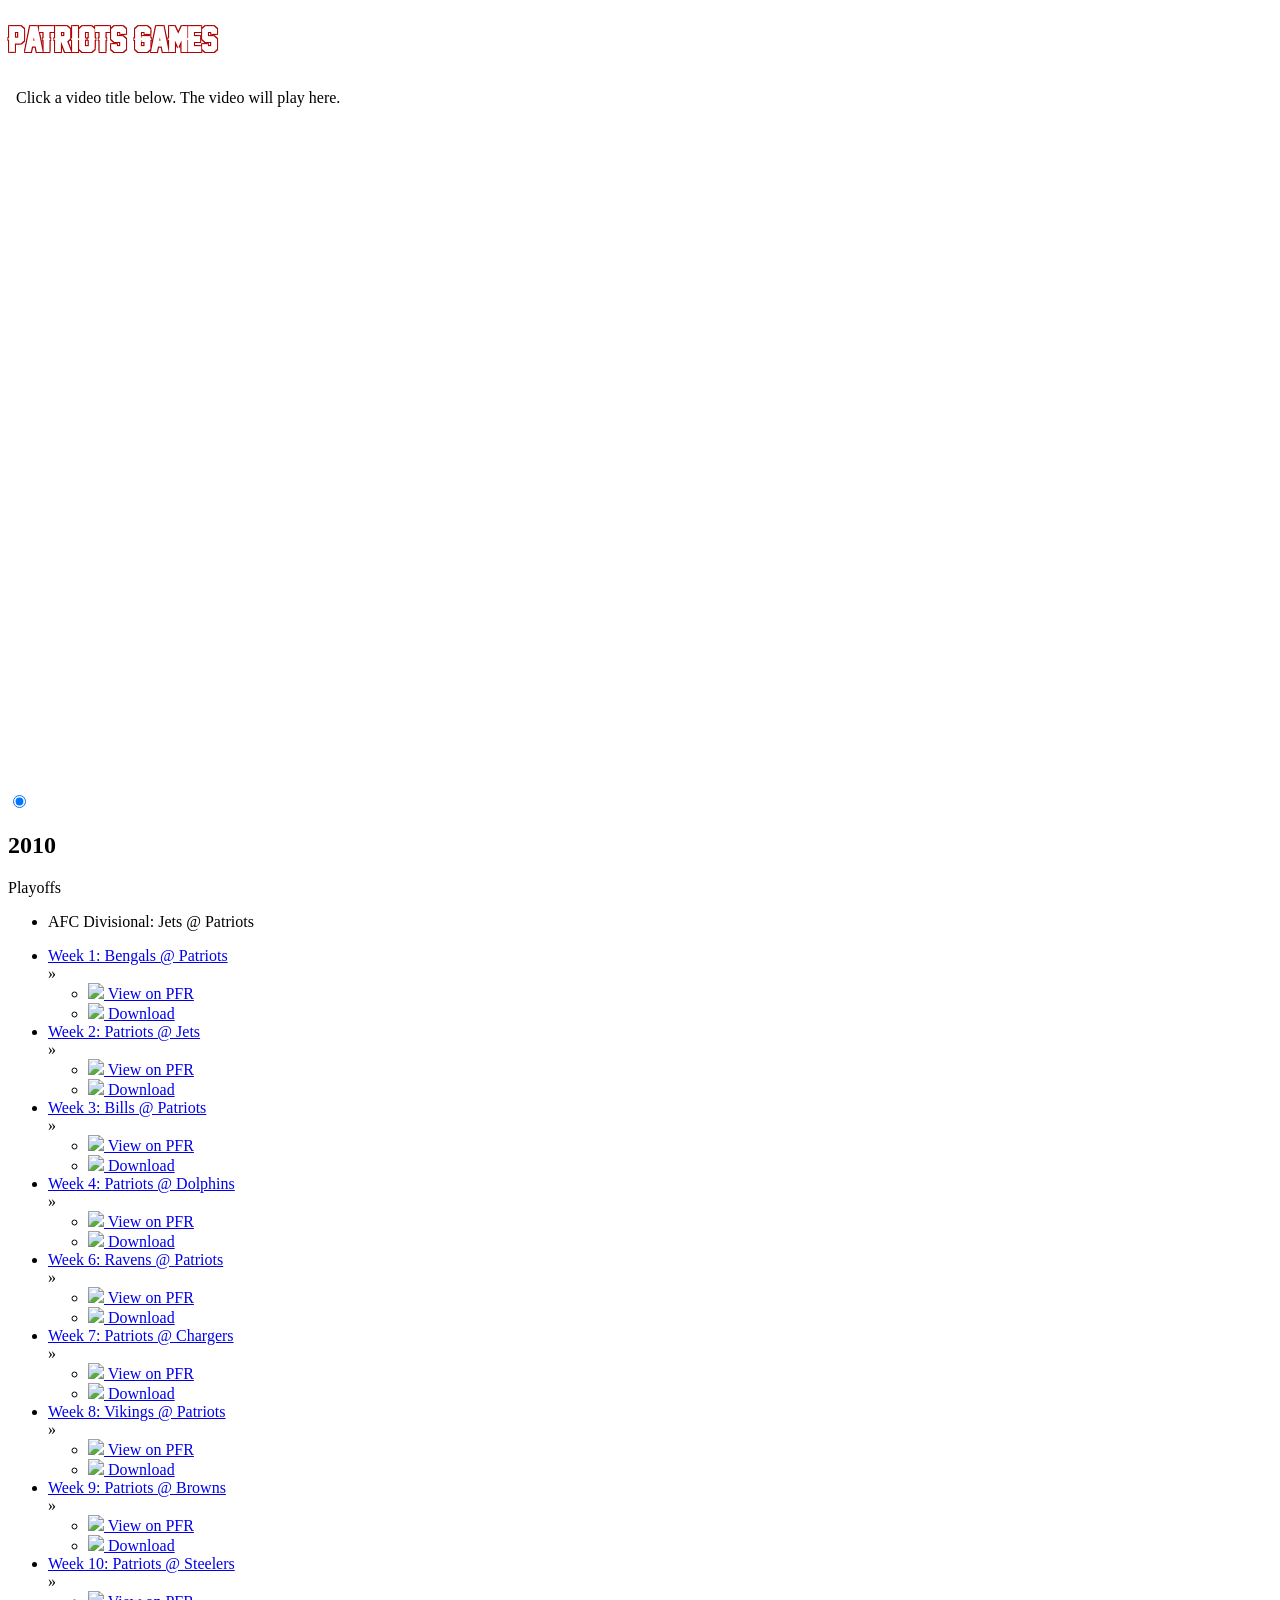
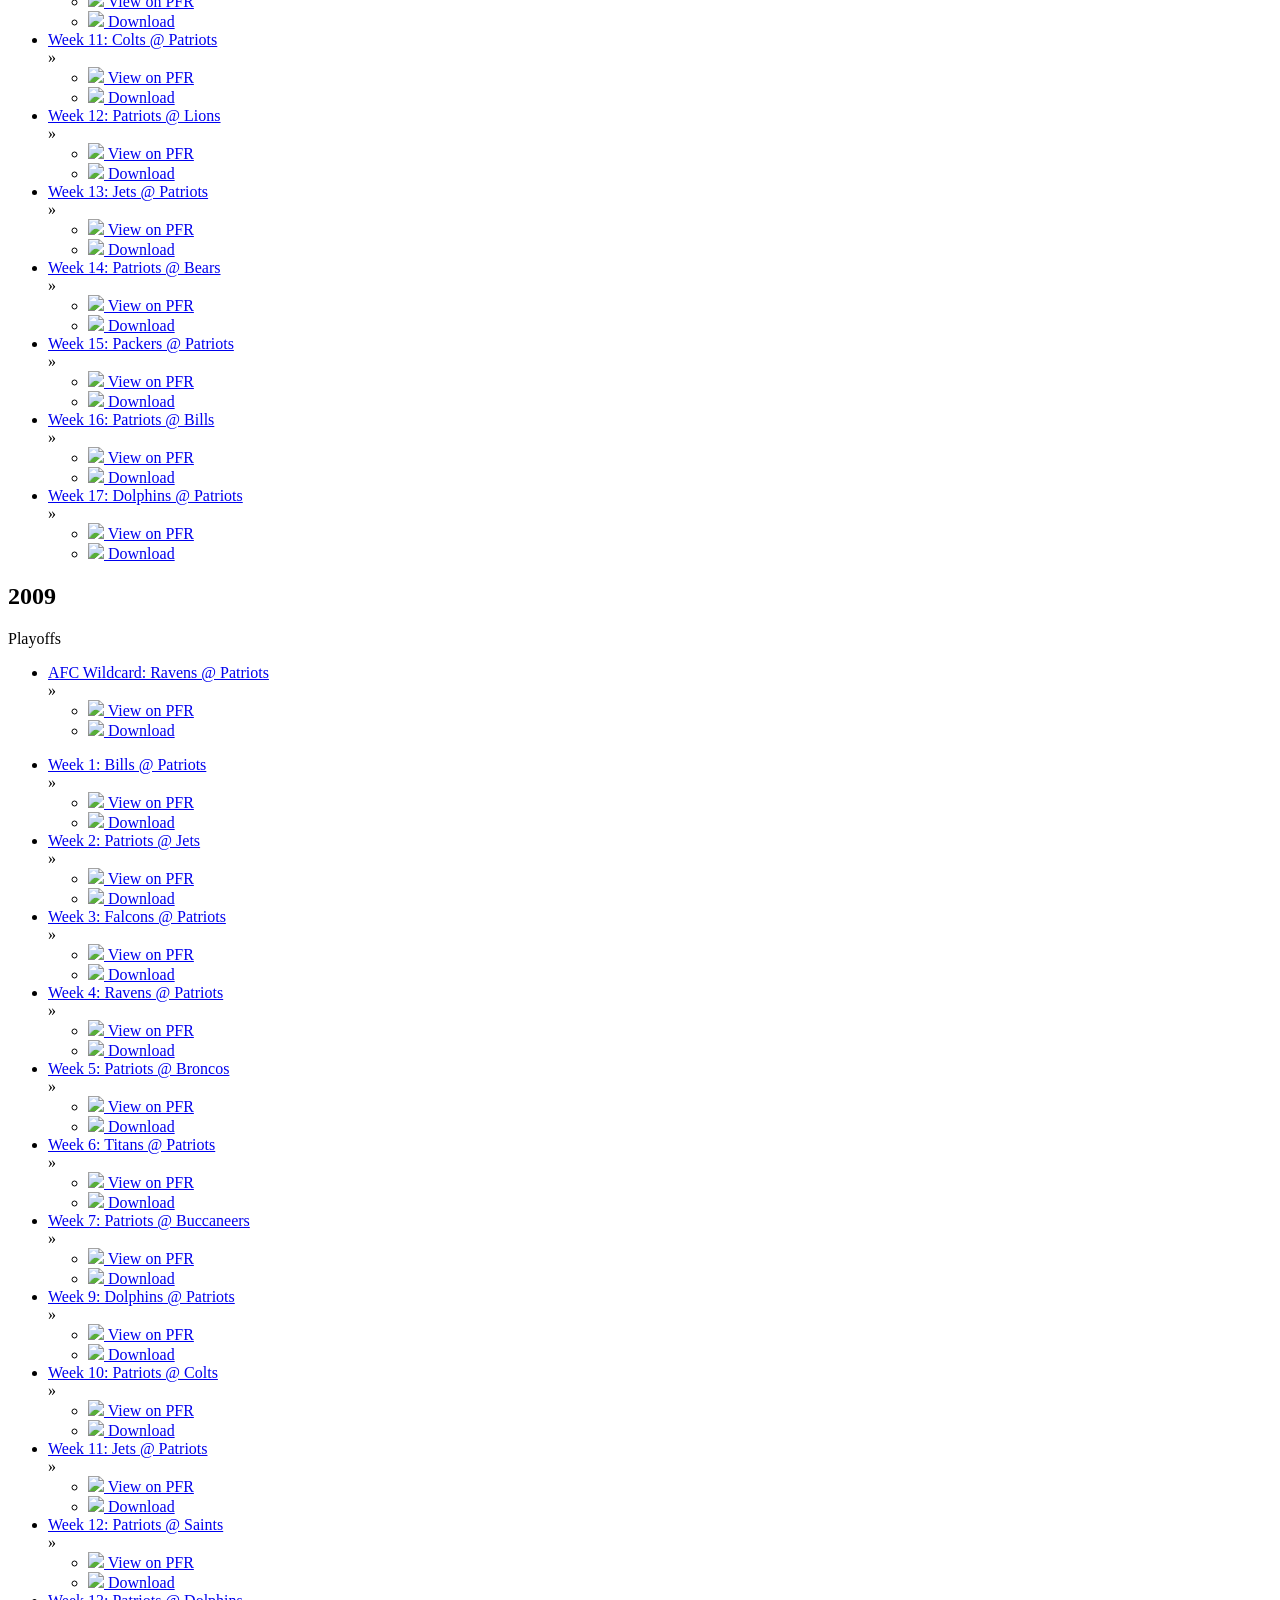
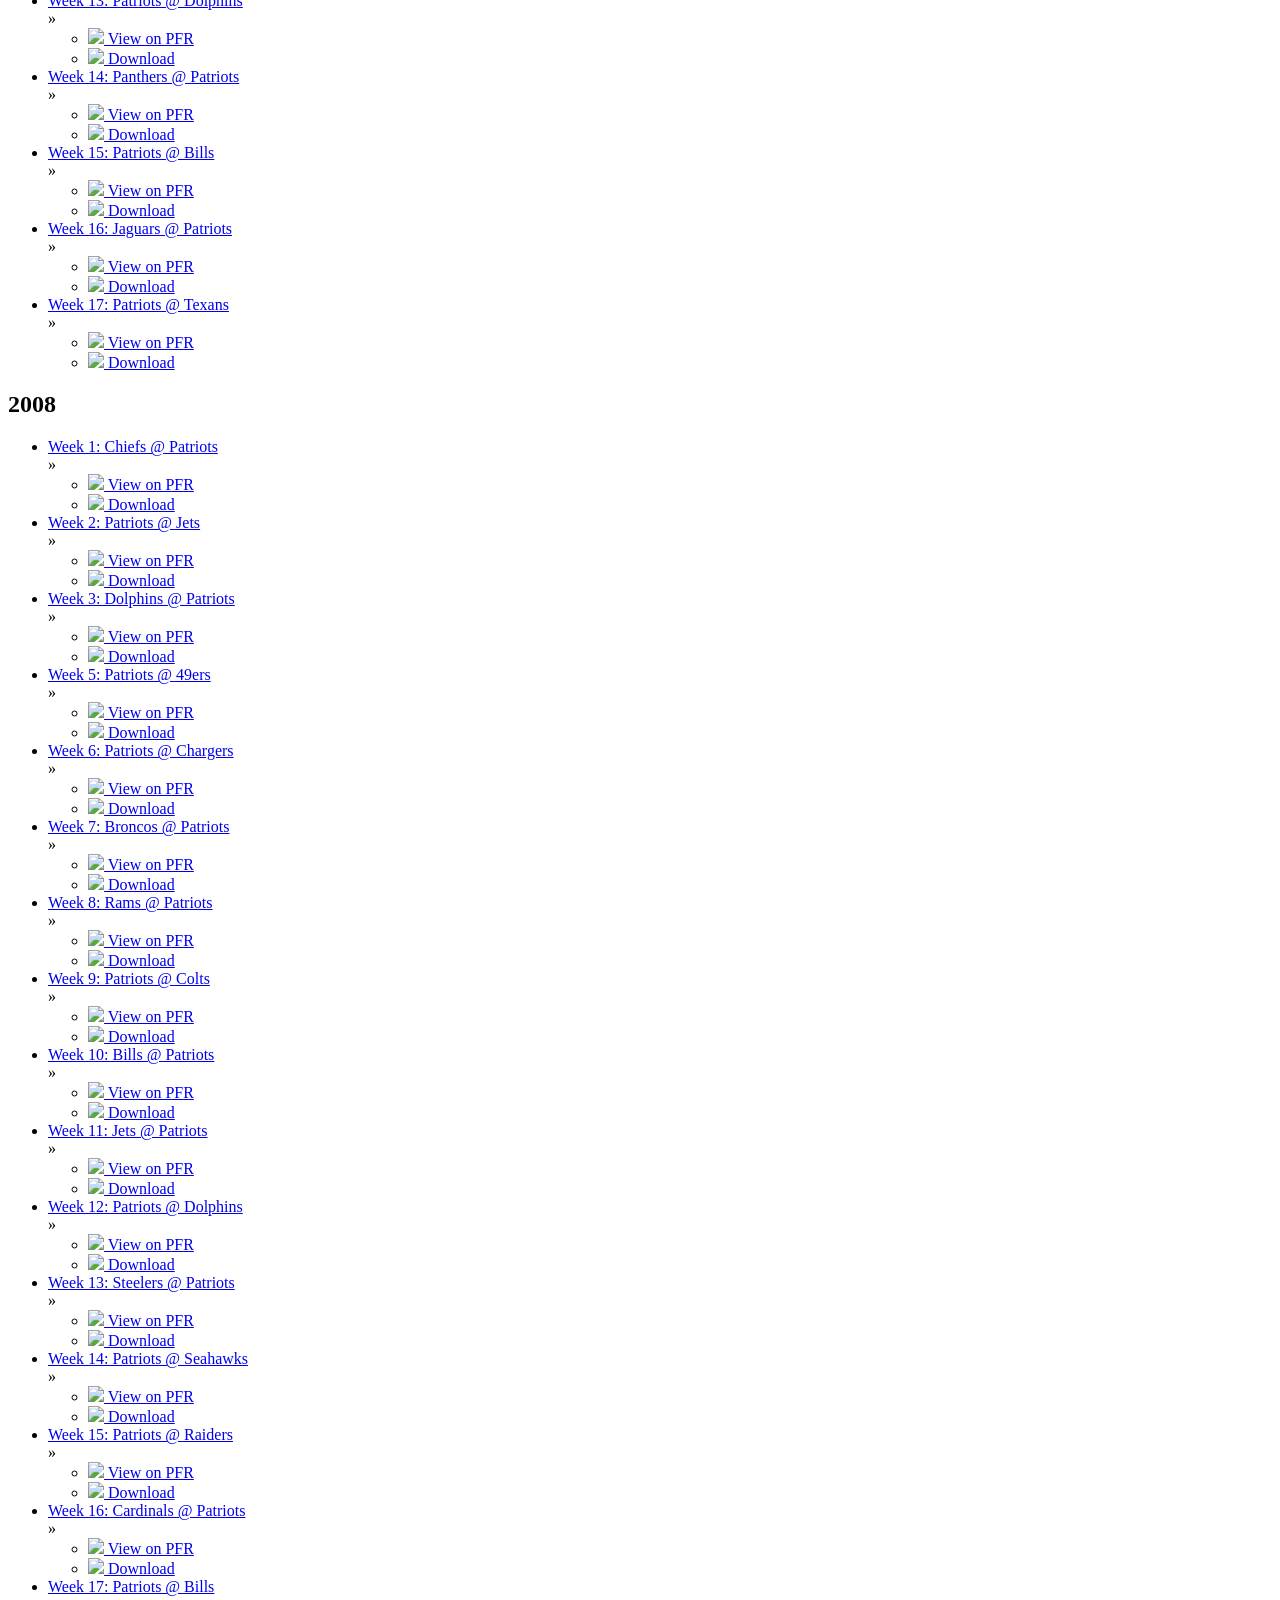
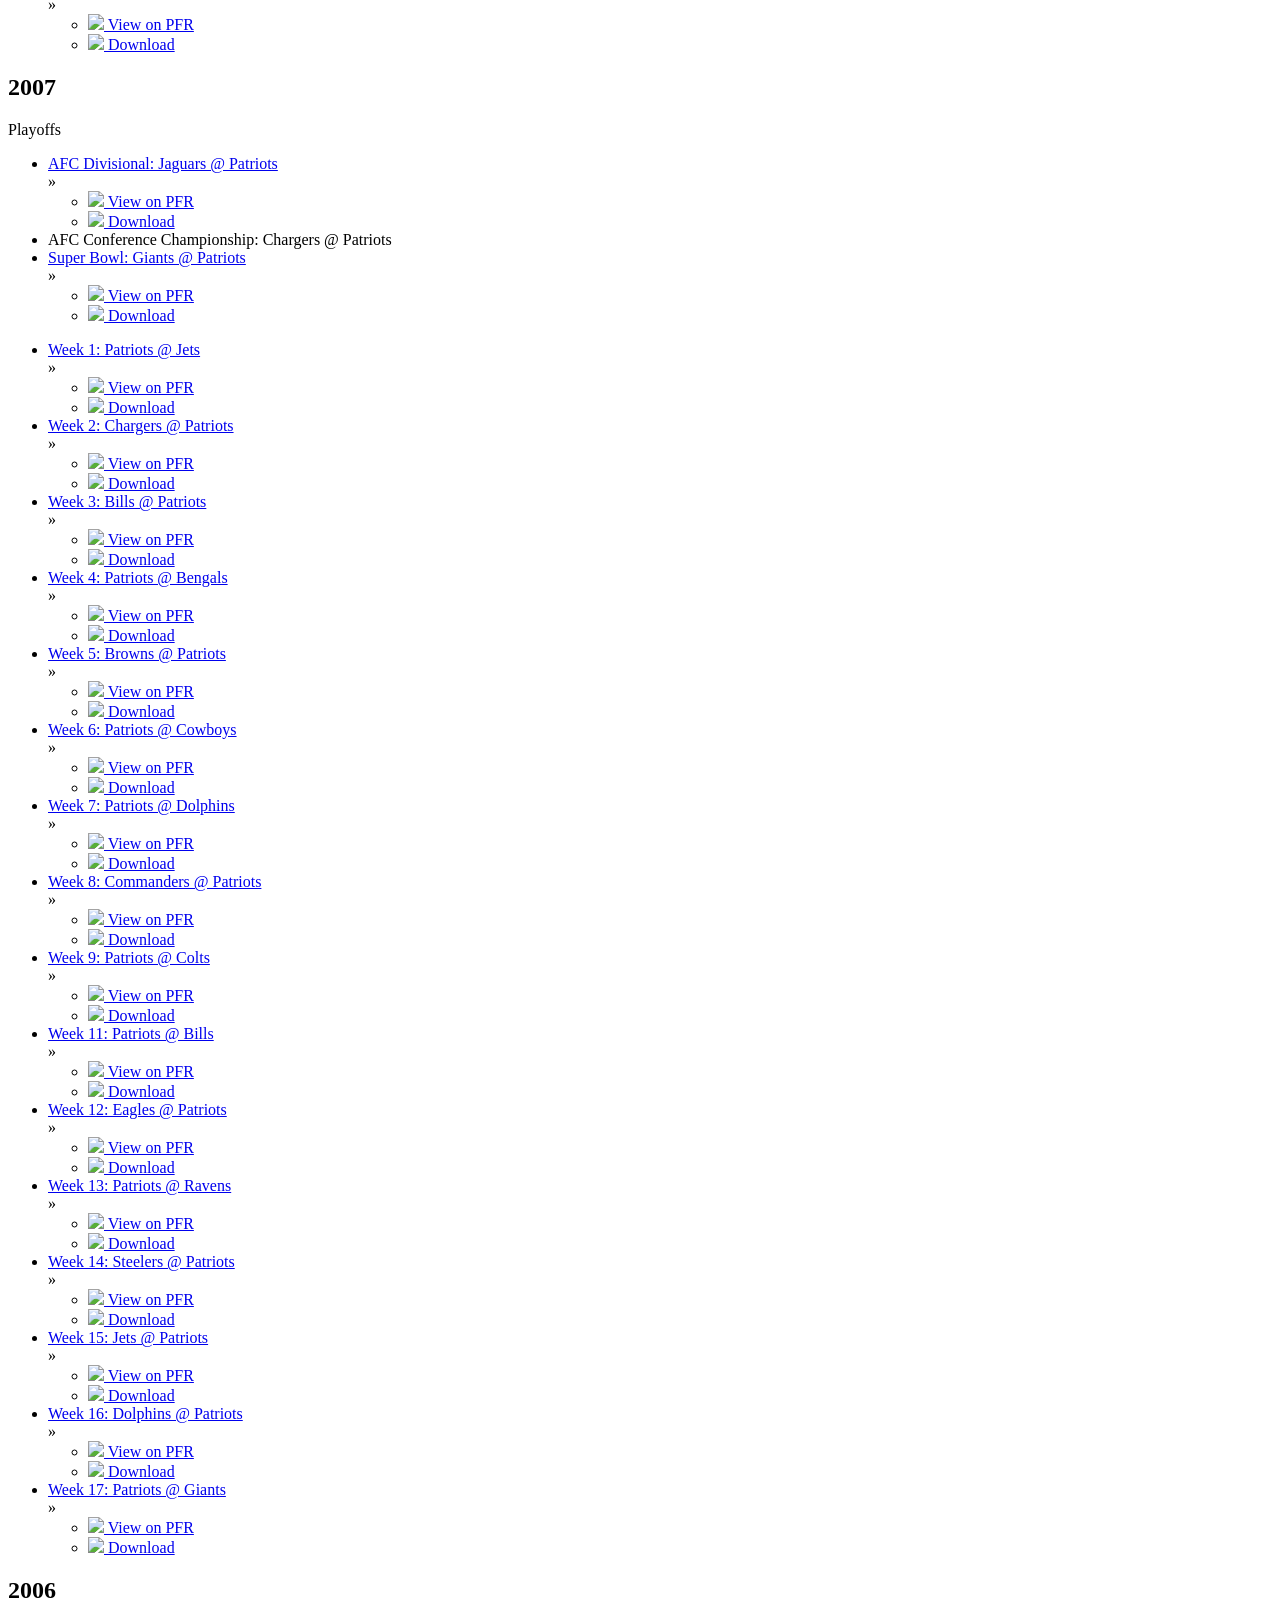
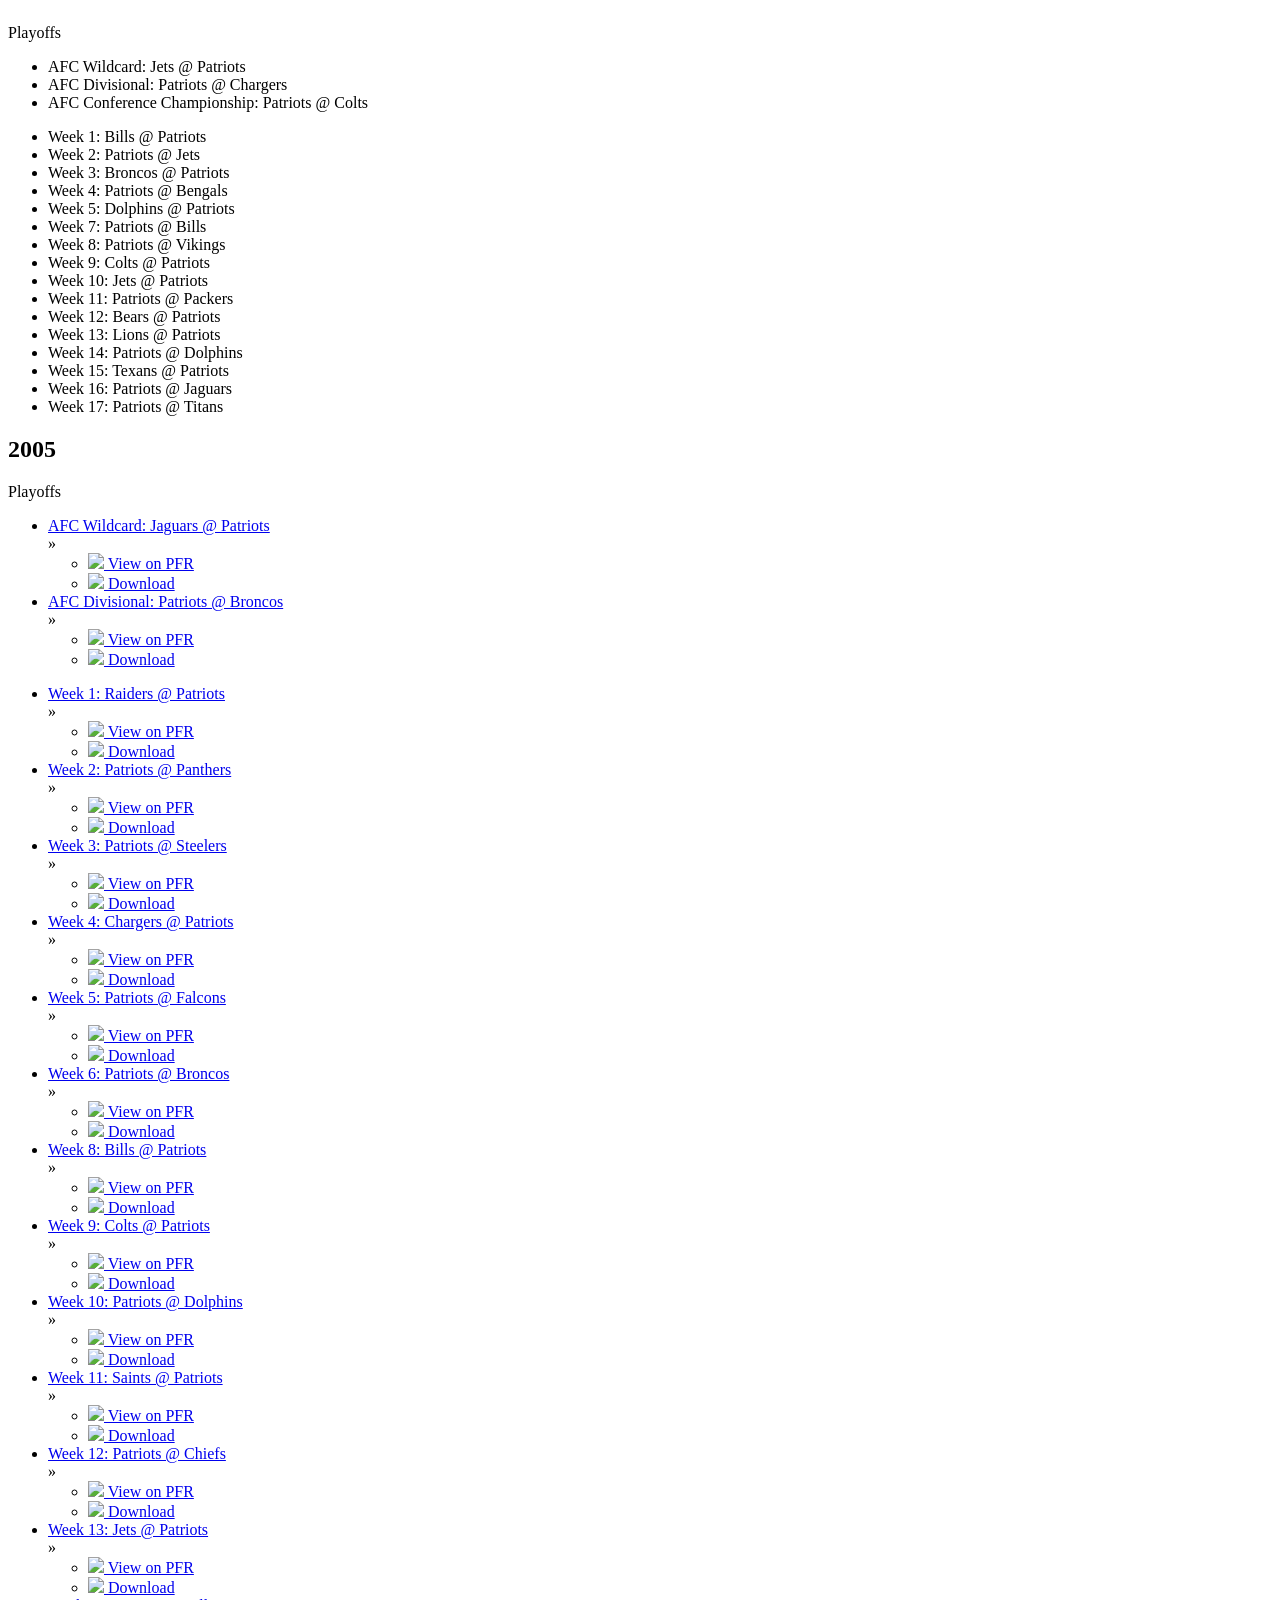
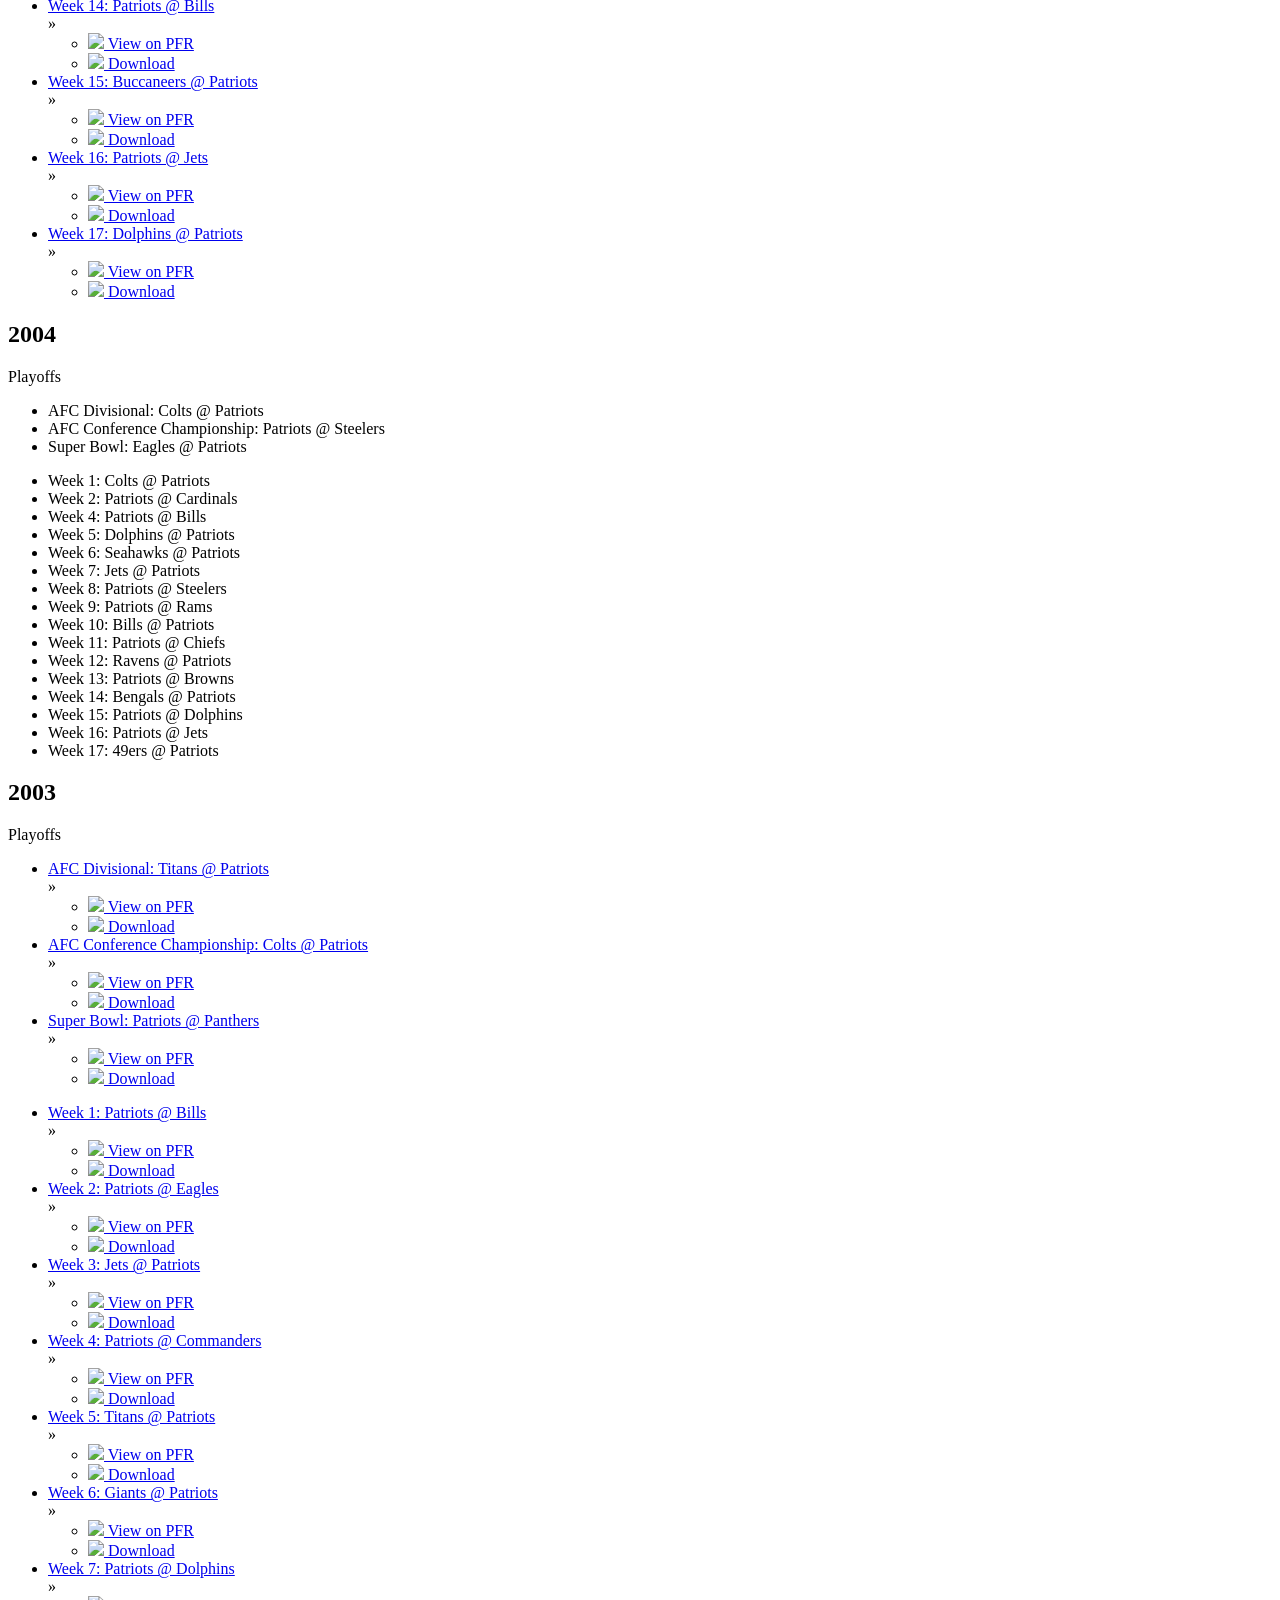
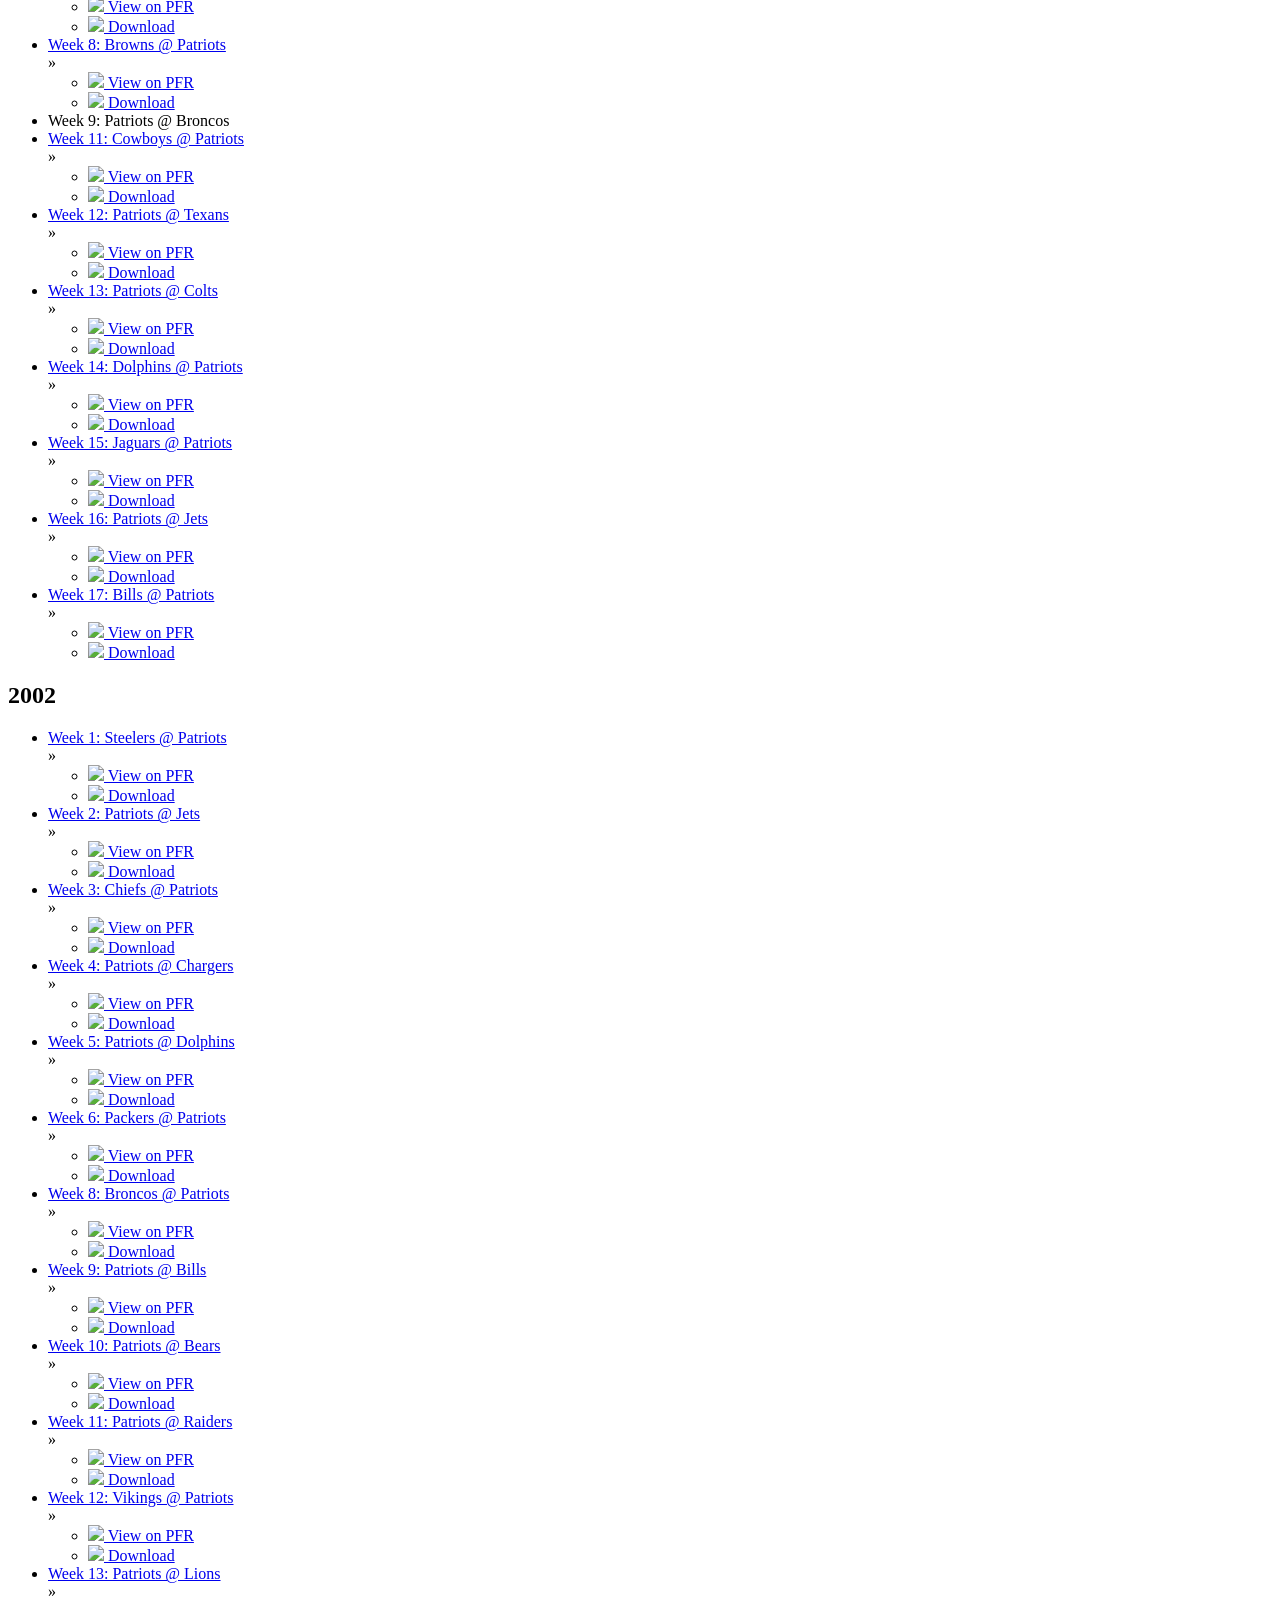
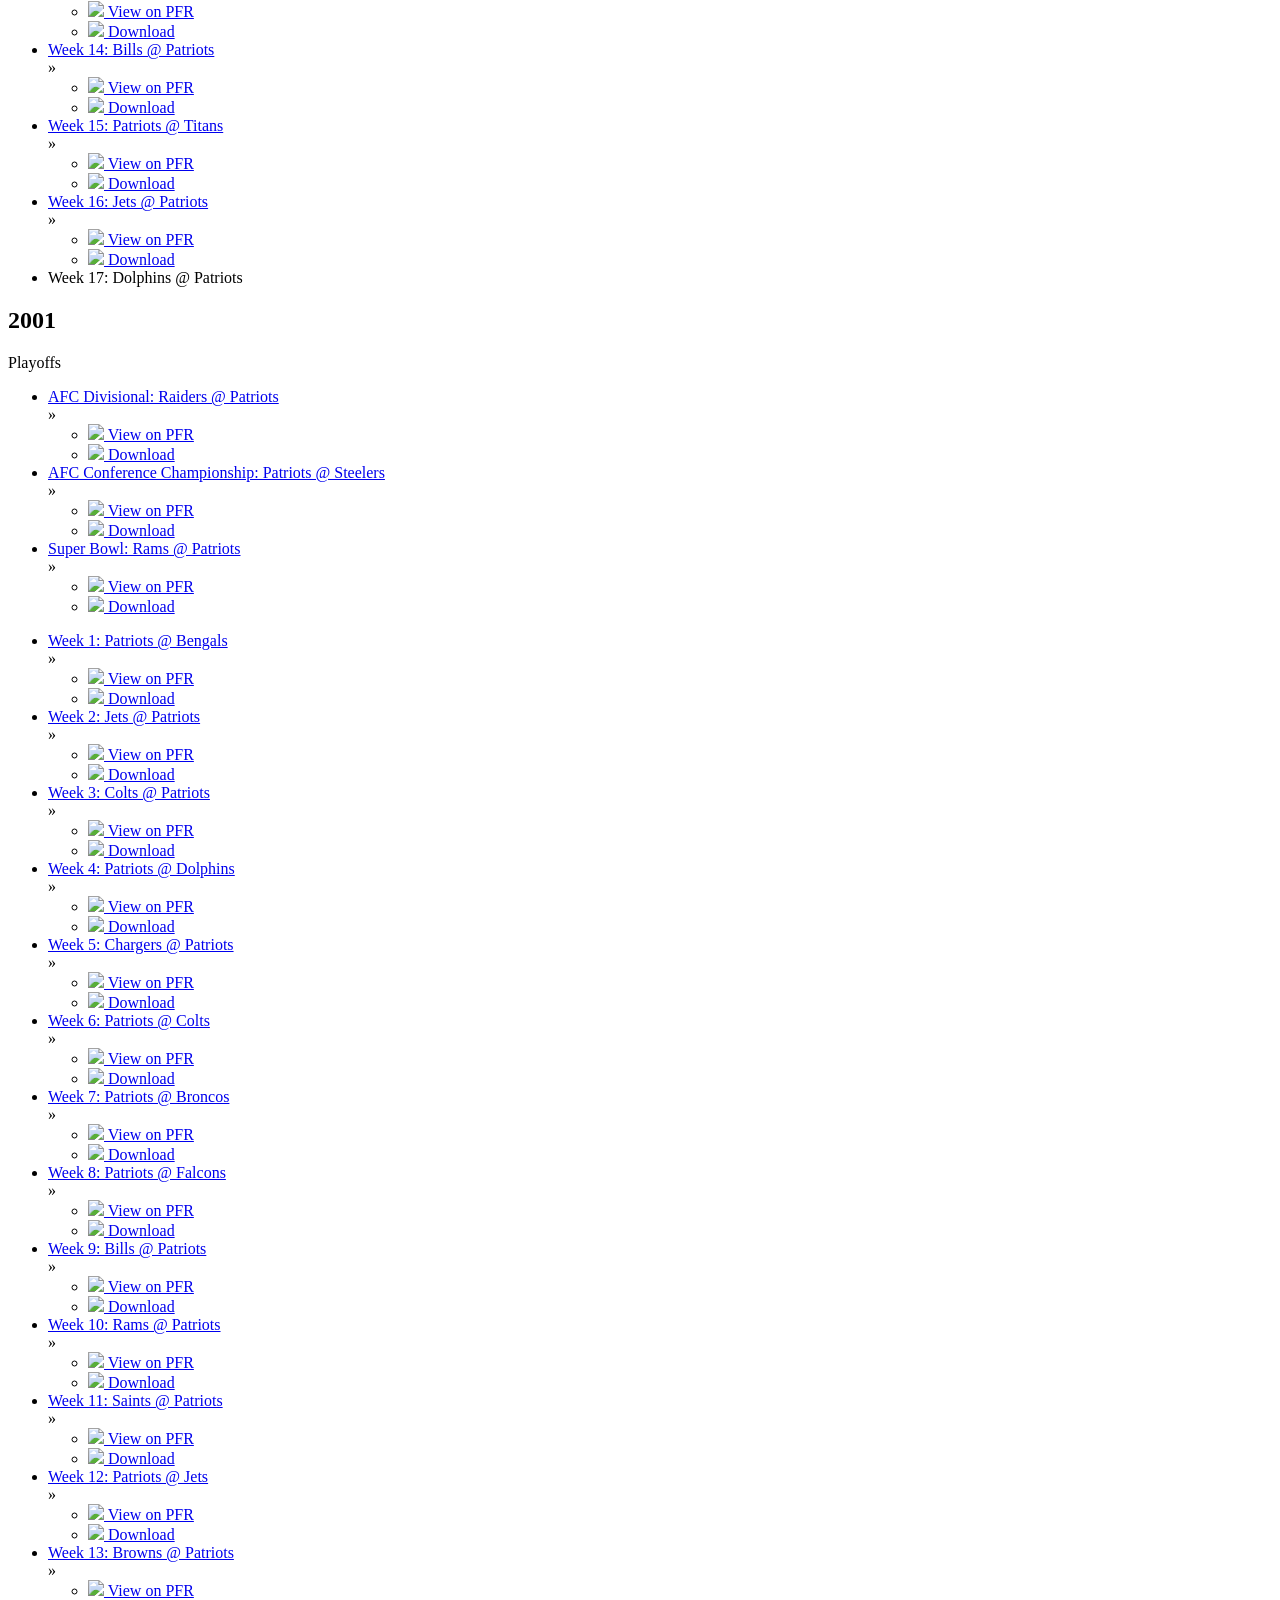
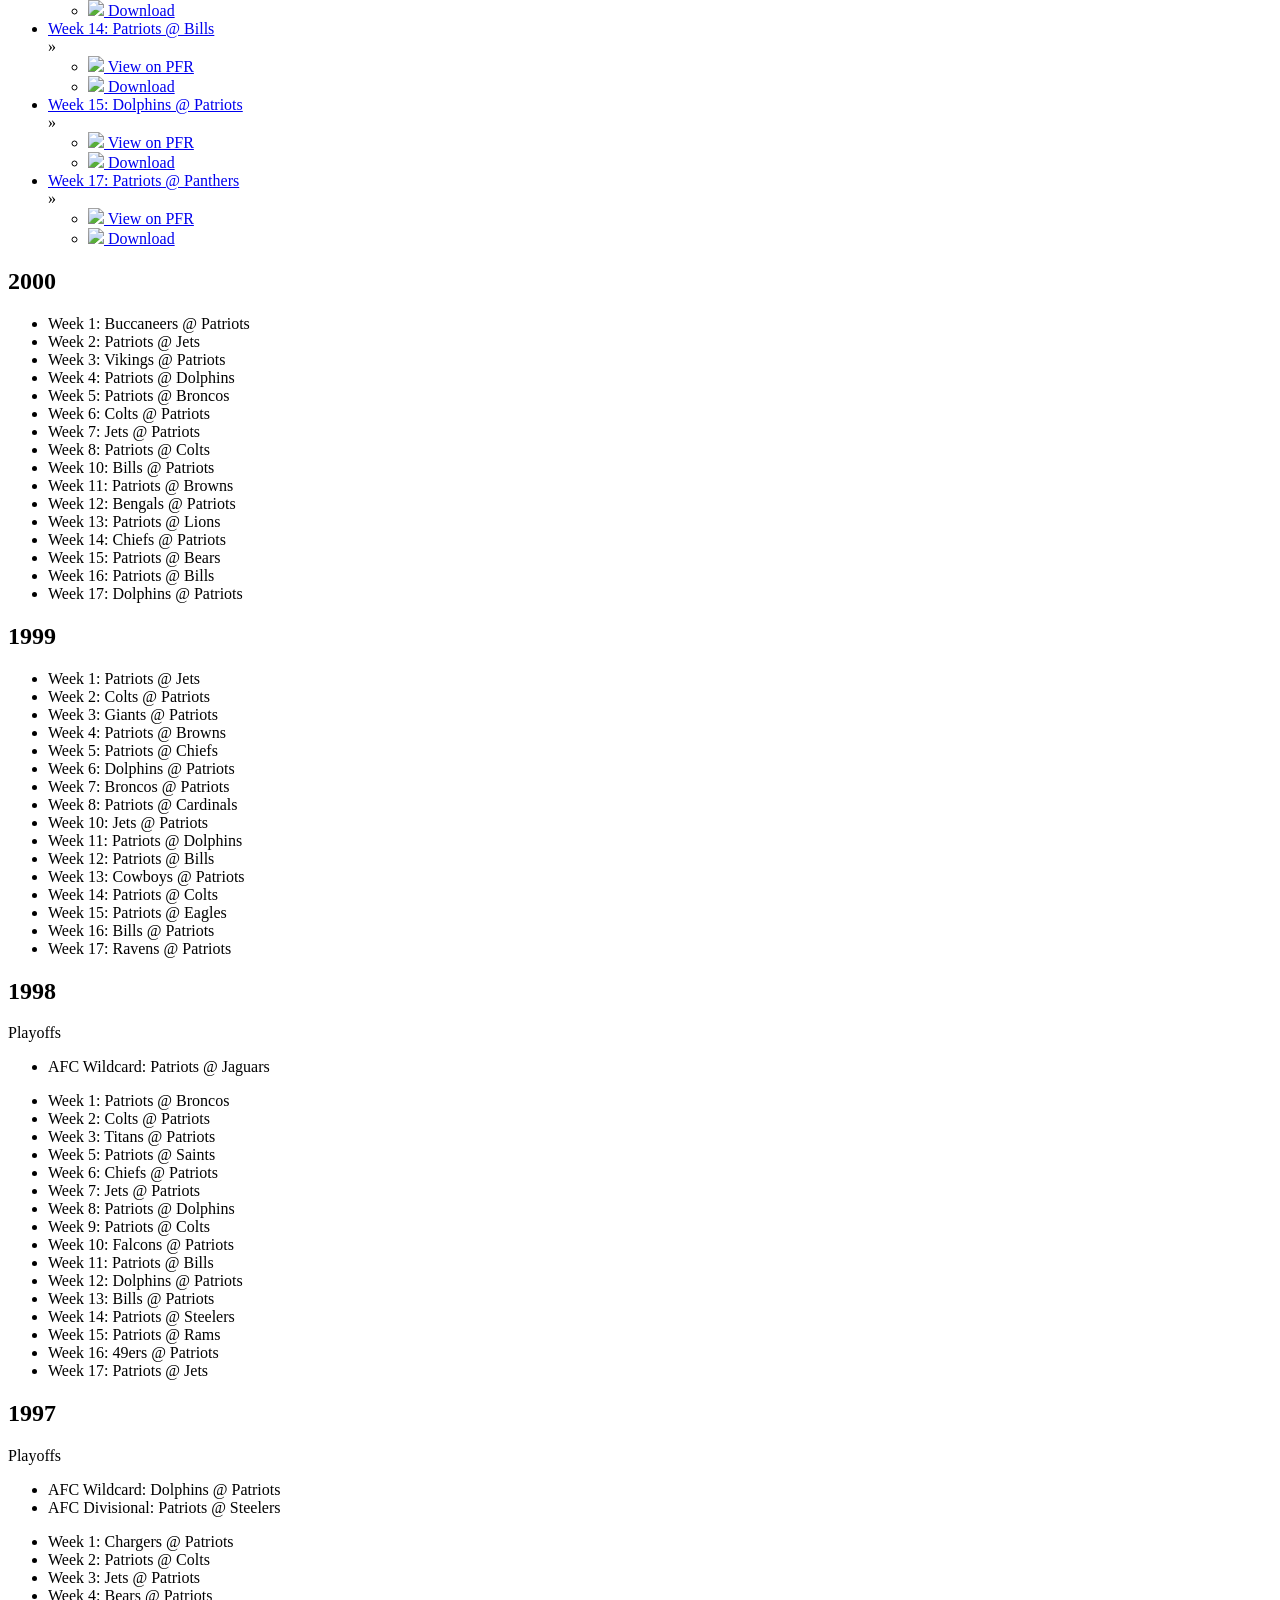
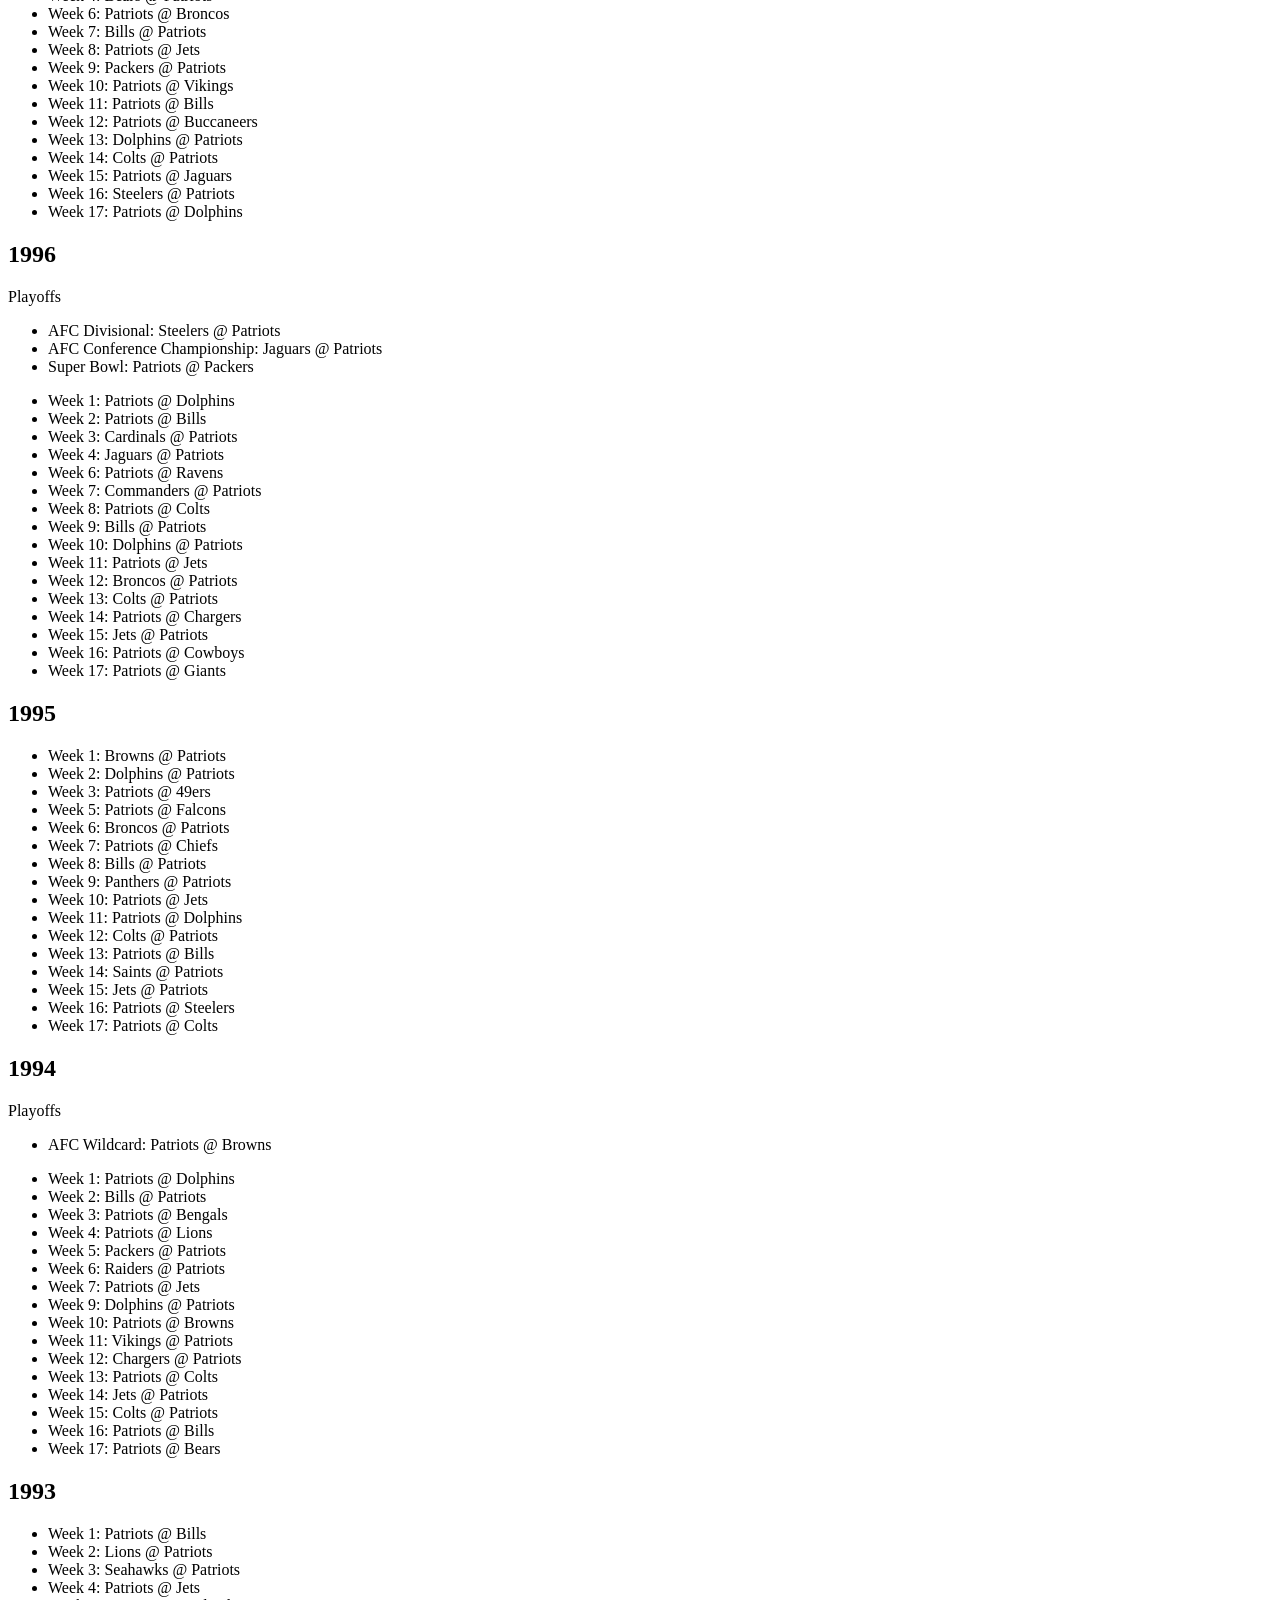
==== index.html @ 3e280f32 "Initial commit" ====
<!DOCTYPE html>
<html lang="en">

<head>
    <meta charset="UTF-8">
    <meta name="viewport" content="width=device-width, initial-scale=1.0">
    <title>Patriots Games</title>
    <link href="/web/css/output.css" rel="stylesheet" type="text/css" />
    <link rel="icon" type="image/x-icon" href="favicon.png">
    <script defer data-domain="patriots.games" src="https://plausible.io/js/script.tagged-events.js"></script>
</head>
<style>
    @font-face {
        font-family: 'PatsFont';
        src: url('fonts/Pats2023.otf');
    }

    @font-face {
        font-family: 'RetroPats';
        src: url('fonts/LobsterTwo-Italic.ttf');
    }

    .patsfont {
        font-family: 'PatsFont', cursive;
        text-shadow: -1px -1px 0 rgb(176, 2, 2), 1px -1px 0 rgb(176, 2, 2), -1px 1px 0 rgb(176, 2, 2), 1px 1px 0 rgb(176, 2, 2);
        color: white;
    }

    .retropats {
        font-family: 'RetroPats', cursive;
        text-shadow: -1px -1px 0 rgb(176, 2, 2), 1px -1px 0 rgb(176, 2, 2), -1px 1px 0 rgb(176, 2, 2), 1px 1px 0 rgb(176, 2, 2);
        color: white;
    }

    .tab.text-white {
        --tab-color: white;
    }
</style>

<body class="bg-black">
    <!-- Page content here -->
    <div class="mx-auto">
        <header class="text-6xl text-center">
            <h1 id="header1" class="bg-blue-950 patsfont hidden">Patriots Games</h1>
            <h1 id="header2" class="bg-blue-700 retropats hidden">Patriots Games</h1>
        </header>
        <main>
            <!-- Video Player -->
            <div style="position:relative;padding-top:56.25%;" class="bg-black">
                <iframe
                    name="video_iframe"
                    src="video.html"
                    loading="lazy"
                    style="border:0;position:absolute;top:0;height:100%;width:100%;"
                    allow="accelerometer;gyroscope;autoplay;encrypted-media;picture-in-picture;"
                    allowfullscreen="true"
                    title="Video player">
                </iframe>
            </div>

        </main>
    </div>
</div>
<!-- Tabs content here -->
<div role="tablist" class="tabs tabs-lift tabs-lg bg-blue-700">
    <input
        type="radio"
        role="tab"
        name="pats_tabs"
        class="tab checked:text-black text-white dark:checked:text-white dark:checked:text-white"
        aria-label="Games"
        checked="checked" />
    <div role="tabpanel" class="tab-content bg-base-100 border-base-300 p-6">
        <div class="grid md:grid-cols-3 gap-4">
                            <div class="season border rounded-lg p-4 bg-base-200">
                    <h2 class="text-3xl">2010</h2>
                    <div class="flex flex-col-reverse">
                                                    <div>
                                                                    <div class="divider divider-error text-error">Playoffs</div>
                                                                <ul class="divide-y divide-gray-200">
                                                                            <li class="list-inside flex justify-between list-image-[url(/icons/helmet-black-15.png)] dark:list-image-[url(/icons/helmet-gray-15.png)] ">
                                                                                            <span class="text-gray-400 italic">AFC Divisional: Jets @ Patriots</span>
                                                                                    </li>
                                                                    </ul>
                            </div>
                                                    <div>
                                                                <ul class="divide-y divide-gray-200">
                                                                            <li class="list-inside flex justify-between list-image-[url(/icons/helmet-blue-15.png)] dark:list-image-[url(/icons/helmet-ltblue-15.png)] ">
                                                                                            <a
                                                class="play-video hover:underline decoration-1 text-blue-700 dark:text-blue-300 hover:decoration-red-700 plausible-event-name=video_click plausible-event-video=2010+Week+1"
                                                href="https://iframe.mediadelivery.net/embed/305837/c83cb3dc-1286-4b01-b972-4921e5c73ff0?autoplay=true&loop=false&muted=false&preload=true&responsive=true"
                                                target="video_iframe">
                                                    Week 1: Bengals @ Patriots                                                </a>
                                                    <div class="dropdown dropdown-right">
                                                        <div tabindex="0" role="button" class="">
                                                            <span class="cursor-pointer text-blue-700 dark:text-blue-300">&raquo;</span>
                                                        </div>
                                                        <ul tabindex="0" class="dropdown-content menu bg-base-100 shadow">
                                                            <li class="w-max">
                                                                <a class="text-nowrap" href="https://www.pro-football-reference.com/boxscores/201009120nwe.htm" target="_blank">
                                                                    <img class="w-5 h-5 rounded rounded-full" src="/web/icons/pfr-icon2.png" />
                                                                    View on PFR
                                                                </a></li>
                                                            <li class="w-max">
                                                                <a class="text-nowrap" href="https://storage.bunnycdn.com/vz-e141f765-225/c83cb3dc-1286-4b01-b972-4921e5c73ff0/?accessKey=14bfb95d-ca50-4a2e-92743ed11ff5-9900-42da&amp;download"download="https://storage.bunnycdn.com/vz-e141f765-225/c83cb3dc-1286-4b01-b972-4921e5c73ff0/?accessKey=14bfb95d-ca50-4a2e-92743ed11ff5-9900-42da&amp;download">
                                                                    <img class="w-5 h-5" src="/web/icons/download_icon.webp" />
                                                                    Download
                                                                </a></li>
                                                        </ul>
                                                    </div>
                                                </a>
                                                                                    </li>
                                                                            <li class="list-inside flex justify-between list-image-[url(/icons/helmet-blue-15.png)] dark:list-image-[url(/icons/helmet-ltblue-15.png)] ">
                                                                                            <a
                                                class="play-video hover:underline decoration-1 text-blue-700 dark:text-blue-300 hover:decoration-red-700 plausible-event-name=video_click plausible-event-video=2010+Week+2"
                                                href="https://iframe.mediadelivery.net/embed/305837/58f8bc89-e703-469b-8da2-4362f9dda500?autoplay=true&loop=false&muted=false&preload=true&responsive=true"
                                                target="video_iframe">
                                                    Week 2: Patriots @ Jets                                                </a>
                                                    <div class="dropdown dropdown-right">
                                                        <div tabindex="0" role="button" class="">
                                                            <span class="cursor-pointer text-blue-700 dark:text-blue-300">&raquo;</span>
                                                        </div>
                                                        <ul tabindex="0" class="dropdown-content menu bg-base-100 shadow">
                                                            <li class="w-max">
                                                                <a class="text-nowrap" href="https://www.pro-football-reference.com/boxscores/201009190nyj.htm" target="_blank">
                                                                    <img class="w-5 h-5 rounded rounded-full" src="/web/icons/pfr-icon2.png" />
                                                                    View on PFR
                                                                </a></li>
                                                            <li class="w-max">
                                                                <a class="text-nowrap" href="https://storage.bunnycdn.com/vz-e141f765-225/58f8bc89-e703-469b-8da2-4362f9dda500/?accessKey=14bfb95d-ca50-4a2e-92743ed11ff5-9900-42da&amp;download"download="https://storage.bunnycdn.com/vz-e141f765-225/58f8bc89-e703-469b-8da2-4362f9dda500/?accessKey=14bfb95d-ca50-4a2e-92743ed11ff5-9900-42da&amp;download">
                                                                    <img class="w-5 h-5" src="/web/icons/download_icon.webp" />
                                                                    Download
                                                                </a></li>
                                                        </ul>
                                                    </div>
                                                </a>
                                                                                    </li>
                                                                            <li class="list-inside flex justify-between list-image-[url(/icons/helmet-blue-15.png)] dark:list-image-[url(/icons/helmet-ltblue-15.png)] ">
                                                                                            <a
                                                class="play-video hover:underline decoration-1 text-blue-700 dark:text-blue-300 hover:decoration-red-700 plausible-event-name=video_click plausible-event-video=2010+Week+3"
                                                href="https://iframe.mediadelivery.net/embed/305837/a4fbd85c-ca4f-4fba-91d4-bfec237e370e?autoplay=true&loop=false&muted=false&preload=true&responsive=true"
                                                target="video_iframe">
                                                    Week 3: Bills @ Patriots                                                </a>
                                                    <div class="dropdown dropdown-right">
                                                        <div tabindex="0" role="button" class="">
                                                            <span class="cursor-pointer text-blue-700 dark:text-blue-300">&raquo;</span>
                                                        </div>
                                                        <ul tabindex="0" class="dropdown-content menu bg-base-100 shadow">
                                                            <li class="w-max">
                                                                <a class="text-nowrap" href="https://www.pro-football-reference.com/boxscores/201009260nwe.htm" target="_blank">
                                                                    <img class="w-5 h-5 rounded rounded-full" src="/web/icons/pfr-icon2.png" />
                                                                    View on PFR
                                                                </a></li>
                                                            <li class="w-max">
                                                                <a class="text-nowrap" href="https://storage.bunnycdn.com/vz-e141f765-225/a4fbd85c-ca4f-4fba-91d4-bfec237e370e/?accessKey=14bfb95d-ca50-4a2e-92743ed11ff5-9900-42da&amp;download"download="https://storage.bunnycdn.com/vz-e141f765-225/a4fbd85c-ca4f-4fba-91d4-bfec237e370e/?accessKey=14bfb95d-ca50-4a2e-92743ed11ff5-9900-42da&amp;download">
                                                                    <img class="w-5 h-5" src="/web/icons/download_icon.webp" />
                                                                    Download
                                                                </a></li>
                                                        </ul>
                                                    </div>
                                                </a>
                                                                                    </li>
                                                                            <li class="list-inside flex justify-between list-image-[url(/icons/helmet-blue-15.png)] dark:list-image-[url(/icons/helmet-ltblue-15.png)] ">
                                                                                            <a
                                                class="play-video hover:underline decoration-1 text-blue-700 dark:text-blue-300 hover:decoration-red-700 plausible-event-name=video_click plausible-event-video=2010+Week+4"
                                                href="https://iframe.mediadelivery.net/embed/305837/b87eb966-704b-4886-9a11-429f08a4cad7?autoplay=true&loop=false&muted=false&preload=true&responsive=true"
                                                target="video_iframe">
                                                    Week 4: Patriots @ Dolphins                                                </a>
                                                    <div class="dropdown dropdown-right">
                                                        <div tabindex="0" role="button" class="">
                                                            <span class="cursor-pointer text-blue-700 dark:text-blue-300">&raquo;</span>
                                                        </div>
                                                        <ul tabindex="0" class="dropdown-content menu bg-base-100 shadow">
                                                            <li class="w-max">
                                                                <a class="text-nowrap" href="https://www.pro-football-reference.com/boxscores/201010040mia.htm" target="_blank">
                                                                    <img class="w-5 h-5 rounded rounded-full" src="/web/icons/pfr-icon2.png" />
                                                                    View on PFR
                                                                </a></li>
                                                            <li class="w-max">
                                                                <a class="text-nowrap" href="https://storage.bunnycdn.com/vz-e141f765-225/b87eb966-704b-4886-9a11-429f08a4cad7/?accessKey=14bfb95d-ca50-4a2e-92743ed11ff5-9900-42da&amp;download"download="https://storage.bunnycdn.com/vz-e141f765-225/b87eb966-704b-4886-9a11-429f08a4cad7/?accessKey=14bfb95d-ca50-4a2e-92743ed11ff5-9900-42da&amp;download">
                                                                    <img class="w-5 h-5" src="/web/icons/download_icon.webp" />
                                                                    Download
                                                                </a></li>
                                                        </ul>
                                                    </div>
                                                </a>
                                                                                    </li>
                                                                            <li class="list-inside flex justify-between list-image-[url(/icons/helmet-blue-15.png)] dark:list-image-[url(/icons/helmet-ltblue-15.png)] ">
                                                                                            <a
                                                class="play-video hover:underline decoration-1 text-blue-700 dark:text-blue-300 hover:decoration-red-700 plausible-event-name=video_click plausible-event-video=2010+Week+6"
                                                href="https://iframe.mediadelivery.net/embed/305837/a1f14e2f-43ea-477e-9971-ea5a37a83bbc?autoplay=true&loop=false&muted=false&preload=true&responsive=true"
                                                target="video_iframe">
                                                    Week 6: Ravens @ Patriots                                                </a>
                                                    <div class="dropdown dropdown-right">
                                                        <div tabindex="0" role="button" class="">
                                                            <span class="cursor-pointer text-blue-700 dark:text-blue-300">&raquo;</span>
                                                        </div>
                                                        <ul tabindex="0" class="dropdown-content menu bg-base-100 shadow">
                                                            <li class="w-max">
                                                                <a class="text-nowrap" href="https://www.pro-football-reference.com/boxscores/201010170nwe.htm" target="_blank">
                                                                    <img class="w-5 h-5 rounded rounded-full" src="/web/icons/pfr-icon2.png" />
                                                                    View on PFR
                                                                </a></li>
                                                            <li class="w-max">
                                                                <a class="text-nowrap" href="https://storage.bunnycdn.com/vz-e141f765-225/a1f14e2f-43ea-477e-9971-ea5a37a83bbc/?accessKey=14bfb95d-ca50-4a2e-92743ed11ff5-9900-42da&amp;download"download="https://storage.bunnycdn.com/vz-e141f765-225/a1f14e2f-43ea-477e-9971-ea5a37a83bbc/?accessKey=14bfb95d-ca50-4a2e-92743ed11ff5-9900-42da&amp;download">
                                                                    <img class="w-5 h-5" src="/web/icons/download_icon.webp" />
                                                                    Download
                                                                </a></li>
                                                        </ul>
                                                    </div>
                                                </a>
                                                                                    </li>
                                                                            <li class="list-inside flex justify-between list-image-[url(/icons/helmet-blue-15.png)] dark:list-image-[url(/icons/helmet-ltblue-15.png)] ">
                                                                                            <a
                                                class="play-video hover:underline decoration-1 text-blue-700 dark:text-blue-300 hover:decoration-red-700 plausible-event-name=video_click plausible-event-video=2010+Week+7"
                                                href="https://iframe.mediadelivery.net/embed/305837/bc9048fa-6da5-4ae4-9763-361080fb8c37?autoplay=true&loop=false&muted=false&preload=true&responsive=true"
                                                target="video_iframe">
                                                    Week 7: Patriots @ Chargers                                                </a>
                                                    <div class="dropdown dropdown-right">
                                                        <div tabindex="0" role="button" class="">
                                                            <span class="cursor-pointer text-blue-700 dark:text-blue-300">&raquo;</span>
                                                        </div>
                                                        <ul tabindex="0" class="dropdown-content menu bg-base-100 shadow">
                                                            <li class="w-max">
                                                                <a class="text-nowrap" href="https://www.pro-football-reference.com/boxscores/201010240sdg.htm" target="_blank">
                                                                    <img class="w-5 h-5 rounded rounded-full" src="/web/icons/pfr-icon2.png" />
                                                                    View on PFR
                                                                </a></li>
                                                            <li class="w-max">
                                                                <a class="text-nowrap" href="https://storage.bunnycdn.com/vz-e141f765-225/bc9048fa-6da5-4ae4-9763-361080fb8c37/?accessKey=14bfb95d-ca50-4a2e-92743ed11ff5-9900-42da&amp;download"download="https://storage.bunnycdn.com/vz-e141f765-225/bc9048fa-6da5-4ae4-9763-361080fb8c37/?accessKey=14bfb95d-ca50-4a2e-92743ed11ff5-9900-42da&amp;download">
                                                                    <img class="w-5 h-5" src="/web/icons/download_icon.webp" />
                                                                    Download
                                                                </a></li>
                                                        </ul>
                                                    </div>
                                                </a>
                                                                                    </li>
                                                                            <li class="list-inside flex justify-between list-image-[url(/icons/helmet-blue-15.png)] dark:list-image-[url(/icons/helmet-ltblue-15.png)] ">
                                                                                            <a
                                                class="play-video hover:underline decoration-1 text-blue-700 dark:text-blue-300 hover:decoration-red-700 plausible-event-name=video_click plausible-event-video=2010+Week+8"
                                                href="https://iframe.mediadelivery.net/embed/305837/281b0d73-f08a-4c56-88c1-98bb45261371?autoplay=true&loop=false&muted=false&preload=true&responsive=true"
                                                target="video_iframe">
                                                    Week 8: Vikings @ Patriots                                                </a>
                                                    <div class="dropdown dropdown-right">
                                                        <div tabindex="0" role="button" class="">
                                                            <span class="cursor-pointer text-blue-700 dark:text-blue-300">&raquo;</span>
                                                        </div>
                                                        <ul tabindex="0" class="dropdown-content menu bg-base-100 shadow">
                                                            <li class="w-max">
                                                                <a class="text-nowrap" href="https://www.pro-football-reference.com/boxscores/201010310nwe.htm" target="_blank">
                                                                    <img class="w-5 h-5 rounded rounded-full" src="/web/icons/pfr-icon2.png" />
                                                                    View on PFR
                                                                </a></li>
                                                            <li class="w-max">
                                                                <a class="text-nowrap" href="https://storage.bunnycdn.com/vz-e141f765-225/281b0d73-f08a-4c56-88c1-98bb45261371/?accessKey=14bfb95d-ca50-4a2e-92743ed11ff5-9900-42da&amp;download"download="https://storage.bunnycdn.com/vz-e141f765-225/281b0d73-f08a-4c56-88c1-98bb45261371/?accessKey=14bfb95d-ca50-4a2e-92743ed11ff5-9900-42da&amp;download">
                                                                    <img class="w-5 h-5" src="/web/icons/download_icon.webp" />
                                                                    Download
                                                                </a></li>
                                                        </ul>
                                                    </div>
                                                </a>
                                                                                    </li>
                                                                            <li class="list-inside flex justify-between list-image-[url(/icons/helmet-blue-15.png)] dark:list-image-[url(/icons/helmet-ltblue-15.png)] ">
                                                                                            <a
                                                class="play-video hover:underline decoration-1 text-blue-700 dark:text-blue-300 hover:decoration-red-700 plausible-event-name=video_click plausible-event-video=2010+Week+9"
                                                href="https://iframe.mediadelivery.net/embed/305837/984d6388-2dc1-4354-a4a5-e7bd3889ea8d?autoplay=true&loop=false&muted=false&preload=true&responsive=true"
                                                target="video_iframe">
                                                    Week 9: Patriots @ Browns                                                </a>
                                                    <div class="dropdown dropdown-right">
                                                        <div tabindex="0" role="button" class="">
                                                            <span class="cursor-pointer text-blue-700 dark:text-blue-300">&raquo;</span>
                                                        </div>
                                                        <ul tabindex="0" class="dropdown-content menu bg-base-100 shadow">
                                                            <li class="w-max">
                                                                <a class="text-nowrap" href="https://www.pro-football-reference.com/boxscores/201011070cle.htm" target="_blank">
                                                                    <img class="w-5 h-5 rounded rounded-full" src="/web/icons/pfr-icon2.png" />
                                                                    View on PFR
                                                                </a></li>
                                                            <li class="w-max">
                                                                <a class="text-nowrap" href="https://storage.bunnycdn.com/vz-e141f765-225/984d6388-2dc1-4354-a4a5-e7bd3889ea8d/?accessKey=14bfb95d-ca50-4a2e-92743ed11ff5-9900-42da&amp;download"download="https://storage.bunnycdn.com/vz-e141f765-225/984d6388-2dc1-4354-a4a5-e7bd3889ea8d/?accessKey=14bfb95d-ca50-4a2e-92743ed11ff5-9900-42da&amp;download">
                                                                    <img class="w-5 h-5" src="/web/icons/download_icon.webp" />
                                                                    Download
                                                                </a></li>
                                                        </ul>
                                                    </div>
                                                </a>
                                                                                    </li>
                                                                            <li class="list-inside flex justify-between list-image-[url(/icons/helmet-blue-15.png)] dark:list-image-[url(/icons/helmet-ltblue-15.png)] ">
                                                                                            <a
                                                class="play-video hover:underline decoration-1 text-blue-700 dark:text-blue-300 hover:decoration-red-700 plausible-event-name=video_click plausible-event-video=2010+Week+10"
                                                href="https://iframe.mediadelivery.net/embed/305837/212cd1f3-3f13-4b15-a3fd-92163b29d209?autoplay=true&loop=false&muted=false&preload=true&responsive=true"
                                                target="video_iframe">
                                                    Week 10: Patriots @ Steelers                                                </a>
                                                    <div class="dropdown dropdown-right">
                                                        <div tabindex="0" role="button" class="">
                                                            <span class="cursor-pointer text-blue-700 dark:text-blue-300">&raquo;</span>
                                                        </div>
                                                        <ul tabindex="0" class="dropdown-content menu bg-base-100 shadow">
                                                            <li class="w-max">
                                                                <a class="text-nowrap" href="https://www.pro-football-reference.com/boxscores/201011140pit.htm" target="_blank">
                                                                    <img class="w-5 h-5 rounded rounded-full" src="/web/icons/pfr-icon2.png" />
                                                                    View on PFR
                                                                </a></li>
                                                            <li class="w-max">
                                                                <a class="text-nowrap" href="https://storage.bunnycdn.com/vz-e141f765-225/212cd1f3-3f13-4b15-a3fd-92163b29d209/?accessKey=14bfb95d-ca50-4a2e-92743ed11ff5-9900-42da&amp;download"download="https://storage.bunnycdn.com/vz-e141f765-225/212cd1f3-3f13-4b15-a3fd-92163b29d209/?accessKey=14bfb95d-ca50-4a2e-92743ed11ff5-9900-42da&amp;download">
                                                                    <img class="w-5 h-5" src="/web/icons/download_icon.webp" />
                                                                    Download
                                                                </a></li>
                                                        </ul>
                                                    </div>
                                                </a>
                                                                                    </li>
                                                                            <li class="list-inside flex justify-between list-image-[url(/icons/helmet-blue-15.png)] dark:list-image-[url(/icons/helmet-ltblue-15.png)] ">
                                                                                            <a
                                                class="play-video hover:underline decoration-1 text-blue-700 dark:text-blue-300 hover:decoration-red-700 plausible-event-name=video_click plausible-event-video=2010+Week+11"
                                                href="https://iframe.mediadelivery.net/embed/305837/85ce1562-8815-4048-9438-7aba7ab62c96?autoplay=true&loop=false&muted=false&preload=true&responsive=true"
                                                target="video_iframe">
                                                    Week 11: Colts @ Patriots                                                </a>
                                                    <div class="dropdown dropdown-right">
                                                        <div tabindex="0" role="button" class="">
                                                            <span class="cursor-pointer text-blue-700 dark:text-blue-300">&raquo;</span>
                                                        </div>
                                                        <ul tabindex="0" class="dropdown-content menu bg-base-100 shadow">
                                                            <li class="w-max">
                                                                <a class="text-nowrap" href="https://www.pro-football-reference.com/boxscores/201011210nwe.htm" target="_blank">
                                                                    <img class="w-5 h-5 rounded rounded-full" src="/web/icons/pfr-icon2.png" />
                                                                    View on PFR
                                                                </a></li>
                                                            <li class="w-max">
                                                                <a class="text-nowrap" href="https://storage.bunnycdn.com/vz-e141f765-225/85ce1562-8815-4048-9438-7aba7ab62c96/?accessKey=14bfb95d-ca50-4a2e-92743ed11ff5-9900-42da&amp;download"download="https://storage.bunnycdn.com/vz-e141f765-225/85ce1562-8815-4048-9438-7aba7ab62c96/?accessKey=14bfb95d-ca50-4a2e-92743ed11ff5-9900-42da&amp;download">
                                                                    <img class="w-5 h-5" src="/web/icons/download_icon.webp" />
                                                                    Download
                                                                </a></li>
                                                        </ul>
                                                    </div>
                                                </a>
                                                                                    </li>
                                                                            <li class="list-inside flex justify-between list-image-[url(/icons/helmet-blue-15.png)] dark:list-image-[url(/icons/helmet-ltblue-15.png)] ">
                                                                                            <a
                                                class="play-video hover:underline decoration-1 text-blue-700 dark:text-blue-300 hover:decoration-red-700 plausible-event-name=video_click plausible-event-video=2010+Week+12"
                                                href="https://iframe.mediadelivery.net/embed/305837/2220a993-959d-437b-876e-eacf08fe5faf?autoplay=true&loop=false&muted=false&preload=true&responsive=true"
                                                target="video_iframe">
                                                    Week 12: Patriots @ Lions                                                </a>
                                                    <div class="dropdown dropdown-right">
                                                        <div tabindex="0" role="button" class="">
                                                            <span class="cursor-pointer text-blue-700 dark:text-blue-300">&raquo;</span>
                                                        </div>
                                                        <ul tabindex="0" class="dropdown-content menu bg-base-100 shadow">
                                                            <li class="w-max">
                                                                <a class="text-nowrap" href="https://www.pro-football-reference.com/boxscores/201011250det.htm" target="_blank">
                                                                    <img class="w-5 h-5 rounded rounded-full" src="/web/icons/pfr-icon2.png" />
                                                                    View on PFR
                                                                </a></li>
                                                            <li class="w-max">
                                                                <a class="text-nowrap" href="https://storage.bunnycdn.com/vz-e141f765-225/2220a993-959d-437b-876e-eacf08fe5faf/?accessKey=14bfb95d-ca50-4a2e-92743ed11ff5-9900-42da&amp;download"download="https://storage.bunnycdn.com/vz-e141f765-225/2220a993-959d-437b-876e-eacf08fe5faf/?accessKey=14bfb95d-ca50-4a2e-92743ed11ff5-9900-42da&amp;download">
                                                                    <img class="w-5 h-5" src="/web/icons/download_icon.webp" />
                                                                    Download
                                                                </a></li>
                                                        </ul>
                                                    </div>
                                                </a>
                                                                                    </li>
                                                                            <li class="list-inside flex justify-between list-image-[url(/icons/helmet-blue-15.png)] dark:list-image-[url(/icons/helmet-ltblue-15.png)] ">
                                                                                            <a
                                                class="play-video hover:underline decoration-1 text-blue-700 dark:text-blue-300 hover:decoration-red-700 plausible-event-name=video_click plausible-event-video=2010+Week+13"
                                                href="https://iframe.mediadelivery.net/embed/305837/0813725d-d946-4d3b-b5ba-fb406cd1ad47?autoplay=true&loop=false&muted=false&preload=true&responsive=true"
                                                target="video_iframe">
                                                    Week 13: Jets @ Patriots                                                </a>
                                                    <div class="dropdown dropdown-right">
                                                        <div tabindex="0" role="button" class="">
                                                            <span class="cursor-pointer text-blue-700 dark:text-blue-300">&raquo;</span>
                                                        </div>
                                                        <ul tabindex="0" class="dropdown-content menu bg-base-100 shadow">
                                                            <li class="w-max">
                                                                <a class="text-nowrap" href="https://www.pro-football-reference.com/boxscores/201012060nwe.htm" target="_blank">
                                                                    <img class="w-5 h-5 rounded rounded-full" src="/web/icons/pfr-icon2.png" />
                                                                    View on PFR
                                                                </a></li>
                                                            <li class="w-max">
                                                                <a class="text-nowrap" href="https://storage.bunnycdn.com/vz-e141f765-225/0813725d-d946-4d3b-b5ba-fb406cd1ad47/?accessKey=14bfb95d-ca50-4a2e-92743ed11ff5-9900-42da&amp;download"download="https://storage.bunnycdn.com/vz-e141f765-225/0813725d-d946-4d3b-b5ba-fb406cd1ad47/?accessKey=14bfb95d-ca50-4a2e-92743ed11ff5-9900-42da&amp;download">
                                                                    <img class="w-5 h-5" src="/web/icons/download_icon.webp" />
                                                                    Download
                                                                </a></li>
                                                        </ul>
                                                    </div>
                                                </a>
                                                                                    </li>
                                                                            <li class="list-inside flex justify-between list-image-[url(/icons/helmet-blue-15.png)] dark:list-image-[url(/icons/helmet-ltblue-15.png)] ">
                                                                                            <a
                                                class="play-video hover:underline decoration-1 text-blue-700 dark:text-blue-300 hover:decoration-red-700 plausible-event-name=video_click plausible-event-video=2010+Week+14"
                                                href="https://iframe.mediadelivery.net/embed/305837/075efb39-ce8b-4fa1-9cf6-db0c7b30d6d2?autoplay=true&loop=false&muted=false&preload=true&responsive=true"
                                                target="video_iframe">
                                                    Week 14: Patriots @ Bears                                                </a>
                                                    <div class="dropdown dropdown-right">
                                                        <div tabindex="0" role="button" class="">
                                                            <span class="cursor-pointer text-blue-700 dark:text-blue-300">&raquo;</span>
                                                        </div>
                                                        <ul tabindex="0" class="dropdown-content menu bg-base-100 shadow">
                                                            <li class="w-max">
                                                                <a class="text-nowrap" href="https://www.pro-football-reference.com/boxscores/201012120chi.htm" target="_blank">
                                                                    <img class="w-5 h-5 rounded rounded-full" src="/web/icons/pfr-icon2.png" />
                                                                    View on PFR
                                                                </a></li>
                                                            <li class="w-max">
                                                                <a class="text-nowrap" href="https://storage.bunnycdn.com/vz-e141f765-225/075efb39-ce8b-4fa1-9cf6-db0c7b30d6d2/?accessKey=14bfb95d-ca50-4a2e-92743ed11ff5-9900-42da&amp;download"download="https://storage.bunnycdn.com/vz-e141f765-225/075efb39-ce8b-4fa1-9cf6-db0c7b30d6d2/?accessKey=14bfb95d-ca50-4a2e-92743ed11ff5-9900-42da&amp;download">
                                                                    <img class="w-5 h-5" src="/web/icons/download_icon.webp" />
                                                                    Download
                                                                </a></li>
                                                        </ul>
                                                    </div>
                                                </a>
                                                                                    </li>
                                                                            <li class="list-inside flex justify-between list-image-[url(/icons/helmet-blue-15.png)] dark:list-image-[url(/icons/helmet-ltblue-15.png)] ">
                                                                                            <a
                                                class="play-video hover:underline decoration-1 text-blue-700 dark:text-blue-300 hover:decoration-red-700 plausible-event-name=video_click plausible-event-video=2010+Week+15"
                                                href="https://iframe.mediadelivery.net/embed/305837/4bc93061-5d1b-4538-8956-53ea6f72f59c?autoplay=true&loop=false&muted=false&preload=true&responsive=true"
                                                target="video_iframe">
                                                    Week 15: Packers @ Patriots                                                </a>
                                                    <div class="dropdown dropdown-right">
                                                        <div tabindex="0" role="button" class="">
                                                            <span class="cursor-pointer text-blue-700 dark:text-blue-300">&raquo;</span>
                                                        </div>
                                                        <ul tabindex="0" class="dropdown-content menu bg-base-100 shadow">
                                                            <li class="w-max">
                                                                <a class="text-nowrap" href="https://www.pro-football-reference.com/boxscores/201012190nwe.htm" target="_blank">
                                                                    <img class="w-5 h-5 rounded rounded-full" src="/web/icons/pfr-icon2.png" />
                                                                    View on PFR
                                                                </a></li>
                                                            <li class="w-max">
                                                                <a class="text-nowrap" href="https://storage.bunnycdn.com/vz-e141f765-225/4bc93061-5d1b-4538-8956-53ea6f72f59c/?accessKey=14bfb95d-ca50-4a2e-92743ed11ff5-9900-42da&amp;download"download="https://storage.bunnycdn.com/vz-e141f765-225/4bc93061-5d1b-4538-8956-53ea6f72f59c/?accessKey=14bfb95d-ca50-4a2e-92743ed11ff5-9900-42da&amp;download">
                                                                    <img class="w-5 h-5" src="/web/icons/download_icon.webp" />
                                                                    Download
                                                                </a></li>
                                                        </ul>
                                                    </div>
                                                </a>
                                                                                    </li>
                                                                            <li class="list-inside flex justify-between list-image-[url(/icons/helmet-blue-15.png)] dark:list-image-[url(/icons/helmet-ltblue-15.png)] ">
                                                                                            <a
                                                class="play-video hover:underline decoration-1 text-blue-700 dark:text-blue-300 hover:decoration-red-700 plausible-event-name=video_click plausible-event-video=2010+Week+16"
                                                href="https://iframe.mediadelivery.net/embed/305837/be857675-d024-43bc-8769-61839fbf206f?autoplay=true&loop=false&muted=false&preload=true&responsive=true"
                                                target="video_iframe">
                                                    Week 16: Patriots @ Bills                                                </a>
                                                    <div class="dropdown dropdown-right">
                                                        <div tabindex="0" role="button" class="">
                                                            <span class="cursor-pointer text-blue-700 dark:text-blue-300">&raquo;</span>
                                                        </div>
                                                        <ul tabindex="0" class="dropdown-content menu bg-base-100 shadow">
                                                            <li class="w-max">
                                                                <a class="text-nowrap" href="https://www.pro-football-reference.com/boxscores/201012260buf.htm" target="_blank">
                                                                    <img class="w-5 h-5 rounded rounded-full" src="/web/icons/pfr-icon2.png" />
                                                                    View on PFR
                                                                </a></li>
                                                            <li class="w-max">
                                                                <a class="text-nowrap" href="https://storage.bunnycdn.com/vz-e141f765-225/be857675-d024-43bc-8769-61839fbf206f/?accessKey=14bfb95d-ca50-4a2e-92743ed11ff5-9900-42da&amp;download"download="https://storage.bunnycdn.com/vz-e141f765-225/be857675-d024-43bc-8769-61839fbf206f/?accessKey=14bfb95d-ca50-4a2e-92743ed11ff5-9900-42da&amp;download">
                                                                    <img class="w-5 h-5" src="/web/icons/download_icon.webp" />
                                                                    Download
                                                                </a></li>
                                                        </ul>
                                                    </div>
                                                </a>
                                                                                    </li>
                                                                            <li class="list-inside flex justify-between list-image-[url(/icons/helmet-blue-15.png)] dark:list-image-[url(/icons/helmet-ltblue-15.png)] ">
                                                                                            <a
                                                class="play-video hover:underline decoration-1 text-blue-700 dark:text-blue-300 hover:decoration-red-700 plausible-event-name=video_click plausible-event-video=2010+Week+17"
                                                href="https://iframe.mediadelivery.net/embed/305837/6df00ba6-9638-499a-84f1-20c67e682517?autoplay=true&loop=false&muted=false&preload=true&responsive=true"
                                                target="video_iframe">
                                                    Week 17: Dolphins @ Patriots                                                </a>
                                                    <div class="dropdown dropdown-right">
                                                        <div tabindex="0" role="button" class="">
                                                            <span class="cursor-pointer text-blue-700 dark:text-blue-300">&raquo;</span>
                                                        </div>
                                                        <ul tabindex="0" class="dropdown-content menu bg-base-100 shadow">
                                                            <li class="w-max">
                                                                <a class="text-nowrap" href="https://www.pro-football-reference.com/boxscores/201101020nwe.htm" target="_blank">
                                                                    <img class="w-5 h-5 rounded rounded-full" src="/web/icons/pfr-icon2.png" />
                                                                    View on PFR
                                                                </a></li>
                                                            <li class="w-max">
                                                                <a class="text-nowrap" href="https://storage.bunnycdn.com/vz-e141f765-225/6df00ba6-9638-499a-84f1-20c67e682517/?accessKey=14bfb95d-ca50-4a2e-92743ed11ff5-9900-42da&amp;download"download="https://storage.bunnycdn.com/vz-e141f765-225/6df00ba6-9638-499a-84f1-20c67e682517/?accessKey=14bfb95d-ca50-4a2e-92743ed11ff5-9900-42da&amp;download">
                                                                    <img class="w-5 h-5" src="/web/icons/download_icon.webp" />
                                                                    Download
                                                                </a></li>
                                                        </ul>
                                                    </div>
                                                </a>
                                                                                    </li>
                                                                    </ul>
                            </div>
                                            </div>
                </div>
                            <div class="season border rounded-lg p-4 bg-base-200">
                    <h2 class="text-3xl">2009</h2>
                    <div class="flex flex-col-reverse">
                                                    <div>
                                                                    <div class="divider divider-error text-error">Playoffs</div>
                                                                <ul class="divide-y divide-gray-200">
                                                                            <li class="list-inside flex justify-between list-image-[url(/icons/helmet-blue-15.png)] dark:list-image-[url(/icons/helmet-ltblue-15.png)] ">
                                                                                            <a
                                                class="play-video hover:underline decoration-1 text-blue-700 dark:text-blue-300 hover:decoration-red-700 plausible-event-name=video_click plausible-event-video=2009+AFC+Wildcard"
                                                href="https://iframe.mediadelivery.net/embed/305837/ce3abf40-a9ce-4b2f-821a-50a1ddbe8682?autoplay=true&loop=false&muted=false&preload=true&responsive=true"
                                                target="video_iframe">
                                                    AFC Wildcard: Ravens @ Patriots                                                </a>
                                                    <div class="dropdown dropdown-right">
                                                        <div tabindex="0" role="button" class="">
                                                            <span class="cursor-pointer text-blue-700 dark:text-blue-300">&raquo;</span>
                                                        </div>
                                                        <ul tabindex="0" class="dropdown-content menu bg-base-100 shadow">
                                                            <li class="w-max">
                                                                <a class="text-nowrap" href="https://www.pro-football-reference.com/boxscores/201001100nwe.htm" target="_blank">
                                                                    <img class="w-5 h-5 rounded rounded-full" src="/web/icons/pfr-icon2.png" />
                                                                    View on PFR
                                                                </a></li>
                                                            <li class="w-max">
                                                                <a class="text-nowrap" href="https://storage.bunnycdn.com/vz-e141f765-225/ce3abf40-a9ce-4b2f-821a-50a1ddbe8682/?accessKey=14bfb95d-ca50-4a2e-92743ed11ff5-9900-42da&amp;download"download="https://storage.bunnycdn.com/vz-e141f765-225/ce3abf40-a9ce-4b2f-821a-50a1ddbe8682/?accessKey=14bfb95d-ca50-4a2e-92743ed11ff5-9900-42da&amp;download">
                                                                    <img class="w-5 h-5" src="/web/icons/download_icon.webp" />
                                                                    Download
                                                                </a></li>
                                                        </ul>
                                                    </div>
                                                </a>
                                                                                    </li>
                                                                    </ul>
                            </div>
                                                    <div>
                                                                <ul class="divide-y divide-gray-200">
                                                                            <li class="list-inside flex justify-between list-image-[url(/icons/helmet-blue-15.png)] dark:list-image-[url(/icons/helmet-ltblue-15.png)] ">
                                                                                            <a
                                                class="play-video hover:underline decoration-1 text-blue-700 dark:text-blue-300 hover:decoration-red-700 plausible-event-name=video_click plausible-event-video=2009+Week+1"
                                                href="https://iframe.mediadelivery.net/embed/305837/afecc2ee-686e-49af-925b-d08063239a38?autoplay=true&loop=false&muted=false&preload=true&responsive=true"
                                                target="video_iframe">
                                                    Week 1: Bills @ Patriots                                                </a>
                                                    <div class="dropdown dropdown-right">
                                                        <div tabindex="0" role="button" class="">
                                                            <span class="cursor-pointer text-blue-700 dark:text-blue-300">&raquo;</span>
                                                        </div>
                                                        <ul tabindex="0" class="dropdown-content menu bg-base-100 shadow">
                                                            <li class="w-max">
                                                                <a class="text-nowrap" href="https://www.pro-football-reference.com/boxscores/200909140nwe.htm" target="_blank">
                                                                    <img class="w-5 h-5 rounded rounded-full" src="/web/icons/pfr-icon2.png" />
                                                                    View on PFR
                                                                </a></li>
                                                            <li class="w-max">
                                                                <a class="text-nowrap" href="https://storage.bunnycdn.com/vz-e141f765-225/afecc2ee-686e-49af-925b-d08063239a38/?accessKey=14bfb95d-ca50-4a2e-92743ed11ff5-9900-42da&amp;download"download="https://storage.bunnycdn.com/vz-e141f765-225/afecc2ee-686e-49af-925b-d08063239a38/?accessKey=14bfb95d-ca50-4a2e-92743ed11ff5-9900-42da&amp;download">
                                                                    <img class="w-5 h-5" src="/web/icons/download_icon.webp" />
                                                                    Download
                                                                </a></li>
                                                        </ul>
                                                    </div>
                                                </a>
                                                                                    </li>
                                                                            <li class="list-inside flex justify-between list-image-[url(/icons/helmet-blue-15.png)] dark:list-image-[url(/icons/helmet-ltblue-15.png)] ">
                                                                                            <a
                                                class="play-video hover:underline decoration-1 text-blue-700 dark:text-blue-300 hover:decoration-red-700 plausible-event-name=video_click plausible-event-video=2009+Week+2"
                                                href="https://iframe.mediadelivery.net/embed/305837/513706d9-683f-490c-a9cb-129af3e93703?autoplay=true&loop=false&muted=false&preload=true&responsive=true"
                                                target="video_iframe">
                                                    Week 2: Patriots @ Jets                                                </a>
                                                    <div class="dropdown dropdown-right">
                                                        <div tabindex="0" role="button" class="">
                                                            <span class="cursor-pointer text-blue-700 dark:text-blue-300">&raquo;</span>
                                                        </div>
                                                        <ul tabindex="0" class="dropdown-content menu bg-base-100 shadow">
                                                            <li class="w-max">
                                                                <a class="text-nowrap" href="https://www.pro-football-reference.com/boxscores/200909200nyj.htm" target="_blank">
                                                                    <img class="w-5 h-5 rounded rounded-full" src="/web/icons/pfr-icon2.png" />
                                                                    View on PFR
                                                                </a></li>
                                                            <li class="w-max">
                                                                <a class="text-nowrap" href="https://storage.bunnycdn.com/vz-e141f765-225/513706d9-683f-490c-a9cb-129af3e93703/?accessKey=14bfb95d-ca50-4a2e-92743ed11ff5-9900-42da&amp;download"download="https://storage.bunnycdn.com/vz-e141f765-225/513706d9-683f-490c-a9cb-129af3e93703/?accessKey=14bfb95d-ca50-4a2e-92743ed11ff5-9900-42da&amp;download">
                                                                    <img class="w-5 h-5" src="/web/icons/download_icon.webp" />
                                                                    Download
                                                                </a></li>
                                                        </ul>
                                                    </div>
                                                </a>
                                                                                    </li>
                                                                            <li class="list-inside flex justify-between list-image-[url(/icons/helmet-blue-15.png)] dark:list-image-[url(/icons/helmet-ltblue-15.png)] ">
                                                                                            <a
                                                class="play-video hover:underline decoration-1 text-blue-700 dark:text-blue-300 hover:decoration-red-700 plausible-event-name=video_click plausible-event-video=2009+Week+3"
                                                href="https://iframe.mediadelivery.net/embed/305837/f42f0ef7-e161-4367-9473-a0cb87d60f9e?autoplay=true&loop=false&muted=false&preload=true&responsive=true"
                                                target="video_iframe">
                                                    Week 3: Falcons @ Patriots                                                </a>
                                                    <div class="dropdown dropdown-right">
                                                        <div tabindex="0" role="button" class="">
                                                            <span class="cursor-pointer text-blue-700 dark:text-blue-300">&raquo;</span>
                                                        </div>
                                                        <ul tabindex="0" class="dropdown-content menu bg-base-100 shadow">
                                                            <li class="w-max">
                                                                <a class="text-nowrap" href="https://www.pro-football-reference.com/boxscores/200909270nwe.htm" target="_blank">
                                                                    <img class="w-5 h-5 rounded rounded-full" src="/web/icons/pfr-icon2.png" />
                                                                    View on PFR
                                                                </a></li>
                                                            <li class="w-max">
                                                                <a class="text-nowrap" href="https://storage.bunnycdn.com/vz-e141f765-225/f42f0ef7-e161-4367-9473-a0cb87d60f9e/?accessKey=14bfb95d-ca50-4a2e-92743ed11ff5-9900-42da&amp;download"download="https://storage.bunnycdn.com/vz-e141f765-225/f42f0ef7-e161-4367-9473-a0cb87d60f9e/?accessKey=14bfb95d-ca50-4a2e-92743ed11ff5-9900-42da&amp;download">
                                                                    <img class="w-5 h-5" src="/web/icons/download_icon.webp" />
                                                                    Download
                                                                </a></li>
                                                        </ul>
                                                    </div>
                                                </a>
                                                                                    </li>
                                                                            <li class="list-inside flex justify-between list-image-[url(/icons/helmet-blue-15.png)] dark:list-image-[url(/icons/helmet-ltblue-15.png)] ">
                                                                                            <a
                                                class="play-video hover:underline decoration-1 text-blue-700 dark:text-blue-300 hover:decoration-red-700 plausible-event-name=video_click plausible-event-video=2009+Week+4"
                                                href="https://iframe.mediadelivery.net/embed/305837/a550b44a-32d6-41c1-9e86-8cbd6c6d3352?autoplay=true&loop=false&muted=false&preload=true&responsive=true"
                                                target="video_iframe">
                                                    Week 4: Ravens @ Patriots                                                </a>
                                                    <div class="dropdown dropdown-right">
                                                        <div tabindex="0" role="button" class="">
                                                            <span class="cursor-pointer text-blue-700 dark:text-blue-300">&raquo;</span>
                                                        </div>
                                                        <ul tabindex="0" class="dropdown-content menu bg-base-100 shadow">
                                                            <li class="w-max">
                                                                <a class="text-nowrap" href="https://www.pro-football-reference.com/boxscores/200910040nwe.htm" target="_blank">
                                                                    <img class="w-5 h-5 rounded rounded-full" src="/web/icons/pfr-icon2.png" />
                                                                    View on PFR
                                                                </a></li>
                                                            <li class="w-max">
                                                                <a class="text-nowrap" href="https://storage.bunnycdn.com/vz-e141f765-225/a550b44a-32d6-41c1-9e86-8cbd6c6d3352/?accessKey=14bfb95d-ca50-4a2e-92743ed11ff5-9900-42da&amp;download"download="https://storage.bunnycdn.com/vz-e141f765-225/a550b44a-32d6-41c1-9e86-8cbd6c6d3352/?accessKey=14bfb95d-ca50-4a2e-92743ed11ff5-9900-42da&amp;download">
                                                                    <img class="w-5 h-5" src="/web/icons/download_icon.webp" />
                                                                    Download
                                                                </a></li>
                                                        </ul>
                                                    </div>
                                                </a>
                                                                                    </li>
                                                                            <li class="list-inside flex justify-between list-image-[url(/icons/helmet-blue-15.png)] dark:list-image-[url(/icons/helmet-ltblue-15.png)] ">
                                                                                            <a
                                                class="play-video hover:underline decoration-1 text-blue-700 dark:text-blue-300 hover:decoration-red-700 plausible-event-name=video_click plausible-event-video=2009+Week+5"
                                                href="https://iframe.mediadelivery.net/embed/305837/31483430-3b6d-46da-a031-e2fbb4246ecf?autoplay=true&loop=false&muted=false&preload=true&responsive=true"
                                                target="video_iframe">
                                                    Week 5: Patriots @ Broncos                                                </a>
                                                    <div class="dropdown dropdown-right">
                                                        <div tabindex="0" role="button" class="">
                                                            <span class="cursor-pointer text-blue-700 dark:text-blue-300">&raquo;</span>
                                                        </div>
                                                        <ul tabindex="0" class="dropdown-content menu bg-base-100 shadow">
                                                            <li class="w-max">
                                                                <a class="text-nowrap" href="https://www.pro-football-reference.com/boxscores/200910110den.htm" target="_blank">
                                                                    <img class="w-5 h-5 rounded rounded-full" src="/web/icons/pfr-icon2.png" />
                                                                    View on PFR
                                                                </a></li>
                                                            <li class="w-max">
                                                                <a class="text-nowrap" href="https://storage.bunnycdn.com/vz-e141f765-225/31483430-3b6d-46da-a031-e2fbb4246ecf/?accessKey=14bfb95d-ca50-4a2e-92743ed11ff5-9900-42da&amp;download"download="https://storage.bunnycdn.com/vz-e141f765-225/31483430-3b6d-46da-a031-e2fbb4246ecf/?accessKey=14bfb95d-ca50-4a2e-92743ed11ff5-9900-42da&amp;download">
                                                                    <img class="w-5 h-5" src="/web/icons/download_icon.webp" />
                                                                    Download
                                                                </a></li>
                                                        </ul>
                                                    </div>
                                                </a>
                                                                                    </li>
                                                                            <li class="list-inside flex justify-between list-image-[url(/icons/helmet-blue-15.png)] dark:list-image-[url(/icons/helmet-ltblue-15.png)] ">
                                                                                            <a
                                                class="play-video hover:underline decoration-1 text-blue-700 dark:text-blue-300 hover:decoration-red-700 plausible-event-name=video_click plausible-event-video=2009+Week+6"
                                                href="https://iframe.mediadelivery.net/embed/305837/2669d89c-68c2-49c3-a150-f071314e368b?autoplay=true&loop=false&muted=false&preload=true&responsive=true"
                                                target="video_iframe">
                                                    Week 6: Titans @ Patriots                                                </a>
                                                    <div class="dropdown dropdown-right">
                                                        <div tabindex="0" role="button" class="">
                                                            <span class="cursor-pointer text-blue-700 dark:text-blue-300">&raquo;</span>
                                                        </div>
                                                        <ul tabindex="0" class="dropdown-content menu bg-base-100 shadow">
                                                            <li class="w-max">
                                                                <a class="text-nowrap" href="https://www.pro-football-reference.com/boxscores/200910180nwe.htm" target="_blank">
                                                                    <img class="w-5 h-5 rounded rounded-full" src="/web/icons/pfr-icon2.png" />
                                                                    View on PFR
                                                                </a></li>
                                                            <li class="w-max">
                                                                <a class="text-nowrap" href="https://storage.bunnycdn.com/vz-e141f765-225/2669d89c-68c2-49c3-a150-f071314e368b/?accessKey=14bfb95d-ca50-4a2e-92743ed11ff5-9900-42da&amp;download"download="https://storage.bunnycdn.com/vz-e141f765-225/2669d89c-68c2-49c3-a150-f071314e368b/?accessKey=14bfb95d-ca50-4a2e-92743ed11ff5-9900-42da&amp;download">
                                                                    <img class="w-5 h-5" src="/web/icons/download_icon.webp" />
                                                                    Download
                                                                </a></li>
                                                        </ul>
                                                    </div>
                                                </a>
                                                                                    </li>
                                                                            <li class="list-inside flex justify-between list-image-[url(/icons/helmet-blue-15.png)] dark:list-image-[url(/icons/helmet-ltblue-15.png)] ">
                                                                                            <a
                                                class="play-video hover:underline decoration-1 text-blue-700 dark:text-blue-300 hover:decoration-red-700 plausible-event-name=video_click plausible-event-video=2009+Week+7"
                                                href="https://iframe.mediadelivery.net/embed/305837/3c6921ca-ff70-4c6a-adb8-b7a1218a583a?autoplay=true&loop=false&muted=false&preload=true&responsive=true"
                                                target="video_iframe">
                                                    Week 7: Patriots @ Buccaneers                                                </a>
                                                    <div class="dropdown dropdown-right">
                                                        <div tabindex="0" role="button" class="">
                                                            <span class="cursor-pointer text-blue-700 dark:text-blue-300">&raquo;</span>
                                                        </div>
                                                        <ul tabindex="0" class="dropdown-content menu bg-base-100 shadow">
                                                            <li class="w-max">
                                                                <a class="text-nowrap" href="https://www.pro-football-reference.com/boxscores/200910250tam.htm" target="_blank">
                                                                    <img class="w-5 h-5 rounded rounded-full" src="/web/icons/pfr-icon2.png" />
                                                                    View on PFR
                                                                </a></li>
                                                            <li class="w-max">
                                                                <a class="text-nowrap" href="https://storage.bunnycdn.com/vz-e141f765-225/3c6921ca-ff70-4c6a-adb8-b7a1218a583a/?accessKey=14bfb95d-ca50-4a2e-92743ed11ff5-9900-42da&amp;download"download="https://storage.bunnycdn.com/vz-e141f765-225/3c6921ca-ff70-4c6a-adb8-b7a1218a583a/?accessKey=14bfb95d-ca50-4a2e-92743ed11ff5-9900-42da&amp;download">
                                                                    <img class="w-5 h-5" src="/web/icons/download_icon.webp" />
                                                                    Download
                                                                </a></li>
                                                        </ul>
                                                    </div>
                                                </a>
                                                                                    </li>
                                                                            <li class="list-inside flex justify-between list-image-[url(/icons/helmet-blue-15.png)] dark:list-image-[url(/icons/helmet-ltblue-15.png)] ">
                                                                                            <a
                                                class="play-video hover:underline decoration-1 text-blue-700 dark:text-blue-300 hover:decoration-red-700 plausible-event-name=video_click plausible-event-video=2009+Week+9"
                                                href="https://iframe.mediadelivery.net/embed/305837/98a1c1e0-79cc-4dff-acd9-2ce955de2a9e?autoplay=true&loop=false&muted=false&preload=true&responsive=true"
                                                target="video_iframe">
                                                    Week 9: Dolphins @ Patriots                                                </a>
                                                    <div class="dropdown dropdown-right">
                                                        <div tabindex="0" role="button" class="">
                                                            <span class="cursor-pointer text-blue-700 dark:text-blue-300">&raquo;</span>
                                                        </div>
                                                        <ul tabindex="0" class="dropdown-content menu bg-base-100 shadow">
                                                            <li class="w-max">
                                                                <a class="text-nowrap" href="https://www.pro-football-reference.com/boxscores/200911080nwe.htm" target="_blank">
                                                                    <img class="w-5 h-5 rounded rounded-full" src="/web/icons/pfr-icon2.png" />
                                                                    View on PFR
                                                                </a></li>
                                                            <li class="w-max">
                                                                <a class="text-nowrap" href="https://storage.bunnycdn.com/vz-e141f765-225/98a1c1e0-79cc-4dff-acd9-2ce955de2a9e/?accessKey=14bfb95d-ca50-4a2e-92743ed11ff5-9900-42da&amp;download"download="https://storage.bunnycdn.com/vz-e141f765-225/98a1c1e0-79cc-4dff-acd9-2ce955de2a9e/?accessKey=14bfb95d-ca50-4a2e-92743ed11ff5-9900-42da&amp;download">
                                                                    <img class="w-5 h-5" src="/web/icons/download_icon.webp" />
                                                                    Download
                                                                </a></li>
                                                        </ul>
                                                    </div>
                                                </a>
                                                                                    </li>
                                                                            <li class="list-inside flex justify-between list-image-[url(/icons/helmet-blue-15.png)] dark:list-image-[url(/icons/helmet-ltblue-15.png)] ">
                                                                                            <a
                                                class="play-video hover:underline decoration-1 text-blue-700 dark:text-blue-300 hover:decoration-red-700 plausible-event-name=video_click plausible-event-video=2009+Week+10"
                                                href="https://iframe.mediadelivery.net/embed/305837/daf1b4af-e5fc-47af-a523-c9e58910d927?autoplay=true&loop=false&muted=false&preload=true&responsive=true"
                                                target="video_iframe">
                                                    Week 10: Patriots @ Colts                                                </a>
                                                    <div class="dropdown dropdown-right">
                                                        <div tabindex="0" role="button" class="">
                                                            <span class="cursor-pointer text-blue-700 dark:text-blue-300">&raquo;</span>
                                                        </div>
                                                        <ul tabindex="0" class="dropdown-content menu bg-base-100 shadow">
                                                            <li class="w-max">
                                                                <a class="text-nowrap" href="https://www.pro-football-reference.com/boxscores/200911150clt.htm" target="_blank">
                                                                    <img class="w-5 h-5 rounded rounded-full" src="/web/icons/pfr-icon2.png" />
                                                                    View on PFR
                                                                </a></li>
                                                            <li class="w-max">
                                                                <a class="text-nowrap" href="https://storage.bunnycdn.com/vz-e141f765-225/daf1b4af-e5fc-47af-a523-c9e58910d927/?accessKey=14bfb95d-ca50-4a2e-92743ed11ff5-9900-42da&amp;download"download="https://storage.bunnycdn.com/vz-e141f765-225/daf1b4af-e5fc-47af-a523-c9e58910d927/?accessKey=14bfb95d-ca50-4a2e-92743ed11ff5-9900-42da&amp;download">
                                                                    <img class="w-5 h-5" src="/web/icons/download_icon.webp" />
                                                                    Download
                                                                </a></li>
                                                        </ul>
                                                    </div>
                                                </a>
                                                                                    </li>
                                                                            <li class="list-inside flex justify-between list-image-[url(/icons/helmet-blue-15.png)] dark:list-image-[url(/icons/helmet-ltblue-15.png)] ">
                                                                                            <a
                                                class="play-video hover:underline decoration-1 text-blue-700 dark:text-blue-300 hover:decoration-red-700 plausible-event-name=video_click plausible-event-video=2009+Week+11"
                                                href="https://iframe.mediadelivery.net/embed/305837/f5008824-2899-4a77-bf2a-64c2fe048f05?autoplay=true&loop=false&muted=false&preload=true&responsive=true"
                                                target="video_iframe">
                                                    Week 11: Jets @ Patriots                                                </a>
                                                    <div class="dropdown dropdown-right">
                                                        <div tabindex="0" role="button" class="">
                                                            <span class="cursor-pointer text-blue-700 dark:text-blue-300">&raquo;</span>
                                                        </div>
                                                        <ul tabindex="0" class="dropdown-content menu bg-base-100 shadow">
                                                            <li class="w-max">
                                                                <a class="text-nowrap" href="https://www.pro-football-reference.com/boxscores/200911220nwe.htm" target="_blank">
                                                                    <img class="w-5 h-5 rounded rounded-full" src="/web/icons/pfr-icon2.png" />
                                                                    View on PFR
                                                                </a></li>
                                                            <li class="w-max">
                                                                <a class="text-nowrap" href="https://storage.bunnycdn.com/vz-e141f765-225/f5008824-2899-4a77-bf2a-64c2fe048f05/?accessKey=14bfb95d-ca50-4a2e-92743ed11ff5-9900-42da&amp;download"download="https://storage.bunnycdn.com/vz-e141f765-225/f5008824-2899-4a77-bf2a-64c2fe048f05/?accessKey=14bfb95d-ca50-4a2e-92743ed11ff5-9900-42da&amp;download">
                                                                    <img class="w-5 h-5" src="/web/icons/download_icon.webp" />
                                                                    Download
                                                                </a></li>
                                                        </ul>
                                                    </div>
                                                </a>
                                                                                    </li>
                                                                            <li class="list-inside flex justify-between list-image-[url(/icons/helmet-blue-15.png)] dark:list-image-[url(/icons/helmet-ltblue-15.png)] ">
                                                                                            <a
                                                class="play-video hover:underline decoration-1 text-blue-700 dark:text-blue-300 hover:decoration-red-700 plausible-event-name=video_click plausible-event-video=2009+Week+12"
                                                href="https://iframe.mediadelivery.net/embed/305837/a7a22a68-d440-4a0b-88fc-e52c8131a252?autoplay=true&loop=false&muted=false&preload=true&responsive=true"
                                                target="video_iframe">
                                                    Week 12: Patriots @ Saints                                                </a>
                                                    <div class="dropdown dropdown-right">
                                                        <div tabindex="0" role="button" class="">
                                                            <span class="cursor-pointer text-blue-700 dark:text-blue-300">&raquo;</span>
                                                        </div>
                                                        <ul tabindex="0" class="dropdown-content menu bg-base-100 shadow">
                                                            <li class="w-max">
                                                                <a class="text-nowrap" href="https://www.pro-football-reference.com/boxscores/200911300nor.htm" target="_blank">
                                                                    <img class="w-5 h-5 rounded rounded-full" src="/web/icons/pfr-icon2.png" />
                                                                    View on PFR
                                                                </a></li>
                                                            <li class="w-max">
                                                                <a class="text-nowrap" href="https://storage.bunnycdn.com/vz-e141f765-225/a7a22a68-d440-4a0b-88fc-e52c8131a252/?accessKey=14bfb95d-ca50-4a2e-92743ed11ff5-9900-42da&amp;download"download="https://storage.bunnycdn.com/vz-e141f765-225/a7a22a68-d440-4a0b-88fc-e52c8131a252/?accessKey=14bfb95d-ca50-4a2e-92743ed11ff5-9900-42da&amp;download">
                                                                    <img class="w-5 h-5" src="/web/icons/download_icon.webp" />
                                                                    Download
                                                                </a></li>
                                                        </ul>
                                                    </div>
                                                </a>
                                                                                    </li>
                                                                            <li class="list-inside flex justify-between list-image-[url(/icons/helmet-blue-15.png)] dark:list-image-[url(/icons/helmet-ltblue-15.png)] ">
                                                                                            <a
                                                class="play-video hover:underline decoration-1 text-blue-700 dark:text-blue-300 hover:decoration-red-700 plausible-event-name=video_click plausible-event-video=2009+Week+13"
                                                href="https://iframe.mediadelivery.net/embed/305837/904e3261-393f-4c3b-aec5-ed4f6b7921d4?autoplay=true&loop=false&muted=false&preload=true&responsive=true"
                                                target="video_iframe">
                                                    Week 13: Patriots @ Dolphins                                                </a>
                                                    <div class="dropdown dropdown-right">
                                                        <div tabindex="0" role="button" class="">
                                                            <span class="cursor-pointer text-blue-700 dark:text-blue-300">&raquo;</span>
                                                        </div>
                                                        <ul tabindex="0" class="dropdown-content menu bg-base-100 shadow">
                                                            <li class="w-max">
                                                                <a class="text-nowrap" href="https://www.pro-football-reference.com/boxscores/200912060mia.htm" target="_blank">
                                                                    <img class="w-5 h-5 rounded rounded-full" src="/web/icons/pfr-icon2.png" />
                                                                    View on PFR
                                                                </a></li>
                                                            <li class="w-max">
                                                                <a class="text-nowrap" href="https://storage.bunnycdn.com/vz-e141f765-225/904e3261-393f-4c3b-aec5-ed4f6b7921d4/?accessKey=14bfb95d-ca50-4a2e-92743ed11ff5-9900-42da&amp;download"download="https://storage.bunnycdn.com/vz-e141f765-225/904e3261-393f-4c3b-aec5-ed4f6b7921d4/?accessKey=14bfb95d-ca50-4a2e-92743ed11ff5-9900-42da&amp;download">
                                                                    <img class="w-5 h-5" src="/web/icons/download_icon.webp" />
                                                                    Download
                                                                </a></li>
                                                        </ul>
                                                    </div>
                                                </a>
                                                                                    </li>
                                                                            <li class="list-inside flex justify-between list-image-[url(/icons/helmet-blue-15.png)] dark:list-image-[url(/icons/helmet-ltblue-15.png)] ">
                                                                                            <a
                                                class="play-video hover:underline decoration-1 text-blue-700 dark:text-blue-300 hover:decoration-red-700 plausible-event-name=video_click plausible-event-video=2009+Week+14"
                                                href="https://iframe.mediadelivery.net/embed/305837/caacbe57-15ef-4532-850b-e2261ed78e24?autoplay=true&loop=false&muted=false&preload=true&responsive=true"
                                                target="video_iframe">
                                                    Week 14: Panthers @ Patriots                                                </a>
                                                    <div class="dropdown dropdown-right">
                                                        <div tabindex="0" role="button" class="">
                                                            <span class="cursor-pointer text-blue-700 dark:text-blue-300">&raquo;</span>
                                                        </div>
                                                        <ul tabindex="0" class="dropdown-content menu bg-base-100 shadow">
                                                            <li class="w-max">
                                                                <a class="text-nowrap" href="https://www.pro-football-reference.com/boxscores/200912130nwe.htm" target="_blank">
                                                                    <img class="w-5 h-5 rounded rounded-full" src="/web/icons/pfr-icon2.png" />
                                                                    View on PFR
                                                                </a></li>
                                                            <li class="w-max">
                                                                <a class="text-nowrap" href="https://storage.bunnycdn.com/vz-e141f765-225/caacbe57-15ef-4532-850b-e2261ed78e24/?accessKey=14bfb95d-ca50-4a2e-92743ed11ff5-9900-42da&amp;download"download="https://storage.bunnycdn.com/vz-e141f765-225/caacbe57-15ef-4532-850b-e2261ed78e24/?accessKey=14bfb95d-ca50-4a2e-92743ed11ff5-9900-42da&amp;download">
                                                                    <img class="w-5 h-5" src="/web/icons/download_icon.webp" />
                                                                    Download
                                                                </a></li>
                                                        </ul>
                                                    </div>
                                                </a>
                                                                                    </li>
                                                                            <li class="list-inside flex justify-between list-image-[url(/icons/helmet-blue-15.png)] dark:list-image-[url(/icons/helmet-ltblue-15.png)] ">
                                                                                            <a
                                                class="play-video hover:underline decoration-1 text-blue-700 dark:text-blue-300 hover:decoration-red-700 plausible-event-name=video_click plausible-event-video=2009+Week+15"
                                                href="https://iframe.mediadelivery.net/embed/305837/4e4c5c91-a4e6-40ae-97cb-ead67ea54698?autoplay=true&loop=false&muted=false&preload=true&responsive=true"
                                                target="video_iframe">
                                                    Week 15: Patriots @ Bills                                                </a>
                                                    <div class="dropdown dropdown-right">
                                                        <div tabindex="0" role="button" class="">
                                                            <span class="cursor-pointer text-blue-700 dark:text-blue-300">&raquo;</span>
                                                        </div>
                                                        <ul tabindex="0" class="dropdown-content menu bg-base-100 shadow">
                                                            <li class="w-max">
                                                                <a class="text-nowrap" href="https://www.pro-football-reference.com/boxscores/200912200buf.htm" target="_blank">
                                                                    <img class="w-5 h-5 rounded rounded-full" src="/web/icons/pfr-icon2.png" />
                                                                    View on PFR
                                                                </a></li>
                                                            <li class="w-max">
                                                                <a class="text-nowrap" href="https://storage.bunnycdn.com/vz-e141f765-225/4e4c5c91-a4e6-40ae-97cb-ead67ea54698/?accessKey=14bfb95d-ca50-4a2e-92743ed11ff5-9900-42da&amp;download"download="https://storage.bunnycdn.com/vz-e141f765-225/4e4c5c91-a4e6-40ae-97cb-ead67ea54698/?accessKey=14bfb95d-ca50-4a2e-92743ed11ff5-9900-42da&amp;download">
                                                                    <img class="w-5 h-5" src="/web/icons/download_icon.webp" />
                                                                    Download
                                                                </a></li>
                                                        </ul>
                                                    </div>
                                                </a>
                                                                                    </li>
                                                                            <li class="list-inside flex justify-between list-image-[url(/icons/helmet-blue-15.png)] dark:list-image-[url(/icons/helmet-ltblue-15.png)] ">
                                                                                            <a
                                                class="play-video hover:underline decoration-1 text-blue-700 dark:text-blue-300 hover:decoration-red-700 plausible-event-name=video_click plausible-event-video=2009+Week+16"
                                                href="https://iframe.mediadelivery.net/embed/305837/463b97e8-7846-4785-a771-4faa56329444?autoplay=true&loop=false&muted=false&preload=true&responsive=true"
                                                target="video_iframe">
                                                    Week 16: Jaguars @ Patriots                                                </a>
                                                    <div class="dropdown dropdown-right">
                                                        <div tabindex="0" role="button" class="">
                                                            <span class="cursor-pointer text-blue-700 dark:text-blue-300">&raquo;</span>
                                                        </div>
                                                        <ul tabindex="0" class="dropdown-content menu bg-base-100 shadow">
                                                            <li class="w-max">
                                                                <a class="text-nowrap" href="https://www.pro-football-reference.com/boxscores/200912270nwe.htm" target="_blank">
                                                                    <img class="w-5 h-5 rounded rounded-full" src="/web/icons/pfr-icon2.png" />
                                                                    View on PFR
                                                                </a></li>
                                                            <li class="w-max">
                                                                <a class="text-nowrap" href="https://storage.bunnycdn.com/vz-e141f765-225/463b97e8-7846-4785-a771-4faa56329444/?accessKey=14bfb95d-ca50-4a2e-92743ed11ff5-9900-42da&amp;download"download="https://storage.bunnycdn.com/vz-e141f765-225/463b97e8-7846-4785-a771-4faa56329444/?accessKey=14bfb95d-ca50-4a2e-92743ed11ff5-9900-42da&amp;download">
                                                                    <img class="w-5 h-5" src="/web/icons/download_icon.webp" />
                                                                    Download
                                                                </a></li>
                                                        </ul>
                                                    </div>
                                                </a>
                                                                                    </li>
                                                                            <li class="list-inside flex justify-between list-image-[url(/icons/helmet-blue-15.png)] dark:list-image-[url(/icons/helmet-ltblue-15.png)] ">
                                                                                            <a
                                                class="play-video hover:underline decoration-1 text-blue-700 dark:text-blue-300 hover:decoration-red-700 plausible-event-name=video_click plausible-event-video=2009+Week+17"
                                                href="https://iframe.mediadelivery.net/embed/305837/68a78f36-2f91-4aa3-9e15-740d391b9a0a?autoplay=true&loop=false&muted=false&preload=true&responsive=true"
                                                target="video_iframe">
                                                    Week 17: Patriots @ Texans                                                </a>
                                                    <div class="dropdown dropdown-right">
                                                        <div tabindex="0" role="button" class="">
                                                            <span class="cursor-pointer text-blue-700 dark:text-blue-300">&raquo;</span>
                                                        </div>
                                                        <ul tabindex="0" class="dropdown-content menu bg-base-100 shadow">
                                                            <li class="w-max">
                                                                <a class="text-nowrap" href="https://www.pro-football-reference.com/boxscores/201001030htx.htm" target="_blank">
                                                                    <img class="w-5 h-5 rounded rounded-full" src="/web/icons/pfr-icon2.png" />
                                                                    View on PFR
                                                                </a></li>
                                                            <li class="w-max">
                                                                <a class="text-nowrap" href="https://storage.bunnycdn.com/vz-e141f765-225/68a78f36-2f91-4aa3-9e15-740d391b9a0a/?accessKey=14bfb95d-ca50-4a2e-92743ed11ff5-9900-42da&amp;download"download="https://storage.bunnycdn.com/vz-e141f765-225/68a78f36-2f91-4aa3-9e15-740d391b9a0a/?accessKey=14bfb95d-ca50-4a2e-92743ed11ff5-9900-42da&amp;download">
                                                                    <img class="w-5 h-5" src="/web/icons/download_icon.webp" />
                                                                    Download
                                                                </a></li>
                                                        </ul>
                                                    </div>
                                                </a>
                                                                                    </li>
                                                                    </ul>
                            </div>
                                            </div>
                </div>
                            <div class="season border rounded-lg p-4 bg-base-200">
                    <h2 class="text-3xl">2008</h2>
                    <div class="flex flex-col-reverse">
                                                    <div>
                                                                <ul class="divide-y divide-gray-200">
                                                                            <li class="list-inside flex justify-between list-image-[url(/icons/helmet-blue-15.png)] dark:list-image-[url(/icons/helmet-ltblue-15.png)] ">
                                                                                            <a
                                                class="play-video hover:underline decoration-1 text-blue-700 dark:text-blue-300 hover:decoration-red-700 plausible-event-name=video_click plausible-event-video=2008+Week+1"
                                                href="https://iframe.mediadelivery.net/embed/305837/96ec2cac-e6d6-4e2d-b300-d44fa41ec2f8?autoplay=true&loop=false&muted=false&preload=true&responsive=true"
                                                target="video_iframe">
                                                    Week 1: Chiefs @ Patriots                                                </a>
                                                    <div class="dropdown dropdown-right">
                                                        <div tabindex="0" role="button" class="">
                                                            <span class="cursor-pointer text-blue-700 dark:text-blue-300">&raquo;</span>
                                                        </div>
                                                        <ul tabindex="0" class="dropdown-content menu bg-base-100 shadow">
                                                            <li class="w-max">
                                                                <a class="text-nowrap" href="https://www.pro-football-reference.com/boxscores/200809070nwe.htm" target="_blank">
                                                                    <img class="w-5 h-5 rounded rounded-full" src="/web/icons/pfr-icon2.png" />
                                                                    View on PFR
                                                                </a></li>
                                                            <li class="w-max">
                                                                <a class="text-nowrap" href="https://storage.bunnycdn.com/vz-e141f765-225/96ec2cac-e6d6-4e2d-b300-d44fa41ec2f8/?accessKey=14bfb95d-ca50-4a2e-92743ed11ff5-9900-42da&amp;download"download="https://storage.bunnycdn.com/vz-e141f765-225/96ec2cac-e6d6-4e2d-b300-d44fa41ec2f8/?accessKey=14bfb95d-ca50-4a2e-92743ed11ff5-9900-42da&amp;download">
                                                                    <img class="w-5 h-5" src="/web/icons/download_icon.webp" />
                                                                    Download
                                                                </a></li>
                                                        </ul>
                                                    </div>
                                                </a>
                                                                                    </li>
                                                                            <li class="list-inside flex justify-between list-image-[url(/icons/helmet-blue-15.png)] dark:list-image-[url(/icons/helmet-ltblue-15.png)] ">
                                                                                            <a
                                                class="play-video hover:underline decoration-1 text-blue-700 dark:text-blue-300 hover:decoration-red-700 plausible-event-name=video_click plausible-event-video=2008+Week+2"
                                                href="https://iframe.mediadelivery.net/embed/305837/b55e14d2-8ed2-4b54-abe4-9cee4b113119?autoplay=true&loop=false&muted=false&preload=true&responsive=true"
                                                target="video_iframe">
                                                    Week 2: Patriots @ Jets                                                </a>
                                                    <div class="dropdown dropdown-right">
                                                        <div tabindex="0" role="button" class="">
                                                            <span class="cursor-pointer text-blue-700 dark:text-blue-300">&raquo;</span>
                                                        </div>
                                                        <ul tabindex="0" class="dropdown-content menu bg-base-100 shadow">
                                                            <li class="w-max">
                                                                <a class="text-nowrap" href="https://www.pro-football-reference.com/boxscores/200809140nyj.htm" target="_blank">
                                                                    <img class="w-5 h-5 rounded rounded-full" src="/web/icons/pfr-icon2.png" />
                                                                    View on PFR
                                                                </a></li>
                                                            <li class="w-max">
                                                                <a class="text-nowrap" href="https://storage.bunnycdn.com/vz-e141f765-225/b55e14d2-8ed2-4b54-abe4-9cee4b113119/?accessKey=14bfb95d-ca50-4a2e-92743ed11ff5-9900-42da&amp;download"download="https://storage.bunnycdn.com/vz-e141f765-225/b55e14d2-8ed2-4b54-abe4-9cee4b113119/?accessKey=14bfb95d-ca50-4a2e-92743ed11ff5-9900-42da&amp;download">
                                                                    <img class="w-5 h-5" src="/web/icons/download_icon.webp" />
                                                                    Download
                                                                </a></li>
                                                        </ul>
                                                    </div>
                                                </a>
                                                                                    </li>
                                                                            <li class="list-inside flex justify-between list-image-[url(/icons/helmet-blue-15.png)] dark:list-image-[url(/icons/helmet-ltblue-15.png)] ">
                                                                                            <a
                                                class="play-video hover:underline decoration-1 text-blue-700 dark:text-blue-300 hover:decoration-red-700 plausible-event-name=video_click plausible-event-video=2008+Week+3"
                                                href="https://iframe.mediadelivery.net/embed/305837/69d0262f-cd67-4a7b-9b71-4db93dd8ad92?autoplay=true&loop=false&muted=false&preload=true&responsive=true"
                                                target="video_iframe">
                                                    Week 3: Dolphins @ Patriots                                                </a>
                                                    <div class="dropdown dropdown-right">
                                                        <div tabindex="0" role="button" class="">
                                                            <span class="cursor-pointer text-blue-700 dark:text-blue-300">&raquo;</span>
                                                        </div>
                                                        <ul tabindex="0" class="dropdown-content menu bg-base-100 shadow">
                                                            <li class="w-max">
                                                                <a class="text-nowrap" href="https://www.pro-football-reference.com/boxscores/200809210nwe.htm" target="_blank">
                                                                    <img class="w-5 h-5 rounded rounded-full" src="/web/icons/pfr-icon2.png" />
                                                                    View on PFR
                                                                </a></li>
                                                            <li class="w-max">
                                                                <a class="text-nowrap" href="https://storage.bunnycdn.com/vz-e141f765-225/69d0262f-cd67-4a7b-9b71-4db93dd8ad92/?accessKey=14bfb95d-ca50-4a2e-92743ed11ff5-9900-42da&amp;download"download="https://storage.bunnycdn.com/vz-e141f765-225/69d0262f-cd67-4a7b-9b71-4db93dd8ad92/?accessKey=14bfb95d-ca50-4a2e-92743ed11ff5-9900-42da&amp;download">
                                                                    <img class="w-5 h-5" src="/web/icons/download_icon.webp" />
                                                                    Download
                                                                </a></li>
                                                        </ul>
                                                    </div>
                                                </a>
                                                                                    </li>
                                                                            <li class="list-inside flex justify-between list-image-[url(/icons/helmet-blue-15.png)] dark:list-image-[url(/icons/helmet-ltblue-15.png)] ">
                                                                                            <a
                                                class="play-video hover:underline decoration-1 text-blue-700 dark:text-blue-300 hover:decoration-red-700 plausible-event-name=video_click plausible-event-video=2008+Week+5"
                                                href="https://iframe.mediadelivery.net/embed/305837/990073b8-692a-4a69-b0cb-6c7e645fd385?autoplay=true&loop=false&muted=false&preload=true&responsive=true"
                                                target="video_iframe">
                                                    Week 5: Patriots @ 49ers                                                </a>
                                                    <div class="dropdown dropdown-right">
                                                        <div tabindex="0" role="button" class="">
                                                            <span class="cursor-pointer text-blue-700 dark:text-blue-300">&raquo;</span>
                                                        </div>
                                                        <ul tabindex="0" class="dropdown-content menu bg-base-100 shadow">
                                                            <li class="w-max">
                                                                <a class="text-nowrap" href="https://www.pro-football-reference.com/boxscores/200810050sfo.htm" target="_blank">
                                                                    <img class="w-5 h-5 rounded rounded-full" src="/web/icons/pfr-icon2.png" />
                                                                    View on PFR
                                                                </a></li>
                                                            <li class="w-max">
                                                                <a class="text-nowrap" href="https://storage.bunnycdn.com/vz-e141f765-225/990073b8-692a-4a69-b0cb-6c7e645fd385/?accessKey=14bfb95d-ca50-4a2e-92743ed11ff5-9900-42da&amp;download"download="https://storage.bunnycdn.com/vz-e141f765-225/990073b8-692a-4a69-b0cb-6c7e645fd385/?accessKey=14bfb95d-ca50-4a2e-92743ed11ff5-9900-42da&amp;download">
                                                                    <img class="w-5 h-5" src="/web/icons/download_icon.webp" />
                                                                    Download
                                                                </a></li>
                                                        </ul>
                                                    </div>
                                                </a>
                                                                                    </li>
                                                                            <li class="list-inside flex justify-between list-image-[url(/icons/helmet-blue-15.png)] dark:list-image-[url(/icons/helmet-ltblue-15.png)] ">
                                                                                            <a
                                                class="play-video hover:underline decoration-1 text-blue-700 dark:text-blue-300 hover:decoration-red-700 plausible-event-name=video_click plausible-event-video=2008+Week+6"
                                                href="https://iframe.mediadelivery.net/embed/305837/9c64ef45-eee2-4687-8077-7ad6da346530?autoplay=true&loop=false&muted=false&preload=true&responsive=true"
                                                target="video_iframe">
                                                    Week 6: Patriots @ Chargers                                                </a>
                                                    <div class="dropdown dropdown-right">
                                                        <div tabindex="0" role="button" class="">
                                                            <span class="cursor-pointer text-blue-700 dark:text-blue-300">&raquo;</span>
                                                        </div>
                                                        <ul tabindex="0" class="dropdown-content menu bg-base-100 shadow">
                                                            <li class="w-max">
                                                                <a class="text-nowrap" href="https://www.pro-football-reference.com/boxscores/200810120sdg.htm" target="_blank">
                                                                    <img class="w-5 h-5 rounded rounded-full" src="/web/icons/pfr-icon2.png" />
                                                                    View on PFR
                                                                </a></li>
                                                            <li class="w-max">
                                                                <a class="text-nowrap" href="https://storage.bunnycdn.com/vz-e141f765-225/9c64ef45-eee2-4687-8077-7ad6da346530/?accessKey=14bfb95d-ca50-4a2e-92743ed11ff5-9900-42da&amp;download"download="https://storage.bunnycdn.com/vz-e141f765-225/9c64ef45-eee2-4687-8077-7ad6da346530/?accessKey=14bfb95d-ca50-4a2e-92743ed11ff5-9900-42da&amp;download">
                                                                    <img class="w-5 h-5" src="/web/icons/download_icon.webp" />
                                                                    Download
                                                                </a></li>
                                                        </ul>
                                                    </div>
                                                </a>
                                                                                    </li>
                                                                            <li class="list-inside flex justify-between list-image-[url(/icons/helmet-blue-15.png)] dark:list-image-[url(/icons/helmet-ltblue-15.png)] ">
                                                                                            <a
                                                class="play-video hover:underline decoration-1 text-blue-700 dark:text-blue-300 hover:decoration-red-700 plausible-event-name=video_click plausible-event-video=2008+Week+7"
                                                href="https://iframe.mediadelivery.net/embed/305837/eb87b887-2956-4055-bdd8-1b390720fe73?autoplay=true&loop=false&muted=false&preload=true&responsive=true"
                                                target="video_iframe">
                                                    Week 7: Broncos @ Patriots                                                </a>
                                                    <div class="dropdown dropdown-right">
                                                        <div tabindex="0" role="button" class="">
                                                            <span class="cursor-pointer text-blue-700 dark:text-blue-300">&raquo;</span>
                                                        </div>
                                                        <ul tabindex="0" class="dropdown-content menu bg-base-100 shadow">
                                                            <li class="w-max">
                                                                <a class="text-nowrap" href="https://www.pro-football-reference.com/boxscores/200810200nwe.htm" target="_blank">
                                                                    <img class="w-5 h-5 rounded rounded-full" src="/web/icons/pfr-icon2.png" />
                                                                    View on PFR
                                                                </a></li>
                                                            <li class="w-max">
                                                                <a class="text-nowrap" href="https://storage.bunnycdn.com/vz-e141f765-225/eb87b887-2956-4055-bdd8-1b390720fe73/?accessKey=14bfb95d-ca50-4a2e-92743ed11ff5-9900-42da&amp;download"download="https://storage.bunnycdn.com/vz-e141f765-225/eb87b887-2956-4055-bdd8-1b390720fe73/?accessKey=14bfb95d-ca50-4a2e-92743ed11ff5-9900-42da&amp;download">
                                                                    <img class="w-5 h-5" src="/web/icons/download_icon.webp" />
                                                                    Download
                                                                </a></li>
                                                        </ul>
                                                    </div>
                                                </a>
                                                                                    </li>
                                                                            <li class="list-inside flex justify-between list-image-[url(/icons/helmet-blue-15.png)] dark:list-image-[url(/icons/helmet-ltblue-15.png)] ">
                                                                                            <a
                                                class="play-video hover:underline decoration-1 text-blue-700 dark:text-blue-300 hover:decoration-red-700 plausible-event-name=video_click plausible-event-video=2008+Week+8"
                                                href="https://iframe.mediadelivery.net/embed/305837/3d9b02d0-607e-4cf8-ae1b-69c659bdc75b?autoplay=true&loop=false&muted=false&preload=true&responsive=true"
                                                target="video_iframe">
                                                    Week 8: Rams @ Patriots                                                </a>
                                                    <div class="dropdown dropdown-right">
                                                        <div tabindex="0" role="button" class="">
                                                            <span class="cursor-pointer text-blue-700 dark:text-blue-300">&raquo;</span>
                                                        </div>
                                                        <ul tabindex="0" class="dropdown-content menu bg-base-100 shadow">
                                                            <li class="w-max">
                                                                <a class="text-nowrap" href="https://www.pro-football-reference.com/boxscores/200810260nwe.htm" target="_blank">
                                                                    <img class="w-5 h-5 rounded rounded-full" src="/web/icons/pfr-icon2.png" />
                                                                    View on PFR
                                                                </a></li>
                                                            <li class="w-max">
                                                                <a class="text-nowrap" href="https://storage.bunnycdn.com/vz-e141f765-225/3d9b02d0-607e-4cf8-ae1b-69c659bdc75b/?accessKey=14bfb95d-ca50-4a2e-92743ed11ff5-9900-42da&amp;download"download="https://storage.bunnycdn.com/vz-e141f765-225/3d9b02d0-607e-4cf8-ae1b-69c659bdc75b/?accessKey=14bfb95d-ca50-4a2e-92743ed11ff5-9900-42da&amp;download">
                                                                    <img class="w-5 h-5" src="/web/icons/download_icon.webp" />
                                                                    Download
                                                                </a></li>
                                                        </ul>
                                                    </div>
                                                </a>
                                                                                    </li>
                                                                            <li class="list-inside flex justify-between list-image-[url(/icons/helmet-blue-15.png)] dark:list-image-[url(/icons/helmet-ltblue-15.png)] ">
                                                                                            <a
                                                class="play-video hover:underline decoration-1 text-blue-700 dark:text-blue-300 hover:decoration-red-700 plausible-event-name=video_click plausible-event-video=2008+Week+9"
                                                href="https://iframe.mediadelivery.net/embed/305837/242c345e-8742-464b-a812-1057f17bc11d?autoplay=true&loop=false&muted=false&preload=true&responsive=true"
                                                target="video_iframe">
                                                    Week 9: Patriots @ Colts                                                </a>
                                                    <div class="dropdown dropdown-right">
                                                        <div tabindex="0" role="button" class="">
                                                            <span class="cursor-pointer text-blue-700 dark:text-blue-300">&raquo;</span>
                                                        </div>
                                                        <ul tabindex="0" class="dropdown-content menu bg-base-100 shadow">
                                                            <li class="w-max">
                                                                <a class="text-nowrap" href="https://www.pro-football-reference.com/boxscores/200811020clt.htm" target="_blank">
                                                                    <img class="w-5 h-5 rounded rounded-full" src="/web/icons/pfr-icon2.png" />
                                                                    View on PFR
                                                                </a></li>
                                                            <li class="w-max">
                                                                <a class="text-nowrap" href="https://storage.bunnycdn.com/vz-e141f765-225/242c345e-8742-464b-a812-1057f17bc11d/?accessKey=14bfb95d-ca50-4a2e-92743ed11ff5-9900-42da&amp;download"download="https://storage.bunnycdn.com/vz-e141f765-225/242c345e-8742-464b-a812-1057f17bc11d/?accessKey=14bfb95d-ca50-4a2e-92743ed11ff5-9900-42da&amp;download">
                                                                    <img class="w-5 h-5" src="/web/icons/download_icon.webp" />
                                                                    Download
                                                                </a></li>
                                                        </ul>
                                                    </div>
                                                </a>
                                                                                    </li>
                                                                            <li class="list-inside flex justify-between list-image-[url(/icons/helmet-blue-15.png)] dark:list-image-[url(/icons/helmet-ltblue-15.png)] ">
                                                                                            <a
                                                class="play-video hover:underline decoration-1 text-blue-700 dark:text-blue-300 hover:decoration-red-700 plausible-event-name=video_click plausible-event-video=2008+Week+10"
                                                href="https://iframe.mediadelivery.net/embed/305837/164d772f-e950-4128-9c5a-e8c7b043cc24?autoplay=true&loop=false&muted=false&preload=true&responsive=true"
                                                target="video_iframe">
                                                    Week 10: Bills @ Patriots                                                </a>
                                                    <div class="dropdown dropdown-right">
                                                        <div tabindex="0" role="button" class="">
                                                            <span class="cursor-pointer text-blue-700 dark:text-blue-300">&raquo;</span>
                                                        </div>
                                                        <ul tabindex="0" class="dropdown-content menu bg-base-100 shadow">
                                                            <li class="w-max">
                                                                <a class="text-nowrap" href="https://www.pro-football-reference.com/boxscores/200811090nwe.htm" target="_blank">
                                                                    <img class="w-5 h-5 rounded rounded-full" src="/web/icons/pfr-icon2.png" />
                                                                    View on PFR
                                                                </a></li>
                                                            <li class="w-max">
                                                                <a class="text-nowrap" href="https://storage.bunnycdn.com/vz-e141f765-225/164d772f-e950-4128-9c5a-e8c7b043cc24/?accessKey=14bfb95d-ca50-4a2e-92743ed11ff5-9900-42da&amp;download"download="https://storage.bunnycdn.com/vz-e141f765-225/164d772f-e950-4128-9c5a-e8c7b043cc24/?accessKey=14bfb95d-ca50-4a2e-92743ed11ff5-9900-42da&amp;download">
                                                                    <img class="w-5 h-5" src="/web/icons/download_icon.webp" />
                                                                    Download
                                                                </a></li>
                                                        </ul>
                                                    </div>
                                                </a>
                                                                                    </li>
                                                                            <li class="list-inside flex justify-between list-image-[url(/icons/helmet-blue-15.png)] dark:list-image-[url(/icons/helmet-ltblue-15.png)] ">
                                                                                            <a
                                                class="play-video hover:underline decoration-1 text-blue-700 dark:text-blue-300 hover:decoration-red-700 plausible-event-name=video_click plausible-event-video=2008+Week+11"
                                                href="https://iframe.mediadelivery.net/embed/305837/b3b4bcc7-461e-45cb-95bb-a7f303b8d3b6?autoplay=true&loop=false&muted=false&preload=true&responsive=true"
                                                target="video_iframe">
                                                    Week 11: Jets @ Patriots                                                </a>
                                                    <div class="dropdown dropdown-right">
                                                        <div tabindex="0" role="button" class="">
                                                            <span class="cursor-pointer text-blue-700 dark:text-blue-300">&raquo;</span>
                                                        </div>
                                                        <ul tabindex="0" class="dropdown-content menu bg-base-100 shadow">
                                                            <li class="w-max">
                                                                <a class="text-nowrap" href="https://www.pro-football-reference.com/boxscores/200811130nwe.htm" target="_blank">
                                                                    <img class="w-5 h-5 rounded rounded-full" src="/web/icons/pfr-icon2.png" />
                                                                    View on PFR
                                                                </a></li>
                                                            <li class="w-max">
                                                                <a class="text-nowrap" href="https://storage.bunnycdn.com/vz-e141f765-225/b3b4bcc7-461e-45cb-95bb-a7f303b8d3b6/?accessKey=14bfb95d-ca50-4a2e-92743ed11ff5-9900-42da&amp;download"download="https://storage.bunnycdn.com/vz-e141f765-225/b3b4bcc7-461e-45cb-95bb-a7f303b8d3b6/?accessKey=14bfb95d-ca50-4a2e-92743ed11ff5-9900-42da&amp;download">
                                                                    <img class="w-5 h-5" src="/web/icons/download_icon.webp" />
                                                                    Download
                                                                </a></li>
                                                        </ul>
                                                    </div>
                                                </a>
                                                                                    </li>
                                                                            <li class="list-inside flex justify-between list-image-[url(/icons/helmet-blue-15.png)] dark:list-image-[url(/icons/helmet-ltblue-15.png)] ">
                                                                                            <a
                                                class="play-video hover:underline decoration-1 text-blue-700 dark:text-blue-300 hover:decoration-red-700 plausible-event-name=video_click plausible-event-video=2008+Week+12"
                                                href="https://iframe.mediadelivery.net/embed/305837/d1ff80fe-db35-4622-8ef0-b939fd541d61?autoplay=true&loop=false&muted=false&preload=true&responsive=true"
                                                target="video_iframe">
                                                    Week 12: Patriots @ Dolphins                                                </a>
                                                    <div class="dropdown dropdown-right">
                                                        <div tabindex="0" role="button" class="">
                                                            <span class="cursor-pointer text-blue-700 dark:text-blue-300">&raquo;</span>
                                                        </div>
                                                        <ul tabindex="0" class="dropdown-content menu bg-base-100 shadow">
                                                            <li class="w-max">
                                                                <a class="text-nowrap" href="https://www.pro-football-reference.com/boxscores/200811230mia.htm" target="_blank">
                                                                    <img class="w-5 h-5 rounded rounded-full" src="/web/icons/pfr-icon2.png" />
                                                                    View on PFR
                                                                </a></li>
                                                            <li class="w-max">
                                                                <a class="text-nowrap" href="https://storage.bunnycdn.com/vz-e141f765-225/d1ff80fe-db35-4622-8ef0-b939fd541d61/?accessKey=14bfb95d-ca50-4a2e-92743ed11ff5-9900-42da&amp;download"download="https://storage.bunnycdn.com/vz-e141f765-225/d1ff80fe-db35-4622-8ef0-b939fd541d61/?accessKey=14bfb95d-ca50-4a2e-92743ed11ff5-9900-42da&amp;download">
                                                                    <img class="w-5 h-5" src="/web/icons/download_icon.webp" />
                                                                    Download
                                                                </a></li>
                                                        </ul>
                                                    </div>
                                                </a>
                                                                                    </li>
                                                                            <li class="list-inside flex justify-between list-image-[url(/icons/helmet-blue-15.png)] dark:list-image-[url(/icons/helmet-ltblue-15.png)] ">
                                                                                            <a
                                                class="play-video hover:underline decoration-1 text-blue-700 dark:text-blue-300 hover:decoration-red-700 plausible-event-name=video_click plausible-event-video=2008+Week+13"
                                                href="https://iframe.mediadelivery.net/embed/305837/a843ac5c-a934-4b5a-b2ec-a5a3d16cf9d9?autoplay=true&loop=false&muted=false&preload=true&responsive=true"
                                                target="video_iframe">
                                                    Week 13: Steelers @ Patriots                                                </a>
                                                    <div class="dropdown dropdown-right">
                                                        <div tabindex="0" role="button" class="">
                                                            <span class="cursor-pointer text-blue-700 dark:text-blue-300">&raquo;</span>
                                                        </div>
                                                        <ul tabindex="0" class="dropdown-content menu bg-base-100 shadow">
                                                            <li class="w-max">
                                                                <a class="text-nowrap" href="https://www.pro-football-reference.com/boxscores/200811300nwe.htm" target="_blank">
                                                                    <img class="w-5 h-5 rounded rounded-full" src="/web/icons/pfr-icon2.png" />
                                                                    View on PFR
                                                                </a></li>
                                                            <li class="w-max">
                                                                <a class="text-nowrap" href="https://storage.bunnycdn.com/vz-e141f765-225/a843ac5c-a934-4b5a-b2ec-a5a3d16cf9d9/?accessKey=14bfb95d-ca50-4a2e-92743ed11ff5-9900-42da&amp;download"download="https://storage.bunnycdn.com/vz-e141f765-225/a843ac5c-a934-4b5a-b2ec-a5a3d16cf9d9/?accessKey=14bfb95d-ca50-4a2e-92743ed11ff5-9900-42da&amp;download">
                                                                    <img class="w-5 h-5" src="/web/icons/download_icon.webp" />
                                                                    Download
                                                                </a></li>
                                                        </ul>
                                                    </div>
                                                </a>
                                                                                    </li>
                                                                            <li class="list-inside flex justify-between list-image-[url(/icons/helmet-blue-15.png)] dark:list-image-[url(/icons/helmet-ltblue-15.png)] ">
                                                                                            <a
                                                class="play-video hover:underline decoration-1 text-blue-700 dark:text-blue-300 hover:decoration-red-700 plausible-event-name=video_click plausible-event-video=2008+Week+14"
                                                href="https://iframe.mediadelivery.net/embed/305837/413aa7a0-0ff0-4104-acd9-e31f0c405598?autoplay=true&loop=false&muted=false&preload=true&responsive=true"
                                                target="video_iframe">
                                                    Week 14: Patriots @ Seahawks                                                </a>
                                                    <div class="dropdown dropdown-right">
                                                        <div tabindex="0" role="button" class="">
                                                            <span class="cursor-pointer text-blue-700 dark:text-blue-300">&raquo;</span>
                                                        </div>
                                                        <ul tabindex="0" class="dropdown-content menu bg-base-100 shadow">
                                                            <li class="w-max">
                                                                <a class="text-nowrap" href="https://www.pro-football-reference.com/boxscores/200812070sea.htm" target="_blank">
                                                                    <img class="w-5 h-5 rounded rounded-full" src="/web/icons/pfr-icon2.png" />
                                                                    View on PFR
                                                                </a></li>
                                                            <li class="w-max">
                                                                <a class="text-nowrap" href="https://storage.bunnycdn.com/vz-e141f765-225/413aa7a0-0ff0-4104-acd9-e31f0c405598/?accessKey=14bfb95d-ca50-4a2e-92743ed11ff5-9900-42da&amp;download"download="https://storage.bunnycdn.com/vz-e141f765-225/413aa7a0-0ff0-4104-acd9-e31f0c405598/?accessKey=14bfb95d-ca50-4a2e-92743ed11ff5-9900-42da&amp;download">
                                                                    <img class="w-5 h-5" src="/web/icons/download_icon.webp" />
                                                                    Download
                                                                </a></li>
                                                        </ul>
                                                    </div>
                                                </a>
                                                                                    </li>
                                                                            <li class="list-inside flex justify-between list-image-[url(/icons/helmet-blue-15.png)] dark:list-image-[url(/icons/helmet-ltblue-15.png)] ">
                                                                                            <a
                                                class="play-video hover:underline decoration-1 text-blue-700 dark:text-blue-300 hover:decoration-red-700 plausible-event-name=video_click plausible-event-video=2008+Week+15"
                                                href="https://iframe.mediadelivery.net/embed/305837/5071dbba-2c9b-4dcd-9088-6cdc8451c042?autoplay=true&loop=false&muted=false&preload=true&responsive=true"
                                                target="video_iframe">
                                                    Week 15: Patriots @ Raiders                                                </a>
                                                    <div class="dropdown dropdown-right">
                                                        <div tabindex="0" role="button" class="">
                                                            <span class="cursor-pointer text-blue-700 dark:text-blue-300">&raquo;</span>
                                                        </div>
                                                        <ul tabindex="0" class="dropdown-content menu bg-base-100 shadow">
                                                            <li class="w-max">
                                                                <a class="text-nowrap" href="https://www.pro-football-reference.com/boxscores/200812140rai.htm" target="_blank">
                                                                    <img class="w-5 h-5 rounded rounded-full" src="/web/icons/pfr-icon2.png" />
                                                                    View on PFR
                                                                </a></li>
                                                            <li class="w-max">
                                                                <a class="text-nowrap" href="https://storage.bunnycdn.com/vz-e141f765-225/5071dbba-2c9b-4dcd-9088-6cdc8451c042/?accessKey=14bfb95d-ca50-4a2e-92743ed11ff5-9900-42da&amp;download"download="https://storage.bunnycdn.com/vz-e141f765-225/5071dbba-2c9b-4dcd-9088-6cdc8451c042/?accessKey=14bfb95d-ca50-4a2e-92743ed11ff5-9900-42da&amp;download">
                                                                    <img class="w-5 h-5" src="/web/icons/download_icon.webp" />
                                                                    Download
                                                                </a></li>
                                                        </ul>
                                                    </div>
                                                </a>
                                                                                    </li>
                                                                            <li class="list-inside flex justify-between list-image-[url(/icons/helmet-blue-15.png)] dark:list-image-[url(/icons/helmet-ltblue-15.png)] ">
                                                                                            <a
                                                class="play-video hover:underline decoration-1 text-blue-700 dark:text-blue-300 hover:decoration-red-700 plausible-event-name=video_click plausible-event-video=2008+Week+16"
                                                href="https://iframe.mediadelivery.net/embed/305837/81c1dde2-8f4d-4e39-9526-ae0db47e6bed?autoplay=true&loop=false&muted=false&preload=true&responsive=true"
                                                target="video_iframe">
                                                    Week 16: Cardinals @ Patriots                                                </a>
                                                    <div class="dropdown dropdown-right">
                                                        <div tabindex="0" role="button" class="">
                                                            <span class="cursor-pointer text-blue-700 dark:text-blue-300">&raquo;</span>
                                                        </div>
                                                        <ul tabindex="0" class="dropdown-content menu bg-base-100 shadow">
                                                            <li class="w-max">
                                                                <a class="text-nowrap" href="https://www.pro-football-reference.com/boxscores/200812210nwe.htm" target="_blank">
                                                                    <img class="w-5 h-5 rounded rounded-full" src="/web/icons/pfr-icon2.png" />
                                                                    View on PFR
                                                                </a></li>
                                                            <li class="w-max">
                                                                <a class="text-nowrap" href="https://storage.bunnycdn.com/vz-e141f765-225/81c1dde2-8f4d-4e39-9526-ae0db47e6bed/?accessKey=14bfb95d-ca50-4a2e-92743ed11ff5-9900-42da&amp;download"download="https://storage.bunnycdn.com/vz-e141f765-225/81c1dde2-8f4d-4e39-9526-ae0db47e6bed/?accessKey=14bfb95d-ca50-4a2e-92743ed11ff5-9900-42da&amp;download">
                                                                    <img class="w-5 h-5" src="/web/icons/download_icon.webp" />
                                                                    Download
                                                                </a></li>
                                                        </ul>
                                                    </div>
                                                </a>
                                                                                    </li>
                                                                            <li class="list-inside flex justify-between list-image-[url(/icons/helmet-blue-15.png)] dark:list-image-[url(/icons/helmet-ltblue-15.png)] ">
                                                                                            <a
                                                class="play-video hover:underline decoration-1 text-blue-700 dark:text-blue-300 hover:decoration-red-700 plausible-event-name=video_click plausible-event-video=2008+Week+17"
                                                href="https://iframe.mediadelivery.net/embed/305837/703070e8-a3e5-43ec-b79f-649121bcd981?autoplay=true&loop=false&muted=false&preload=true&responsive=true"
                                                target="video_iframe">
                                                    Week 17: Patriots @ Bills                                                </a>
                                                    <div class="dropdown dropdown-right">
                                                        <div tabindex="0" role="button" class="">
                                                            <span class="cursor-pointer text-blue-700 dark:text-blue-300">&raquo;</span>
                                                        </div>
                                                        <ul tabindex="0" class="dropdown-content menu bg-base-100 shadow">
                                                            <li class="w-max">
                                                                <a class="text-nowrap" href="https://www.pro-football-reference.com/boxscores/200812280buf.htm" target="_blank">
                                                                    <img class="w-5 h-5 rounded rounded-full" src="/web/icons/pfr-icon2.png" />
                                                                    View on PFR
                                                                </a></li>
                                                            <li class="w-max">
                                                                <a class="text-nowrap" href="https://storage.bunnycdn.com/vz-e141f765-225/703070e8-a3e5-43ec-b79f-649121bcd981/?accessKey=14bfb95d-ca50-4a2e-92743ed11ff5-9900-42da&amp;download"download="https://storage.bunnycdn.com/vz-e141f765-225/703070e8-a3e5-43ec-b79f-649121bcd981/?accessKey=14bfb95d-ca50-4a2e-92743ed11ff5-9900-42da&amp;download">
                                                                    <img class="w-5 h-5" src="/web/icons/download_icon.webp" />
                                                                    Download
                                                                </a></li>
                                                        </ul>
                                                    </div>
                                                </a>
                                                                                    </li>
                                                                    </ul>
                            </div>
                                            </div>
                </div>
                            <div class="season border rounded-lg p-4 bg-base-200">
                    <h2 class="text-3xl">2007</h2>
                    <div class="flex flex-col-reverse">
                                                    <div>
                                                                    <div class="divider divider-error text-error">Playoffs</div>
                                                                <ul class="divide-y divide-gray-200">
                                                                            <li class="list-inside flex justify-between list-image-[url(/icons/helmet-blue-15.png)] dark:list-image-[url(/icons/helmet-ltblue-15.png)] ">
                                                                                            <a
                                                class="play-video hover:underline decoration-1 text-blue-700 dark:text-blue-300 hover:decoration-red-700 plausible-event-name=video_click plausible-event-video=2007+AFC+Divisional"
                                                href="https://iframe.mediadelivery.net/embed/305837/04a2219b-2011-4a6f-b9ed-003f5442fbd6?autoplay=true&loop=false&muted=false&preload=true&responsive=true"
                                                target="video_iframe">
                                                    AFC Divisional: Jaguars @ Patriots                                                </a>
                                                    <div class="dropdown dropdown-right">
                                                        <div tabindex="0" role="button" class="">
                                                            <span class="cursor-pointer text-blue-700 dark:text-blue-300">&raquo;</span>
                                                        </div>
                                                        <ul tabindex="0" class="dropdown-content menu bg-base-100 shadow">
                                                            <li class="w-max">
                                                                <a class="text-nowrap" href="https://www.pro-football-reference.com/boxscores/200801120nwe.htm" target="_blank">
                                                                    <img class="w-5 h-5 rounded rounded-full" src="/web/icons/pfr-icon2.png" />
                                                                    View on PFR
                                                                </a></li>
                                                            <li class="w-max">
                                                                <a class="text-nowrap" href="https://storage.bunnycdn.com/vz-e141f765-225/04a2219b-2011-4a6f-b9ed-003f5442fbd6/?accessKey=14bfb95d-ca50-4a2e-92743ed11ff5-9900-42da&amp;download"download="https://storage.bunnycdn.com/vz-e141f765-225/04a2219b-2011-4a6f-b9ed-003f5442fbd6/?accessKey=14bfb95d-ca50-4a2e-92743ed11ff5-9900-42da&amp;download">
                                                                    <img class="w-5 h-5" src="/web/icons/download_icon.webp" />
                                                                    Download
                                                                </a></li>
                                                        </ul>
                                                    </div>
                                                </a>
                                                                                    </li>
                                                                            <li class="list-inside flex justify-between list-image-[url(/icons/helmet-black-15.png)] dark:list-image-[url(/icons/helmet-gray-15.png)] ">
                                                                                            <span class="text-gray-400 italic">AFC Conference Championship: Chargers @ Patriots</span>
                                                                                    </li>
                                                                            <li class="list-inside flex justify-between list-image-[url(/icons/helmet-blue-15.png)] dark:list-image-[url(/icons/helmet-ltblue-15.png)] ">
                                                                                            <a
                                                class="play-video hover:underline decoration-1 text-blue-700 dark:text-blue-300 hover:decoration-red-700 plausible-event-name=video_click plausible-event-video=2007+Super+Bowl"
                                                href="https://iframe.mediadelivery.net/embed/305837/4a934699-9837-4d3a-b410-6985a3aa8b51?autoplay=true&loop=false&muted=false&preload=true&responsive=true"
                                                target="video_iframe">
                                                    Super Bowl: Giants @ Patriots                                                </a>
                                                    <div class="dropdown dropdown-right">
                                                        <div tabindex="0" role="button" class="">
                                                            <span class="cursor-pointer text-blue-700 dark:text-blue-300">&raquo;</span>
                                                        </div>
                                                        <ul tabindex="0" class="dropdown-content menu bg-base-100 shadow">
                                                            <li class="w-max">
                                                                <a class="text-nowrap" href="https://www.pro-football-reference.com/boxscores/200802030nwe.htm" target="_blank">
                                                                    <img class="w-5 h-5 rounded rounded-full" src="/web/icons/pfr-icon2.png" />
                                                                    View on PFR
                                                                </a></li>
                                                            <li class="w-max">
                                                                <a class="text-nowrap" href="https://storage.bunnycdn.com/vz-e141f765-225/4a934699-9837-4d3a-b410-6985a3aa8b51/?accessKey=14bfb95d-ca50-4a2e-92743ed11ff5-9900-42da&amp;download"download="https://storage.bunnycdn.com/vz-e141f765-225/4a934699-9837-4d3a-b410-6985a3aa8b51/?accessKey=14bfb95d-ca50-4a2e-92743ed11ff5-9900-42da&amp;download">
                                                                    <img class="w-5 h-5" src="/web/icons/download_icon.webp" />
                                                                    Download
                                                                </a></li>
                                                        </ul>
                                                    </div>
                                                </a>
                                                                                    </li>
                                                                    </ul>
                            </div>
                                                    <div>
                                                                <ul class="divide-y divide-gray-200">
                                                                            <li class="list-inside flex justify-between list-image-[url(/icons/helmet-blue-15.png)] dark:list-image-[url(/icons/helmet-ltblue-15.png)] ">
                                                                                            <a
                                                class="play-video hover:underline decoration-1 text-blue-700 dark:text-blue-300 hover:decoration-red-700 plausible-event-name=video_click plausible-event-video=2007+Week+1"
                                                href="https://iframe.mediadelivery.net/embed/305837/34879cdd-6687-4676-a7e1-c10a4c96ce39?autoplay=true&loop=false&muted=false&preload=true&responsive=true"
                                                target="video_iframe">
                                                    Week 1: Patriots @ Jets                                                </a>
                                                    <div class="dropdown dropdown-right">
                                                        <div tabindex="0" role="button" class="">
                                                            <span class="cursor-pointer text-blue-700 dark:text-blue-300">&raquo;</span>
                                                        </div>
                                                        <ul tabindex="0" class="dropdown-content menu bg-base-100 shadow">
                                                            <li class="w-max">
                                                                <a class="text-nowrap" href="https://www.pro-football-reference.com/boxscores/200709090nyj.htm" target="_blank">
                                                                    <img class="w-5 h-5 rounded rounded-full" src="/web/icons/pfr-icon2.png" />
                                                                    View on PFR
                                                                </a></li>
                                                            <li class="w-max">
                                                                <a class="text-nowrap" href="https://storage.bunnycdn.com/vz-e141f765-225/34879cdd-6687-4676-a7e1-c10a4c96ce39/?accessKey=14bfb95d-ca50-4a2e-92743ed11ff5-9900-42da&amp;download"download="https://storage.bunnycdn.com/vz-e141f765-225/34879cdd-6687-4676-a7e1-c10a4c96ce39/?accessKey=14bfb95d-ca50-4a2e-92743ed11ff5-9900-42da&amp;download">
                                                                    <img class="w-5 h-5" src="/web/icons/download_icon.webp" />
                                                                    Download
                                                                </a></li>
                                                        </ul>
                                                    </div>
                                                </a>
                                                                                    </li>
                                                                            <li class="list-inside flex justify-between list-image-[url(/icons/helmet-blue-15.png)] dark:list-image-[url(/icons/helmet-ltblue-15.png)] ">
                                                                                            <a
                                                class="play-video hover:underline decoration-1 text-blue-700 dark:text-blue-300 hover:decoration-red-700 plausible-event-name=video_click plausible-event-video=2007+Week+2"
                                                href="https://iframe.mediadelivery.net/embed/305837/543f5036-2d62-4949-95ea-15e76e482fe6?autoplay=true&loop=false&muted=false&preload=true&responsive=true"
                                                target="video_iframe">
                                                    Week 2: Chargers @ Patriots                                                </a>
                                                    <div class="dropdown dropdown-right">
                                                        <div tabindex="0" role="button" class="">
                                                            <span class="cursor-pointer text-blue-700 dark:text-blue-300">&raquo;</span>
                                                        </div>
                                                        <ul tabindex="0" class="dropdown-content menu bg-base-100 shadow">
                                                            <li class="w-max">
                                                                <a class="text-nowrap" href="https://www.pro-football-reference.com/boxscores/200709160nwe.htm" target="_blank">
                                                                    <img class="w-5 h-5 rounded rounded-full" src="/web/icons/pfr-icon2.png" />
                                                                    View on PFR
                                                                </a></li>
                                                            <li class="w-max">
                                                                <a class="text-nowrap" href="https://storage.bunnycdn.com/vz-e141f765-225/543f5036-2d62-4949-95ea-15e76e482fe6/?accessKey=14bfb95d-ca50-4a2e-92743ed11ff5-9900-42da&amp;download"download="https://storage.bunnycdn.com/vz-e141f765-225/543f5036-2d62-4949-95ea-15e76e482fe6/?accessKey=14bfb95d-ca50-4a2e-92743ed11ff5-9900-42da&amp;download">
                                                                    <img class="w-5 h-5" src="/web/icons/download_icon.webp" />
                                                                    Download
                                                                </a></li>
                                                        </ul>
                                                    </div>
                                                </a>
                                                                                    </li>
                                                                            <li class="list-inside flex justify-between list-image-[url(/icons/helmet-blue-15.png)] dark:list-image-[url(/icons/helmet-ltblue-15.png)] ">
                                                                                            <a
                                                class="play-video hover:underline decoration-1 text-blue-700 dark:text-blue-300 hover:decoration-red-700 plausible-event-name=video_click plausible-event-video=2007+Week+3"
                                                href="https://iframe.mediadelivery.net/embed/305837/dfaea542-7cc8-45ba-89d5-ecc0a167821f?autoplay=true&loop=false&muted=false&preload=true&responsive=true"
                                                target="video_iframe">
                                                    Week 3: Bills @ Patriots                                                </a>
                                                    <div class="dropdown dropdown-right">
                                                        <div tabindex="0" role="button" class="">
                                                            <span class="cursor-pointer text-blue-700 dark:text-blue-300">&raquo;</span>
                                                        </div>
                                                        <ul tabindex="0" class="dropdown-content menu bg-base-100 shadow">
                                                            <li class="w-max">
                                                                <a class="text-nowrap" href="https://www.pro-football-reference.com/boxscores/200709230nwe.htm" target="_blank">
                                                                    <img class="w-5 h-5 rounded rounded-full" src="/web/icons/pfr-icon2.png" />
                                                                    View on PFR
                                                                </a></li>
                                                            <li class="w-max">
                                                                <a class="text-nowrap" href="https://storage.bunnycdn.com/vz-e141f765-225/dfaea542-7cc8-45ba-89d5-ecc0a167821f/?accessKey=14bfb95d-ca50-4a2e-92743ed11ff5-9900-42da&amp;download"download="https://storage.bunnycdn.com/vz-e141f765-225/dfaea542-7cc8-45ba-89d5-ecc0a167821f/?accessKey=14bfb95d-ca50-4a2e-92743ed11ff5-9900-42da&amp;download">
                                                                    <img class="w-5 h-5" src="/web/icons/download_icon.webp" />
                                                                    Download
                                                                </a></li>
                                                        </ul>
                                                    </div>
                                                </a>
                                                                                    </li>
                                                                            <li class="list-inside flex justify-between list-image-[url(/icons/helmet-blue-15.png)] dark:list-image-[url(/icons/helmet-ltblue-15.png)] ">
                                                                                            <a
                                                class="play-video hover:underline decoration-1 text-blue-700 dark:text-blue-300 hover:decoration-red-700 plausible-event-name=video_click plausible-event-video=2007+Week+4"
                                                href="https://iframe.mediadelivery.net/embed/305837/665be0de-597f-4cf2-9e89-1f9a4994c906?autoplay=true&loop=false&muted=false&preload=true&responsive=true"
                                                target="video_iframe">
                                                    Week 4: Patriots @ Bengals                                                </a>
                                                    <div class="dropdown dropdown-right">
                                                        <div tabindex="0" role="button" class="">
                                                            <span class="cursor-pointer text-blue-700 dark:text-blue-300">&raquo;</span>
                                                        </div>
                                                        <ul tabindex="0" class="dropdown-content menu bg-base-100 shadow">
                                                            <li class="w-max">
                                                                <a class="text-nowrap" href="https://www.pro-football-reference.com/boxscores/200710010cin.htm" target="_blank">
                                                                    <img class="w-5 h-5 rounded rounded-full" src="/web/icons/pfr-icon2.png" />
                                                                    View on PFR
                                                                </a></li>
                                                            <li class="w-max">
                                                                <a class="text-nowrap" href="https://storage.bunnycdn.com/vz-e141f765-225/665be0de-597f-4cf2-9e89-1f9a4994c906/?accessKey=14bfb95d-ca50-4a2e-92743ed11ff5-9900-42da&amp;download"download="https://storage.bunnycdn.com/vz-e141f765-225/665be0de-597f-4cf2-9e89-1f9a4994c906/?accessKey=14bfb95d-ca50-4a2e-92743ed11ff5-9900-42da&amp;download">
                                                                    <img class="w-5 h-5" src="/web/icons/download_icon.webp" />
                                                                    Download
                                                                </a></li>
                                                        </ul>
                                                    </div>
                                                </a>
                                                                                    </li>
                                                                            <li class="list-inside flex justify-between list-image-[url(/icons/helmet-blue-15.png)] dark:list-image-[url(/icons/helmet-ltblue-15.png)] ">
                                                                                            <a
                                                class="play-video hover:underline decoration-1 text-blue-700 dark:text-blue-300 hover:decoration-red-700 plausible-event-name=video_click plausible-event-video=2007+Week+5"
                                                href="https://iframe.mediadelivery.net/embed/305837/a12acfaf-03f0-43a1-811d-32010ebcb801?autoplay=true&loop=false&muted=false&preload=true&responsive=true"
                                                target="video_iframe">
                                                    Week 5: Browns @ Patriots                                                </a>
                                                    <div class="dropdown dropdown-right">
                                                        <div tabindex="0" role="button" class="">
                                                            <span class="cursor-pointer text-blue-700 dark:text-blue-300">&raquo;</span>
                                                        </div>
                                                        <ul tabindex="0" class="dropdown-content menu bg-base-100 shadow">
                                                            <li class="w-max">
                                                                <a class="text-nowrap" href="https://www.pro-football-reference.com/boxscores/200710070nwe.htm" target="_blank">
                                                                    <img class="w-5 h-5 rounded rounded-full" src="/web/icons/pfr-icon2.png" />
                                                                    View on PFR
                                                                </a></li>
                                                            <li class="w-max">
                                                                <a class="text-nowrap" href="https://storage.bunnycdn.com/vz-e141f765-225/a12acfaf-03f0-43a1-811d-32010ebcb801/?accessKey=14bfb95d-ca50-4a2e-92743ed11ff5-9900-42da&amp;download"download="https://storage.bunnycdn.com/vz-e141f765-225/a12acfaf-03f0-43a1-811d-32010ebcb801/?accessKey=14bfb95d-ca50-4a2e-92743ed11ff5-9900-42da&amp;download">
                                                                    <img class="w-5 h-5" src="/web/icons/download_icon.webp" />
                                                                    Download
                                                                </a></li>
                                                        </ul>
                                                    </div>
                                                </a>
                                                                                    </li>
                                                                            <li class="list-inside flex justify-between list-image-[url(/icons/helmet-blue-15.png)] dark:list-image-[url(/icons/helmet-ltblue-15.png)] ">
                                                                                            <a
                                                class="play-video hover:underline decoration-1 text-blue-700 dark:text-blue-300 hover:decoration-red-700 plausible-event-name=video_click plausible-event-video=2007+Week+6"
                                                href="https://iframe.mediadelivery.net/embed/305837/7ac3b15f-2323-45b1-91a8-213731483d3e?autoplay=true&loop=false&muted=false&preload=true&responsive=true"
                                                target="video_iframe">
                                                    Week 6: Patriots @ Cowboys                                                </a>
                                                    <div class="dropdown dropdown-right">
                                                        <div tabindex="0" role="button" class="">
                                                            <span class="cursor-pointer text-blue-700 dark:text-blue-300">&raquo;</span>
                                                        </div>
                                                        <ul tabindex="0" class="dropdown-content menu bg-base-100 shadow">
                                                            <li class="w-max">
                                                                <a class="text-nowrap" href="https://www.pro-football-reference.com/boxscores/200710140dal.htm" target="_blank">
                                                                    <img class="w-5 h-5 rounded rounded-full" src="/web/icons/pfr-icon2.png" />
                                                                    View on PFR
                                                                </a></li>
                                                            <li class="w-max">
                                                                <a class="text-nowrap" href="https://storage.bunnycdn.com/vz-e141f765-225/7ac3b15f-2323-45b1-91a8-213731483d3e/?accessKey=14bfb95d-ca50-4a2e-92743ed11ff5-9900-42da&amp;download"download="https://storage.bunnycdn.com/vz-e141f765-225/7ac3b15f-2323-45b1-91a8-213731483d3e/?accessKey=14bfb95d-ca50-4a2e-92743ed11ff5-9900-42da&amp;download">
                                                                    <img class="w-5 h-5" src="/web/icons/download_icon.webp" />
                                                                    Download
                                                                </a></li>
                                                        </ul>
                                                    </div>
                                                </a>
                                                                                    </li>
                                                                            <li class="list-inside flex justify-between list-image-[url(/icons/helmet-blue-15.png)] dark:list-image-[url(/icons/helmet-ltblue-15.png)] ">
                                                                                            <a
                                                class="play-video hover:underline decoration-1 text-blue-700 dark:text-blue-300 hover:decoration-red-700 plausible-event-name=video_click plausible-event-video=2007+Week+7"
                                                href="https://iframe.mediadelivery.net/embed/305837/c08e8d4f-13b9-4a2c-99d1-ee9931b7f729?autoplay=true&loop=false&muted=false&preload=true&responsive=true"
                                                target="video_iframe">
                                                    Week 7: Patriots @ Dolphins                                                </a>
                                                    <div class="dropdown dropdown-right">
                                                        <div tabindex="0" role="button" class="">
                                                            <span class="cursor-pointer text-blue-700 dark:text-blue-300">&raquo;</span>
                                                        </div>
                                                        <ul tabindex="0" class="dropdown-content menu bg-base-100 shadow">
                                                            <li class="w-max">
                                                                <a class="text-nowrap" href="https://www.pro-football-reference.com/boxscores/200710210mia.htm" target="_blank">
                                                                    <img class="w-5 h-5 rounded rounded-full" src="/web/icons/pfr-icon2.png" />
                                                                    View on PFR
                                                                </a></li>
                                                            <li class="w-max">
                                                                <a class="text-nowrap" href="https://storage.bunnycdn.com/vz-e141f765-225/c08e8d4f-13b9-4a2c-99d1-ee9931b7f729/?accessKey=14bfb95d-ca50-4a2e-92743ed11ff5-9900-42da&amp;download"download="https://storage.bunnycdn.com/vz-e141f765-225/c08e8d4f-13b9-4a2c-99d1-ee9931b7f729/?accessKey=14bfb95d-ca50-4a2e-92743ed11ff5-9900-42da&amp;download">
                                                                    <img class="w-5 h-5" src="/web/icons/download_icon.webp" />
                                                                    Download
                                                                </a></li>
                                                        </ul>
                                                    </div>
                                                </a>
                                                                                    </li>
                                                                            <li class="list-inside flex justify-between list-image-[url(/icons/helmet-blue-15.png)] dark:list-image-[url(/icons/helmet-ltblue-15.png)] ">
                                                                                            <a
                                                class="play-video hover:underline decoration-1 text-blue-700 dark:text-blue-300 hover:decoration-red-700 plausible-event-name=video_click plausible-event-video=2007+Week+8"
                                                href="https://iframe.mediadelivery.net/embed/305837/5fa551de-8275-4660-ae16-6c3c2bb92dc0?autoplay=true&loop=false&muted=false&preload=true&responsive=true"
                                                target="video_iframe">
                                                    Week 8: Commanders @ Patriots                                                </a>
                                                    <div class="dropdown dropdown-right">
                                                        <div tabindex="0" role="button" class="">
                                                            <span class="cursor-pointer text-blue-700 dark:text-blue-300">&raquo;</span>
                                                        </div>
                                                        <ul tabindex="0" class="dropdown-content menu bg-base-100 shadow">
                                                            <li class="w-max">
                                                                <a class="text-nowrap" href="https://www.pro-football-reference.com/boxscores/200710280nwe.htm" target="_blank">
                                                                    <img class="w-5 h-5 rounded rounded-full" src="/web/icons/pfr-icon2.png" />
                                                                    View on PFR
                                                                </a></li>
                                                            <li class="w-max">
                                                                <a class="text-nowrap" href="https://storage.bunnycdn.com/vz-e141f765-225/5fa551de-8275-4660-ae16-6c3c2bb92dc0/?accessKey=14bfb95d-ca50-4a2e-92743ed11ff5-9900-42da&amp;download"download="https://storage.bunnycdn.com/vz-e141f765-225/5fa551de-8275-4660-ae16-6c3c2bb92dc0/?accessKey=14bfb95d-ca50-4a2e-92743ed11ff5-9900-42da&amp;download">
                                                                    <img class="w-5 h-5" src="/web/icons/download_icon.webp" />
                                                                    Download
                                                                </a></li>
                                                        </ul>
                                                    </div>
                                                </a>
                                                                                    </li>
                                                                            <li class="list-inside flex justify-between list-image-[url(/icons/helmet-blue-15.png)] dark:list-image-[url(/icons/helmet-ltblue-15.png)] ">
                                                                                            <a
                                                class="play-video hover:underline decoration-1 text-blue-700 dark:text-blue-300 hover:decoration-red-700 plausible-event-name=video_click plausible-event-video=2007+Week+9"
                                                href="https://iframe.mediadelivery.net/embed/305837/20c4450d-c7d5-4f1b-81d7-648766b3ee37?autoplay=true&loop=false&muted=false&preload=true&responsive=true"
                                                target="video_iframe">
                                                    Week 9: Patriots @ Colts                                                </a>
                                                    <div class="dropdown dropdown-right">
                                                        <div tabindex="0" role="button" class="">
                                                            <span class="cursor-pointer text-blue-700 dark:text-blue-300">&raquo;</span>
                                                        </div>
                                                        <ul tabindex="0" class="dropdown-content menu bg-base-100 shadow">
                                                            <li class="w-max">
                                                                <a class="text-nowrap" href="https://www.pro-football-reference.com/boxscores/200711040clt.htm" target="_blank">
                                                                    <img class="w-5 h-5 rounded rounded-full" src="/web/icons/pfr-icon2.png" />
                                                                    View on PFR
                                                                </a></li>
                                                            <li class="w-max">
                                                                <a class="text-nowrap" href="https://storage.bunnycdn.com/vz-e141f765-225/20c4450d-c7d5-4f1b-81d7-648766b3ee37/?accessKey=14bfb95d-ca50-4a2e-92743ed11ff5-9900-42da&amp;download"download="https://storage.bunnycdn.com/vz-e141f765-225/20c4450d-c7d5-4f1b-81d7-648766b3ee37/?accessKey=14bfb95d-ca50-4a2e-92743ed11ff5-9900-42da&amp;download">
                                                                    <img class="w-5 h-5" src="/web/icons/download_icon.webp" />
                                                                    Download
                                                                </a></li>
                                                        </ul>
                                                    </div>
                                                </a>
                                                                                    </li>
                                                                            <li class="list-inside flex justify-between list-image-[url(/icons/helmet-blue-15.png)] dark:list-image-[url(/icons/helmet-ltblue-15.png)] ">
                                                                                            <a
                                                class="play-video hover:underline decoration-1 text-blue-700 dark:text-blue-300 hover:decoration-red-700 plausible-event-name=video_click plausible-event-video=2007+Week+11"
                                                href="https://iframe.mediadelivery.net/embed/305837/811a1d7c-66f4-4981-a9cd-76573fd6445d?autoplay=true&loop=false&muted=false&preload=true&responsive=true"
                                                target="video_iframe">
                                                    Week 11: Patriots @ Bills                                                </a>
                                                    <div class="dropdown dropdown-right">
                                                        <div tabindex="0" role="button" class="">
                                                            <span class="cursor-pointer text-blue-700 dark:text-blue-300">&raquo;</span>
                                                        </div>
                                                        <ul tabindex="0" class="dropdown-content menu bg-base-100 shadow">
                                                            <li class="w-max">
                                                                <a class="text-nowrap" href="https://www.pro-football-reference.com/boxscores/200711180buf.htm" target="_blank">
                                                                    <img class="w-5 h-5 rounded rounded-full" src="/web/icons/pfr-icon2.png" />
                                                                    View on PFR
                                                                </a></li>
                                                            <li class="w-max">
                                                                <a class="text-nowrap" href="https://storage.bunnycdn.com/vz-e141f765-225/811a1d7c-66f4-4981-a9cd-76573fd6445d/?accessKey=14bfb95d-ca50-4a2e-92743ed11ff5-9900-42da&amp;download"download="https://storage.bunnycdn.com/vz-e141f765-225/811a1d7c-66f4-4981-a9cd-76573fd6445d/?accessKey=14bfb95d-ca50-4a2e-92743ed11ff5-9900-42da&amp;download">
                                                                    <img class="w-5 h-5" src="/web/icons/download_icon.webp" />
                                                                    Download
                                                                </a></li>
                                                        </ul>
                                                    </div>
                                                </a>
                                                                                    </li>
                                                                            <li class="list-inside flex justify-between list-image-[url(/icons/helmet-blue-15.png)] dark:list-image-[url(/icons/helmet-ltblue-15.png)] ">
                                                                                            <a
                                                class="play-video hover:underline decoration-1 text-blue-700 dark:text-blue-300 hover:decoration-red-700 plausible-event-name=video_click plausible-event-video=2007+Week+12"
                                                href="https://iframe.mediadelivery.net/embed/305837/86ac1d85-d1ae-45f1-bfc0-41156df48754?autoplay=true&loop=false&muted=false&preload=true&responsive=true"
                                                target="video_iframe">
                                                    Week 12: Eagles @ Patriots                                                </a>
                                                    <div class="dropdown dropdown-right">
                                                        <div tabindex="0" role="button" class="">
                                                            <span class="cursor-pointer text-blue-700 dark:text-blue-300">&raquo;</span>
                                                        </div>
                                                        <ul tabindex="0" class="dropdown-content menu bg-base-100 shadow">
                                                            <li class="w-max">
                                                                <a class="text-nowrap" href="https://www.pro-football-reference.com/boxscores/200711250nwe.htm" target="_blank">
                                                                    <img class="w-5 h-5 rounded rounded-full" src="/web/icons/pfr-icon2.png" />
                                                                    View on PFR
                                                                </a></li>
                                                            <li class="w-max">
                                                                <a class="text-nowrap" href="https://storage.bunnycdn.com/vz-e141f765-225/86ac1d85-d1ae-45f1-bfc0-41156df48754/?accessKey=14bfb95d-ca50-4a2e-92743ed11ff5-9900-42da&amp;download"download="https://storage.bunnycdn.com/vz-e141f765-225/86ac1d85-d1ae-45f1-bfc0-41156df48754/?accessKey=14bfb95d-ca50-4a2e-92743ed11ff5-9900-42da&amp;download">
                                                                    <img class="w-5 h-5" src="/web/icons/download_icon.webp" />
                                                                    Download
                                                                </a></li>
                                                        </ul>
                                                    </div>
                                                </a>
                                                                                    </li>
                                                                            <li class="list-inside flex justify-between list-image-[url(/icons/helmet-blue-15.png)] dark:list-image-[url(/icons/helmet-ltblue-15.png)] ">
                                                                                            <a
                                                class="play-video hover:underline decoration-1 text-blue-700 dark:text-blue-300 hover:decoration-red-700 plausible-event-name=video_click plausible-event-video=2007+Week+13"
                                                href="https://iframe.mediadelivery.net/embed/305837/b8bd059c-dc0d-45bd-8bf3-86c021970b7b?autoplay=true&loop=false&muted=false&preload=true&responsive=true"
                                                target="video_iframe">
                                                    Week 13: Patriots @ Ravens                                                </a>
                                                    <div class="dropdown dropdown-right">
                                                        <div tabindex="0" role="button" class="">
                                                            <span class="cursor-pointer text-blue-700 dark:text-blue-300">&raquo;</span>
                                                        </div>
                                                        <ul tabindex="0" class="dropdown-content menu bg-base-100 shadow">
                                                            <li class="w-max">
                                                                <a class="text-nowrap" href="https://www.pro-football-reference.com/boxscores/200712030rav.htm" target="_blank">
                                                                    <img class="w-5 h-5 rounded rounded-full" src="/web/icons/pfr-icon2.png" />
                                                                    View on PFR
                                                                </a></li>
                                                            <li class="w-max">
                                                                <a class="text-nowrap" href="https://storage.bunnycdn.com/vz-e141f765-225/b8bd059c-dc0d-45bd-8bf3-86c021970b7b/?accessKey=14bfb95d-ca50-4a2e-92743ed11ff5-9900-42da&amp;download"download="https://storage.bunnycdn.com/vz-e141f765-225/b8bd059c-dc0d-45bd-8bf3-86c021970b7b/?accessKey=14bfb95d-ca50-4a2e-92743ed11ff5-9900-42da&amp;download">
                                                                    <img class="w-5 h-5" src="/web/icons/download_icon.webp" />
                                                                    Download
                                                                </a></li>
                                                        </ul>
                                                    </div>
                                                </a>
                                                                                    </li>
                                                                            <li class="list-inside flex justify-between list-image-[url(/icons/helmet-blue-15.png)] dark:list-image-[url(/icons/helmet-ltblue-15.png)] ">
                                                                                            <a
                                                class="play-video hover:underline decoration-1 text-blue-700 dark:text-blue-300 hover:decoration-red-700 plausible-event-name=video_click plausible-event-video=2007+Week+14"
                                                href="https://iframe.mediadelivery.net/embed/305837/d4c5cb5f-3fde-4546-821b-e884c79f3a3b?autoplay=true&loop=false&muted=false&preload=true&responsive=true"
                                                target="video_iframe">
                                                    Week 14: Steelers @ Patriots                                                </a>
                                                    <div class="dropdown dropdown-right">
                                                        <div tabindex="0" role="button" class="">
                                                            <span class="cursor-pointer text-blue-700 dark:text-blue-300">&raquo;</span>
                                                        </div>
                                                        <ul tabindex="0" class="dropdown-content menu bg-base-100 shadow">
                                                            <li class="w-max">
                                                                <a class="text-nowrap" href="https://www.pro-football-reference.com/boxscores/200712090nwe.htm" target="_blank">
                                                                    <img class="w-5 h-5 rounded rounded-full" src="/web/icons/pfr-icon2.png" />
                                                                    View on PFR
                                                                </a></li>
                                                            <li class="w-max">
                                                                <a class="text-nowrap" href="https://storage.bunnycdn.com/vz-e141f765-225/d4c5cb5f-3fde-4546-821b-e884c79f3a3b/?accessKey=14bfb95d-ca50-4a2e-92743ed11ff5-9900-42da&amp;download"download="https://storage.bunnycdn.com/vz-e141f765-225/d4c5cb5f-3fde-4546-821b-e884c79f3a3b/?accessKey=14bfb95d-ca50-4a2e-92743ed11ff5-9900-42da&amp;download">
                                                                    <img class="w-5 h-5" src="/web/icons/download_icon.webp" />
                                                                    Download
                                                                </a></li>
                                                        </ul>
                                                    </div>
                                                </a>
                                                                                    </li>
                                                                            <li class="list-inside flex justify-between list-image-[url(/icons/helmet-blue-15.png)] dark:list-image-[url(/icons/helmet-ltblue-15.png)] ">
                                                                                            <a
                                                class="play-video hover:underline decoration-1 text-blue-700 dark:text-blue-300 hover:decoration-red-700 plausible-event-name=video_click plausible-event-video=2007+Week+15"
                                                href="https://iframe.mediadelivery.net/embed/305837/bb60c469-9b83-4fe0-85a2-48cbd26dca01?autoplay=true&loop=false&muted=false&preload=true&responsive=true"
                                                target="video_iframe">
                                                    Week 15: Jets @ Patriots                                                </a>
                                                    <div class="dropdown dropdown-right">
                                                        <div tabindex="0" role="button" class="">
                                                            <span class="cursor-pointer text-blue-700 dark:text-blue-300">&raquo;</span>
                                                        </div>
                                                        <ul tabindex="0" class="dropdown-content menu bg-base-100 shadow">
                                                            <li class="w-max">
                                                                <a class="text-nowrap" href="https://www.pro-football-reference.com/boxscores/200712160nwe.htm" target="_blank">
                                                                    <img class="w-5 h-5 rounded rounded-full" src="/web/icons/pfr-icon2.png" />
                                                                    View on PFR
                                                                </a></li>
                                                            <li class="w-max">
                                                                <a class="text-nowrap" href="https://storage.bunnycdn.com/vz-e141f765-225/bb60c469-9b83-4fe0-85a2-48cbd26dca01/?accessKey=14bfb95d-ca50-4a2e-92743ed11ff5-9900-42da&amp;download"download="https://storage.bunnycdn.com/vz-e141f765-225/bb60c469-9b83-4fe0-85a2-48cbd26dca01/?accessKey=14bfb95d-ca50-4a2e-92743ed11ff5-9900-42da&amp;download">
                                                                    <img class="w-5 h-5" src="/web/icons/download_icon.webp" />
                                                                    Download
                                                                </a></li>
                                                        </ul>
                                                    </div>
                                                </a>
                                                                                    </li>
                                                                            <li class="list-inside flex justify-between list-image-[url(/icons/helmet-blue-15.png)] dark:list-image-[url(/icons/helmet-ltblue-15.png)] ">
                                                                                            <a
                                                class="play-video hover:underline decoration-1 text-blue-700 dark:text-blue-300 hover:decoration-red-700 plausible-event-name=video_click plausible-event-video=2007+Week+16"
                                                href="https://iframe.mediadelivery.net/embed/305837/6027001f-3906-47c7-a101-48ad7676a4e3?autoplay=true&loop=false&muted=false&preload=true&responsive=true"
                                                target="video_iframe">
                                                    Week 16: Dolphins @ Patriots                                                </a>
                                                    <div class="dropdown dropdown-right">
                                                        <div tabindex="0" role="button" class="">
                                                            <span class="cursor-pointer text-blue-700 dark:text-blue-300">&raquo;</span>
                                                        </div>
                                                        <ul tabindex="0" class="dropdown-content menu bg-base-100 shadow">
                                                            <li class="w-max">
                                                                <a class="text-nowrap" href="https://www.pro-football-reference.com/boxscores/200712230nwe.htm" target="_blank">
                                                                    <img class="w-5 h-5 rounded rounded-full" src="/web/icons/pfr-icon2.png" />
                                                                    View on PFR
                                                                </a></li>
                                                            <li class="w-max">
                                                                <a class="text-nowrap" href="https://storage.bunnycdn.com/vz-e141f765-225/6027001f-3906-47c7-a101-48ad7676a4e3/?accessKey=14bfb95d-ca50-4a2e-92743ed11ff5-9900-42da&amp;download"download="https://storage.bunnycdn.com/vz-e141f765-225/6027001f-3906-47c7-a101-48ad7676a4e3/?accessKey=14bfb95d-ca50-4a2e-92743ed11ff5-9900-42da&amp;download">
                                                                    <img class="w-5 h-5" src="/web/icons/download_icon.webp" />
                                                                    Download
                                                                </a></li>
                                                        </ul>
                                                    </div>
                                                </a>
                                                                                    </li>
                                                                            <li class="list-inside flex justify-between list-image-[url(/icons/helmet-blue-15.png)] dark:list-image-[url(/icons/helmet-ltblue-15.png)] ">
                                                                                            <a
                                                class="play-video hover:underline decoration-1 text-blue-700 dark:text-blue-300 hover:decoration-red-700 plausible-event-name=video_click plausible-event-video=2007+Week+17"
                                                href="https://iframe.mediadelivery.net/embed/305837/c8382f04-ef91-4fdd-887a-d449b4ba88b1?autoplay=true&loop=false&muted=false&preload=true&responsive=true"
                                                target="video_iframe">
                                                    Week 17: Patriots @ Giants                                                </a>
                                                    <div class="dropdown dropdown-right">
                                                        <div tabindex="0" role="button" class="">
                                                            <span class="cursor-pointer text-blue-700 dark:text-blue-300">&raquo;</span>
                                                        </div>
                                                        <ul tabindex="0" class="dropdown-content menu bg-base-100 shadow">
                                                            <li class="w-max">
                                                                <a class="text-nowrap" href="https://www.pro-football-reference.com/boxscores/200712290nyg.htm" target="_blank">
                                                                    <img class="w-5 h-5 rounded rounded-full" src="/web/icons/pfr-icon2.png" />
                                                                    View on PFR
                                                                </a></li>
                                                            <li class="w-max">
                                                                <a class="text-nowrap" href="https://storage.bunnycdn.com/vz-e141f765-225/c8382f04-ef91-4fdd-887a-d449b4ba88b1/?accessKey=14bfb95d-ca50-4a2e-92743ed11ff5-9900-42da&amp;download"download="https://storage.bunnycdn.com/vz-e141f765-225/c8382f04-ef91-4fdd-887a-d449b4ba88b1/?accessKey=14bfb95d-ca50-4a2e-92743ed11ff5-9900-42da&amp;download">
                                                                    <img class="w-5 h-5" src="/web/icons/download_icon.webp" />
                                                                    Download
                                                                </a></li>
                                                        </ul>
                                                    </div>
                                                </a>
                                                                                    </li>
                                                                    </ul>
                            </div>
                                            </div>
                </div>
                            <div class="season border rounded-lg p-4 bg-base-200">
                    <h2 class="text-3xl">2006</h2>
                    <div class="flex flex-col-reverse">
                                                    <div>
                                                                    <div class="divider divider-error text-error">Playoffs</div>
                                                                <ul class="divide-y divide-gray-200">
                                                                            <li class="list-inside flex justify-between list-image-[url(/icons/helmet-black-15.png)] dark:list-image-[url(/icons/helmet-gray-15.png)] ">
                                                                                            <span class="text-gray-400 italic">AFC Wildcard: Jets @ Patriots</span>
                                                                                    </li>
                                                                            <li class="list-inside flex justify-between list-image-[url(/icons/helmet-black-15.png)] dark:list-image-[url(/icons/helmet-gray-15.png)] ">
                                                                                            <span class="text-gray-400 italic">AFC Divisional: Patriots @ Chargers</span>
                                                                                    </li>
                                                                            <li class="list-inside flex justify-between list-image-[url(/icons/helmet-black-15.png)] dark:list-image-[url(/icons/helmet-gray-15.png)] ">
                                                                                            <span class="text-gray-400 italic">AFC Conference Championship: Patriots @ Colts</span>
                                                                                    </li>
                                                                    </ul>
                            </div>
                                                    <div>
                                                                <ul class="divide-y divide-gray-200">
                                                                            <li class="list-inside flex justify-between list-image-[url(/icons/helmet-black-15.png)] dark:list-image-[url(/icons/helmet-gray-15.png)] ">
                                                                                            <span class="text-gray-400 italic">Week 1: Bills @ Patriots</span>
                                                                                    </li>
                                                                            <li class="list-inside flex justify-between list-image-[url(/icons/helmet-black-15.png)] dark:list-image-[url(/icons/helmet-gray-15.png)] ">
                                                                                            <span class="text-gray-400 italic">Week 2: Patriots @ Jets</span>
                                                                                    </li>
                                                                            <li class="list-inside flex justify-between list-image-[url(/icons/helmet-black-15.png)] dark:list-image-[url(/icons/helmet-gray-15.png)] ">
                                                                                            <span class="text-gray-400 italic">Week 3: Broncos @ Patriots</span>
                                                                                    </li>
                                                                            <li class="list-inside flex justify-between list-image-[url(/icons/helmet-black-15.png)] dark:list-image-[url(/icons/helmet-gray-15.png)] ">
                                                                                            <span class="text-gray-400 italic">Week 4: Patriots @ Bengals</span>
                                                                                    </li>
                                                                            <li class="list-inside flex justify-between list-image-[url(/icons/helmet-black-15.png)] dark:list-image-[url(/icons/helmet-gray-15.png)] ">
                                                                                            <span class="text-gray-400 italic">Week 5: Dolphins @ Patriots</span>
                                                                                    </li>
                                                                            <li class="list-inside flex justify-between list-image-[url(/icons/helmet-black-15.png)] dark:list-image-[url(/icons/helmet-gray-15.png)] ">
                                                                                            <span class="text-gray-400 italic">Week 7: Patriots @ Bills</span>
                                                                                    </li>
                                                                            <li class="list-inside flex justify-between list-image-[url(/icons/helmet-black-15.png)] dark:list-image-[url(/icons/helmet-gray-15.png)] ">
                                                                                            <span class="text-gray-400 italic">Week 8: Patriots @ Vikings</span>
                                                                                    </li>
                                                                            <li class="list-inside flex justify-between list-image-[url(/icons/helmet-black-15.png)] dark:list-image-[url(/icons/helmet-gray-15.png)] ">
                                                                                            <span class="text-gray-400 italic">Week 9: Colts @ Patriots</span>
                                                                                    </li>
                                                                            <li class="list-inside flex justify-between list-image-[url(/icons/helmet-black-15.png)] dark:list-image-[url(/icons/helmet-gray-15.png)] ">
                                                                                            <span class="text-gray-400 italic">Week 10: Jets @ Patriots</span>
                                                                                    </li>
                                                                            <li class="list-inside flex justify-between list-image-[url(/icons/helmet-black-15.png)] dark:list-image-[url(/icons/helmet-gray-15.png)] ">
                                                                                            <span class="text-gray-400 italic">Week 11: Patriots @ Packers</span>
                                                                                    </li>
                                                                            <li class="list-inside flex justify-between list-image-[url(/icons/helmet-black-15.png)] dark:list-image-[url(/icons/helmet-gray-15.png)] ">
                                                                                            <span class="text-gray-400 italic">Week 12: Bears @ Patriots</span>
                                                                                    </li>
                                                                            <li class="list-inside flex justify-between list-image-[url(/icons/helmet-black-15.png)] dark:list-image-[url(/icons/helmet-gray-15.png)] ">
                                                                                            <span class="text-gray-400 italic">Week 13: Lions @ Patriots</span>
                                                                                    </li>
                                                                            <li class="list-inside flex justify-between list-image-[url(/icons/helmet-black-15.png)] dark:list-image-[url(/icons/helmet-gray-15.png)] ">
                                                                                            <span class="text-gray-400 italic">Week 14: Patriots @ Dolphins</span>
                                                                                    </li>
                                                                            <li class="list-inside flex justify-between list-image-[url(/icons/helmet-black-15.png)] dark:list-image-[url(/icons/helmet-gray-15.png)] ">
                                                                                            <span class="text-gray-400 italic">Week 15: Texans @ Patriots</span>
                                                                                    </li>
                                                                            <li class="list-inside flex justify-between list-image-[url(/icons/helmet-black-15.png)] dark:list-image-[url(/icons/helmet-gray-15.png)] ">
                                                                                            <span class="text-gray-400 italic">Week 16: Patriots @ Jaguars</span>
                                                                                    </li>
                                                                            <li class="list-inside flex justify-between list-image-[url(/icons/helmet-black-15.png)] dark:list-image-[url(/icons/helmet-gray-15.png)] ">
                                                                                            <span class="text-gray-400 italic">Week 17: Patriots @ Titans</span>
                                                                                    </li>
                                                                    </ul>
                            </div>
                                            </div>
                </div>
                            <div class="season border rounded-lg p-4 bg-base-200">
                    <h2 class="text-3xl">2005</h2>
                    <div class="flex flex-col-reverse">
                                                    <div>
                                                                    <div class="divider divider-error text-error">Playoffs</div>
                                                                <ul class="divide-y divide-gray-200">
                                                                            <li class="list-inside flex justify-between list-image-[url(/icons/helmet-blue-15.png)] dark:list-image-[url(/icons/helmet-ltblue-15.png)] ">
                                                                                            <a
                                                class="play-video hover:underline decoration-1 text-blue-700 dark:text-blue-300 hover:decoration-red-700 plausible-event-name=video_click plausible-event-video=2005+AFC+Wildcard"
                                                href="https://iframe.mediadelivery.net/embed/305837/cfa2a70c-d5b1-4397-8757-28ddd755d329?autoplay=true&loop=false&muted=false&preload=true&responsive=true"
                                                target="video_iframe">
                                                    AFC Wildcard: Jaguars @ Patriots                                                </a>
                                                    <div class="dropdown dropdown-right">
                                                        <div tabindex="0" role="button" class="">
                                                            <span class="cursor-pointer text-blue-700 dark:text-blue-300">&raquo;</span>
                                                        </div>
                                                        <ul tabindex="0" class="dropdown-content menu bg-base-100 shadow">
                                                            <li class="w-max">
                                                                <a class="text-nowrap" href="https://www.pro-football-reference.com/boxscores/200601070nwe.htm" target="_blank">
                                                                    <img class="w-5 h-5 rounded rounded-full" src="/web/icons/pfr-icon2.png" />
                                                                    View on PFR
                                                                </a></li>
                                                            <li class="w-max">
                                                                <a class="text-nowrap" href="https://storage.bunnycdn.com/vz-e141f765-225/cfa2a70c-d5b1-4397-8757-28ddd755d329/?accessKey=14bfb95d-ca50-4a2e-92743ed11ff5-9900-42da&amp;download"download="https://storage.bunnycdn.com/vz-e141f765-225/cfa2a70c-d5b1-4397-8757-28ddd755d329/?accessKey=14bfb95d-ca50-4a2e-92743ed11ff5-9900-42da&amp;download">
                                                                    <img class="w-5 h-5" src="/web/icons/download_icon.webp" />
                                                                    Download
                                                                </a></li>
                                                        </ul>
                                                    </div>
                                                </a>
                                                                                    </li>
                                                                            <li class="list-inside flex justify-between list-image-[url(/icons/helmet-blue-15.png)] dark:list-image-[url(/icons/helmet-ltblue-15.png)] ">
                                                                                            <a
                                                class="play-video hover:underline decoration-1 text-blue-700 dark:text-blue-300 hover:decoration-red-700 plausible-event-name=video_click plausible-event-video=2005+AFC+Divisional"
                                                href="https://iframe.mediadelivery.net/embed/305837/e97a1582-c25a-4127-ac04-3469b0a8f498?autoplay=true&loop=false&muted=false&preload=true&responsive=true"
                                                target="video_iframe">
                                                    AFC Divisional: Patriots @ Broncos                                                </a>
                                                    <div class="dropdown dropdown-right">
                                                        <div tabindex="0" role="button" class="">
                                                            <span class="cursor-pointer text-blue-700 dark:text-blue-300">&raquo;</span>
                                                        </div>
                                                        <ul tabindex="0" class="dropdown-content menu bg-base-100 shadow">
                                                            <li class="w-max">
                                                                <a class="text-nowrap" href="https://www.pro-football-reference.com/boxscores/200601140den.htm" target="_blank">
                                                                    <img class="w-5 h-5 rounded rounded-full" src="/web/icons/pfr-icon2.png" />
                                                                    View on PFR
                                                                </a></li>
                                                            <li class="w-max">
                                                                <a class="text-nowrap" href="https://storage.bunnycdn.com/vz-e141f765-225/e97a1582-c25a-4127-ac04-3469b0a8f498/?accessKey=14bfb95d-ca50-4a2e-92743ed11ff5-9900-42da&amp;download"download="https://storage.bunnycdn.com/vz-e141f765-225/e97a1582-c25a-4127-ac04-3469b0a8f498/?accessKey=14bfb95d-ca50-4a2e-92743ed11ff5-9900-42da&amp;download">
                                                                    <img class="w-5 h-5" src="/web/icons/download_icon.webp" />
                                                                    Download
                                                                </a></li>
                                                        </ul>
                                                    </div>
                                                </a>
                                                                                    </li>
                                                                    </ul>
                            </div>
                                                    <div>
                                                                <ul class="divide-y divide-gray-200">
                                                                            <li class="list-inside flex justify-between list-image-[url(/icons/helmet-blue-15.png)] dark:list-image-[url(/icons/helmet-ltblue-15.png)] ">
                                                                                            <a
                                                class="play-video hover:underline decoration-1 text-blue-700 dark:text-blue-300 hover:decoration-red-700 plausible-event-name=video_click plausible-event-video=2005+Week+1"
                                                href="https://iframe.mediadelivery.net/embed/305837/d7b1133f-81a3-431e-8d06-fe9158be95cb?autoplay=true&loop=false&muted=false&preload=true&responsive=true"
                                                target="video_iframe">
                                                    Week 1: Raiders @ Patriots                                                </a>
                                                    <div class="dropdown dropdown-right">
                                                        <div tabindex="0" role="button" class="">
                                                            <span class="cursor-pointer text-blue-700 dark:text-blue-300">&raquo;</span>
                                                        </div>
                                                        <ul tabindex="0" class="dropdown-content menu bg-base-100 shadow">
                                                            <li class="w-max">
                                                                <a class="text-nowrap" href="https://www.pro-football-reference.com/boxscores/200509080nwe.htm" target="_blank">
                                                                    <img class="w-5 h-5 rounded rounded-full" src="/web/icons/pfr-icon2.png" />
                                                                    View on PFR
                                                                </a></li>
                                                            <li class="w-max">
                                                                <a class="text-nowrap" href="https://storage.bunnycdn.com/vz-e141f765-225/d7b1133f-81a3-431e-8d06-fe9158be95cb/?accessKey=14bfb95d-ca50-4a2e-92743ed11ff5-9900-42da&amp;download"download="https://storage.bunnycdn.com/vz-e141f765-225/d7b1133f-81a3-431e-8d06-fe9158be95cb/?accessKey=14bfb95d-ca50-4a2e-92743ed11ff5-9900-42da&amp;download">
                                                                    <img class="w-5 h-5" src="/web/icons/download_icon.webp" />
                                                                    Download
                                                                </a></li>
                                                        </ul>
                                                    </div>
                                                </a>
                                                                                    </li>
                                                                            <li class="list-inside flex justify-between list-image-[url(/icons/helmet-blue-15.png)] dark:list-image-[url(/icons/helmet-ltblue-15.png)] ">
                                                                                            <a
                                                class="play-video hover:underline decoration-1 text-blue-700 dark:text-blue-300 hover:decoration-red-700 plausible-event-name=video_click plausible-event-video=2005+Week+2"
                                                href="https://iframe.mediadelivery.net/embed/305837/4d0eea9a-2ff3-4567-bcec-64d616960d59?autoplay=true&loop=false&muted=false&preload=true&responsive=true"
                                                target="video_iframe">
                                                    Week 2: Patriots @ Panthers                                                </a>
                                                    <div class="dropdown dropdown-right">
                                                        <div tabindex="0" role="button" class="">
                                                            <span class="cursor-pointer text-blue-700 dark:text-blue-300">&raquo;</span>
                                                        </div>
                                                        <ul tabindex="0" class="dropdown-content menu bg-base-100 shadow">
                                                            <li class="w-max">
                                                                <a class="text-nowrap" href="https://www.pro-football-reference.com/boxscores/200509180car.htm" target="_blank">
                                                                    <img class="w-5 h-5 rounded rounded-full" src="/web/icons/pfr-icon2.png" />
                                                                    View on PFR
                                                                </a></li>
                                                            <li class="w-max">
                                                                <a class="text-nowrap" href="https://storage.bunnycdn.com/vz-e141f765-225/4d0eea9a-2ff3-4567-bcec-64d616960d59/?accessKey=14bfb95d-ca50-4a2e-92743ed11ff5-9900-42da&amp;download"download="https://storage.bunnycdn.com/vz-e141f765-225/4d0eea9a-2ff3-4567-bcec-64d616960d59/?accessKey=14bfb95d-ca50-4a2e-92743ed11ff5-9900-42da&amp;download">
                                                                    <img class="w-5 h-5" src="/web/icons/download_icon.webp" />
                                                                    Download
                                                                </a></li>
                                                        </ul>
                                                    </div>
                                                </a>
                                                                                    </li>
                                                                            <li class="list-inside flex justify-between list-image-[url(/icons/helmet-blue-15.png)] dark:list-image-[url(/icons/helmet-ltblue-15.png)] ">
                                                                                            <a
                                                class="play-video hover:underline decoration-1 text-blue-700 dark:text-blue-300 hover:decoration-red-700 plausible-event-name=video_click plausible-event-video=2005+Week+3"
                                                href="https://iframe.mediadelivery.net/embed/305837/f928374d-5592-4661-988e-9cc0603cf7e2?autoplay=true&loop=false&muted=false&preload=true&responsive=true"
                                                target="video_iframe">
                                                    Week 3: Patriots @ Steelers                                                </a>
                                                    <div class="dropdown dropdown-right">
                                                        <div tabindex="0" role="button" class="">
                                                            <span class="cursor-pointer text-blue-700 dark:text-blue-300">&raquo;</span>
                                                        </div>
                                                        <ul tabindex="0" class="dropdown-content menu bg-base-100 shadow">
                                                            <li class="w-max">
                                                                <a class="text-nowrap" href="https://www.pro-football-reference.com/boxscores/200509250pit.htm" target="_blank">
                                                                    <img class="w-5 h-5 rounded rounded-full" src="/web/icons/pfr-icon2.png" />
                                                                    View on PFR
                                                                </a></li>
                                                            <li class="w-max">
                                                                <a class="text-nowrap" href="https://storage.bunnycdn.com/vz-e141f765-225/f928374d-5592-4661-988e-9cc0603cf7e2/?accessKey=14bfb95d-ca50-4a2e-92743ed11ff5-9900-42da&amp;download"download="https://storage.bunnycdn.com/vz-e141f765-225/f928374d-5592-4661-988e-9cc0603cf7e2/?accessKey=14bfb95d-ca50-4a2e-92743ed11ff5-9900-42da&amp;download">
                                                                    <img class="w-5 h-5" src="/web/icons/download_icon.webp" />
                                                                    Download
                                                                </a></li>
                                                        </ul>
                                                    </div>
                                                </a>
                                                                                    </li>
                                                                            <li class="list-inside flex justify-between list-image-[url(/icons/helmet-blue-15.png)] dark:list-image-[url(/icons/helmet-ltblue-15.png)] ">
                                                                                            <a
                                                class="play-video hover:underline decoration-1 text-blue-700 dark:text-blue-300 hover:decoration-red-700 plausible-event-name=video_click plausible-event-video=2005+Week+4"
                                                href="https://iframe.mediadelivery.net/embed/305837/6fb74e33-e86e-4570-aa2b-765686d7123b?autoplay=true&loop=false&muted=false&preload=true&responsive=true"
                                                target="video_iframe">
                                                    Week 4: Chargers @ Patriots                                                </a>
                                                    <div class="dropdown dropdown-right">
                                                        <div tabindex="0" role="button" class="">
                                                            <span class="cursor-pointer text-blue-700 dark:text-blue-300">&raquo;</span>
                                                        </div>
                                                        <ul tabindex="0" class="dropdown-content menu bg-base-100 shadow">
                                                            <li class="w-max">
                                                                <a class="text-nowrap" href="https://www.pro-football-reference.com/boxscores/200510020nwe.htm" target="_blank">
                                                                    <img class="w-5 h-5 rounded rounded-full" src="/web/icons/pfr-icon2.png" />
                                                                    View on PFR
                                                                </a></li>
                                                            <li class="w-max">
                                                                <a class="text-nowrap" href="https://storage.bunnycdn.com/vz-e141f765-225/6fb74e33-e86e-4570-aa2b-765686d7123b/?accessKey=14bfb95d-ca50-4a2e-92743ed11ff5-9900-42da&amp;download"download="https://storage.bunnycdn.com/vz-e141f765-225/6fb74e33-e86e-4570-aa2b-765686d7123b/?accessKey=14bfb95d-ca50-4a2e-92743ed11ff5-9900-42da&amp;download">
                                                                    <img class="w-5 h-5" src="/web/icons/download_icon.webp" />
                                                                    Download
                                                                </a></li>
                                                        </ul>
                                                    </div>
                                                </a>
                                                                                    </li>
                                                                            <li class="list-inside flex justify-between list-image-[url(/icons/helmet-blue-15.png)] dark:list-image-[url(/icons/helmet-ltblue-15.png)] ">
                                                                                            <a
                                                class="play-video hover:underline decoration-1 text-blue-700 dark:text-blue-300 hover:decoration-red-700 plausible-event-name=video_click plausible-event-video=2005+Week+5"
                                                href="https://iframe.mediadelivery.net/embed/305837/4b04797d-7e1b-45be-8507-1ee3f779359d?autoplay=true&loop=false&muted=false&preload=true&responsive=true"
                                                target="video_iframe">
                                                    Week 5: Patriots @ Falcons                                                </a>
                                                    <div class="dropdown dropdown-right">
                                                        <div tabindex="0" role="button" class="">
                                                            <span class="cursor-pointer text-blue-700 dark:text-blue-300">&raquo;</span>
                                                        </div>
                                                        <ul tabindex="0" class="dropdown-content menu bg-base-100 shadow">
                                                            <li class="w-max">
                                                                <a class="text-nowrap" href="https://www.pro-football-reference.com/boxscores/200510090atl.htm" target="_blank">
                                                                    <img class="w-5 h-5 rounded rounded-full" src="/web/icons/pfr-icon2.png" />
                                                                    View on PFR
                                                                </a></li>
                                                            <li class="w-max">
                                                                <a class="text-nowrap" href="https://storage.bunnycdn.com/vz-e141f765-225/4b04797d-7e1b-45be-8507-1ee3f779359d/?accessKey=14bfb95d-ca50-4a2e-92743ed11ff5-9900-42da&amp;download"download="https://storage.bunnycdn.com/vz-e141f765-225/4b04797d-7e1b-45be-8507-1ee3f779359d/?accessKey=14bfb95d-ca50-4a2e-92743ed11ff5-9900-42da&amp;download">
                                                                    <img class="w-5 h-5" src="/web/icons/download_icon.webp" />
                                                                    Download
                                                                </a></li>
                                                        </ul>
                                                    </div>
                                                </a>
                                                                                    </li>
                                                                            <li class="list-inside flex justify-between list-image-[url(/icons/helmet-blue-15.png)] dark:list-image-[url(/icons/helmet-ltblue-15.png)] ">
                                                                                            <a
                                                class="play-video hover:underline decoration-1 text-blue-700 dark:text-blue-300 hover:decoration-red-700 plausible-event-name=video_click plausible-event-video=2005+Week+6"
                                                href="https://iframe.mediadelivery.net/embed/305837/2ee9ed83-6635-44ac-8c05-0a8ecddf305a?autoplay=true&loop=false&muted=false&preload=true&responsive=true"
                                                target="video_iframe">
                                                    Week 6: Patriots @ Broncos                                                </a>
                                                    <div class="dropdown dropdown-right">
                                                        <div tabindex="0" role="button" class="">
                                                            <span class="cursor-pointer text-blue-700 dark:text-blue-300">&raquo;</span>
                                                        </div>
                                                        <ul tabindex="0" class="dropdown-content menu bg-base-100 shadow">
                                                            <li class="w-max">
                                                                <a class="text-nowrap" href="https://www.pro-football-reference.com/boxscores/200510160den.htm" target="_blank">
                                                                    <img class="w-5 h-5 rounded rounded-full" src="/web/icons/pfr-icon2.png" />
                                                                    View on PFR
                                                                </a></li>
                                                            <li class="w-max">
                                                                <a class="text-nowrap" href="https://storage.bunnycdn.com/vz-e141f765-225/2ee9ed83-6635-44ac-8c05-0a8ecddf305a/?accessKey=14bfb95d-ca50-4a2e-92743ed11ff5-9900-42da&amp;download"download="https://storage.bunnycdn.com/vz-e141f765-225/2ee9ed83-6635-44ac-8c05-0a8ecddf305a/?accessKey=14bfb95d-ca50-4a2e-92743ed11ff5-9900-42da&amp;download">
                                                                    <img class="w-5 h-5" src="/web/icons/download_icon.webp" />
                                                                    Download
                                                                </a></li>
                                                        </ul>
                                                    </div>
                                                </a>
                                                                                    </li>
                                                                            <li class="list-inside flex justify-between list-image-[url(/icons/helmet-blue-15.png)] dark:list-image-[url(/icons/helmet-ltblue-15.png)] ">
                                                                                            <a
                                                class="play-video hover:underline decoration-1 text-blue-700 dark:text-blue-300 hover:decoration-red-700 plausible-event-name=video_click plausible-event-video=2005+Week+8"
                                                href="https://iframe.mediadelivery.net/embed/305837/1e22f76a-138f-484c-bf46-f52d680201df?autoplay=true&loop=false&muted=false&preload=true&responsive=true"
                                                target="video_iframe">
                                                    Week 8: Bills @ Patriots                                                </a>
                                                    <div class="dropdown dropdown-right">
                                                        <div tabindex="0" role="button" class="">
                                                            <span class="cursor-pointer text-blue-700 dark:text-blue-300">&raquo;</span>
                                                        </div>
                                                        <ul tabindex="0" class="dropdown-content menu bg-base-100 shadow">
                                                            <li class="w-max">
                                                                <a class="text-nowrap" href="https://www.pro-football-reference.com/boxscores/200510300nwe.htm" target="_blank">
                                                                    <img class="w-5 h-5 rounded rounded-full" src="/web/icons/pfr-icon2.png" />
                                                                    View on PFR
                                                                </a></li>
                                                            <li class="w-max">
                                                                <a class="text-nowrap" href="https://storage.bunnycdn.com/vz-e141f765-225/1e22f76a-138f-484c-bf46-f52d680201df/?accessKey=14bfb95d-ca50-4a2e-92743ed11ff5-9900-42da&amp;download"download="https://storage.bunnycdn.com/vz-e141f765-225/1e22f76a-138f-484c-bf46-f52d680201df/?accessKey=14bfb95d-ca50-4a2e-92743ed11ff5-9900-42da&amp;download">
                                                                    <img class="w-5 h-5" src="/web/icons/download_icon.webp" />
                                                                    Download
                                                                </a></li>
                                                        </ul>
                                                    </div>
                                                </a>
                                                                                    </li>
                                                                            <li class="list-inside flex justify-between list-image-[url(/icons/helmet-blue-15.png)] dark:list-image-[url(/icons/helmet-ltblue-15.png)] ">
                                                                                            <a
                                                class="play-video hover:underline decoration-1 text-blue-700 dark:text-blue-300 hover:decoration-red-700 plausible-event-name=video_click plausible-event-video=2005+Week+9"
                                                href="https://iframe.mediadelivery.net/embed/305837/8ba06803-2b2c-4ad4-b6be-b6e4528b20f5?autoplay=true&loop=false&muted=false&preload=true&responsive=true"
                                                target="video_iframe">
                                                    Week 9: Colts @ Patriots                                                </a>
                                                    <div class="dropdown dropdown-right">
                                                        <div tabindex="0" role="button" class="">
                                                            <span class="cursor-pointer text-blue-700 dark:text-blue-300">&raquo;</span>
                                                        </div>
                                                        <ul tabindex="0" class="dropdown-content menu bg-base-100 shadow">
                                                            <li class="w-max">
                                                                <a class="text-nowrap" href="https://www.pro-football-reference.com/boxscores/200511070nwe.htm" target="_blank">
                                                                    <img class="w-5 h-5 rounded rounded-full" src="/web/icons/pfr-icon2.png" />
                                                                    View on PFR
                                                                </a></li>
                                                            <li class="w-max">
                                                                <a class="text-nowrap" href="https://storage.bunnycdn.com/vz-e141f765-225/8ba06803-2b2c-4ad4-b6be-b6e4528b20f5/?accessKey=14bfb95d-ca50-4a2e-92743ed11ff5-9900-42da&amp;download"download="https://storage.bunnycdn.com/vz-e141f765-225/8ba06803-2b2c-4ad4-b6be-b6e4528b20f5/?accessKey=14bfb95d-ca50-4a2e-92743ed11ff5-9900-42da&amp;download">
                                                                    <img class="w-5 h-5" src="/web/icons/download_icon.webp" />
                                                                    Download
                                                                </a></li>
                                                        </ul>
                                                    </div>
                                                </a>
                                                                                    </li>
                                                                            <li class="list-inside flex justify-between list-image-[url(/icons/helmet-blue-15.png)] dark:list-image-[url(/icons/helmet-ltblue-15.png)] ">
                                                                                            <a
                                                class="play-video hover:underline decoration-1 text-blue-700 dark:text-blue-300 hover:decoration-red-700 plausible-event-name=video_click plausible-event-video=2005+Week+10"
                                                href="https://iframe.mediadelivery.net/embed/305837/c82e9d82-adc5-4ca0-b6e1-94d56105207d?autoplay=true&loop=false&muted=false&preload=true&responsive=true"
                                                target="video_iframe">
                                                    Week 10: Patriots @ Dolphins                                                </a>
                                                    <div class="dropdown dropdown-right">
                                                        <div tabindex="0" role="button" class="">
                                                            <span class="cursor-pointer text-blue-700 dark:text-blue-300">&raquo;</span>
                                                        </div>
                                                        <ul tabindex="0" class="dropdown-content menu bg-base-100 shadow">
                                                            <li class="w-max">
                                                                <a class="text-nowrap" href="https://www.pro-football-reference.com/boxscores/200511130mia.htm" target="_blank">
                                                                    <img class="w-5 h-5 rounded rounded-full" src="/web/icons/pfr-icon2.png" />
                                                                    View on PFR
                                                                </a></li>
                                                            <li class="w-max">
                                                                <a class="text-nowrap" href="https://storage.bunnycdn.com/vz-e141f765-225/c82e9d82-adc5-4ca0-b6e1-94d56105207d/?accessKey=14bfb95d-ca50-4a2e-92743ed11ff5-9900-42da&amp;download"download="https://storage.bunnycdn.com/vz-e141f765-225/c82e9d82-adc5-4ca0-b6e1-94d56105207d/?accessKey=14bfb95d-ca50-4a2e-92743ed11ff5-9900-42da&amp;download">
                                                                    <img class="w-5 h-5" src="/web/icons/download_icon.webp" />
                                                                    Download
                                                                </a></li>
                                                        </ul>
                                                    </div>
                                                </a>
                                                                                    </li>
                                                                            <li class="list-inside flex justify-between list-image-[url(/icons/helmet-blue-15.png)] dark:list-image-[url(/icons/helmet-ltblue-15.png)] ">
                                                                                            <a
                                                class="play-video hover:underline decoration-1 text-blue-700 dark:text-blue-300 hover:decoration-red-700 plausible-event-name=video_click plausible-event-video=2005+Week+11"
                                                href="https://iframe.mediadelivery.net/embed/305837/cf534510-7204-4fe9-ac1a-53e0bf42ab2d?autoplay=true&loop=false&muted=false&preload=true&responsive=true"
                                                target="video_iframe">
                                                    Week 11: Saints @ Patriots                                                </a>
                                                    <div class="dropdown dropdown-right">
                                                        <div tabindex="0" role="button" class="">
                                                            <span class="cursor-pointer text-blue-700 dark:text-blue-300">&raquo;</span>
                                                        </div>
                                                        <ul tabindex="0" class="dropdown-content menu bg-base-100 shadow">
                                                            <li class="w-max">
                                                                <a class="text-nowrap" href="https://www.pro-football-reference.com/boxscores/200511200nwe.htm" target="_blank">
                                                                    <img class="w-5 h-5 rounded rounded-full" src="/web/icons/pfr-icon2.png" />
                                                                    View on PFR
                                                                </a></li>
                                                            <li class="w-max">
                                                                <a class="text-nowrap" href="https://storage.bunnycdn.com/vz-e141f765-225/cf534510-7204-4fe9-ac1a-53e0bf42ab2d/?accessKey=14bfb95d-ca50-4a2e-92743ed11ff5-9900-42da&amp;download"download="https://storage.bunnycdn.com/vz-e141f765-225/cf534510-7204-4fe9-ac1a-53e0bf42ab2d/?accessKey=14bfb95d-ca50-4a2e-92743ed11ff5-9900-42da&amp;download">
                                                                    <img class="w-5 h-5" src="/web/icons/download_icon.webp" />
                                                                    Download
                                                                </a></li>
                                                        </ul>
                                                    </div>
                                                </a>
                                                                                    </li>
                                                                            <li class="list-inside flex justify-between list-image-[url(/icons/helmet-blue-15.png)] dark:list-image-[url(/icons/helmet-ltblue-15.png)] ">
                                                                                            <a
                                                class="play-video hover:underline decoration-1 text-blue-700 dark:text-blue-300 hover:decoration-red-700 plausible-event-name=video_click plausible-event-video=2005+Week+12"
                                                href="https://iframe.mediadelivery.net/embed/305837/5f6460e3-d803-4ef3-bddb-2a88e07d85b7?autoplay=true&loop=false&muted=false&preload=true&responsive=true"
                                                target="video_iframe">
                                                    Week 12: Patriots @ Chiefs                                                </a>
                                                    <div class="dropdown dropdown-right">
                                                        <div tabindex="0" role="button" class="">
                                                            <span class="cursor-pointer text-blue-700 dark:text-blue-300">&raquo;</span>
                                                        </div>
                                                        <ul tabindex="0" class="dropdown-content menu bg-base-100 shadow">
                                                            <li class="w-max">
                                                                <a class="text-nowrap" href="https://www.pro-football-reference.com/boxscores/200511270kan.htm" target="_blank">
                                                                    <img class="w-5 h-5 rounded rounded-full" src="/web/icons/pfr-icon2.png" />
                                                                    View on PFR
                                                                </a></li>
                                                            <li class="w-max">
                                                                <a class="text-nowrap" href="https://storage.bunnycdn.com/vz-e141f765-225/5f6460e3-d803-4ef3-bddb-2a88e07d85b7/?accessKey=14bfb95d-ca50-4a2e-92743ed11ff5-9900-42da&amp;download"download="https://storage.bunnycdn.com/vz-e141f765-225/5f6460e3-d803-4ef3-bddb-2a88e07d85b7/?accessKey=14bfb95d-ca50-4a2e-92743ed11ff5-9900-42da&amp;download">
                                                                    <img class="w-5 h-5" src="/web/icons/download_icon.webp" />
                                                                    Download
                                                                </a></li>
                                                        </ul>
                                                    </div>
                                                </a>
                                                                                    </li>
                                                                            <li class="list-inside flex justify-between list-image-[url(/icons/helmet-blue-15.png)] dark:list-image-[url(/icons/helmet-ltblue-15.png)] ">
                                                                                            <a
                                                class="play-video hover:underline decoration-1 text-blue-700 dark:text-blue-300 hover:decoration-red-700 plausible-event-name=video_click plausible-event-video=2005+Week+13"
                                                href="https://iframe.mediadelivery.net/embed/305837/ceda37b7-bbdf-42c4-8045-87871f8d1f0c?autoplay=true&loop=false&muted=false&preload=true&responsive=true"
                                                target="video_iframe">
                                                    Week 13: Jets @ Patriots                                                </a>
                                                    <div class="dropdown dropdown-right">
                                                        <div tabindex="0" role="button" class="">
                                                            <span class="cursor-pointer text-blue-700 dark:text-blue-300">&raquo;</span>
                                                        </div>
                                                        <ul tabindex="0" class="dropdown-content menu bg-base-100 shadow">
                                                            <li class="w-max">
                                                                <a class="text-nowrap" href="https://www.pro-football-reference.com/boxscores/200512040nwe.htm" target="_blank">
                                                                    <img class="w-5 h-5 rounded rounded-full" src="/web/icons/pfr-icon2.png" />
                                                                    View on PFR
                                                                </a></li>
                                                            <li class="w-max">
                                                                <a class="text-nowrap" href="https://storage.bunnycdn.com/vz-e141f765-225/ceda37b7-bbdf-42c4-8045-87871f8d1f0c/?accessKey=14bfb95d-ca50-4a2e-92743ed11ff5-9900-42da&amp;download"download="https://storage.bunnycdn.com/vz-e141f765-225/ceda37b7-bbdf-42c4-8045-87871f8d1f0c/?accessKey=14bfb95d-ca50-4a2e-92743ed11ff5-9900-42da&amp;download">
                                                                    <img class="w-5 h-5" src="/web/icons/download_icon.webp" />
                                                                    Download
                                                                </a></li>
                                                        </ul>
                                                    </div>
                                                </a>
                                                                                    </li>
                                                                            <li class="list-inside flex justify-between list-image-[url(/icons/helmet-blue-15.png)] dark:list-image-[url(/icons/helmet-ltblue-15.png)] ">
                                                                                            <a
                                                class="play-video hover:underline decoration-1 text-blue-700 dark:text-blue-300 hover:decoration-red-700 plausible-event-name=video_click plausible-event-video=2005+Week+14"
                                                href="https://iframe.mediadelivery.net/embed/305837/7506e724-fd13-4252-b4c6-cf41f2e69e37?autoplay=true&loop=false&muted=false&preload=true&responsive=true"
                                                target="video_iframe">
                                                    Week 14: Patriots @ Bills                                                </a>
                                                    <div class="dropdown dropdown-right">
                                                        <div tabindex="0" role="button" class="">
                                                            <span class="cursor-pointer text-blue-700 dark:text-blue-300">&raquo;</span>
                                                        </div>
                                                        <ul tabindex="0" class="dropdown-content menu bg-base-100 shadow">
                                                            <li class="w-max">
                                                                <a class="text-nowrap" href="https://www.pro-football-reference.com/boxscores/200512110buf.htm" target="_blank">
                                                                    <img class="w-5 h-5 rounded rounded-full" src="/web/icons/pfr-icon2.png" />
                                                                    View on PFR
                                                                </a></li>
                                                            <li class="w-max">
                                                                <a class="text-nowrap" href="https://storage.bunnycdn.com/vz-e141f765-225/7506e724-fd13-4252-b4c6-cf41f2e69e37/?accessKey=14bfb95d-ca50-4a2e-92743ed11ff5-9900-42da&amp;download"download="https://storage.bunnycdn.com/vz-e141f765-225/7506e724-fd13-4252-b4c6-cf41f2e69e37/?accessKey=14bfb95d-ca50-4a2e-92743ed11ff5-9900-42da&amp;download">
                                                                    <img class="w-5 h-5" src="/web/icons/download_icon.webp" />
                                                                    Download
                                                                </a></li>
                                                        </ul>
                                                    </div>
                                                </a>
                                                                                    </li>
                                                                            <li class="list-inside flex justify-between list-image-[url(/icons/helmet-blue-15.png)] dark:list-image-[url(/icons/helmet-ltblue-15.png)] ">
                                                                                            <a
                                                class="play-video hover:underline decoration-1 text-blue-700 dark:text-blue-300 hover:decoration-red-700 plausible-event-name=video_click plausible-event-video=2005+Week+15"
                                                href="https://iframe.mediadelivery.net/embed/305837/c968f1af-fe27-403f-83c6-87682c01ffbd?autoplay=true&loop=false&muted=false&preload=true&responsive=true"
                                                target="video_iframe">
                                                    Week 15: Buccaneers @ Patriots                                                </a>
                                                    <div class="dropdown dropdown-right">
                                                        <div tabindex="0" role="button" class="">
                                                            <span class="cursor-pointer text-blue-700 dark:text-blue-300">&raquo;</span>
                                                        </div>
                                                        <ul tabindex="0" class="dropdown-content menu bg-base-100 shadow">
                                                            <li class="w-max">
                                                                <a class="text-nowrap" href="https://www.pro-football-reference.com/boxscores/200512170nwe.htm" target="_blank">
                                                                    <img class="w-5 h-5 rounded rounded-full" src="/web/icons/pfr-icon2.png" />
                                                                    View on PFR
                                                                </a></li>
                                                            <li class="w-max">
                                                                <a class="text-nowrap" href="https://storage.bunnycdn.com/vz-e141f765-225/c968f1af-fe27-403f-83c6-87682c01ffbd/?accessKey=14bfb95d-ca50-4a2e-92743ed11ff5-9900-42da&amp;download"download="https://storage.bunnycdn.com/vz-e141f765-225/c968f1af-fe27-403f-83c6-87682c01ffbd/?accessKey=14bfb95d-ca50-4a2e-92743ed11ff5-9900-42da&amp;download">
                                                                    <img class="w-5 h-5" src="/web/icons/download_icon.webp" />
                                                                    Download
                                                                </a></li>
                                                        </ul>
                                                    </div>
                                                </a>
                                                                                    </li>
                                                                            <li class="list-inside flex justify-between list-image-[url(/icons/helmet-blue-15.png)] dark:list-image-[url(/icons/helmet-ltblue-15.png)] ">
                                                                                            <a
                                                class="play-video hover:underline decoration-1 text-blue-700 dark:text-blue-300 hover:decoration-red-700 plausible-event-name=video_click plausible-event-video=2005+Week+16"
                                                href="https://iframe.mediadelivery.net/embed/305837/4c8102b5-2544-4f1e-aefa-36eee9ed3c0e?autoplay=true&loop=false&muted=false&preload=true&responsive=true"
                                                target="video_iframe">
                                                    Week 16: Patriots @ Jets                                                </a>
                                                    <div class="dropdown dropdown-right">
                                                        <div tabindex="0" role="button" class="">
                                                            <span class="cursor-pointer text-blue-700 dark:text-blue-300">&raquo;</span>
                                                        </div>
                                                        <ul tabindex="0" class="dropdown-content menu bg-base-100 shadow">
                                                            <li class="w-max">
                                                                <a class="text-nowrap" href="https://www.pro-football-reference.com/boxscores/200512260nyj.htm" target="_blank">
                                                                    <img class="w-5 h-5 rounded rounded-full" src="/web/icons/pfr-icon2.png" />
                                                                    View on PFR
                                                                </a></li>
                                                            <li class="w-max">
                                                                <a class="text-nowrap" href="https://storage.bunnycdn.com/vz-e141f765-225/4c8102b5-2544-4f1e-aefa-36eee9ed3c0e/?accessKey=14bfb95d-ca50-4a2e-92743ed11ff5-9900-42da&amp;download"download="https://storage.bunnycdn.com/vz-e141f765-225/4c8102b5-2544-4f1e-aefa-36eee9ed3c0e/?accessKey=14bfb95d-ca50-4a2e-92743ed11ff5-9900-42da&amp;download">
                                                                    <img class="w-5 h-5" src="/web/icons/download_icon.webp" />
                                                                    Download
                                                                </a></li>
                                                        </ul>
                                                    </div>
                                                </a>
                                                                                    </li>
                                                                            <li class="list-inside flex justify-between list-image-[url(/icons/helmet-blue-15.png)] dark:list-image-[url(/icons/helmet-ltblue-15.png)] ">
                                                                                            <a
                                                class="play-video hover:underline decoration-1 text-blue-700 dark:text-blue-300 hover:decoration-red-700 plausible-event-name=video_click plausible-event-video=2005+Week+17"
                                                href="https://iframe.mediadelivery.net/embed/305837/0e36d7ee-2a93-44ee-a6ad-5abe99f93caf?autoplay=true&loop=false&muted=false&preload=true&responsive=true"
                                                target="video_iframe">
                                                    Week 17: Dolphins @ Patriots                                                </a>
                                                    <div class="dropdown dropdown-right">
                                                        <div tabindex="0" role="button" class="">
                                                            <span class="cursor-pointer text-blue-700 dark:text-blue-300">&raquo;</span>
                                                        </div>
                                                        <ul tabindex="0" class="dropdown-content menu bg-base-100 shadow">
                                                            <li class="w-max">
                                                                <a class="text-nowrap" href="https://www.pro-football-reference.com/boxscores/200601010nwe.htm" target="_blank">
                                                                    <img class="w-5 h-5 rounded rounded-full" src="/web/icons/pfr-icon2.png" />
                                                                    View on PFR
                                                                </a></li>
                                                            <li class="w-max">
                                                                <a class="text-nowrap" href="https://storage.bunnycdn.com/vz-e141f765-225/0e36d7ee-2a93-44ee-a6ad-5abe99f93caf/?accessKey=14bfb95d-ca50-4a2e-92743ed11ff5-9900-42da&amp;download"download="https://storage.bunnycdn.com/vz-e141f765-225/0e36d7ee-2a93-44ee-a6ad-5abe99f93caf/?accessKey=14bfb95d-ca50-4a2e-92743ed11ff5-9900-42da&amp;download">
                                                                    <img class="w-5 h-5" src="/web/icons/download_icon.webp" />
                                                                    Download
                                                                </a></li>
                                                        </ul>
                                                    </div>
                                                </a>
                                                                                    </li>
                                                                    </ul>
                            </div>
                                            </div>
                </div>
                            <div class="season border rounded-lg p-4 bg-base-200">
                    <h2 class="text-3xl">2004</h2>
                    <div class="flex flex-col-reverse">
                                                    <div>
                                                                    <div class="divider divider-error text-error">Playoffs</div>
                                                                <ul class="divide-y divide-gray-200">
                                                                            <li class="list-inside flex justify-between list-image-[url(/icons/helmet-black-15.png)] dark:list-image-[url(/icons/helmet-gray-15.png)] ">
                                                                                            <span class="text-gray-400 italic">AFC Divisional: Colts @ Patriots</span>
                                                                                    </li>
                                                                            <li class="list-inside flex justify-between list-image-[url(/icons/helmet-black-15.png)] dark:list-image-[url(/icons/helmet-gray-15.png)] ">
                                                                                            <span class="text-gray-400 italic">AFC Conference Championship: Patriots @ Steelers</span>
                                                                                    </li>
                                                                            <li class="list-inside flex justify-between list-image-[url(/icons/helmet-black-15.png)] dark:list-image-[url(/icons/helmet-gray-15.png)] ">
                                                                                            <span class="text-gray-400 italic">Super Bowl: Eagles @ Patriots</span>
                                                                                    </li>
                                                                    </ul>
                            </div>
                                                    <div>
                                                                <ul class="divide-y divide-gray-200">
                                                                            <li class="list-inside flex justify-between list-image-[url(/icons/helmet-black-15.png)] dark:list-image-[url(/icons/helmet-gray-15.png)] ">
                                                                                            <span class="text-gray-400 italic">Week 1: Colts @ Patriots</span>
                                                                                    </li>
                                                                            <li class="list-inside flex justify-between list-image-[url(/icons/helmet-black-15.png)] dark:list-image-[url(/icons/helmet-gray-15.png)] ">
                                                                                            <span class="text-gray-400 italic">Week 2: Patriots @ Cardinals</span>
                                                                                    </li>
                                                                            <li class="list-inside flex justify-between list-image-[url(/icons/helmet-black-15.png)] dark:list-image-[url(/icons/helmet-gray-15.png)] ">
                                                                                            <span class="text-gray-400 italic">Week 4: Patriots @ Bills</span>
                                                                                    </li>
                                                                            <li class="list-inside flex justify-between list-image-[url(/icons/helmet-black-15.png)] dark:list-image-[url(/icons/helmet-gray-15.png)] ">
                                                                                            <span class="text-gray-400 italic">Week 5: Dolphins @ Patriots</span>
                                                                                    </li>
                                                                            <li class="list-inside flex justify-between list-image-[url(/icons/helmet-black-15.png)] dark:list-image-[url(/icons/helmet-gray-15.png)] ">
                                                                                            <span class="text-gray-400 italic">Week 6: Seahawks @ Patriots</span>
                                                                                    </li>
                                                                            <li class="list-inside flex justify-between list-image-[url(/icons/helmet-black-15.png)] dark:list-image-[url(/icons/helmet-gray-15.png)] ">
                                                                                            <span class="text-gray-400 italic">Week 7: Jets @ Patriots</span>
                                                                                    </li>
                                                                            <li class="list-inside flex justify-between list-image-[url(/icons/helmet-black-15.png)] dark:list-image-[url(/icons/helmet-gray-15.png)] ">
                                                                                            <span class="text-gray-400 italic">Week 8: Patriots @ Steelers</span>
                                                                                    </li>
                                                                            <li class="list-inside flex justify-between list-image-[url(/icons/helmet-black-15.png)] dark:list-image-[url(/icons/helmet-gray-15.png)] ">
                                                                                            <span class="text-gray-400 italic">Week 9: Patriots @ Rams</span>
                                                                                    </li>
                                                                            <li class="list-inside flex justify-between list-image-[url(/icons/helmet-black-15.png)] dark:list-image-[url(/icons/helmet-gray-15.png)] ">
                                                                                            <span class="text-gray-400 italic">Week 10: Bills @ Patriots</span>
                                                                                    </li>
                                                                            <li class="list-inside flex justify-between list-image-[url(/icons/helmet-black-15.png)] dark:list-image-[url(/icons/helmet-gray-15.png)] ">
                                                                                            <span class="text-gray-400 italic">Week 11: Patriots @ Chiefs</span>
                                                                                    </li>
                                                                            <li class="list-inside flex justify-between list-image-[url(/icons/helmet-black-15.png)] dark:list-image-[url(/icons/helmet-gray-15.png)] ">
                                                                                            <span class="text-gray-400 italic">Week 12: Ravens @ Patriots</span>
                                                                                    </li>
                                                                            <li class="list-inside flex justify-between list-image-[url(/icons/helmet-black-15.png)] dark:list-image-[url(/icons/helmet-gray-15.png)] ">
                                                                                            <span class="text-gray-400 italic">Week 13: Patriots @ Browns</span>
                                                                                    </li>
                                                                            <li class="list-inside flex justify-between list-image-[url(/icons/helmet-black-15.png)] dark:list-image-[url(/icons/helmet-gray-15.png)] ">
                                                                                            <span class="text-gray-400 italic">Week 14: Bengals @ Patriots</span>
                                                                                    </li>
                                                                            <li class="list-inside flex justify-between list-image-[url(/icons/helmet-black-15.png)] dark:list-image-[url(/icons/helmet-gray-15.png)] ">
                                                                                            <span class="text-gray-400 italic">Week 15: Patriots @ Dolphins</span>
                                                                                    </li>
                                                                            <li class="list-inside flex justify-between list-image-[url(/icons/helmet-black-15.png)] dark:list-image-[url(/icons/helmet-gray-15.png)] ">
                                                                                            <span class="text-gray-400 italic">Week 16: Patriots @ Jets</span>
                                                                                    </li>
                                                                            <li class="list-inside flex justify-between list-image-[url(/icons/helmet-black-15.png)] dark:list-image-[url(/icons/helmet-gray-15.png)] ">
                                                                                            <span class="text-gray-400 italic">Week 17: 49ers @ Patriots</span>
                                                                                    </li>
                                                                    </ul>
                            </div>
                                            </div>
                </div>
                            <div class="season border rounded-lg p-4 bg-base-200">
                    <h2 class="text-3xl">2003</h2>
                    <div class="flex flex-col-reverse">
                                                    <div>
                                                                    <div class="divider divider-error text-error">Playoffs</div>
                                                                <ul class="divide-y divide-gray-200">
                                                                            <li class="list-inside flex justify-between list-image-[url(/icons/helmet-blue-15.png)] dark:list-image-[url(/icons/helmet-ltblue-15.png)] ">
                                                                                            <a
                                                class="play-video hover:underline decoration-1 text-blue-700 dark:text-blue-300 hover:decoration-red-700 plausible-event-name=video_click plausible-event-video=2003+AFC+Divisional"
                                                href="https://iframe.mediadelivery.net/embed/305837/769ba71a-0662-4c33-be94-c6ba30fade96?autoplay=true&loop=false&muted=false&preload=true&responsive=true"
                                                target="video_iframe">
                                                    AFC Divisional: Titans @ Patriots                                                </a>
                                                    <div class="dropdown dropdown-right">
                                                        <div tabindex="0" role="button" class="">
                                                            <span class="cursor-pointer text-blue-700 dark:text-blue-300">&raquo;</span>
                                                        </div>
                                                        <ul tabindex="0" class="dropdown-content menu bg-base-100 shadow">
                                                            <li class="w-max">
                                                                <a class="text-nowrap" href="https://www.pro-football-reference.com/boxscores/200401100nwe.htm" target="_blank">
                                                                    <img class="w-5 h-5 rounded rounded-full" src="/web/icons/pfr-icon2.png" />
                                                                    View on PFR
                                                                </a></li>
                                                            <li class="w-max">
                                                                <a class="text-nowrap" href="https://storage.bunnycdn.com/vz-e141f765-225/769ba71a-0662-4c33-be94-c6ba30fade96/?accessKey=14bfb95d-ca50-4a2e-92743ed11ff5-9900-42da&amp;download"download="https://storage.bunnycdn.com/vz-e141f765-225/769ba71a-0662-4c33-be94-c6ba30fade96/?accessKey=14bfb95d-ca50-4a2e-92743ed11ff5-9900-42da&amp;download">
                                                                    <img class="w-5 h-5" src="/web/icons/download_icon.webp" />
                                                                    Download
                                                                </a></li>
                                                        </ul>
                                                    </div>
                                                </a>
                                                                                    </li>
                                                                            <li class="list-inside flex justify-between list-image-[url(/icons/helmet-blue-15.png)] dark:list-image-[url(/icons/helmet-ltblue-15.png)] ">
                                                                                            <a
                                                class="play-video hover:underline decoration-1 text-blue-700 dark:text-blue-300 hover:decoration-red-700 plausible-event-name=video_click plausible-event-video=2003+AFC+Conference+Championship"
                                                href="https://iframe.mediadelivery.net/embed/305837/4831119d-a374-4775-8c7f-315cf3391ebb?autoplay=true&loop=false&muted=false&preload=true&responsive=true"
                                                target="video_iframe">
                                                    AFC Conference Championship: Colts @ Patriots                                                </a>
                                                    <div class="dropdown dropdown-right">
                                                        <div tabindex="0" role="button" class="">
                                                            <span class="cursor-pointer text-blue-700 dark:text-blue-300">&raquo;</span>
                                                        </div>
                                                        <ul tabindex="0" class="dropdown-content menu bg-base-100 shadow">
                                                            <li class="w-max">
                                                                <a class="text-nowrap" href="https://www.pro-football-reference.com/boxscores/200401180nwe.htm" target="_blank">
                                                                    <img class="w-5 h-5 rounded rounded-full" src="/web/icons/pfr-icon2.png" />
                                                                    View on PFR
                                                                </a></li>
                                                            <li class="w-max">
                                                                <a class="text-nowrap" href="https://storage.bunnycdn.com/vz-e141f765-225/4831119d-a374-4775-8c7f-315cf3391ebb/?accessKey=14bfb95d-ca50-4a2e-92743ed11ff5-9900-42da&amp;download"download="https://storage.bunnycdn.com/vz-e141f765-225/4831119d-a374-4775-8c7f-315cf3391ebb/?accessKey=14bfb95d-ca50-4a2e-92743ed11ff5-9900-42da&amp;download">
                                                                    <img class="w-5 h-5" src="/web/icons/download_icon.webp" />
                                                                    Download
                                                                </a></li>
                                                        </ul>
                                                    </div>
                                                </a>
                                                                                    </li>
                                                                            <li class="list-inside flex justify-between list-image-[url(/icons/helmet-blue-15.png)] dark:list-image-[url(/icons/helmet-ltblue-15.png)] ">
                                                                                            <a
                                                class="play-video hover:underline decoration-1 text-blue-700 dark:text-blue-300 hover:decoration-red-700 plausible-event-name=video_click plausible-event-video=2003+Super+Bowl"
                                                href="https://iframe.mediadelivery.net/embed/305837/d0b4da42-e438-4a28-b1b6-16d179c0755c?autoplay=true&loop=false&muted=false&preload=true&responsive=true"
                                                target="video_iframe">
                                                    Super Bowl: Patriots @ Panthers                                                </a>
                                                    <div class="dropdown dropdown-right">
                                                        <div tabindex="0" role="button" class="">
                                                            <span class="cursor-pointer text-blue-700 dark:text-blue-300">&raquo;</span>
                                                        </div>
                                                        <ul tabindex="0" class="dropdown-content menu bg-base-100 shadow">
                                                            <li class="w-max">
                                                                <a class="text-nowrap" href="https://www.pro-football-reference.com/boxscores/200402010car.htm" target="_blank">
                                                                    <img class="w-5 h-5 rounded rounded-full" src="/web/icons/pfr-icon2.png" />
                                                                    View on PFR
                                                                </a></li>
                                                            <li class="w-max">
                                                                <a class="text-nowrap" href="https://storage.bunnycdn.com/vz-e141f765-225/d0b4da42-e438-4a28-b1b6-16d179c0755c/?accessKey=14bfb95d-ca50-4a2e-92743ed11ff5-9900-42da&amp;download"download="https://storage.bunnycdn.com/vz-e141f765-225/d0b4da42-e438-4a28-b1b6-16d179c0755c/?accessKey=14bfb95d-ca50-4a2e-92743ed11ff5-9900-42da&amp;download">
                                                                    <img class="w-5 h-5" src="/web/icons/download_icon.webp" />
                                                                    Download
                                                                </a></li>
                                                        </ul>
                                                    </div>
                                                </a>
                                                                                    </li>
                                                                    </ul>
                            </div>
                                                    <div>
                                                                <ul class="divide-y divide-gray-200">
                                                                            <li class="list-inside flex justify-between list-image-[url(/icons/helmet-blue-15.png)] dark:list-image-[url(/icons/helmet-ltblue-15.png)] ">
                                                                                            <a
                                                class="play-video hover:underline decoration-1 text-blue-700 dark:text-blue-300 hover:decoration-red-700 plausible-event-name=video_click plausible-event-video=2003+Week+1"
                                                href="https://iframe.mediadelivery.net/embed/305837/87e6c35b-9933-4a7d-b977-d0714ddbd1b5?autoplay=true&loop=false&muted=false&preload=true&responsive=true"
                                                target="video_iframe">
                                                    Week 1: Patriots @ Bills                                                </a>
                                                    <div class="dropdown dropdown-right">
                                                        <div tabindex="0" role="button" class="">
                                                            <span class="cursor-pointer text-blue-700 dark:text-blue-300">&raquo;</span>
                                                        </div>
                                                        <ul tabindex="0" class="dropdown-content menu bg-base-100 shadow">
                                                            <li class="w-max">
                                                                <a class="text-nowrap" href="https://www.pro-football-reference.com/boxscores/200309070buf.htm" target="_blank">
                                                                    <img class="w-5 h-5 rounded rounded-full" src="/web/icons/pfr-icon2.png" />
                                                                    View on PFR
                                                                </a></li>
                                                            <li class="w-max">
                                                                <a class="text-nowrap" href="https://storage.bunnycdn.com/vz-e141f765-225/87e6c35b-9933-4a7d-b977-d0714ddbd1b5/?accessKey=14bfb95d-ca50-4a2e-92743ed11ff5-9900-42da&amp;download"download="https://storage.bunnycdn.com/vz-e141f765-225/87e6c35b-9933-4a7d-b977-d0714ddbd1b5/?accessKey=14bfb95d-ca50-4a2e-92743ed11ff5-9900-42da&amp;download">
                                                                    <img class="w-5 h-5" src="/web/icons/download_icon.webp" />
                                                                    Download
                                                                </a></li>
                                                        </ul>
                                                    </div>
                                                </a>
                                                                                    </li>
                                                                            <li class="list-inside flex justify-between list-image-[url(/icons/helmet-blue-15.png)] dark:list-image-[url(/icons/helmet-ltblue-15.png)] ">
                                                                                            <a
                                                class="play-video hover:underline decoration-1 text-blue-700 dark:text-blue-300 hover:decoration-red-700 plausible-event-name=video_click plausible-event-video=2003+Week+2"
                                                href="https://iframe.mediadelivery.net/embed/305837/90a1e235-8b48-442b-a867-956ff56c42c4?autoplay=true&loop=false&muted=false&preload=true&responsive=true"
                                                target="video_iframe">
                                                    Week 2: Patriots @ Eagles                                                </a>
                                                    <div class="dropdown dropdown-right">
                                                        <div tabindex="0" role="button" class="">
                                                            <span class="cursor-pointer text-blue-700 dark:text-blue-300">&raquo;</span>
                                                        </div>
                                                        <ul tabindex="0" class="dropdown-content menu bg-base-100 shadow">
                                                            <li class="w-max">
                                                                <a class="text-nowrap" href="https://www.pro-football-reference.com/boxscores/200309140phi.htm" target="_blank">
                                                                    <img class="w-5 h-5 rounded rounded-full" src="/web/icons/pfr-icon2.png" />
                                                                    View on PFR
                                                                </a></li>
                                                            <li class="w-max">
                                                                <a class="text-nowrap" href="https://storage.bunnycdn.com/vz-e141f765-225/90a1e235-8b48-442b-a867-956ff56c42c4/?accessKey=14bfb95d-ca50-4a2e-92743ed11ff5-9900-42da&amp;download"download="https://storage.bunnycdn.com/vz-e141f765-225/90a1e235-8b48-442b-a867-956ff56c42c4/?accessKey=14bfb95d-ca50-4a2e-92743ed11ff5-9900-42da&amp;download">
                                                                    <img class="w-5 h-5" src="/web/icons/download_icon.webp" />
                                                                    Download
                                                                </a></li>
                                                        </ul>
                                                    </div>
                                                </a>
                                                                                    </li>
                                                                            <li class="list-inside flex justify-between list-image-[url(/icons/helmet-blue-15.png)] dark:list-image-[url(/icons/helmet-ltblue-15.png)] ">
                                                                                            <a
                                                class="play-video hover:underline decoration-1 text-blue-700 dark:text-blue-300 hover:decoration-red-700 plausible-event-name=video_click plausible-event-video=2003+Week+3"
                                                href="https://iframe.mediadelivery.net/embed/305837/8f52645b-cc0f-4755-afe7-2f6e797d3392?autoplay=true&loop=false&muted=false&preload=true&responsive=true"
                                                target="video_iframe">
                                                    Week 3: Jets @ Patriots                                                </a>
                                                    <div class="dropdown dropdown-right">
                                                        <div tabindex="0" role="button" class="">
                                                            <span class="cursor-pointer text-blue-700 dark:text-blue-300">&raquo;</span>
                                                        </div>
                                                        <ul tabindex="0" class="dropdown-content menu bg-base-100 shadow">
                                                            <li class="w-max">
                                                                <a class="text-nowrap" href="https://www.pro-football-reference.com/boxscores/200309210nwe.htm" target="_blank">
                                                                    <img class="w-5 h-5 rounded rounded-full" src="/web/icons/pfr-icon2.png" />
                                                                    View on PFR
                                                                </a></li>
                                                            <li class="w-max">
                                                                <a class="text-nowrap" href="https://storage.bunnycdn.com/vz-e141f765-225/8f52645b-cc0f-4755-afe7-2f6e797d3392/?accessKey=14bfb95d-ca50-4a2e-92743ed11ff5-9900-42da&amp;download"download="https://storage.bunnycdn.com/vz-e141f765-225/8f52645b-cc0f-4755-afe7-2f6e797d3392/?accessKey=14bfb95d-ca50-4a2e-92743ed11ff5-9900-42da&amp;download">
                                                                    <img class="w-5 h-5" src="/web/icons/download_icon.webp" />
                                                                    Download
                                                                </a></li>
                                                        </ul>
                                                    </div>
                                                </a>
                                                                                    </li>
                                                                            <li class="list-inside flex justify-between list-image-[url(/icons/helmet-blue-15.png)] dark:list-image-[url(/icons/helmet-ltblue-15.png)] ">
                                                                                            <a
                                                class="play-video hover:underline decoration-1 text-blue-700 dark:text-blue-300 hover:decoration-red-700 plausible-event-name=video_click plausible-event-video=2003+Week+4"
                                                href="https://iframe.mediadelivery.net/embed/305837/62328047-b22d-463f-9dc9-0506c9cc8a6f?autoplay=true&loop=false&muted=false&preload=true&responsive=true"
                                                target="video_iframe">
                                                    Week 4: Patriots @ Commanders                                                </a>
                                                    <div class="dropdown dropdown-right">
                                                        <div tabindex="0" role="button" class="">
                                                            <span class="cursor-pointer text-blue-700 dark:text-blue-300">&raquo;</span>
                                                        </div>
                                                        <ul tabindex="0" class="dropdown-content menu bg-base-100 shadow">
                                                            <li class="w-max">
                                                                <a class="text-nowrap" href="https://www.pro-football-reference.com/boxscores/200309280was.htm" target="_blank">
                                                                    <img class="w-5 h-5 rounded rounded-full" src="/web/icons/pfr-icon2.png" />
                                                                    View on PFR
                                                                </a></li>
                                                            <li class="w-max">
                                                                <a class="text-nowrap" href="https://storage.bunnycdn.com/vz-e141f765-225/62328047-b22d-463f-9dc9-0506c9cc8a6f/?accessKey=14bfb95d-ca50-4a2e-92743ed11ff5-9900-42da&amp;download"download="https://storage.bunnycdn.com/vz-e141f765-225/62328047-b22d-463f-9dc9-0506c9cc8a6f/?accessKey=14bfb95d-ca50-4a2e-92743ed11ff5-9900-42da&amp;download">
                                                                    <img class="w-5 h-5" src="/web/icons/download_icon.webp" />
                                                                    Download
                                                                </a></li>
                                                        </ul>
                                                    </div>
                                                </a>
                                                                                    </li>
                                                                            <li class="list-inside flex justify-between list-image-[url(/icons/helmet-blue-15.png)] dark:list-image-[url(/icons/helmet-ltblue-15.png)] ">
                                                                                            <a
                                                class="play-video hover:underline decoration-1 text-blue-700 dark:text-blue-300 hover:decoration-red-700 plausible-event-name=video_click plausible-event-video=2003+Week+5"
                                                href="https://iframe.mediadelivery.net/embed/305837/9b0dbed3-e9e5-487e-8cb5-ceec75a8f56b?autoplay=true&loop=false&muted=false&preload=true&responsive=true"
                                                target="video_iframe">
                                                    Week 5: Titans @ Patriots                                                </a>
                                                    <div class="dropdown dropdown-right">
                                                        <div tabindex="0" role="button" class="">
                                                            <span class="cursor-pointer text-blue-700 dark:text-blue-300">&raquo;</span>
                                                        </div>
                                                        <ul tabindex="0" class="dropdown-content menu bg-base-100 shadow">
                                                            <li class="w-max">
                                                                <a class="text-nowrap" href="https://www.pro-football-reference.com/boxscores/200310050nwe.htm" target="_blank">
                                                                    <img class="w-5 h-5 rounded rounded-full" src="/web/icons/pfr-icon2.png" />
                                                                    View on PFR
                                                                </a></li>
                                                            <li class="w-max">
                                                                <a class="text-nowrap" href="https://storage.bunnycdn.com/vz-e141f765-225/9b0dbed3-e9e5-487e-8cb5-ceec75a8f56b/?accessKey=14bfb95d-ca50-4a2e-92743ed11ff5-9900-42da&amp;download"download="https://storage.bunnycdn.com/vz-e141f765-225/9b0dbed3-e9e5-487e-8cb5-ceec75a8f56b/?accessKey=14bfb95d-ca50-4a2e-92743ed11ff5-9900-42da&amp;download">
                                                                    <img class="w-5 h-5" src="/web/icons/download_icon.webp" />
                                                                    Download
                                                                </a></li>
                                                        </ul>
                                                    </div>
                                                </a>
                                                                                    </li>
                                                                            <li class="list-inside flex justify-between list-image-[url(/icons/helmet-blue-15.png)] dark:list-image-[url(/icons/helmet-ltblue-15.png)] ">
                                                                                            <a
                                                class="play-video hover:underline decoration-1 text-blue-700 dark:text-blue-300 hover:decoration-red-700 plausible-event-name=video_click plausible-event-video=2003+Week+6"
                                                href="https://iframe.mediadelivery.net/embed/305837/5d0eafd6-f0d9-4938-b120-69d2f21eb8e2?autoplay=true&loop=false&muted=false&preload=true&responsive=true"
                                                target="video_iframe">
                                                    Week 6: Giants @ Patriots                                                </a>
                                                    <div class="dropdown dropdown-right">
                                                        <div tabindex="0" role="button" class="">
                                                            <span class="cursor-pointer text-blue-700 dark:text-blue-300">&raquo;</span>
                                                        </div>
                                                        <ul tabindex="0" class="dropdown-content menu bg-base-100 shadow">
                                                            <li class="w-max">
                                                                <a class="text-nowrap" href="https://www.pro-football-reference.com/boxscores/200310120nwe.htm" target="_blank">
                                                                    <img class="w-5 h-5 rounded rounded-full" src="/web/icons/pfr-icon2.png" />
                                                                    View on PFR
                                                                </a></li>
                                                            <li class="w-max">
                                                                <a class="text-nowrap" href="https://storage.bunnycdn.com/vz-e141f765-225/5d0eafd6-f0d9-4938-b120-69d2f21eb8e2/?accessKey=14bfb95d-ca50-4a2e-92743ed11ff5-9900-42da&amp;download"download="https://storage.bunnycdn.com/vz-e141f765-225/5d0eafd6-f0d9-4938-b120-69d2f21eb8e2/?accessKey=14bfb95d-ca50-4a2e-92743ed11ff5-9900-42da&amp;download">
                                                                    <img class="w-5 h-5" src="/web/icons/download_icon.webp" />
                                                                    Download
                                                                </a></li>
                                                        </ul>
                                                    </div>
                                                </a>
                                                                                    </li>
                                                                            <li class="list-inside flex justify-between list-image-[url(/icons/helmet-blue-15.png)] dark:list-image-[url(/icons/helmet-ltblue-15.png)] ">
                                                                                            <a
                                                class="play-video hover:underline decoration-1 text-blue-700 dark:text-blue-300 hover:decoration-red-700 plausible-event-name=video_click plausible-event-video=2003+Week+7"
                                                href="https://iframe.mediadelivery.net/embed/305837/81f6c978-7ff9-4000-936a-62ca4e68ea11?autoplay=true&loop=false&muted=false&preload=true&responsive=true"
                                                target="video_iframe">
                                                    Week 7: Patriots @ Dolphins                                                </a>
                                                    <div class="dropdown dropdown-right">
                                                        <div tabindex="0" role="button" class="">
                                                            <span class="cursor-pointer text-blue-700 dark:text-blue-300">&raquo;</span>
                                                        </div>
                                                        <ul tabindex="0" class="dropdown-content menu bg-base-100 shadow">
                                                            <li class="w-max">
                                                                <a class="text-nowrap" href="https://www.pro-football-reference.com/boxscores/200310190mia.htm" target="_blank">
                                                                    <img class="w-5 h-5 rounded rounded-full" src="/web/icons/pfr-icon2.png" />
                                                                    View on PFR
                                                                </a></li>
                                                            <li class="w-max">
                                                                <a class="text-nowrap" href="https://storage.bunnycdn.com/vz-e141f765-225/81f6c978-7ff9-4000-936a-62ca4e68ea11/?accessKey=14bfb95d-ca50-4a2e-92743ed11ff5-9900-42da&amp;download"download="https://storage.bunnycdn.com/vz-e141f765-225/81f6c978-7ff9-4000-936a-62ca4e68ea11/?accessKey=14bfb95d-ca50-4a2e-92743ed11ff5-9900-42da&amp;download">
                                                                    <img class="w-5 h-5" src="/web/icons/download_icon.webp" />
                                                                    Download
                                                                </a></li>
                                                        </ul>
                                                    </div>
                                                </a>
                                                                                    </li>
                                                                            <li class="list-inside flex justify-between list-image-[url(/icons/helmet-blue-15.png)] dark:list-image-[url(/icons/helmet-ltblue-15.png)] ">
                                                                                            <a
                                                class="play-video hover:underline decoration-1 text-blue-700 dark:text-blue-300 hover:decoration-red-700 plausible-event-name=video_click plausible-event-video=2003+Week+8"
                                                href="https://iframe.mediadelivery.net/embed/305837/ca8c3721-7e9a-4031-a04b-2c14c0e4e39b?autoplay=true&loop=false&muted=false&preload=true&responsive=true"
                                                target="video_iframe">
                                                    Week 8: Browns @ Patriots                                                </a>
                                                    <div class="dropdown dropdown-right">
                                                        <div tabindex="0" role="button" class="">
                                                            <span class="cursor-pointer text-blue-700 dark:text-blue-300">&raquo;</span>
                                                        </div>
                                                        <ul tabindex="0" class="dropdown-content menu bg-base-100 shadow">
                                                            <li class="w-max">
                                                                <a class="text-nowrap" href="https://www.pro-football-reference.com/boxscores/200310260nwe.htm" target="_blank">
                                                                    <img class="w-5 h-5 rounded rounded-full" src="/web/icons/pfr-icon2.png" />
                                                                    View on PFR
                                                                </a></li>
                                                            <li class="w-max">
                                                                <a class="text-nowrap" href="https://storage.bunnycdn.com/vz-e141f765-225/ca8c3721-7e9a-4031-a04b-2c14c0e4e39b/?accessKey=14bfb95d-ca50-4a2e-92743ed11ff5-9900-42da&amp;download"download="https://storage.bunnycdn.com/vz-e141f765-225/ca8c3721-7e9a-4031-a04b-2c14c0e4e39b/?accessKey=14bfb95d-ca50-4a2e-92743ed11ff5-9900-42da&amp;download">
                                                                    <img class="w-5 h-5" src="/web/icons/download_icon.webp" />
                                                                    Download
                                                                </a></li>
                                                        </ul>
                                                    </div>
                                                </a>
                                                                                    </li>
                                                                            <li class="list-inside flex justify-between list-image-[url(/icons/helmet-black-15.png)] dark:list-image-[url(/icons/helmet-gray-15.png)] ">
                                                                                            <span class="text-gray-400 italic">Week 9: Patriots @ Broncos</span>
                                                                                    </li>
                                                                            <li class="list-inside flex justify-between list-image-[url(/icons/helmet-blue-15.png)] dark:list-image-[url(/icons/helmet-ltblue-15.png)] ">
                                                                                            <a
                                                class="play-video hover:underline decoration-1 text-blue-700 dark:text-blue-300 hover:decoration-red-700 plausible-event-name=video_click plausible-event-video=2003+Week+11"
                                                href="https://iframe.mediadelivery.net/embed/305837/586564a5-0789-4179-9c95-5bcf186b52dc?autoplay=true&loop=false&muted=false&preload=true&responsive=true"
                                                target="video_iframe">
                                                    Week 11: Cowboys @ Patriots                                                </a>
                                                    <div class="dropdown dropdown-right">
                                                        <div tabindex="0" role="button" class="">
                                                            <span class="cursor-pointer text-blue-700 dark:text-blue-300">&raquo;</span>
                                                        </div>
                                                        <ul tabindex="0" class="dropdown-content menu bg-base-100 shadow">
                                                            <li class="w-max">
                                                                <a class="text-nowrap" href="https://www.pro-football-reference.com/boxscores/200311160nwe.htm" target="_blank">
                                                                    <img class="w-5 h-5 rounded rounded-full" src="/web/icons/pfr-icon2.png" />
                                                                    View on PFR
                                                                </a></li>
                                                            <li class="w-max">
                                                                <a class="text-nowrap" href="https://storage.bunnycdn.com/vz-e141f765-225/586564a5-0789-4179-9c95-5bcf186b52dc/?accessKey=14bfb95d-ca50-4a2e-92743ed11ff5-9900-42da&amp;download"download="https://storage.bunnycdn.com/vz-e141f765-225/586564a5-0789-4179-9c95-5bcf186b52dc/?accessKey=14bfb95d-ca50-4a2e-92743ed11ff5-9900-42da&amp;download">
                                                                    <img class="w-5 h-5" src="/web/icons/download_icon.webp" />
                                                                    Download
                                                                </a></li>
                                                        </ul>
                                                    </div>
                                                </a>
                                                                                    </li>
                                                                            <li class="list-inside flex justify-between list-image-[url(/icons/helmet-blue-15.png)] dark:list-image-[url(/icons/helmet-ltblue-15.png)] ">
                                                                                            <a
                                                class="play-video hover:underline decoration-1 text-blue-700 dark:text-blue-300 hover:decoration-red-700 plausible-event-name=video_click plausible-event-video=2003+Week+12"
                                                href="https://iframe.mediadelivery.net/embed/305837/7357af9e-6a40-464a-8656-5a5ab8319c76?autoplay=true&loop=false&muted=false&preload=true&responsive=true"
                                                target="video_iframe">
                                                    Week 12: Patriots @ Texans                                                </a>
                                                    <div class="dropdown dropdown-right">
                                                        <div tabindex="0" role="button" class="">
                                                            <span class="cursor-pointer text-blue-700 dark:text-blue-300">&raquo;</span>
                                                        </div>
                                                        <ul tabindex="0" class="dropdown-content menu bg-base-100 shadow">
                                                            <li class="w-max">
                                                                <a class="text-nowrap" href="https://www.pro-football-reference.com/boxscores/200311230htx.htm" target="_blank">
                                                                    <img class="w-5 h-5 rounded rounded-full" src="/web/icons/pfr-icon2.png" />
                                                                    View on PFR
                                                                </a></li>
                                                            <li class="w-max">
                                                                <a class="text-nowrap" href="https://storage.bunnycdn.com/vz-e141f765-225/7357af9e-6a40-464a-8656-5a5ab8319c76/?accessKey=14bfb95d-ca50-4a2e-92743ed11ff5-9900-42da&amp;download"download="https://storage.bunnycdn.com/vz-e141f765-225/7357af9e-6a40-464a-8656-5a5ab8319c76/?accessKey=14bfb95d-ca50-4a2e-92743ed11ff5-9900-42da&amp;download">
                                                                    <img class="w-5 h-5" src="/web/icons/download_icon.webp" />
                                                                    Download
                                                                </a></li>
                                                        </ul>
                                                    </div>
                                                </a>
                                                                                    </li>
                                                                            <li class="list-inside flex justify-between list-image-[url(/icons/helmet-blue-15.png)] dark:list-image-[url(/icons/helmet-ltblue-15.png)] ">
                                                                                            <a
                                                class="play-video hover:underline decoration-1 text-blue-700 dark:text-blue-300 hover:decoration-red-700 plausible-event-name=video_click plausible-event-video=2003+Week+13"
                                                href="https://iframe.mediadelivery.net/embed/305837/6269eb54-5e3e-4d46-974a-bad9a47a1813?autoplay=true&loop=false&muted=false&preload=true&responsive=true"
                                                target="video_iframe">
                                                    Week 13: Patriots @ Colts                                                </a>
                                                    <div class="dropdown dropdown-right">
                                                        <div tabindex="0" role="button" class="">
                                                            <span class="cursor-pointer text-blue-700 dark:text-blue-300">&raquo;</span>
                                                        </div>
                                                        <ul tabindex="0" class="dropdown-content menu bg-base-100 shadow">
                                                            <li class="w-max">
                                                                <a class="text-nowrap" href="https://www.pro-football-reference.com/boxscores/200311300clt.htm" target="_blank">
                                                                    <img class="w-5 h-5 rounded rounded-full" src="/web/icons/pfr-icon2.png" />
                                                                    View on PFR
                                                                </a></li>
                                                            <li class="w-max">
                                                                <a class="text-nowrap" href="https://storage.bunnycdn.com/vz-e141f765-225/6269eb54-5e3e-4d46-974a-bad9a47a1813/?accessKey=14bfb95d-ca50-4a2e-92743ed11ff5-9900-42da&amp;download"download="https://storage.bunnycdn.com/vz-e141f765-225/6269eb54-5e3e-4d46-974a-bad9a47a1813/?accessKey=14bfb95d-ca50-4a2e-92743ed11ff5-9900-42da&amp;download">
                                                                    <img class="w-5 h-5" src="/web/icons/download_icon.webp" />
                                                                    Download
                                                                </a></li>
                                                        </ul>
                                                    </div>
                                                </a>
                                                                                    </li>
                                                                            <li class="list-inside flex justify-between list-image-[url(/icons/helmet-blue-15.png)] dark:list-image-[url(/icons/helmet-ltblue-15.png)] ">
                                                                                            <a
                                                class="play-video hover:underline decoration-1 text-blue-700 dark:text-blue-300 hover:decoration-red-700 plausible-event-name=video_click plausible-event-video=2003+Week+14"
                                                href="https://iframe.mediadelivery.net/embed/305837/96657cfc-5bb7-45a3-a54c-812173652ec8?autoplay=true&loop=false&muted=false&preload=true&responsive=true"
                                                target="video_iframe">
                                                    Week 14: Dolphins @ Patriots                                                </a>
                                                    <div class="dropdown dropdown-right">
                                                        <div tabindex="0" role="button" class="">
                                                            <span class="cursor-pointer text-blue-700 dark:text-blue-300">&raquo;</span>
                                                        </div>
                                                        <ul tabindex="0" class="dropdown-content menu bg-base-100 shadow">
                                                            <li class="w-max">
                                                                <a class="text-nowrap" href="https://www.pro-football-reference.com/boxscores/200312070nwe.htm" target="_blank">
                                                                    <img class="w-5 h-5 rounded rounded-full" src="/web/icons/pfr-icon2.png" />
                                                                    View on PFR
                                                                </a></li>
                                                            <li class="w-max">
                                                                <a class="text-nowrap" href="https://storage.bunnycdn.com/vz-e141f765-225/96657cfc-5bb7-45a3-a54c-812173652ec8/?accessKey=14bfb95d-ca50-4a2e-92743ed11ff5-9900-42da&amp;download"download="https://storage.bunnycdn.com/vz-e141f765-225/96657cfc-5bb7-45a3-a54c-812173652ec8/?accessKey=14bfb95d-ca50-4a2e-92743ed11ff5-9900-42da&amp;download">
                                                                    <img class="w-5 h-5" src="/web/icons/download_icon.webp" />
                                                                    Download
                                                                </a></li>
                                                        </ul>
                                                    </div>
                                                </a>
                                                                                    </li>
                                                                            <li class="list-inside flex justify-between list-image-[url(/icons/helmet-blue-15.png)] dark:list-image-[url(/icons/helmet-ltblue-15.png)] ">
                                                                                            <a
                                                class="play-video hover:underline decoration-1 text-blue-700 dark:text-blue-300 hover:decoration-red-700 plausible-event-name=video_click plausible-event-video=2003+Week+15"
                                                href="https://iframe.mediadelivery.net/embed/305837/07d5b08a-5968-4ecb-91d0-562abb888e97?autoplay=true&loop=false&muted=false&preload=true&responsive=true"
                                                target="video_iframe">
                                                    Week 15: Jaguars @ Patriots                                                </a>
                                                    <div class="dropdown dropdown-right">
                                                        <div tabindex="0" role="button" class="">
                                                            <span class="cursor-pointer text-blue-700 dark:text-blue-300">&raquo;</span>
                                                        </div>
                                                        <ul tabindex="0" class="dropdown-content menu bg-base-100 shadow">
                                                            <li class="w-max">
                                                                <a class="text-nowrap" href="https://www.pro-football-reference.com/boxscores/200312140nwe.htm" target="_blank">
                                                                    <img class="w-5 h-5 rounded rounded-full" src="/web/icons/pfr-icon2.png" />
                                                                    View on PFR
                                                                </a></li>
                                                            <li class="w-max">
                                                                <a class="text-nowrap" href="https://storage.bunnycdn.com/vz-e141f765-225/07d5b08a-5968-4ecb-91d0-562abb888e97/?accessKey=14bfb95d-ca50-4a2e-92743ed11ff5-9900-42da&amp;download"download="https://storage.bunnycdn.com/vz-e141f765-225/07d5b08a-5968-4ecb-91d0-562abb888e97/?accessKey=14bfb95d-ca50-4a2e-92743ed11ff5-9900-42da&amp;download">
                                                                    <img class="w-5 h-5" src="/web/icons/download_icon.webp" />
                                                                    Download
                                                                </a></li>
                                                        </ul>
                                                    </div>
                                                </a>
                                                                                    </li>
                                                                            <li class="list-inside flex justify-between list-image-[url(/icons/helmet-blue-15.png)] dark:list-image-[url(/icons/helmet-ltblue-15.png)] ">
                                                                                            <a
                                                class="play-video hover:underline decoration-1 text-blue-700 dark:text-blue-300 hover:decoration-red-700 plausible-event-name=video_click plausible-event-video=2003+Week+16"
                                                href="https://iframe.mediadelivery.net/embed/305837/538fa8c2-b27a-4173-8b97-00a1583e9976?autoplay=true&loop=false&muted=false&preload=true&responsive=true"
                                                target="video_iframe">
                                                    Week 16: Patriots @ Jets                                                </a>
                                                    <div class="dropdown dropdown-right">
                                                        <div tabindex="0" role="button" class="">
                                                            <span class="cursor-pointer text-blue-700 dark:text-blue-300">&raquo;</span>
                                                        </div>
                                                        <ul tabindex="0" class="dropdown-content menu bg-base-100 shadow">
                                                            <li class="w-max">
                                                                <a class="text-nowrap" href="https://www.pro-football-reference.com/boxscores/200312200nyj.htm" target="_blank">
                                                                    <img class="w-5 h-5 rounded rounded-full" src="/web/icons/pfr-icon2.png" />
                                                                    View on PFR
                                                                </a></li>
                                                            <li class="w-max">
                                                                <a class="text-nowrap" href="https://storage.bunnycdn.com/vz-e141f765-225/538fa8c2-b27a-4173-8b97-00a1583e9976/?accessKey=14bfb95d-ca50-4a2e-92743ed11ff5-9900-42da&amp;download"download="https://storage.bunnycdn.com/vz-e141f765-225/538fa8c2-b27a-4173-8b97-00a1583e9976/?accessKey=14bfb95d-ca50-4a2e-92743ed11ff5-9900-42da&amp;download">
                                                                    <img class="w-5 h-5" src="/web/icons/download_icon.webp" />
                                                                    Download
                                                                </a></li>
                                                        </ul>
                                                    </div>
                                                </a>
                                                                                    </li>
                                                                            <li class="list-inside flex justify-between list-image-[url(/icons/helmet-blue-15.png)] dark:list-image-[url(/icons/helmet-ltblue-15.png)] ">
                                                                                            <a
                                                class="play-video hover:underline decoration-1 text-blue-700 dark:text-blue-300 hover:decoration-red-700 plausible-event-name=video_click plausible-event-video=2003+Week+17"
                                                href="https://iframe.mediadelivery.net/embed/305837/40b0b923-5ac9-455f-b80a-93b1923566b2?autoplay=true&loop=false&muted=false&preload=true&responsive=true"
                                                target="video_iframe">
                                                    Week 17: Bills @ Patriots                                                </a>
                                                    <div class="dropdown dropdown-right">
                                                        <div tabindex="0" role="button" class="">
                                                            <span class="cursor-pointer text-blue-700 dark:text-blue-300">&raquo;</span>
                                                        </div>
                                                        <ul tabindex="0" class="dropdown-content menu bg-base-100 shadow">
                                                            <li class="w-max">
                                                                <a class="text-nowrap" href="https://www.pro-football-reference.com/boxscores/200312270nwe.htm" target="_blank">
                                                                    <img class="w-5 h-5 rounded rounded-full" src="/web/icons/pfr-icon2.png" />
                                                                    View on PFR
                                                                </a></li>
                                                            <li class="w-max">
                                                                <a class="text-nowrap" href="https://storage.bunnycdn.com/vz-e141f765-225/40b0b923-5ac9-455f-b80a-93b1923566b2/?accessKey=14bfb95d-ca50-4a2e-92743ed11ff5-9900-42da&amp;download"download="https://storage.bunnycdn.com/vz-e141f765-225/40b0b923-5ac9-455f-b80a-93b1923566b2/?accessKey=14bfb95d-ca50-4a2e-92743ed11ff5-9900-42da&amp;download">
                                                                    <img class="w-5 h-5" src="/web/icons/download_icon.webp" />
                                                                    Download
                                                                </a></li>
                                                        </ul>
                                                    </div>
                                                </a>
                                                                                    </li>
                                                                    </ul>
                            </div>
                                            </div>
                </div>
                            <div class="season border rounded-lg p-4 bg-base-200">
                    <h2 class="text-3xl">2002</h2>
                    <div class="flex flex-col-reverse">
                                                    <div>
                                                                <ul class="divide-y divide-gray-200">
                                                                            <li class="list-inside flex justify-between list-image-[url(/icons/helmet-blue-15.png)] dark:list-image-[url(/icons/helmet-ltblue-15.png)] ">
                                                                                            <a
                                                class="play-video hover:underline decoration-1 text-blue-700 dark:text-blue-300 hover:decoration-red-700 plausible-event-name=video_click plausible-event-video=2002+Week+1"
                                                href="https://iframe.mediadelivery.net/embed/305837/2f2cb1ef-a2e7-477a-a837-fbb2ab21a895?autoplay=true&loop=false&muted=false&preload=true&responsive=true"
                                                target="video_iframe">
                                                    Week 1: Steelers @ Patriots                                                </a>
                                                    <div class="dropdown dropdown-right">
                                                        <div tabindex="0" role="button" class="">
                                                            <span class="cursor-pointer text-blue-700 dark:text-blue-300">&raquo;</span>
                                                        </div>
                                                        <ul tabindex="0" class="dropdown-content menu bg-base-100 shadow">
                                                            <li class="w-max">
                                                                <a class="text-nowrap" href="https://www.pro-football-reference.com/boxscores/200209090nwe.htm" target="_blank">
                                                                    <img class="w-5 h-5 rounded rounded-full" src="/web/icons/pfr-icon2.png" />
                                                                    View on PFR
                                                                </a></li>
                                                            <li class="w-max">
                                                                <a class="text-nowrap" href="https://storage.bunnycdn.com/vz-e141f765-225/2f2cb1ef-a2e7-477a-a837-fbb2ab21a895/?accessKey=14bfb95d-ca50-4a2e-92743ed11ff5-9900-42da&amp;download"download="https://storage.bunnycdn.com/vz-e141f765-225/2f2cb1ef-a2e7-477a-a837-fbb2ab21a895/?accessKey=14bfb95d-ca50-4a2e-92743ed11ff5-9900-42da&amp;download">
                                                                    <img class="w-5 h-5" src="/web/icons/download_icon.webp" />
                                                                    Download
                                                                </a></li>
                                                        </ul>
                                                    </div>
                                                </a>
                                                                                    </li>
                                                                            <li class="list-inside flex justify-between list-image-[url(/icons/helmet-blue-15.png)] dark:list-image-[url(/icons/helmet-ltblue-15.png)] ">
                                                                                            <a
                                                class="play-video hover:underline decoration-1 text-blue-700 dark:text-blue-300 hover:decoration-red-700 plausible-event-name=video_click plausible-event-video=2002+Week+2"
                                                href="https://iframe.mediadelivery.net/embed/305837/2e7b5947-30ac-46d4-bc12-d162c73f3d33?autoplay=true&loop=false&muted=false&preload=true&responsive=true"
                                                target="video_iframe">
                                                    Week 2: Patriots @ Jets                                                </a>
                                                    <div class="dropdown dropdown-right">
                                                        <div tabindex="0" role="button" class="">
                                                            <span class="cursor-pointer text-blue-700 dark:text-blue-300">&raquo;</span>
                                                        </div>
                                                        <ul tabindex="0" class="dropdown-content menu bg-base-100 shadow">
                                                            <li class="w-max">
                                                                <a class="text-nowrap" href="https://www.pro-football-reference.com/boxscores/200209150nyj.htm" target="_blank">
                                                                    <img class="w-5 h-5 rounded rounded-full" src="/web/icons/pfr-icon2.png" />
                                                                    View on PFR
                                                                </a></li>
                                                            <li class="w-max">
                                                                <a class="text-nowrap" href="https://storage.bunnycdn.com/vz-e141f765-225/2e7b5947-30ac-46d4-bc12-d162c73f3d33/?accessKey=14bfb95d-ca50-4a2e-92743ed11ff5-9900-42da&amp;download"download="https://storage.bunnycdn.com/vz-e141f765-225/2e7b5947-30ac-46d4-bc12-d162c73f3d33/?accessKey=14bfb95d-ca50-4a2e-92743ed11ff5-9900-42da&amp;download">
                                                                    <img class="w-5 h-5" src="/web/icons/download_icon.webp" />
                                                                    Download
                                                                </a></li>
                                                        </ul>
                                                    </div>
                                                </a>
                                                                                    </li>
                                                                            <li class="list-inside flex justify-between list-image-[url(/icons/helmet-blue-15.png)] dark:list-image-[url(/icons/helmet-ltblue-15.png)] ">
                                                                                            <a
                                                class="play-video hover:underline decoration-1 text-blue-700 dark:text-blue-300 hover:decoration-red-700 plausible-event-name=video_click plausible-event-video=2002+Week+3"
                                                href="https://iframe.mediadelivery.net/embed/305837/902adfb6-a9ac-47ff-8c9d-3348ae3ef58d?autoplay=true&loop=false&muted=false&preload=true&responsive=true"
                                                target="video_iframe">
                                                    Week 3: Chiefs @ Patriots                                                </a>
                                                    <div class="dropdown dropdown-right">
                                                        <div tabindex="0" role="button" class="">
                                                            <span class="cursor-pointer text-blue-700 dark:text-blue-300">&raquo;</span>
                                                        </div>
                                                        <ul tabindex="0" class="dropdown-content menu bg-base-100 shadow">
                                                            <li class="w-max">
                                                                <a class="text-nowrap" href="https://www.pro-football-reference.com/boxscores/200209220nwe.htm" target="_blank">
                                                                    <img class="w-5 h-5 rounded rounded-full" src="/web/icons/pfr-icon2.png" />
                                                                    View on PFR
                                                                </a></li>
                                                            <li class="w-max">
                                                                <a class="text-nowrap" href="https://storage.bunnycdn.com/vz-e141f765-225/902adfb6-a9ac-47ff-8c9d-3348ae3ef58d/?accessKey=14bfb95d-ca50-4a2e-92743ed11ff5-9900-42da&amp;download"download="https://storage.bunnycdn.com/vz-e141f765-225/902adfb6-a9ac-47ff-8c9d-3348ae3ef58d/?accessKey=14bfb95d-ca50-4a2e-92743ed11ff5-9900-42da&amp;download">
                                                                    <img class="w-5 h-5" src="/web/icons/download_icon.webp" />
                                                                    Download
                                                                </a></li>
                                                        </ul>
                                                    </div>
                                                </a>
                                                                                    </li>
                                                                            <li class="list-inside flex justify-between list-image-[url(/icons/helmet-blue-15.png)] dark:list-image-[url(/icons/helmet-ltblue-15.png)] ">
                                                                                            <a
                                                class="play-video hover:underline decoration-1 text-blue-700 dark:text-blue-300 hover:decoration-red-700 plausible-event-name=video_click plausible-event-video=2002+Week+4"
                                                href="https://iframe.mediadelivery.net/embed/305837/2e0f155b-1dec-49ee-91ea-95b35104c66f?autoplay=true&loop=false&muted=false&preload=true&responsive=true"
                                                target="video_iframe">
                                                    Week 4: Patriots @ Chargers                                                </a>
                                                    <div class="dropdown dropdown-right">
                                                        <div tabindex="0" role="button" class="">
                                                            <span class="cursor-pointer text-blue-700 dark:text-blue-300">&raquo;</span>
                                                        </div>
                                                        <ul tabindex="0" class="dropdown-content menu bg-base-100 shadow">
                                                            <li class="w-max">
                                                                <a class="text-nowrap" href="https://www.pro-football-reference.com/boxscores/200209290sdg.htm" target="_blank">
                                                                    <img class="w-5 h-5 rounded rounded-full" src="/web/icons/pfr-icon2.png" />
                                                                    View on PFR
                                                                </a></li>
                                                            <li class="w-max">
                                                                <a class="text-nowrap" href="https://storage.bunnycdn.com/vz-e141f765-225/2e0f155b-1dec-49ee-91ea-95b35104c66f/?accessKey=14bfb95d-ca50-4a2e-92743ed11ff5-9900-42da&amp;download"download="https://storage.bunnycdn.com/vz-e141f765-225/2e0f155b-1dec-49ee-91ea-95b35104c66f/?accessKey=14bfb95d-ca50-4a2e-92743ed11ff5-9900-42da&amp;download">
                                                                    <img class="w-5 h-5" src="/web/icons/download_icon.webp" />
                                                                    Download
                                                                </a></li>
                                                        </ul>
                                                    </div>
                                                </a>
                                                                                    </li>
                                                                            <li class="list-inside flex justify-between list-image-[url(/icons/helmet-blue-15.png)] dark:list-image-[url(/icons/helmet-ltblue-15.png)] ">
                                                                                            <a
                                                class="play-video hover:underline decoration-1 text-blue-700 dark:text-blue-300 hover:decoration-red-700 plausible-event-name=video_click plausible-event-video=2002+Week+5"
                                                href="https://iframe.mediadelivery.net/embed/305837/ab1e3ee7-3926-4ace-b05b-79f5e4d23cb4?autoplay=true&loop=false&muted=false&preload=true&responsive=true"
                                                target="video_iframe">
                                                    Week 5: Patriots @ Dolphins                                                </a>
                                                    <div class="dropdown dropdown-right">
                                                        <div tabindex="0" role="button" class="">
                                                            <span class="cursor-pointer text-blue-700 dark:text-blue-300">&raquo;</span>
                                                        </div>
                                                        <ul tabindex="0" class="dropdown-content menu bg-base-100 shadow">
                                                            <li class="w-max">
                                                                <a class="text-nowrap" href="https://www.pro-football-reference.com/boxscores/200210060mia.htm" target="_blank">
                                                                    <img class="w-5 h-5 rounded rounded-full" src="/web/icons/pfr-icon2.png" />
                                                                    View on PFR
                                                                </a></li>
                                                            <li class="w-max">
                                                                <a class="text-nowrap" href="https://storage.bunnycdn.com/vz-e141f765-225/ab1e3ee7-3926-4ace-b05b-79f5e4d23cb4/?accessKey=14bfb95d-ca50-4a2e-92743ed11ff5-9900-42da&amp;download"download="https://storage.bunnycdn.com/vz-e141f765-225/ab1e3ee7-3926-4ace-b05b-79f5e4d23cb4/?accessKey=14bfb95d-ca50-4a2e-92743ed11ff5-9900-42da&amp;download">
                                                                    <img class="w-5 h-5" src="/web/icons/download_icon.webp" />
                                                                    Download
                                                                </a></li>
                                                        </ul>
                                                    </div>
                                                </a>
                                                                                    </li>
                                                                            <li class="list-inside flex justify-between list-image-[url(/icons/helmet-blue-15.png)] dark:list-image-[url(/icons/helmet-ltblue-15.png)] ">
                                                                                            <a
                                                class="play-video hover:underline decoration-1 text-blue-700 dark:text-blue-300 hover:decoration-red-700 plausible-event-name=video_click plausible-event-video=2002+Week+6"
                                                href="https://iframe.mediadelivery.net/embed/305837/e0827ccc-2371-4a09-86ad-fd2bf4234029?autoplay=true&loop=false&muted=false&preload=true&responsive=true"
                                                target="video_iframe">
                                                    Week 6: Packers @ Patriots                                                </a>
                                                    <div class="dropdown dropdown-right">
                                                        <div tabindex="0" role="button" class="">
                                                            <span class="cursor-pointer text-blue-700 dark:text-blue-300">&raquo;</span>
                                                        </div>
                                                        <ul tabindex="0" class="dropdown-content menu bg-base-100 shadow">
                                                            <li class="w-max">
                                                                <a class="text-nowrap" href="https://www.pro-football-reference.com/boxscores/200210130nwe.htm" target="_blank">
                                                                    <img class="w-5 h-5 rounded rounded-full" src="/web/icons/pfr-icon2.png" />
                                                                    View on PFR
                                                                </a></li>
                                                            <li class="w-max">
                                                                <a class="text-nowrap" href="https://storage.bunnycdn.com/vz-e141f765-225/e0827ccc-2371-4a09-86ad-fd2bf4234029/?accessKey=14bfb95d-ca50-4a2e-92743ed11ff5-9900-42da&amp;download"download="https://storage.bunnycdn.com/vz-e141f765-225/e0827ccc-2371-4a09-86ad-fd2bf4234029/?accessKey=14bfb95d-ca50-4a2e-92743ed11ff5-9900-42da&amp;download">
                                                                    <img class="w-5 h-5" src="/web/icons/download_icon.webp" />
                                                                    Download
                                                                </a></li>
                                                        </ul>
                                                    </div>
                                                </a>
                                                                                    </li>
                                                                            <li class="list-inside flex justify-between list-image-[url(/icons/helmet-blue-15.png)] dark:list-image-[url(/icons/helmet-ltblue-15.png)] ">
                                                                                            <a
                                                class="play-video hover:underline decoration-1 text-blue-700 dark:text-blue-300 hover:decoration-red-700 plausible-event-name=video_click plausible-event-video=2002+Week+8"
                                                href="https://iframe.mediadelivery.net/embed/305837/e536c6f5-e8c0-4cad-9e41-669dd2983e65?autoplay=true&loop=false&muted=false&preload=true&responsive=true"
                                                target="video_iframe">
                                                    Week 8: Broncos @ Patriots                                                </a>
                                                    <div class="dropdown dropdown-right">
                                                        <div tabindex="0" role="button" class="">
                                                            <span class="cursor-pointer text-blue-700 dark:text-blue-300">&raquo;</span>
                                                        </div>
                                                        <ul tabindex="0" class="dropdown-content menu bg-base-100 shadow">
                                                            <li class="w-max">
                                                                <a class="text-nowrap" href="https://www.pro-football-reference.com/boxscores/200210270nwe.htm" target="_blank">
                                                                    <img class="w-5 h-5 rounded rounded-full" src="/web/icons/pfr-icon2.png" />
                                                                    View on PFR
                                                                </a></li>
                                                            <li class="w-max">
                                                                <a class="text-nowrap" href="https://storage.bunnycdn.com/vz-e141f765-225/e536c6f5-e8c0-4cad-9e41-669dd2983e65/?accessKey=14bfb95d-ca50-4a2e-92743ed11ff5-9900-42da&amp;download"download="https://storage.bunnycdn.com/vz-e141f765-225/e536c6f5-e8c0-4cad-9e41-669dd2983e65/?accessKey=14bfb95d-ca50-4a2e-92743ed11ff5-9900-42da&amp;download">
                                                                    <img class="w-5 h-5" src="/web/icons/download_icon.webp" />
                                                                    Download
                                                                </a></li>
                                                        </ul>
                                                    </div>
                                                </a>
                                                                                    </li>
                                                                            <li class="list-inside flex justify-between list-image-[url(/icons/helmet-blue-15.png)] dark:list-image-[url(/icons/helmet-ltblue-15.png)] ">
                                                                                            <a
                                                class="play-video hover:underline decoration-1 text-blue-700 dark:text-blue-300 hover:decoration-red-700 plausible-event-name=video_click plausible-event-video=2002+Week+9"
                                                href="https://iframe.mediadelivery.net/embed/305837/bbf9a7a9-9944-433b-b12e-2ab177832d4f?autoplay=true&loop=false&muted=false&preload=true&responsive=true"
                                                target="video_iframe">
                                                    Week 9: Patriots @ Bills                                                </a>
                                                    <div class="dropdown dropdown-right">
                                                        <div tabindex="0" role="button" class="">
                                                            <span class="cursor-pointer text-blue-700 dark:text-blue-300">&raquo;</span>
                                                        </div>
                                                        <ul tabindex="0" class="dropdown-content menu bg-base-100 shadow">
                                                            <li class="w-max">
                                                                <a class="text-nowrap" href="https://www.pro-football-reference.com/boxscores/200211030buf.htm" target="_blank">
                                                                    <img class="w-5 h-5 rounded rounded-full" src="/web/icons/pfr-icon2.png" />
                                                                    View on PFR
                                                                </a></li>
                                                            <li class="w-max">
                                                                <a class="text-nowrap" href="https://storage.bunnycdn.com/vz-e141f765-225/bbf9a7a9-9944-433b-b12e-2ab177832d4f/?accessKey=14bfb95d-ca50-4a2e-92743ed11ff5-9900-42da&amp;download"download="https://storage.bunnycdn.com/vz-e141f765-225/bbf9a7a9-9944-433b-b12e-2ab177832d4f/?accessKey=14bfb95d-ca50-4a2e-92743ed11ff5-9900-42da&amp;download">
                                                                    <img class="w-5 h-5" src="/web/icons/download_icon.webp" />
                                                                    Download
                                                                </a></li>
                                                        </ul>
                                                    </div>
                                                </a>
                                                                                    </li>
                                                                            <li class="list-inside flex justify-between list-image-[url(/icons/helmet-blue-15.png)] dark:list-image-[url(/icons/helmet-ltblue-15.png)] ">
                                                                                            <a
                                                class="play-video hover:underline decoration-1 text-blue-700 dark:text-blue-300 hover:decoration-red-700 plausible-event-name=video_click plausible-event-video=2002+Week+10"
                                                href="https://iframe.mediadelivery.net/embed/305837/06bd32da-6534-4029-a1dc-202e876b49f3?autoplay=true&loop=false&muted=false&preload=true&responsive=true"
                                                target="video_iframe">
                                                    Week 10: Patriots @ Bears                                                </a>
                                                    <div class="dropdown dropdown-right">
                                                        <div tabindex="0" role="button" class="">
                                                            <span class="cursor-pointer text-blue-700 dark:text-blue-300">&raquo;</span>
                                                        </div>
                                                        <ul tabindex="0" class="dropdown-content menu bg-base-100 shadow">
                                                            <li class="w-max">
                                                                <a class="text-nowrap" href="https://www.pro-football-reference.com/boxscores/200211100chi.htm" target="_blank">
                                                                    <img class="w-5 h-5 rounded rounded-full" src="/web/icons/pfr-icon2.png" />
                                                                    View on PFR
                                                                </a></li>
                                                            <li class="w-max">
                                                                <a class="text-nowrap" href="https://storage.bunnycdn.com/vz-e141f765-225/06bd32da-6534-4029-a1dc-202e876b49f3/?accessKey=14bfb95d-ca50-4a2e-92743ed11ff5-9900-42da&amp;download"download="https://storage.bunnycdn.com/vz-e141f765-225/06bd32da-6534-4029-a1dc-202e876b49f3/?accessKey=14bfb95d-ca50-4a2e-92743ed11ff5-9900-42da&amp;download">
                                                                    <img class="w-5 h-5" src="/web/icons/download_icon.webp" />
                                                                    Download
                                                                </a></li>
                                                        </ul>
                                                    </div>
                                                </a>
                                                                                    </li>
                                                                            <li class="list-inside flex justify-between list-image-[url(/icons/helmet-blue-15.png)] dark:list-image-[url(/icons/helmet-ltblue-15.png)] ">
                                                                                            <a
                                                class="play-video hover:underline decoration-1 text-blue-700 dark:text-blue-300 hover:decoration-red-700 plausible-event-name=video_click plausible-event-video=2002+Week+11"
                                                href="https://iframe.mediadelivery.net/embed/305837/b08cf6a0-448f-4213-8e78-0a8788391ee6?autoplay=true&loop=false&muted=false&preload=true&responsive=true"
                                                target="video_iframe">
                                                    Week 11: Patriots @ Raiders                                                </a>
                                                    <div class="dropdown dropdown-right">
                                                        <div tabindex="0" role="button" class="">
                                                            <span class="cursor-pointer text-blue-700 dark:text-blue-300">&raquo;</span>
                                                        </div>
                                                        <ul tabindex="0" class="dropdown-content menu bg-base-100 shadow">
                                                            <li class="w-max">
                                                                <a class="text-nowrap" href="https://www.pro-football-reference.com/boxscores/200211170rai.htm" target="_blank">
                                                                    <img class="w-5 h-5 rounded rounded-full" src="/web/icons/pfr-icon2.png" />
                                                                    View on PFR
                                                                </a></li>
                                                            <li class="w-max">
                                                                <a class="text-nowrap" href="https://storage.bunnycdn.com/vz-e141f765-225/b08cf6a0-448f-4213-8e78-0a8788391ee6/?accessKey=14bfb95d-ca50-4a2e-92743ed11ff5-9900-42da&amp;download"download="https://storage.bunnycdn.com/vz-e141f765-225/b08cf6a0-448f-4213-8e78-0a8788391ee6/?accessKey=14bfb95d-ca50-4a2e-92743ed11ff5-9900-42da&amp;download">
                                                                    <img class="w-5 h-5" src="/web/icons/download_icon.webp" />
                                                                    Download
                                                                </a></li>
                                                        </ul>
                                                    </div>
                                                </a>
                                                                                    </li>
                                                                            <li class="list-inside flex justify-between list-image-[url(/icons/helmet-blue-15.png)] dark:list-image-[url(/icons/helmet-ltblue-15.png)] ">
                                                                                            <a
                                                class="play-video hover:underline decoration-1 text-blue-700 dark:text-blue-300 hover:decoration-red-700 plausible-event-name=video_click plausible-event-video=2002+Week+12"
                                                href="https://iframe.mediadelivery.net/embed/305837/fb8139de-1fed-4803-9c62-c7a50774649d?autoplay=true&loop=false&muted=false&preload=true&responsive=true"
                                                target="video_iframe">
                                                    Week 12: Vikings @ Patriots                                                </a>
                                                    <div class="dropdown dropdown-right">
                                                        <div tabindex="0" role="button" class="">
                                                            <span class="cursor-pointer text-blue-700 dark:text-blue-300">&raquo;</span>
                                                        </div>
                                                        <ul tabindex="0" class="dropdown-content menu bg-base-100 shadow">
                                                            <li class="w-max">
                                                                <a class="text-nowrap" href="https://www.pro-football-reference.com/boxscores/200211240nwe.htm" target="_blank">
                                                                    <img class="w-5 h-5 rounded rounded-full" src="/web/icons/pfr-icon2.png" />
                                                                    View on PFR
                                                                </a></li>
                                                            <li class="w-max">
                                                                <a class="text-nowrap" href="https://storage.bunnycdn.com/vz-e141f765-225/fb8139de-1fed-4803-9c62-c7a50774649d/?accessKey=14bfb95d-ca50-4a2e-92743ed11ff5-9900-42da&amp;download"download="https://storage.bunnycdn.com/vz-e141f765-225/fb8139de-1fed-4803-9c62-c7a50774649d/?accessKey=14bfb95d-ca50-4a2e-92743ed11ff5-9900-42da&amp;download">
                                                                    <img class="w-5 h-5" src="/web/icons/download_icon.webp" />
                                                                    Download
                                                                </a></li>
                                                        </ul>
                                                    </div>
                                                </a>
                                                                                    </li>
                                                                            <li class="list-inside flex justify-between list-image-[url(/icons/helmet-blue-15.png)] dark:list-image-[url(/icons/helmet-ltblue-15.png)] ">
                                                                                            <a
                                                class="play-video hover:underline decoration-1 text-blue-700 dark:text-blue-300 hover:decoration-red-700 plausible-event-name=video_click plausible-event-video=2002+Week+13"
                                                href="https://iframe.mediadelivery.net/embed/305837/22b7c7a4-d517-4d2e-bee8-2c3420ededc4?autoplay=true&loop=false&muted=false&preload=true&responsive=true"
                                                target="video_iframe">
                                                    Week 13: Patriots @ Lions                                                </a>
                                                    <div class="dropdown dropdown-right">
                                                        <div tabindex="0" role="button" class="">
                                                            <span class="cursor-pointer text-blue-700 dark:text-blue-300">&raquo;</span>
                                                        </div>
                                                        <ul tabindex="0" class="dropdown-content menu bg-base-100 shadow">
                                                            <li class="w-max">
                                                                <a class="text-nowrap" href="https://www.pro-football-reference.com/boxscores/200211280det.htm" target="_blank">
                                                                    <img class="w-5 h-5 rounded rounded-full" src="/web/icons/pfr-icon2.png" />
                                                                    View on PFR
                                                                </a></li>
                                                            <li class="w-max">
                                                                <a class="text-nowrap" href="https://storage.bunnycdn.com/vz-e141f765-225/22b7c7a4-d517-4d2e-bee8-2c3420ededc4/?accessKey=14bfb95d-ca50-4a2e-92743ed11ff5-9900-42da&amp;download"download="https://storage.bunnycdn.com/vz-e141f765-225/22b7c7a4-d517-4d2e-bee8-2c3420ededc4/?accessKey=14bfb95d-ca50-4a2e-92743ed11ff5-9900-42da&amp;download">
                                                                    <img class="w-5 h-5" src="/web/icons/download_icon.webp" />
                                                                    Download
                                                                </a></li>
                                                        </ul>
                                                    </div>
                                                </a>
                                                                                    </li>
                                                                            <li class="list-inside flex justify-between list-image-[url(/icons/helmet-blue-15.png)] dark:list-image-[url(/icons/helmet-ltblue-15.png)] ">
                                                                                            <a
                                                class="play-video hover:underline decoration-1 text-blue-700 dark:text-blue-300 hover:decoration-red-700 plausible-event-name=video_click plausible-event-video=2002+Week+14"
                                                href="https://iframe.mediadelivery.net/embed/305837/8d20a898-8d89-4c4d-842c-8753c4ef0c4b?autoplay=true&loop=false&muted=false&preload=true&responsive=true"
                                                target="video_iframe">
                                                    Week 14: Bills @ Patriots                                                </a>
                                                    <div class="dropdown dropdown-right">
                                                        <div tabindex="0" role="button" class="">
                                                            <span class="cursor-pointer text-blue-700 dark:text-blue-300">&raquo;</span>
                                                        </div>
                                                        <ul tabindex="0" class="dropdown-content menu bg-base-100 shadow">
                                                            <li class="w-max">
                                                                <a class="text-nowrap" href="https://www.pro-football-reference.com/boxscores/200212080nwe.htm" target="_blank">
                                                                    <img class="w-5 h-5 rounded rounded-full" src="/web/icons/pfr-icon2.png" />
                                                                    View on PFR
                                                                </a></li>
                                                            <li class="w-max">
                                                                <a class="text-nowrap" href="https://storage.bunnycdn.com/vz-e141f765-225/8d20a898-8d89-4c4d-842c-8753c4ef0c4b/?accessKey=14bfb95d-ca50-4a2e-92743ed11ff5-9900-42da&amp;download"download="https://storage.bunnycdn.com/vz-e141f765-225/8d20a898-8d89-4c4d-842c-8753c4ef0c4b/?accessKey=14bfb95d-ca50-4a2e-92743ed11ff5-9900-42da&amp;download">
                                                                    <img class="w-5 h-5" src="/web/icons/download_icon.webp" />
                                                                    Download
                                                                </a></li>
                                                        </ul>
                                                    </div>
                                                </a>
                                                                                    </li>
                                                                            <li class="list-inside flex justify-between list-image-[url(/icons/helmet-blue-15.png)] dark:list-image-[url(/icons/helmet-ltblue-15.png)] ">
                                                                                            <a
                                                class="play-video hover:underline decoration-1 text-blue-700 dark:text-blue-300 hover:decoration-red-700 plausible-event-name=video_click plausible-event-video=2002+Week+15"
                                                href="https://iframe.mediadelivery.net/embed/305837/f2aa3c53-0707-428d-989c-bf960a563ece?autoplay=true&loop=false&muted=false&preload=true&responsive=true"
                                                target="video_iframe">
                                                    Week 15: Patriots @ Titans                                                </a>
                                                    <div class="dropdown dropdown-right">
                                                        <div tabindex="0" role="button" class="">
                                                            <span class="cursor-pointer text-blue-700 dark:text-blue-300">&raquo;</span>
                                                        </div>
                                                        <ul tabindex="0" class="dropdown-content menu bg-base-100 shadow">
                                                            <li class="w-max">
                                                                <a class="text-nowrap" href="https://www.pro-football-reference.com/boxscores/200212160oti.htm" target="_blank">
                                                                    <img class="w-5 h-5 rounded rounded-full" src="/web/icons/pfr-icon2.png" />
                                                                    View on PFR
                                                                </a></li>
                                                            <li class="w-max">
                                                                <a class="text-nowrap" href="https://storage.bunnycdn.com/vz-e141f765-225/f2aa3c53-0707-428d-989c-bf960a563ece/?accessKey=14bfb95d-ca50-4a2e-92743ed11ff5-9900-42da&amp;download"download="https://storage.bunnycdn.com/vz-e141f765-225/f2aa3c53-0707-428d-989c-bf960a563ece/?accessKey=14bfb95d-ca50-4a2e-92743ed11ff5-9900-42da&amp;download">
                                                                    <img class="w-5 h-5" src="/web/icons/download_icon.webp" />
                                                                    Download
                                                                </a></li>
                                                        </ul>
                                                    </div>
                                                </a>
                                                                                    </li>
                                                                            <li class="list-inside flex justify-between list-image-[url(/icons/helmet-blue-15.png)] dark:list-image-[url(/icons/helmet-ltblue-15.png)] ">
                                                                                            <a
                                                class="play-video hover:underline decoration-1 text-blue-700 dark:text-blue-300 hover:decoration-red-700 plausible-event-name=video_click plausible-event-video=2002+Week+16"
                                                href="https://iframe.mediadelivery.net/embed/305837/1d5daf18-6296-4f96-ad09-f06d45d4a106?autoplay=true&loop=false&muted=false&preload=true&responsive=true"
                                                target="video_iframe">
                                                    Week 16: Jets @ Patriots                                                </a>
                                                    <div class="dropdown dropdown-right">
                                                        <div tabindex="0" role="button" class="">
                                                            <span class="cursor-pointer text-blue-700 dark:text-blue-300">&raquo;</span>
                                                        </div>
                                                        <ul tabindex="0" class="dropdown-content menu bg-base-100 shadow">
                                                            <li class="w-max">
                                                                <a class="text-nowrap" href="https://www.pro-football-reference.com/boxscores/200212220nwe.htm" target="_blank">
                                                                    <img class="w-5 h-5 rounded rounded-full" src="/web/icons/pfr-icon2.png" />
                                                                    View on PFR
                                                                </a></li>
                                                            <li class="w-max">
                                                                <a class="text-nowrap" href="https://storage.bunnycdn.com/vz-e141f765-225/1d5daf18-6296-4f96-ad09-f06d45d4a106/?accessKey=14bfb95d-ca50-4a2e-92743ed11ff5-9900-42da&amp;download"download="https://storage.bunnycdn.com/vz-e141f765-225/1d5daf18-6296-4f96-ad09-f06d45d4a106/?accessKey=14bfb95d-ca50-4a2e-92743ed11ff5-9900-42da&amp;download">
                                                                    <img class="w-5 h-5" src="/web/icons/download_icon.webp" />
                                                                    Download
                                                                </a></li>
                                                        </ul>
                                                    </div>
                                                </a>
                                                                                    </li>
                                                                            <li class="list-inside flex justify-between list-image-[url(/icons/helmet-black-15.png)] dark:list-image-[url(/icons/helmet-gray-15.png)] ">
                                                                                            <span class="text-gray-400 italic">Week 17: Dolphins @ Patriots</span>
                                                                                    </li>
                                                                    </ul>
                            </div>
                                            </div>
                </div>
                            <div class="season border rounded-lg p-4 bg-base-200">
                    <h2 class="text-3xl">2001</h2>
                    <div class="flex flex-col-reverse">
                                                    <div>
                                                                    <div class="divider divider-error text-error">Playoffs</div>
                                                                <ul class="divide-y divide-gray-200">
                                                                            <li class="list-inside flex justify-between list-image-[url(/icons/helmet-blue-15.png)] dark:list-image-[url(/icons/helmet-ltblue-15.png)] ">
                                                                                            <a
                                                class="play-video hover:underline decoration-1 text-blue-700 dark:text-blue-300 hover:decoration-red-700 plausible-event-name=video_click plausible-event-video=2001+AFC+Divisional"
                                                href="https://iframe.mediadelivery.net/embed/305837/fa31abde-0ba3-4a98-9216-cd433388f6d7?autoplay=true&loop=false&muted=false&preload=true&responsive=true"
                                                target="video_iframe">
                                                    AFC Divisional: Raiders @ Patriots                                                </a>
                                                    <div class="dropdown dropdown-right">
                                                        <div tabindex="0" role="button" class="">
                                                            <span class="cursor-pointer text-blue-700 dark:text-blue-300">&raquo;</span>
                                                        </div>
                                                        <ul tabindex="0" class="dropdown-content menu bg-base-100 shadow">
                                                            <li class="w-max">
                                                                <a class="text-nowrap" href="https://www.pro-football-reference.com/boxscores/200201190nwe.htm" target="_blank">
                                                                    <img class="w-5 h-5 rounded rounded-full" src="/web/icons/pfr-icon2.png" />
                                                                    View on PFR
                                                                </a></li>
                                                            <li class="w-max">
                                                                <a class="text-nowrap" href="https://storage.bunnycdn.com/vz-e141f765-225/fa31abde-0ba3-4a98-9216-cd433388f6d7/?accessKey=14bfb95d-ca50-4a2e-92743ed11ff5-9900-42da&amp;download"download="https://storage.bunnycdn.com/vz-e141f765-225/fa31abde-0ba3-4a98-9216-cd433388f6d7/?accessKey=14bfb95d-ca50-4a2e-92743ed11ff5-9900-42da&amp;download">
                                                                    <img class="w-5 h-5" src="/web/icons/download_icon.webp" />
                                                                    Download
                                                                </a></li>
                                                        </ul>
                                                    </div>
                                                </a>
                                                                                    </li>
                                                                            <li class="list-inside flex justify-between list-image-[url(/icons/helmet-blue-15.png)] dark:list-image-[url(/icons/helmet-ltblue-15.png)] ">
                                                                                            <a
                                                class="play-video hover:underline decoration-1 text-blue-700 dark:text-blue-300 hover:decoration-red-700 plausible-event-name=video_click plausible-event-video=2001+AFC+Conference+Championship"
                                                href="https://iframe.mediadelivery.net/embed/305837/bd8ba755-bba1-4d5b-b7f1-03a0a30df408?autoplay=true&loop=false&muted=false&preload=true&responsive=true"
                                                target="video_iframe">
                                                    AFC Conference Championship: Patriots @ Steelers                                                </a>
                                                    <div class="dropdown dropdown-right">
                                                        <div tabindex="0" role="button" class="">
                                                            <span class="cursor-pointer text-blue-700 dark:text-blue-300">&raquo;</span>
                                                        </div>
                                                        <ul tabindex="0" class="dropdown-content menu bg-base-100 shadow">
                                                            <li class="w-max">
                                                                <a class="text-nowrap" href="https://www.pro-football-reference.com/boxscores/200201270pit.htm" target="_blank">
                                                                    <img class="w-5 h-5 rounded rounded-full" src="/web/icons/pfr-icon2.png" />
                                                                    View on PFR
                                                                </a></li>
                                                            <li class="w-max">
                                                                <a class="text-nowrap" href="https://storage.bunnycdn.com/vz-e141f765-225/bd8ba755-bba1-4d5b-b7f1-03a0a30df408/?accessKey=14bfb95d-ca50-4a2e-92743ed11ff5-9900-42da&amp;download"download="https://storage.bunnycdn.com/vz-e141f765-225/bd8ba755-bba1-4d5b-b7f1-03a0a30df408/?accessKey=14bfb95d-ca50-4a2e-92743ed11ff5-9900-42da&amp;download">
                                                                    <img class="w-5 h-5" src="/web/icons/download_icon.webp" />
                                                                    Download
                                                                </a></li>
                                                        </ul>
                                                    </div>
                                                </a>
                                                                                    </li>
                                                                            <li class="list-inside flex justify-between list-image-[url(/icons/helmet-blue-15.png)] dark:list-image-[url(/icons/helmet-ltblue-15.png)] ">
                                                                                            <a
                                                class="play-video hover:underline decoration-1 text-blue-700 dark:text-blue-300 hover:decoration-red-700 plausible-event-name=video_click plausible-event-video=2001+Super+Bowl"
                                                href="https://iframe.mediadelivery.net/embed/305837/6f24a525-785d-4554-889a-23e714da72cc?autoplay=true&loop=false&muted=false&preload=true&responsive=true"
                                                target="video_iframe">
                                                    Super Bowl: Rams @ Patriots                                                </a>
                                                    <div class="dropdown dropdown-right">
                                                        <div tabindex="0" role="button" class="">
                                                            <span class="cursor-pointer text-blue-700 dark:text-blue-300">&raquo;</span>
                                                        </div>
                                                        <ul tabindex="0" class="dropdown-content menu bg-base-100 shadow">
                                                            <li class="w-max">
                                                                <a class="text-nowrap" href="https://www.pro-football-reference.com/boxscores/200202030nwe.htm" target="_blank">
                                                                    <img class="w-5 h-5 rounded rounded-full" src="/web/icons/pfr-icon2.png" />
                                                                    View on PFR
                                                                </a></li>
                                                            <li class="w-max">
                                                                <a class="text-nowrap" href="https://storage.bunnycdn.com/vz-e141f765-225/6f24a525-785d-4554-889a-23e714da72cc/?accessKey=14bfb95d-ca50-4a2e-92743ed11ff5-9900-42da&amp;download"download="https://storage.bunnycdn.com/vz-e141f765-225/6f24a525-785d-4554-889a-23e714da72cc/?accessKey=14bfb95d-ca50-4a2e-92743ed11ff5-9900-42da&amp;download">
                                                                    <img class="w-5 h-5" src="/web/icons/download_icon.webp" />
                                                                    Download
                                                                </a></li>
                                                        </ul>
                                                    </div>
                                                </a>
                                                                                    </li>
                                                                    </ul>
                            </div>
                                                    <div>
                                                                <ul class="divide-y divide-gray-200">
                                                                            <li class="list-inside flex justify-between list-image-[url(/icons/helmet-blue-15.png)] dark:list-image-[url(/icons/helmet-ltblue-15.png)] ">
                                                                                            <a
                                                class="play-video hover:underline decoration-1 text-blue-700 dark:text-blue-300 hover:decoration-red-700 plausible-event-name=video_click plausible-event-video=2001+Week+1"
                                                href="https://iframe.mediadelivery.net/embed/305837/3e7da1ec-5749-493b-a51b-f64146238b84?autoplay=true&loop=false&muted=false&preload=true&responsive=true"
                                                target="video_iframe">
                                                    Week 1: Patriots @ Bengals                                                </a>
                                                    <div class="dropdown dropdown-right">
                                                        <div tabindex="0" role="button" class="">
                                                            <span class="cursor-pointer text-blue-700 dark:text-blue-300">&raquo;</span>
                                                        </div>
                                                        <ul tabindex="0" class="dropdown-content menu bg-base-100 shadow">
                                                            <li class="w-max">
                                                                <a class="text-nowrap" href="https://www.pro-football-reference.com/boxscores/200109090cin.htm" target="_blank">
                                                                    <img class="w-5 h-5 rounded rounded-full" src="/web/icons/pfr-icon2.png" />
                                                                    View on PFR
                                                                </a></li>
                                                            <li class="w-max">
                                                                <a class="text-nowrap" href="https://storage.bunnycdn.com/vz-e141f765-225/3e7da1ec-5749-493b-a51b-f64146238b84/?accessKey=14bfb95d-ca50-4a2e-92743ed11ff5-9900-42da&amp;download"download="https://storage.bunnycdn.com/vz-e141f765-225/3e7da1ec-5749-493b-a51b-f64146238b84/?accessKey=14bfb95d-ca50-4a2e-92743ed11ff5-9900-42da&amp;download">
                                                                    <img class="w-5 h-5" src="/web/icons/download_icon.webp" />
                                                                    Download
                                                                </a></li>
                                                        </ul>
                                                    </div>
                                                </a>
                                                                                    </li>
                                                                            <li class="list-inside flex justify-between list-image-[url(/icons/helmet-blue-15.png)] dark:list-image-[url(/icons/helmet-ltblue-15.png)] ">
                                                                                            <a
                                                class="play-video hover:underline decoration-1 text-blue-700 dark:text-blue-300 hover:decoration-red-700 plausible-event-name=video_click plausible-event-video=2001+Week+2"
                                                href="https://iframe.mediadelivery.net/embed/305837/4d90f0ae-27e6-4bc9-a16e-e60179c01527?autoplay=true&loop=false&muted=false&preload=true&responsive=true"
                                                target="video_iframe">
                                                    Week 2: Jets @ Patriots                                                </a>
                                                    <div class="dropdown dropdown-right">
                                                        <div tabindex="0" role="button" class="">
                                                            <span class="cursor-pointer text-blue-700 dark:text-blue-300">&raquo;</span>
                                                        </div>
                                                        <ul tabindex="0" class="dropdown-content menu bg-base-100 shadow">
                                                            <li class="w-max">
                                                                <a class="text-nowrap" href="https://www.pro-football-reference.com/boxscores/200109230nwe.htm" target="_blank">
                                                                    <img class="w-5 h-5 rounded rounded-full" src="/web/icons/pfr-icon2.png" />
                                                                    View on PFR
                                                                </a></li>
                                                            <li class="w-max">
                                                                <a class="text-nowrap" href="https://storage.bunnycdn.com/vz-e141f765-225/4d90f0ae-27e6-4bc9-a16e-e60179c01527/?accessKey=14bfb95d-ca50-4a2e-92743ed11ff5-9900-42da&amp;download"download="https://storage.bunnycdn.com/vz-e141f765-225/4d90f0ae-27e6-4bc9-a16e-e60179c01527/?accessKey=14bfb95d-ca50-4a2e-92743ed11ff5-9900-42da&amp;download">
                                                                    <img class="w-5 h-5" src="/web/icons/download_icon.webp" />
                                                                    Download
                                                                </a></li>
                                                        </ul>
                                                    </div>
                                                </a>
                                                                                    </li>
                                                                            <li class="list-inside flex justify-between list-image-[url(/icons/helmet-blue-15.png)] dark:list-image-[url(/icons/helmet-ltblue-15.png)] ">
                                                                                            <a
                                                class="play-video hover:underline decoration-1 text-blue-700 dark:text-blue-300 hover:decoration-red-700 plausible-event-name=video_click plausible-event-video=2001+Week+3"
                                                href="https://iframe.mediadelivery.net/embed/305837/5fc1fd7a-934e-4e3e-bad4-9dad3912aa9f?autoplay=true&loop=false&muted=false&preload=true&responsive=true"
                                                target="video_iframe">
                                                    Week 3: Colts @ Patriots                                                </a>
                                                    <div class="dropdown dropdown-right">
                                                        <div tabindex="0" role="button" class="">
                                                            <span class="cursor-pointer text-blue-700 dark:text-blue-300">&raquo;</span>
                                                        </div>
                                                        <ul tabindex="0" class="dropdown-content menu bg-base-100 shadow">
                                                            <li class="w-max">
                                                                <a class="text-nowrap" href="https://www.pro-football-reference.com/boxscores/200109300nwe.htm" target="_blank">
                                                                    <img class="w-5 h-5 rounded rounded-full" src="/web/icons/pfr-icon2.png" />
                                                                    View on PFR
                                                                </a></li>
                                                            <li class="w-max">
                                                                <a class="text-nowrap" href="https://storage.bunnycdn.com/vz-e141f765-225/5fc1fd7a-934e-4e3e-bad4-9dad3912aa9f/?accessKey=14bfb95d-ca50-4a2e-92743ed11ff5-9900-42da&amp;download"download="https://storage.bunnycdn.com/vz-e141f765-225/5fc1fd7a-934e-4e3e-bad4-9dad3912aa9f/?accessKey=14bfb95d-ca50-4a2e-92743ed11ff5-9900-42da&amp;download">
                                                                    <img class="w-5 h-5" src="/web/icons/download_icon.webp" />
                                                                    Download
                                                                </a></li>
                                                        </ul>
                                                    </div>
                                                </a>
                                                                                    </li>
                                                                            <li class="list-inside flex justify-between list-image-[url(/icons/helmet-blue-15.png)] dark:list-image-[url(/icons/helmet-ltblue-15.png)] ">
                                                                                            <a
                                                class="play-video hover:underline decoration-1 text-blue-700 dark:text-blue-300 hover:decoration-red-700 plausible-event-name=video_click plausible-event-video=2001+Week+4"
                                                href="https://iframe.mediadelivery.net/embed/305837/e58a077a-a1f8-4210-ac09-43219dfc0333?autoplay=true&loop=false&muted=false&preload=true&responsive=true"
                                                target="video_iframe">
                                                    Week 4: Patriots @ Dolphins                                                </a>
                                                    <div class="dropdown dropdown-right">
                                                        <div tabindex="0" role="button" class="">
                                                            <span class="cursor-pointer text-blue-700 dark:text-blue-300">&raquo;</span>
                                                        </div>
                                                        <ul tabindex="0" class="dropdown-content menu bg-base-100 shadow">
                                                            <li class="w-max">
                                                                <a class="text-nowrap" href="https://www.pro-football-reference.com/boxscores/200110070mia.htm" target="_blank">
                                                                    <img class="w-5 h-5 rounded rounded-full" src="/web/icons/pfr-icon2.png" />
                                                                    View on PFR
                                                                </a></li>
                                                            <li class="w-max">
                                                                <a class="text-nowrap" href="https://storage.bunnycdn.com/vz-e141f765-225/e58a077a-a1f8-4210-ac09-43219dfc0333/?accessKey=14bfb95d-ca50-4a2e-92743ed11ff5-9900-42da&amp;download"download="https://storage.bunnycdn.com/vz-e141f765-225/e58a077a-a1f8-4210-ac09-43219dfc0333/?accessKey=14bfb95d-ca50-4a2e-92743ed11ff5-9900-42da&amp;download">
                                                                    <img class="w-5 h-5" src="/web/icons/download_icon.webp" />
                                                                    Download
                                                                </a></li>
                                                        </ul>
                                                    </div>
                                                </a>
                                                                                    </li>
                                                                            <li class="list-inside flex justify-between list-image-[url(/icons/helmet-blue-15.png)] dark:list-image-[url(/icons/helmet-ltblue-15.png)] ">
                                                                                            <a
                                                class="play-video hover:underline decoration-1 text-blue-700 dark:text-blue-300 hover:decoration-red-700 plausible-event-name=video_click plausible-event-video=2001+Week+5"
                                                href="https://iframe.mediadelivery.net/embed/305837/c28cccdb-a5cf-48a0-ab5a-0fdc563ac808?autoplay=true&loop=false&muted=false&preload=true&responsive=true"
                                                target="video_iframe">
                                                    Week 5: Chargers @ Patriots                                                </a>
                                                    <div class="dropdown dropdown-right">
                                                        <div tabindex="0" role="button" class="">
                                                            <span class="cursor-pointer text-blue-700 dark:text-blue-300">&raquo;</span>
                                                        </div>
                                                        <ul tabindex="0" class="dropdown-content menu bg-base-100 shadow">
                                                            <li class="w-max">
                                                                <a class="text-nowrap" href="https://www.pro-football-reference.com/boxscores/200110140nwe.htm" target="_blank">
                                                                    <img class="w-5 h-5 rounded rounded-full" src="/web/icons/pfr-icon2.png" />
                                                                    View on PFR
                                                                </a></li>
                                                            <li class="w-max">
                                                                <a class="text-nowrap" href="https://storage.bunnycdn.com/vz-e141f765-225/c28cccdb-a5cf-48a0-ab5a-0fdc563ac808/?accessKey=14bfb95d-ca50-4a2e-92743ed11ff5-9900-42da&amp;download"download="https://storage.bunnycdn.com/vz-e141f765-225/c28cccdb-a5cf-48a0-ab5a-0fdc563ac808/?accessKey=14bfb95d-ca50-4a2e-92743ed11ff5-9900-42da&amp;download">
                                                                    <img class="w-5 h-5" src="/web/icons/download_icon.webp" />
                                                                    Download
                                                                </a></li>
                                                        </ul>
                                                    </div>
                                                </a>
                                                                                    </li>
                                                                            <li class="list-inside flex justify-between list-image-[url(/icons/helmet-blue-15.png)] dark:list-image-[url(/icons/helmet-ltblue-15.png)] ">
                                                                                            <a
                                                class="play-video hover:underline decoration-1 text-blue-700 dark:text-blue-300 hover:decoration-red-700 plausible-event-name=video_click plausible-event-video=2001+Week+6"
                                                href="https://iframe.mediadelivery.net/embed/305837/6cb9534b-23d9-424e-b816-f1b74d092490?autoplay=true&loop=false&muted=false&preload=true&responsive=true"
                                                target="video_iframe">
                                                    Week 6: Patriots @ Colts                                                </a>
                                                    <div class="dropdown dropdown-right">
                                                        <div tabindex="0" role="button" class="">
                                                            <span class="cursor-pointer text-blue-700 dark:text-blue-300">&raquo;</span>
                                                        </div>
                                                        <ul tabindex="0" class="dropdown-content menu bg-base-100 shadow">
                                                            <li class="w-max">
                                                                <a class="text-nowrap" href="https://www.pro-football-reference.com/boxscores/200110210clt.htm" target="_blank">
                                                                    <img class="w-5 h-5 rounded rounded-full" src="/web/icons/pfr-icon2.png" />
                                                                    View on PFR
                                                                </a></li>
                                                            <li class="w-max">
                                                                <a class="text-nowrap" href="https://storage.bunnycdn.com/vz-e141f765-225/6cb9534b-23d9-424e-b816-f1b74d092490/?accessKey=14bfb95d-ca50-4a2e-92743ed11ff5-9900-42da&amp;download"download="https://storage.bunnycdn.com/vz-e141f765-225/6cb9534b-23d9-424e-b816-f1b74d092490/?accessKey=14bfb95d-ca50-4a2e-92743ed11ff5-9900-42da&amp;download">
                                                                    <img class="w-5 h-5" src="/web/icons/download_icon.webp" />
                                                                    Download
                                                                </a></li>
                                                        </ul>
                                                    </div>
                                                </a>
                                                                                    </li>
                                                                            <li class="list-inside flex justify-between list-image-[url(/icons/helmet-blue-15.png)] dark:list-image-[url(/icons/helmet-ltblue-15.png)] ">
                                                                                            <a
                                                class="play-video hover:underline decoration-1 text-blue-700 dark:text-blue-300 hover:decoration-red-700 plausible-event-name=video_click plausible-event-video=2001+Week+7"
                                                href="https://iframe.mediadelivery.net/embed/305837/5ff96b4a-6235-4471-8ac4-ced16a1380f5?autoplay=true&loop=false&muted=false&preload=true&responsive=true"
                                                target="video_iframe">
                                                    Week 7: Patriots @ Broncos                                                </a>
                                                    <div class="dropdown dropdown-right">
                                                        <div tabindex="0" role="button" class="">
                                                            <span class="cursor-pointer text-blue-700 dark:text-blue-300">&raquo;</span>
                                                        </div>
                                                        <ul tabindex="0" class="dropdown-content menu bg-base-100 shadow">
                                                            <li class="w-max">
                                                                <a class="text-nowrap" href="https://www.pro-football-reference.com/boxscores/200110280den.htm" target="_blank">
                                                                    <img class="w-5 h-5 rounded rounded-full" src="/web/icons/pfr-icon2.png" />
                                                                    View on PFR
                                                                </a></li>
                                                            <li class="w-max">
                                                                <a class="text-nowrap" href="https://storage.bunnycdn.com/vz-e141f765-225/5ff96b4a-6235-4471-8ac4-ced16a1380f5/?accessKey=14bfb95d-ca50-4a2e-92743ed11ff5-9900-42da&amp;download"download="https://storage.bunnycdn.com/vz-e141f765-225/5ff96b4a-6235-4471-8ac4-ced16a1380f5/?accessKey=14bfb95d-ca50-4a2e-92743ed11ff5-9900-42da&amp;download">
                                                                    <img class="w-5 h-5" src="/web/icons/download_icon.webp" />
                                                                    Download
                                                                </a></li>
                                                        </ul>
                                                    </div>
                                                </a>
                                                                                    </li>
                                                                            <li class="list-inside flex justify-between list-image-[url(/icons/helmet-blue-15.png)] dark:list-image-[url(/icons/helmet-ltblue-15.png)] ">
                                                                                            <a
                                                class="play-video hover:underline decoration-1 text-blue-700 dark:text-blue-300 hover:decoration-red-700 plausible-event-name=video_click plausible-event-video=2001+Week+8"
                                                href="https://iframe.mediadelivery.net/embed/305837/b318aade-cd40-4eb0-99cf-b10067bf8b6c?autoplay=true&loop=false&muted=false&preload=true&responsive=true"
                                                target="video_iframe">
                                                    Week 8: Patriots @ Falcons                                                </a>
                                                    <div class="dropdown dropdown-right">
                                                        <div tabindex="0" role="button" class="">
                                                            <span class="cursor-pointer text-blue-700 dark:text-blue-300">&raquo;</span>
                                                        </div>
                                                        <ul tabindex="0" class="dropdown-content menu bg-base-100 shadow">
                                                            <li class="w-max">
                                                                <a class="text-nowrap" href="https://www.pro-football-reference.com/boxscores/200111040atl.htm" target="_blank">
                                                                    <img class="w-5 h-5 rounded rounded-full" src="/web/icons/pfr-icon2.png" />
                                                                    View on PFR
                                                                </a></li>
                                                            <li class="w-max">
                                                                <a class="text-nowrap" href="https://storage.bunnycdn.com/vz-e141f765-225/b318aade-cd40-4eb0-99cf-b10067bf8b6c/?accessKey=14bfb95d-ca50-4a2e-92743ed11ff5-9900-42da&amp;download"download="https://storage.bunnycdn.com/vz-e141f765-225/b318aade-cd40-4eb0-99cf-b10067bf8b6c/?accessKey=14bfb95d-ca50-4a2e-92743ed11ff5-9900-42da&amp;download">
                                                                    <img class="w-5 h-5" src="/web/icons/download_icon.webp" />
                                                                    Download
                                                                </a></li>
                                                        </ul>
                                                    </div>
                                                </a>
                                                                                    </li>
                                                                            <li class="list-inside flex justify-between list-image-[url(/icons/helmet-blue-15.png)] dark:list-image-[url(/icons/helmet-ltblue-15.png)] ">
                                                                                            <a
                                                class="play-video hover:underline decoration-1 text-blue-700 dark:text-blue-300 hover:decoration-red-700 plausible-event-name=video_click plausible-event-video=2001+Week+9"
                                                href="https://iframe.mediadelivery.net/embed/305837/cd548785-20ca-4c67-ac28-7e7b579810b5?autoplay=true&loop=false&muted=false&preload=true&responsive=true"
                                                target="video_iframe">
                                                    Week 9: Bills @ Patriots                                                </a>
                                                    <div class="dropdown dropdown-right">
                                                        <div tabindex="0" role="button" class="">
                                                            <span class="cursor-pointer text-blue-700 dark:text-blue-300">&raquo;</span>
                                                        </div>
                                                        <ul tabindex="0" class="dropdown-content menu bg-base-100 shadow">
                                                            <li class="w-max">
                                                                <a class="text-nowrap" href="https://www.pro-football-reference.com/boxscores/200111110nwe.htm" target="_blank">
                                                                    <img class="w-5 h-5 rounded rounded-full" src="/web/icons/pfr-icon2.png" />
                                                                    View on PFR
                                                                </a></li>
                                                            <li class="w-max">
                                                                <a class="text-nowrap" href="https://storage.bunnycdn.com/vz-e141f765-225/cd548785-20ca-4c67-ac28-7e7b579810b5/?accessKey=14bfb95d-ca50-4a2e-92743ed11ff5-9900-42da&amp;download"download="https://storage.bunnycdn.com/vz-e141f765-225/cd548785-20ca-4c67-ac28-7e7b579810b5/?accessKey=14bfb95d-ca50-4a2e-92743ed11ff5-9900-42da&amp;download">
                                                                    <img class="w-5 h-5" src="/web/icons/download_icon.webp" />
                                                                    Download
                                                                </a></li>
                                                        </ul>
                                                    </div>
                                                </a>
                                                                                    </li>
                                                                            <li class="list-inside flex justify-between list-image-[url(/icons/helmet-blue-15.png)] dark:list-image-[url(/icons/helmet-ltblue-15.png)] ">
                                                                                            <a
                                                class="play-video hover:underline decoration-1 text-blue-700 dark:text-blue-300 hover:decoration-red-700 plausible-event-name=video_click plausible-event-video=2001+Week+10"
                                                href="https://iframe.mediadelivery.net/embed/305837/c954bc52-afbd-4269-9eac-92e6fee7147b?autoplay=true&loop=false&muted=false&preload=true&responsive=true"
                                                target="video_iframe">
                                                    Week 10: Rams @ Patriots                                                </a>
                                                    <div class="dropdown dropdown-right">
                                                        <div tabindex="0" role="button" class="">
                                                            <span class="cursor-pointer text-blue-700 dark:text-blue-300">&raquo;</span>
                                                        </div>
                                                        <ul tabindex="0" class="dropdown-content menu bg-base-100 shadow">
                                                            <li class="w-max">
                                                                <a class="text-nowrap" href="https://www.pro-football-reference.com/boxscores/200111180nwe.htm" target="_blank">
                                                                    <img class="w-5 h-5 rounded rounded-full" src="/web/icons/pfr-icon2.png" />
                                                                    View on PFR
                                                                </a></li>
                                                            <li class="w-max">
                                                                <a class="text-nowrap" href="https://storage.bunnycdn.com/vz-e141f765-225/c954bc52-afbd-4269-9eac-92e6fee7147b/?accessKey=14bfb95d-ca50-4a2e-92743ed11ff5-9900-42da&amp;download"download="https://storage.bunnycdn.com/vz-e141f765-225/c954bc52-afbd-4269-9eac-92e6fee7147b/?accessKey=14bfb95d-ca50-4a2e-92743ed11ff5-9900-42da&amp;download">
                                                                    <img class="w-5 h-5" src="/web/icons/download_icon.webp" />
                                                                    Download
                                                                </a></li>
                                                        </ul>
                                                    </div>
                                                </a>
                                                                                    </li>
                                                                            <li class="list-inside flex justify-between list-image-[url(/icons/helmet-blue-15.png)] dark:list-image-[url(/icons/helmet-ltblue-15.png)] ">
                                                                                            <a
                                                class="play-video hover:underline decoration-1 text-blue-700 dark:text-blue-300 hover:decoration-red-700 plausible-event-name=video_click plausible-event-video=2001+Week+11"
                                                href="https://iframe.mediadelivery.net/embed/305837/5fef5006-7f88-44e5-a93c-aae474ba912a?autoplay=true&loop=false&muted=false&preload=true&responsive=true"
                                                target="video_iframe">
                                                    Week 11: Saints @ Patriots                                                </a>
                                                    <div class="dropdown dropdown-right">
                                                        <div tabindex="0" role="button" class="">
                                                            <span class="cursor-pointer text-blue-700 dark:text-blue-300">&raquo;</span>
                                                        </div>
                                                        <ul tabindex="0" class="dropdown-content menu bg-base-100 shadow">
                                                            <li class="w-max">
                                                                <a class="text-nowrap" href="https://www.pro-football-reference.com/boxscores/200111250nwe.htm" target="_blank">
                                                                    <img class="w-5 h-5 rounded rounded-full" src="/web/icons/pfr-icon2.png" />
                                                                    View on PFR
                                                                </a></li>
                                                            <li class="w-max">
                                                                <a class="text-nowrap" href="https://storage.bunnycdn.com/vz-e141f765-225/5fef5006-7f88-44e5-a93c-aae474ba912a/?accessKey=14bfb95d-ca50-4a2e-92743ed11ff5-9900-42da&amp;download"download="https://storage.bunnycdn.com/vz-e141f765-225/5fef5006-7f88-44e5-a93c-aae474ba912a/?accessKey=14bfb95d-ca50-4a2e-92743ed11ff5-9900-42da&amp;download">
                                                                    <img class="w-5 h-5" src="/web/icons/download_icon.webp" />
                                                                    Download
                                                                </a></li>
                                                        </ul>
                                                    </div>
                                                </a>
                                                                                    </li>
                                                                            <li class="list-inside flex justify-between list-image-[url(/icons/helmet-blue-15.png)] dark:list-image-[url(/icons/helmet-ltblue-15.png)] ">
                                                                                            <a
                                                class="play-video hover:underline decoration-1 text-blue-700 dark:text-blue-300 hover:decoration-red-700 plausible-event-name=video_click plausible-event-video=2001+Week+12"
                                                href="https://iframe.mediadelivery.net/embed/305837/aecb92a4-c6a3-43b9-9ed5-1f635c3553aa?autoplay=true&loop=false&muted=false&preload=true&responsive=true"
                                                target="video_iframe">
                                                    Week 12: Patriots @ Jets                                                </a>
                                                    <div class="dropdown dropdown-right">
                                                        <div tabindex="0" role="button" class="">
                                                            <span class="cursor-pointer text-blue-700 dark:text-blue-300">&raquo;</span>
                                                        </div>
                                                        <ul tabindex="0" class="dropdown-content menu bg-base-100 shadow">
                                                            <li class="w-max">
                                                                <a class="text-nowrap" href="https://www.pro-football-reference.com/boxscores/200112020nyj.htm" target="_blank">
                                                                    <img class="w-5 h-5 rounded rounded-full" src="/web/icons/pfr-icon2.png" />
                                                                    View on PFR
                                                                </a></li>
                                                            <li class="w-max">
                                                                <a class="text-nowrap" href="https://storage.bunnycdn.com/vz-e141f765-225/aecb92a4-c6a3-43b9-9ed5-1f635c3553aa/?accessKey=14bfb95d-ca50-4a2e-92743ed11ff5-9900-42da&amp;download"download="https://storage.bunnycdn.com/vz-e141f765-225/aecb92a4-c6a3-43b9-9ed5-1f635c3553aa/?accessKey=14bfb95d-ca50-4a2e-92743ed11ff5-9900-42da&amp;download">
                                                                    <img class="w-5 h-5" src="/web/icons/download_icon.webp" />
                                                                    Download
                                                                </a></li>
                                                        </ul>
                                                    </div>
                                                </a>
                                                                                    </li>
                                                                            <li class="list-inside flex justify-between list-image-[url(/icons/helmet-blue-15.png)] dark:list-image-[url(/icons/helmet-ltblue-15.png)] ">
                                                                                            <a
                                                class="play-video hover:underline decoration-1 text-blue-700 dark:text-blue-300 hover:decoration-red-700 plausible-event-name=video_click plausible-event-video=2001+Week+13"
                                                href="https://iframe.mediadelivery.net/embed/305837/5447f2ed-81e1-4132-8828-5fa2472a385f?autoplay=true&loop=false&muted=false&preload=true&responsive=true"
                                                target="video_iframe">
                                                    Week 13: Browns @ Patriots                                                </a>
                                                    <div class="dropdown dropdown-right">
                                                        <div tabindex="0" role="button" class="">
                                                            <span class="cursor-pointer text-blue-700 dark:text-blue-300">&raquo;</span>
                                                        </div>
                                                        <ul tabindex="0" class="dropdown-content menu bg-base-100 shadow">
                                                            <li class="w-max">
                                                                <a class="text-nowrap" href="https://www.pro-football-reference.com/boxscores/200112090nwe.htm" target="_blank">
                                                                    <img class="w-5 h-5 rounded rounded-full" src="/web/icons/pfr-icon2.png" />
                                                                    View on PFR
                                                                </a></li>
                                                            <li class="w-max">
                                                                <a class="text-nowrap" href="https://storage.bunnycdn.com/vz-e141f765-225/5447f2ed-81e1-4132-8828-5fa2472a385f/?accessKey=14bfb95d-ca50-4a2e-92743ed11ff5-9900-42da&amp;download"download="https://storage.bunnycdn.com/vz-e141f765-225/5447f2ed-81e1-4132-8828-5fa2472a385f/?accessKey=14bfb95d-ca50-4a2e-92743ed11ff5-9900-42da&amp;download">
                                                                    <img class="w-5 h-5" src="/web/icons/download_icon.webp" />
                                                                    Download
                                                                </a></li>
                                                        </ul>
                                                    </div>
                                                </a>
                                                                                    </li>
                                                                            <li class="list-inside flex justify-between list-image-[url(/icons/helmet-blue-15.png)] dark:list-image-[url(/icons/helmet-ltblue-15.png)] ">
                                                                                            <a
                                                class="play-video hover:underline decoration-1 text-blue-700 dark:text-blue-300 hover:decoration-red-700 plausible-event-name=video_click plausible-event-video=2001+Week+14"
                                                href="https://iframe.mediadelivery.net/embed/305837/7484c994-6020-403e-9362-bfc2fd12c1c9?autoplay=true&loop=false&muted=false&preload=true&responsive=true"
                                                target="video_iframe">
                                                    Week 14: Patriots @ Bills                                                </a>
                                                    <div class="dropdown dropdown-right">
                                                        <div tabindex="0" role="button" class="">
                                                            <span class="cursor-pointer text-blue-700 dark:text-blue-300">&raquo;</span>
                                                        </div>
                                                        <ul tabindex="0" class="dropdown-content menu bg-base-100 shadow">
                                                            <li class="w-max">
                                                                <a class="text-nowrap" href="https://www.pro-football-reference.com/boxscores/200112160buf.htm" target="_blank">
                                                                    <img class="w-5 h-5 rounded rounded-full" src="/web/icons/pfr-icon2.png" />
                                                                    View on PFR
                                                                </a></li>
                                                            <li class="w-max">
                                                                <a class="text-nowrap" href="https://storage.bunnycdn.com/vz-e141f765-225/7484c994-6020-403e-9362-bfc2fd12c1c9/?accessKey=14bfb95d-ca50-4a2e-92743ed11ff5-9900-42da&amp;download"download="https://storage.bunnycdn.com/vz-e141f765-225/7484c994-6020-403e-9362-bfc2fd12c1c9/?accessKey=14bfb95d-ca50-4a2e-92743ed11ff5-9900-42da&amp;download">
                                                                    <img class="w-5 h-5" src="/web/icons/download_icon.webp" />
                                                                    Download
                                                                </a></li>
                                                        </ul>
                                                    </div>
                                                </a>
                                                                                    </li>
                                                                            <li class="list-inside flex justify-between list-image-[url(/icons/helmet-blue-15.png)] dark:list-image-[url(/icons/helmet-ltblue-15.png)] ">
                                                                                            <a
                                                class="play-video hover:underline decoration-1 text-blue-700 dark:text-blue-300 hover:decoration-red-700 plausible-event-name=video_click plausible-event-video=2001+Week+15"
                                                href="https://iframe.mediadelivery.net/embed/305837/888585be-8536-46d0-8ae5-1e1e64c9c20f?autoplay=true&loop=false&muted=false&preload=true&responsive=true"
                                                target="video_iframe">
                                                    Week 15: Dolphins @ Patriots                                                </a>
                                                    <div class="dropdown dropdown-right">
                                                        <div tabindex="0" role="button" class="">
                                                            <span class="cursor-pointer text-blue-700 dark:text-blue-300">&raquo;</span>
                                                        </div>
                                                        <ul tabindex="0" class="dropdown-content menu bg-base-100 shadow">
                                                            <li class="w-max">
                                                                <a class="text-nowrap" href="https://www.pro-football-reference.com/boxscores/200112220nwe.htm" target="_blank">
                                                                    <img class="w-5 h-5 rounded rounded-full" src="/web/icons/pfr-icon2.png" />
                                                                    View on PFR
                                                                </a></li>
                                                            <li class="w-max">
                                                                <a class="text-nowrap" href="https://storage.bunnycdn.com/vz-e141f765-225/888585be-8536-46d0-8ae5-1e1e64c9c20f/?accessKey=14bfb95d-ca50-4a2e-92743ed11ff5-9900-42da&amp;download"download="https://storage.bunnycdn.com/vz-e141f765-225/888585be-8536-46d0-8ae5-1e1e64c9c20f/?accessKey=14bfb95d-ca50-4a2e-92743ed11ff5-9900-42da&amp;download">
                                                                    <img class="w-5 h-5" src="/web/icons/download_icon.webp" />
                                                                    Download
                                                                </a></li>
                                                        </ul>
                                                    </div>
                                                </a>
                                                                                    </li>
                                                                            <li class="list-inside flex justify-between list-image-[url(/icons/helmet-blue-15.png)] dark:list-image-[url(/icons/helmet-ltblue-15.png)] ">
                                                                                            <a
                                                class="play-video hover:underline decoration-1 text-blue-700 dark:text-blue-300 hover:decoration-red-700 plausible-event-name=video_click plausible-event-video=2001+Week+17"
                                                href="https://iframe.mediadelivery.net/embed/305837/5471d898-5a92-4149-b3db-3278c1df8a15?autoplay=true&loop=false&muted=false&preload=true&responsive=true"
                                                target="video_iframe">
                                                    Week 17: Patriots @ Panthers                                                </a>
                                                    <div class="dropdown dropdown-right">
                                                        <div tabindex="0" role="button" class="">
                                                            <span class="cursor-pointer text-blue-700 dark:text-blue-300">&raquo;</span>
                                                        </div>
                                                        <ul tabindex="0" class="dropdown-content menu bg-base-100 shadow">
                                                            <li class="w-max">
                                                                <a class="text-nowrap" href="https://www.pro-football-reference.com/boxscores/200201060car.htm" target="_blank">
                                                                    <img class="w-5 h-5 rounded rounded-full" src="/web/icons/pfr-icon2.png" />
                                                                    View on PFR
                                                                </a></li>
                                                            <li class="w-max">
                                                                <a class="text-nowrap" href="https://storage.bunnycdn.com/vz-e141f765-225/5471d898-5a92-4149-b3db-3278c1df8a15/?accessKey=14bfb95d-ca50-4a2e-92743ed11ff5-9900-42da&amp;download"download="https://storage.bunnycdn.com/vz-e141f765-225/5471d898-5a92-4149-b3db-3278c1df8a15/?accessKey=14bfb95d-ca50-4a2e-92743ed11ff5-9900-42da&amp;download">
                                                                    <img class="w-5 h-5" src="/web/icons/download_icon.webp" />
                                                                    Download
                                                                </a></li>
                                                        </ul>
                                                    </div>
                                                </a>
                                                                                    </li>
                                                                    </ul>
                            </div>
                                            </div>
                </div>
                            <div class="season border rounded-lg p-4 bg-base-200">
                    <h2 class="text-3xl">2000</h2>
                    <div class="flex flex-col-reverse">
                                                    <div>
                                                                <ul class="divide-y divide-gray-200">
                                                                            <li class="list-inside flex justify-between list-image-[url(/icons/helmet-black-15.png)] dark:list-image-[url(/icons/helmet-gray-15.png)] ">
                                                                                            <span class="text-gray-400 italic">Week 1: Buccaneers @ Patriots</span>
                                                                                    </li>
                                                                            <li class="list-inside flex justify-between list-image-[url(/icons/helmet-black-15.png)] dark:list-image-[url(/icons/helmet-gray-15.png)] ">
                                                                                            <span class="text-gray-400 italic">Week 2: Patriots @ Jets</span>
                                                                                    </li>
                                                                            <li class="list-inside flex justify-between list-image-[url(/icons/helmet-black-15.png)] dark:list-image-[url(/icons/helmet-gray-15.png)] ">
                                                                                            <span class="text-gray-400 italic">Week 3: Vikings @ Patriots</span>
                                                                                    </li>
                                                                            <li class="list-inside flex justify-between list-image-[url(/icons/helmet-black-15.png)] dark:list-image-[url(/icons/helmet-gray-15.png)] ">
                                                                                            <span class="text-gray-400 italic">Week 4: Patriots @ Dolphins</span>
                                                                                    </li>
                                                                            <li class="list-inside flex justify-between list-image-[url(/icons/helmet-black-15.png)] dark:list-image-[url(/icons/helmet-gray-15.png)] ">
                                                                                            <span class="text-gray-400 italic">Week 5: Patriots @ Broncos</span>
                                                                                    </li>
                                                                            <li class="list-inside flex justify-between list-image-[url(/icons/helmet-black-15.png)] dark:list-image-[url(/icons/helmet-gray-15.png)] ">
                                                                                            <span class="text-gray-400 italic">Week 6: Colts @ Patriots</span>
                                                                                    </li>
                                                                            <li class="list-inside flex justify-between list-image-[url(/icons/helmet-black-15.png)] dark:list-image-[url(/icons/helmet-gray-15.png)] ">
                                                                                            <span class="text-gray-400 italic">Week 7: Jets @ Patriots</span>
                                                                                    </li>
                                                                            <li class="list-inside flex justify-between list-image-[url(/icons/helmet-black-15.png)] dark:list-image-[url(/icons/helmet-gray-15.png)] ">
                                                                                            <span class="text-gray-400 italic">Week 8: Patriots @ Colts</span>
                                                                                    </li>
                                                                            <li class="list-inside flex justify-between list-image-[url(/icons/helmet-black-15.png)] dark:list-image-[url(/icons/helmet-gray-15.png)] ">
                                                                                            <span class="text-gray-400 italic">Week 10: Bills @ Patriots</span>
                                                                                    </li>
                                                                            <li class="list-inside flex justify-between list-image-[url(/icons/helmet-black-15.png)] dark:list-image-[url(/icons/helmet-gray-15.png)] ">
                                                                                            <span class="text-gray-400 italic">Week 11: Patriots @ Browns</span>
                                                                                    </li>
                                                                            <li class="list-inside flex justify-between list-image-[url(/icons/helmet-black-15.png)] dark:list-image-[url(/icons/helmet-gray-15.png)] ">
                                                                                            <span class="text-gray-400 italic">Week 12: Bengals @ Patriots</span>
                                                                                    </li>
                                                                            <li class="list-inside flex justify-between list-image-[url(/icons/helmet-black-15.png)] dark:list-image-[url(/icons/helmet-gray-15.png)] ">
                                                                                            <span class="text-gray-400 italic">Week 13: Patriots @ Lions</span>
                                                                                    </li>
                                                                            <li class="list-inside flex justify-between list-image-[url(/icons/helmet-black-15.png)] dark:list-image-[url(/icons/helmet-gray-15.png)] ">
                                                                                            <span class="text-gray-400 italic">Week 14: Chiefs @ Patriots</span>
                                                                                    </li>
                                                                            <li class="list-inside flex justify-between list-image-[url(/icons/helmet-black-15.png)] dark:list-image-[url(/icons/helmet-gray-15.png)] ">
                                                                                            <span class="text-gray-400 italic">Week 15: Patriots @ Bears</span>
                                                                                    </li>
                                                                            <li class="list-inside flex justify-between list-image-[url(/icons/helmet-black-15.png)] dark:list-image-[url(/icons/helmet-gray-15.png)] ">
                                                                                            <span class="text-gray-400 italic">Week 16: Patriots @ Bills</span>
                                                                                    </li>
                                                                            <li class="list-inside flex justify-between list-image-[url(/icons/helmet-black-15.png)] dark:list-image-[url(/icons/helmet-gray-15.png)] ">
                                                                                            <span class="text-gray-400 italic">Week 17: Dolphins @ Patriots</span>
                                                                                    </li>
                                                                    </ul>
                            </div>
                                            </div>
                </div>
                            <div class="season border rounded-lg p-4 bg-base-200">
                    <h2 class="text-3xl">1999</h2>
                    <div class="flex flex-col-reverse">
                                                    <div>
                                                                <ul class="divide-y divide-gray-200">
                                                                            <li class="list-inside flex justify-between list-image-[url(/icons/helmet-black-15.png)] dark:list-image-[url(/icons/helmet-gray-15.png)] ">
                                                                                            <span class="text-gray-400 italic">Week 1: Patriots @ Jets</span>
                                                                                    </li>
                                                                            <li class="list-inside flex justify-between list-image-[url(/icons/helmet-black-15.png)] dark:list-image-[url(/icons/helmet-gray-15.png)] ">
                                                                                            <span class="text-gray-400 italic">Week 2: Colts @ Patriots</span>
                                                                                    </li>
                                                                            <li class="list-inside flex justify-between list-image-[url(/icons/helmet-black-15.png)] dark:list-image-[url(/icons/helmet-gray-15.png)] ">
                                                                                            <span class="text-gray-400 italic">Week 3: Giants @ Patriots</span>
                                                                                    </li>
                                                                            <li class="list-inside flex justify-between list-image-[url(/icons/helmet-black-15.png)] dark:list-image-[url(/icons/helmet-gray-15.png)] ">
                                                                                            <span class="text-gray-400 italic">Week 4: Patriots @ Browns</span>
                                                                                    </li>
                                                                            <li class="list-inside flex justify-between list-image-[url(/icons/helmet-black-15.png)] dark:list-image-[url(/icons/helmet-gray-15.png)] ">
                                                                                            <span class="text-gray-400 italic">Week 5: Patriots @ Chiefs</span>
                                                                                    </li>
                                                                            <li class="list-inside flex justify-between list-image-[url(/icons/helmet-black-15.png)] dark:list-image-[url(/icons/helmet-gray-15.png)] ">
                                                                                            <span class="text-gray-400 italic">Week 6: Dolphins @ Patriots</span>
                                                                                    </li>
                                                                            <li class="list-inside flex justify-between list-image-[url(/icons/helmet-black-15.png)] dark:list-image-[url(/icons/helmet-gray-15.png)] ">
                                                                                            <span class="text-gray-400 italic">Week 7: Broncos @ Patriots</span>
                                                                                    </li>
                                                                            <li class="list-inside flex justify-between list-image-[url(/icons/helmet-black-15.png)] dark:list-image-[url(/icons/helmet-gray-15.png)] ">
                                                                                            <span class="text-gray-400 italic">Week 8: Patriots @ Cardinals</span>
                                                                                    </li>
                                                                            <li class="list-inside flex justify-between list-image-[url(/icons/helmet-black-15.png)] dark:list-image-[url(/icons/helmet-gray-15.png)] ">
                                                                                            <span class="text-gray-400 italic">Week 10: Jets @ Patriots</span>
                                                                                    </li>
                                                                            <li class="list-inside flex justify-between list-image-[url(/icons/helmet-black-15.png)] dark:list-image-[url(/icons/helmet-gray-15.png)] ">
                                                                                            <span class="text-gray-400 italic">Week 11: Patriots @ Dolphins</span>
                                                                                    </li>
                                                                            <li class="list-inside flex justify-between list-image-[url(/icons/helmet-black-15.png)] dark:list-image-[url(/icons/helmet-gray-15.png)] ">
                                                                                            <span class="text-gray-400 italic">Week 12: Patriots @ Bills</span>
                                                                                    </li>
                                                                            <li class="list-inside flex justify-between list-image-[url(/icons/helmet-black-15.png)] dark:list-image-[url(/icons/helmet-gray-15.png)] ">
                                                                                            <span class="text-gray-400 italic">Week 13: Cowboys @ Patriots</span>
                                                                                    </li>
                                                                            <li class="list-inside flex justify-between list-image-[url(/icons/helmet-black-15.png)] dark:list-image-[url(/icons/helmet-gray-15.png)] ">
                                                                                            <span class="text-gray-400 italic">Week 14: Patriots @ Colts</span>
                                                                                    </li>
                                                                            <li class="list-inside flex justify-between list-image-[url(/icons/helmet-black-15.png)] dark:list-image-[url(/icons/helmet-gray-15.png)] ">
                                                                                            <span class="text-gray-400 italic">Week 15: Patriots @ Eagles</span>
                                                                                    </li>
                                                                            <li class="list-inside flex justify-between list-image-[url(/icons/helmet-black-15.png)] dark:list-image-[url(/icons/helmet-gray-15.png)] ">
                                                                                            <span class="text-gray-400 italic">Week 16: Bills @ Patriots</span>
                                                                                    </li>
                                                                            <li class="list-inside flex justify-between list-image-[url(/icons/helmet-black-15.png)] dark:list-image-[url(/icons/helmet-gray-15.png)] ">
                                                                                            <span class="text-gray-400 italic">Week 17: Ravens @ Patriots</span>
                                                                                    </li>
                                                                    </ul>
                            </div>
                                            </div>
                </div>
                            <div class="season border rounded-lg p-4 bg-base-200">
                    <h2 class="text-3xl">1998</h2>
                    <div class="flex flex-col-reverse">
                                                    <div>
                                                                    <div class="divider divider-error text-error">Playoffs</div>
                                                                <ul class="divide-y divide-gray-200">
                                                                            <li class="list-inside flex justify-between list-image-[url(/icons/helmet-black-15.png)] dark:list-image-[url(/icons/helmet-gray-15.png)] ">
                                                                                            <span class="text-gray-400 italic">AFC Wildcard: Patriots @ Jaguars</span>
                                                                                    </li>
                                                                    </ul>
                            </div>
                                                    <div>
                                                                <ul class="divide-y divide-gray-200">
                                                                            <li class="list-inside flex justify-between list-image-[url(/icons/helmet-black-15.png)] dark:list-image-[url(/icons/helmet-gray-15.png)] ">
                                                                                            <span class="text-gray-400 italic">Week 1: Patriots @ Broncos</span>
                                                                                    </li>
                                                                            <li class="list-inside flex justify-between list-image-[url(/icons/helmet-black-15.png)] dark:list-image-[url(/icons/helmet-gray-15.png)] ">
                                                                                            <span class="text-gray-400 italic">Week 2: Colts @ Patriots</span>
                                                                                    </li>
                                                                            <li class="list-inside flex justify-between list-image-[url(/icons/helmet-black-15.png)] dark:list-image-[url(/icons/helmet-gray-15.png)] ">
                                                                                            <span class="text-gray-400 italic">Week 3: Titans @ Patriots</span>
                                                                                    </li>
                                                                            <li class="list-inside flex justify-between list-image-[url(/icons/helmet-black-15.png)] dark:list-image-[url(/icons/helmet-gray-15.png)] ">
                                                                                            <span class="text-gray-400 italic">Week 5: Patriots @ Saints</span>
                                                                                    </li>
                                                                            <li class="list-inside flex justify-between list-image-[url(/icons/helmet-black-15.png)] dark:list-image-[url(/icons/helmet-gray-15.png)] ">
                                                                                            <span class="text-gray-400 italic">Week 6: Chiefs @ Patriots</span>
                                                                                    </li>
                                                                            <li class="list-inside flex justify-between list-image-[url(/icons/helmet-black-15.png)] dark:list-image-[url(/icons/helmet-gray-15.png)] ">
                                                                                            <span class="text-gray-400 italic">Week 7: Jets @ Patriots</span>
                                                                                    </li>
                                                                            <li class="list-inside flex justify-between list-image-[url(/icons/helmet-black-15.png)] dark:list-image-[url(/icons/helmet-gray-15.png)] ">
                                                                                            <span class="text-gray-400 italic">Week 8: Patriots @ Dolphins</span>
                                                                                    </li>
                                                                            <li class="list-inside flex justify-between list-image-[url(/icons/helmet-black-15.png)] dark:list-image-[url(/icons/helmet-gray-15.png)] ">
                                                                                            <span class="text-gray-400 italic">Week 9: Patriots @ Colts</span>
                                                                                    </li>
                                                                            <li class="list-inside flex justify-between list-image-[url(/icons/helmet-black-15.png)] dark:list-image-[url(/icons/helmet-gray-15.png)] ">
                                                                                            <span class="text-gray-400 italic">Week 10: Falcons @ Patriots</span>
                                                                                    </li>
                                                                            <li class="list-inside flex justify-between list-image-[url(/icons/helmet-black-15.png)] dark:list-image-[url(/icons/helmet-gray-15.png)] ">
                                                                                            <span class="text-gray-400 italic">Week 11: Patriots @ Bills</span>
                                                                                    </li>
                                                                            <li class="list-inside flex justify-between list-image-[url(/icons/helmet-black-15.png)] dark:list-image-[url(/icons/helmet-gray-15.png)] ">
                                                                                            <span class="text-gray-400 italic">Week 12: Dolphins @ Patriots</span>
                                                                                    </li>
                                                                            <li class="list-inside flex justify-between list-image-[url(/icons/helmet-black-15.png)] dark:list-image-[url(/icons/helmet-gray-15.png)] ">
                                                                                            <span class="text-gray-400 italic">Week 13: Bills @ Patriots</span>
                                                                                    </li>
                                                                            <li class="list-inside flex justify-between list-image-[url(/icons/helmet-black-15.png)] dark:list-image-[url(/icons/helmet-gray-15.png)] ">
                                                                                            <span class="text-gray-400 italic">Week 14: Patriots @ Steelers</span>
                                                                                    </li>
                                                                            <li class="list-inside flex justify-between list-image-[url(/icons/helmet-black-15.png)] dark:list-image-[url(/icons/helmet-gray-15.png)] ">
                                                                                            <span class="text-gray-400 italic">Week 15: Patriots @ Rams</span>
                                                                                    </li>
                                                                            <li class="list-inside flex justify-between list-image-[url(/icons/helmet-black-15.png)] dark:list-image-[url(/icons/helmet-gray-15.png)] ">
                                                                                            <span class="text-gray-400 italic">Week 16: 49ers @ Patriots</span>
                                                                                    </li>
                                                                            <li class="list-inside flex justify-between list-image-[url(/icons/helmet-black-15.png)] dark:list-image-[url(/icons/helmet-gray-15.png)] ">
                                                                                            <span class="text-gray-400 italic">Week 17: Patriots @ Jets</span>
                                                                                    </li>
                                                                    </ul>
                            </div>
                                            </div>
                </div>
                            <div class="season border rounded-lg p-4 bg-base-200">
                    <h2 class="text-3xl">1997</h2>
                    <div class="flex flex-col-reverse">
                                                    <div>
                                                                    <div class="divider divider-error text-error">Playoffs</div>
                                                                <ul class="divide-y divide-gray-200">
                                                                            <li class="list-inside flex justify-between list-image-[url(/icons/helmet-black-15.png)] dark:list-image-[url(/icons/helmet-gray-15.png)] ">
                                                                                            <span class="text-gray-400 italic">AFC Wildcard: Dolphins @ Patriots</span>
                                                                                    </li>
                                                                            <li class="list-inside flex justify-between list-image-[url(/icons/helmet-black-15.png)] dark:list-image-[url(/icons/helmet-gray-15.png)] ">
                                                                                            <span class="text-gray-400 italic">AFC Divisional: Patriots @ Steelers</span>
                                                                                    </li>
                                                                    </ul>
                            </div>
                                                    <div>
                                                                <ul class="divide-y divide-gray-200">
                                                                            <li class="list-inside flex justify-between list-image-[url(/icons/helmet-black-15.png)] dark:list-image-[url(/icons/helmet-gray-15.png)] ">
                                                                                            <span class="text-gray-400 italic">Week 1: Chargers @ Patriots</span>
                                                                                    </li>
                                                                            <li class="list-inside flex justify-between list-image-[url(/icons/helmet-black-15.png)] dark:list-image-[url(/icons/helmet-gray-15.png)] ">
                                                                                            <span class="text-gray-400 italic">Week 2: Patriots @ Colts</span>
                                                                                    </li>
                                                                            <li class="list-inside flex justify-between list-image-[url(/icons/helmet-black-15.png)] dark:list-image-[url(/icons/helmet-gray-15.png)] ">
                                                                                            <span class="text-gray-400 italic">Week 3: Jets @ Patriots</span>
                                                                                    </li>
                                                                            <li class="list-inside flex justify-between list-image-[url(/icons/helmet-black-15.png)] dark:list-image-[url(/icons/helmet-gray-15.png)] ">
                                                                                            <span class="text-gray-400 italic">Week 4: Bears @ Patriots</span>
                                                                                    </li>
                                                                            <li class="list-inside flex justify-between list-image-[url(/icons/helmet-black-15.png)] dark:list-image-[url(/icons/helmet-gray-15.png)] ">
                                                                                            <span class="text-gray-400 italic">Week 6: Patriots @ Broncos</span>
                                                                                    </li>
                                                                            <li class="list-inside flex justify-between list-image-[url(/icons/helmet-black-15.png)] dark:list-image-[url(/icons/helmet-gray-15.png)] ">
                                                                                            <span class="text-gray-400 italic">Week 7: Bills @ Patriots</span>
                                                                                    </li>
                                                                            <li class="list-inside flex justify-between list-image-[url(/icons/helmet-black-15.png)] dark:list-image-[url(/icons/helmet-gray-15.png)] ">
                                                                                            <span class="text-gray-400 italic">Week 8: Patriots @ Jets</span>
                                                                                    </li>
                                                                            <li class="list-inside flex justify-between list-image-[url(/icons/helmet-black-15.png)] dark:list-image-[url(/icons/helmet-gray-15.png)] ">
                                                                                            <span class="text-gray-400 italic">Week 9: Packers @ Patriots</span>
                                                                                    </li>
                                                                            <li class="list-inside flex justify-between list-image-[url(/icons/helmet-black-15.png)] dark:list-image-[url(/icons/helmet-gray-15.png)] ">
                                                                                            <span class="text-gray-400 italic">Week 10: Patriots @ Vikings</span>
                                                                                    </li>
                                                                            <li class="list-inside flex justify-between list-image-[url(/icons/helmet-black-15.png)] dark:list-image-[url(/icons/helmet-gray-15.png)] ">
                                                                                            <span class="text-gray-400 italic">Week 11: Patriots @ Bills</span>
                                                                                    </li>
                                                                            <li class="list-inside flex justify-between list-image-[url(/icons/helmet-black-15.png)] dark:list-image-[url(/icons/helmet-gray-15.png)] ">
                                                                                            <span class="text-gray-400 italic">Week 12: Patriots @ Buccaneers</span>
                                                                                    </li>
                                                                            <li class="list-inside flex justify-between list-image-[url(/icons/helmet-black-15.png)] dark:list-image-[url(/icons/helmet-gray-15.png)] ">
                                                                                            <span class="text-gray-400 italic">Week 13: Dolphins @ Patriots</span>
                                                                                    </li>
                                                                            <li class="list-inside flex justify-between list-image-[url(/icons/helmet-black-15.png)] dark:list-image-[url(/icons/helmet-gray-15.png)] ">
                                                                                            <span class="text-gray-400 italic">Week 14: Colts @ Patriots</span>
                                                                                    </li>
                                                                            <li class="list-inside flex justify-between list-image-[url(/icons/helmet-black-15.png)] dark:list-image-[url(/icons/helmet-gray-15.png)] ">
                                                                                            <span class="text-gray-400 italic">Week 15: Patriots @ Jaguars</span>
                                                                                    </li>
                                                                            <li class="list-inside flex justify-between list-image-[url(/icons/helmet-black-15.png)] dark:list-image-[url(/icons/helmet-gray-15.png)] ">
                                                                                            <span class="text-gray-400 italic">Week 16: Steelers @ Patriots</span>
                                                                                    </li>
                                                                            <li class="list-inside flex justify-between list-image-[url(/icons/helmet-black-15.png)] dark:list-image-[url(/icons/helmet-gray-15.png)] ">
                                                                                            <span class="text-gray-400 italic">Week 17: Patriots @ Dolphins</span>
                                                                                    </li>
                                                                    </ul>
                            </div>
                                            </div>
                </div>
                            <div class="season border rounded-lg p-4 bg-base-200">
                    <h2 class="text-3xl">1996</h2>
                    <div class="flex flex-col-reverse">
                                                    <div>
                                                                    <div class="divider divider-error text-error">Playoffs</div>
                                                                <ul class="divide-y divide-gray-200">
                                                                            <li class="list-inside flex justify-between list-image-[url(/icons/helmet-black-15.png)] dark:list-image-[url(/icons/helmet-gray-15.png)] ">
                                                                                            <span class="text-gray-400 italic">AFC Divisional: Steelers @ Patriots</span>
                                                                                    </li>
                                                                            <li class="list-inside flex justify-between list-image-[url(/icons/helmet-black-15.png)] dark:list-image-[url(/icons/helmet-gray-15.png)] ">
                                                                                            <span class="text-gray-400 italic">AFC Conference Championship: Jaguars @ Patriots</span>
                                                                                    </li>
                                                                            <li class="list-inside flex justify-between list-image-[url(/icons/helmet-black-15.png)] dark:list-image-[url(/icons/helmet-gray-15.png)] ">
                                                                                            <span class="text-gray-400 italic">Super Bowl: Patriots @ Packers</span>
                                                                                    </li>
                                                                    </ul>
                            </div>
                                                    <div>
                                                                <ul class="divide-y divide-gray-200">
                                                                            <li class="list-inside flex justify-between list-image-[url(/icons/helmet-black-15.png)] dark:list-image-[url(/icons/helmet-gray-15.png)] ">
                                                                                            <span class="text-gray-400 italic">Week 1: Patriots @ Dolphins</span>
                                                                                    </li>
                                                                            <li class="list-inside flex justify-between list-image-[url(/icons/helmet-black-15.png)] dark:list-image-[url(/icons/helmet-gray-15.png)] ">
                                                                                            <span class="text-gray-400 italic">Week 2: Patriots @ Bills</span>
                                                                                    </li>
                                                                            <li class="list-inside flex justify-between list-image-[url(/icons/helmet-black-15.png)] dark:list-image-[url(/icons/helmet-gray-15.png)] ">
                                                                                            <span class="text-gray-400 italic">Week 3: Cardinals @ Patriots</span>
                                                                                    </li>
                                                                            <li class="list-inside flex justify-between list-image-[url(/icons/helmet-black-15.png)] dark:list-image-[url(/icons/helmet-gray-15.png)] ">
                                                                                            <span class="text-gray-400 italic">Week 4: Jaguars @ Patriots</span>
                                                                                    </li>
                                                                            <li class="list-inside flex justify-between list-image-[url(/icons/helmet-black-15.png)] dark:list-image-[url(/icons/helmet-gray-15.png)] ">
                                                                                            <span class="text-gray-400 italic">Week 6: Patriots @ Ravens</span>
                                                                                    </li>
                                                                            <li class="list-inside flex justify-between list-image-[url(/icons/helmet-black-15.png)] dark:list-image-[url(/icons/helmet-gray-15.png)] ">
                                                                                            <span class="text-gray-400 italic">Week 7: Commanders @ Patriots</span>
                                                                                    </li>
                                                                            <li class="list-inside flex justify-between list-image-[url(/icons/helmet-black-15.png)] dark:list-image-[url(/icons/helmet-gray-15.png)] ">
                                                                                            <span class="text-gray-400 italic">Week 8: Patriots @ Colts</span>
                                                                                    </li>
                                                                            <li class="list-inside flex justify-between list-image-[url(/icons/helmet-black-15.png)] dark:list-image-[url(/icons/helmet-gray-15.png)] ">
                                                                                            <span class="text-gray-400 italic">Week 9: Bills @ Patriots</span>
                                                                                    </li>
                                                                            <li class="list-inside flex justify-between list-image-[url(/icons/helmet-black-15.png)] dark:list-image-[url(/icons/helmet-gray-15.png)] ">
                                                                                            <span class="text-gray-400 italic">Week 10: Dolphins @ Patriots</span>
                                                                                    </li>
                                                                            <li class="list-inside flex justify-between list-image-[url(/icons/helmet-black-15.png)] dark:list-image-[url(/icons/helmet-gray-15.png)] ">
                                                                                            <span class="text-gray-400 italic">Week 11: Patriots @ Jets</span>
                                                                                    </li>
                                                                            <li class="list-inside flex justify-between list-image-[url(/icons/helmet-black-15.png)] dark:list-image-[url(/icons/helmet-gray-15.png)] ">
                                                                                            <span class="text-gray-400 italic">Week 12: Broncos @ Patriots</span>
                                                                                    </li>
                                                                            <li class="list-inside flex justify-between list-image-[url(/icons/helmet-black-15.png)] dark:list-image-[url(/icons/helmet-gray-15.png)] ">
                                                                                            <span class="text-gray-400 italic">Week 13: Colts @ Patriots</span>
                                                                                    </li>
                                                                            <li class="list-inside flex justify-between list-image-[url(/icons/helmet-black-15.png)] dark:list-image-[url(/icons/helmet-gray-15.png)] ">
                                                                                            <span class="text-gray-400 italic">Week 14: Patriots @ Chargers</span>
                                                                                    </li>
                                                                            <li class="list-inside flex justify-between list-image-[url(/icons/helmet-black-15.png)] dark:list-image-[url(/icons/helmet-gray-15.png)] ">
                                                                                            <span class="text-gray-400 italic">Week 15: Jets @ Patriots</span>
                                                                                    </li>
                                                                            <li class="list-inside flex justify-between list-image-[url(/icons/helmet-black-15.png)] dark:list-image-[url(/icons/helmet-gray-15.png)] ">
                                                                                            <span class="text-gray-400 italic">Week 16: Patriots @ Cowboys</span>
                                                                                    </li>
                                                                            <li class="list-inside flex justify-between list-image-[url(/icons/helmet-black-15.png)] dark:list-image-[url(/icons/helmet-gray-15.png)] ">
                                                                                            <span class="text-gray-400 italic">Week 17: Patriots @ Giants</span>
                                                                                    </li>
                                                                    </ul>
                            </div>
                                            </div>
                </div>
                            <div class="season border rounded-lg p-4 bg-base-200">
                    <h2 class="text-3xl">1995</h2>
                    <div class="flex flex-col-reverse">
                                                    <div>
                                                                <ul class="divide-y divide-gray-200">
                                                                            <li class="list-inside flex justify-between list-image-[url(/icons/helmet-black-15.png)] dark:list-image-[url(/icons/helmet-gray-15.png)] ">
                                                                                            <span class="text-gray-400 italic">Week 1: Browns @ Patriots</span>
                                                                                    </li>
                                                                            <li class="list-inside flex justify-between list-image-[url(/icons/helmet-black-15.png)] dark:list-image-[url(/icons/helmet-gray-15.png)] ">
                                                                                            <span class="text-gray-400 italic">Week 2: Dolphins @ Patriots</span>
                                                                                    </li>
                                                                            <li class="list-inside flex justify-between list-image-[url(/icons/helmet-black-15.png)] dark:list-image-[url(/icons/helmet-gray-15.png)] ">
                                                                                            <span class="text-gray-400 italic">Week 3: Patriots @ 49ers</span>
                                                                                    </li>
                                                                            <li class="list-inside flex justify-between list-image-[url(/icons/helmet-black-15.png)] dark:list-image-[url(/icons/helmet-gray-15.png)] ">
                                                                                            <span class="text-gray-400 italic">Week 5: Patriots @ Falcons</span>
                                                                                    </li>
                                                                            <li class="list-inside flex justify-between list-image-[url(/icons/helmet-black-15.png)] dark:list-image-[url(/icons/helmet-gray-15.png)] ">
                                                                                            <span class="text-gray-400 italic">Week 6: Broncos @ Patriots</span>
                                                                                    </li>
                                                                            <li class="list-inside flex justify-between list-image-[url(/icons/helmet-black-15.png)] dark:list-image-[url(/icons/helmet-gray-15.png)] ">
                                                                                            <span class="text-gray-400 italic">Week 7: Patriots @ Chiefs</span>
                                                                                    </li>
                                                                            <li class="list-inside flex justify-between list-image-[url(/icons/helmet-black-15.png)] dark:list-image-[url(/icons/helmet-gray-15.png)] ">
                                                                                            <span class="text-gray-400 italic">Week 8: Bills @ Patriots</span>
                                                                                    </li>
                                                                            <li class="list-inside flex justify-between list-image-[url(/icons/helmet-black-15.png)] dark:list-image-[url(/icons/helmet-gray-15.png)] ">
                                                                                            <span class="text-gray-400 italic">Week 9: Panthers @ Patriots</span>
                                                                                    </li>
                                                                            <li class="list-inside flex justify-between list-image-[url(/icons/helmet-black-15.png)] dark:list-image-[url(/icons/helmet-gray-15.png)] ">
                                                                                            <span class="text-gray-400 italic">Week 10: Patriots @ Jets</span>
                                                                                    </li>
                                                                            <li class="list-inside flex justify-between list-image-[url(/icons/helmet-black-15.png)] dark:list-image-[url(/icons/helmet-gray-15.png)] ">
                                                                                            <span class="text-gray-400 italic">Week 11: Patriots @ Dolphins</span>
                                                                                    </li>
                                                                            <li class="list-inside flex justify-between list-image-[url(/icons/helmet-black-15.png)] dark:list-image-[url(/icons/helmet-gray-15.png)] ">
                                                                                            <span class="text-gray-400 italic">Week 12: Colts @ Patriots</span>
                                                                                    </li>
                                                                            <li class="list-inside flex justify-between list-image-[url(/icons/helmet-black-15.png)] dark:list-image-[url(/icons/helmet-gray-15.png)] ">
                                                                                            <span class="text-gray-400 italic">Week 13: Patriots @ Bills</span>
                                                                                    </li>
                                                                            <li class="list-inside flex justify-between list-image-[url(/icons/helmet-black-15.png)] dark:list-image-[url(/icons/helmet-gray-15.png)] ">
                                                                                            <span class="text-gray-400 italic">Week 14: Saints @ Patriots</span>
                                                                                    </li>
                                                                            <li class="list-inside flex justify-between list-image-[url(/icons/helmet-black-15.png)] dark:list-image-[url(/icons/helmet-gray-15.png)] ">
                                                                                            <span class="text-gray-400 italic">Week 15: Jets @ Patriots</span>
                                                                                    </li>
                                                                            <li class="list-inside flex justify-between list-image-[url(/icons/helmet-black-15.png)] dark:list-image-[url(/icons/helmet-gray-15.png)] ">
                                                                                            <span class="text-gray-400 italic">Week 16: Patriots @ Steelers</span>
                                                                                    </li>
                                                                            <li class="list-inside flex justify-between list-image-[url(/icons/helmet-black-15.png)] dark:list-image-[url(/icons/helmet-gray-15.png)] ">
                                                                                            <span class="text-gray-400 italic">Week 17: Patriots @ Colts</span>
                                                                                    </li>
                                                                    </ul>
                            </div>
                                            </div>
                </div>
                            <div class="season border rounded-lg p-4 bg-base-200">
                    <h2 class="text-3xl">1994</h2>
                    <div class="flex flex-col-reverse">
                                                    <div>
                                                                    <div class="divider divider-error text-error">Playoffs</div>
                                                                <ul class="divide-y divide-gray-200">
                                                                            <li class="list-inside flex justify-between list-image-[url(/icons/helmet-black-15.png)] dark:list-image-[url(/icons/helmet-gray-15.png)] ">
                                                                                            <span class="text-gray-400 italic">AFC Wildcard: Patriots @ Browns</span>
                                                                                    </li>
                                                                    </ul>
                            </div>
                                                    <div>
                                                                <ul class="divide-y divide-gray-200">
                                                                            <li class="list-inside flex justify-between list-image-[url(/icons/helmet-black-15.png)] dark:list-image-[url(/icons/helmet-gray-15.png)] ">
                                                                                            <span class="text-gray-400 italic">Week 1: Patriots @ Dolphins</span>
                                                                                    </li>
                                                                            <li class="list-inside flex justify-between list-image-[url(/icons/helmet-black-15.png)] dark:list-image-[url(/icons/helmet-gray-15.png)] ">
                                                                                            <span class="text-gray-400 italic">Week 2: Bills @ Patriots</span>
                                                                                    </li>
                                                                            <li class="list-inside flex justify-between list-image-[url(/icons/helmet-black-15.png)] dark:list-image-[url(/icons/helmet-gray-15.png)] ">
                                                                                            <span class="text-gray-400 italic">Week 3: Patriots @ Bengals</span>
                                                                                    </li>
                                                                            <li class="list-inside flex justify-between list-image-[url(/icons/helmet-black-15.png)] dark:list-image-[url(/icons/helmet-gray-15.png)] ">
                                                                                            <span class="text-gray-400 italic">Week 4: Patriots @ Lions</span>
                                                                                    </li>
                                                                            <li class="list-inside flex justify-between list-image-[url(/icons/helmet-black-15.png)] dark:list-image-[url(/icons/helmet-gray-15.png)] ">
                                                                                            <span class="text-gray-400 italic">Week 5: Packers @ Patriots</span>
                                                                                    </li>
                                                                            <li class="list-inside flex justify-between list-image-[url(/icons/helmet-black-15.png)] dark:list-image-[url(/icons/helmet-gray-15.png)] ">
                                                                                            <span class="text-gray-400 italic">Week 6: Raiders @ Patriots</span>
                                                                                    </li>
                                                                            <li class="list-inside flex justify-between list-image-[url(/icons/helmet-black-15.png)] dark:list-image-[url(/icons/helmet-gray-15.png)] ">
                                                                                            <span class="text-gray-400 italic">Week 7: Patriots @ Jets</span>
                                                                                    </li>
                                                                            <li class="list-inside flex justify-between list-image-[url(/icons/helmet-black-15.png)] dark:list-image-[url(/icons/helmet-gray-15.png)] ">
                                                                                            <span class="text-gray-400 italic">Week 9: Dolphins @ Patriots</span>
                                                                                    </li>
                                                                            <li class="list-inside flex justify-between list-image-[url(/icons/helmet-black-15.png)] dark:list-image-[url(/icons/helmet-gray-15.png)] ">
                                                                                            <span class="text-gray-400 italic">Week 10: Patriots @ Browns</span>
                                                                                    </li>
                                                                            <li class="list-inside flex justify-between list-image-[url(/icons/helmet-black-15.png)] dark:list-image-[url(/icons/helmet-gray-15.png)] ">
                                                                                            <span class="text-gray-400 italic">Week 11: Vikings @ Patriots</span>
                                                                                    </li>
                                                                            <li class="list-inside flex justify-between list-image-[url(/icons/helmet-black-15.png)] dark:list-image-[url(/icons/helmet-gray-15.png)] ">
                                                                                            <span class="text-gray-400 italic">Week 12: Chargers @ Patriots</span>
                                                                                    </li>
                                                                            <li class="list-inside flex justify-between list-image-[url(/icons/helmet-black-15.png)] dark:list-image-[url(/icons/helmet-gray-15.png)] ">
                                                                                            <span class="text-gray-400 italic">Week 13: Patriots @ Colts</span>
                                                                                    </li>
                                                                            <li class="list-inside flex justify-between list-image-[url(/icons/helmet-black-15.png)] dark:list-image-[url(/icons/helmet-gray-15.png)] ">
                                                                                            <span class="text-gray-400 italic">Week 14: Jets @ Patriots</span>
                                                                                    </li>
                                                                            <li class="list-inside flex justify-between list-image-[url(/icons/helmet-black-15.png)] dark:list-image-[url(/icons/helmet-gray-15.png)] ">
                                                                                            <span class="text-gray-400 italic">Week 15: Colts @ Patriots</span>
                                                                                    </li>
                                                                            <li class="list-inside flex justify-between list-image-[url(/icons/helmet-black-15.png)] dark:list-image-[url(/icons/helmet-gray-15.png)] ">
                                                                                            <span class="text-gray-400 italic">Week 16: Patriots @ Bills</span>
                                                                                    </li>
                                                                            <li class="list-inside flex justify-between list-image-[url(/icons/helmet-black-15.png)] dark:list-image-[url(/icons/helmet-gray-15.png)] ">
                                                                                            <span class="text-gray-400 italic">Week 17: Patriots @ Bears</span>
                                                                                    </li>
                                                                    </ul>
                            </div>
                                            </div>
                </div>
                            <div class="season border rounded-lg p-4 bg-base-200">
                    <h2 class="text-3xl">1993</h2>
                    <div class="flex flex-col-reverse">
                                                    <div>
                                                                <ul class="divide-y divide-gray-200">
                                                                            <li class="list-inside flex justify-between list-image-[url(/icons/helmet-black-15.png)] dark:list-image-[url(/icons/helmet-gray-15.png)] ">
                                                                                            <span class="text-gray-400 italic">Week 1: Patriots @ Bills</span>
                                                                                    </li>
                                                                            <li class="list-inside flex justify-between list-image-[url(/icons/helmet-black-15.png)] dark:list-image-[url(/icons/helmet-gray-15.png)] ">
                                                                                            <span class="text-gray-400 italic">Week 2: Lions @ Patriots</span>
                                                                                    </li>
                                                                            <li class="list-inside flex justify-between list-image-[url(/icons/helmet-black-15.png)] dark:list-image-[url(/icons/helmet-gray-15.png)] ">
                                                                                            <span class="text-gray-400 italic">Week 3: Seahawks @ Patriots</span>
                                                                                    </li>
                                                                            <li class="list-inside flex justify-between list-image-[url(/icons/helmet-black-15.png)] dark:list-image-[url(/icons/helmet-gray-15.png)] ">
                                                                                            <span class="text-gray-400 italic">Week 4: Patriots @ Jets</span>
                                                                                    </li>
                                                                            <li class="list-inside flex justify-between list-image-[url(/icons/helmet-black-15.png)] dark:list-image-[url(/icons/helmet-gray-15.png)] ">
                                                                                            <span class="text-gray-400 italic">Week 6: Patriots @ Cardinals</span>
                                                                                    </li>
                                                                            <li class="list-inside flex justify-between list-image-[url(/icons/helmet-black-15.png)] dark:list-image-[url(/icons/helmet-gray-15.png)] ">
                                                                                            <span class="text-gray-400 italic">Week 7: Titans @ Patriots</span>
                                                                                    </li>
                                                                            <li class="list-inside flex justify-between list-image-[url(/icons/helmet-black-15.png)] dark:list-image-[url(/icons/helmet-gray-15.png)] ">
                                                                                            <span class="text-gray-400 italic">Week 8: Patriots @ Seahawks</span>
                                                                                    </li>
                                                                            <li class="list-inside flex justify-between list-image-[url(/icons/helmet-black-15.png)] dark:list-image-[url(/icons/helmet-gray-15.png)] ">
                                                                                            <span class="text-gray-400 italic">Week 9: Patriots @ Colts</span>
                                                                                    </li>
                                                                            <li class="list-inside flex justify-between list-image-[url(/icons/helmet-black-15.png)] dark:list-image-[url(/icons/helmet-gray-15.png)] ">
                                                                                            <span class="text-gray-400 italic">Week 10: Bills @ Patriots</span>
                                                                                    </li>
                                                                            <li class="list-inside flex justify-between list-image-[url(/icons/helmet-black-15.png)] dark:list-image-[url(/icons/helmet-gray-15.png)] ">
                                                                                            <span class="text-gray-400 italic">Week 12: Patriots @ Dolphins</span>
                                                                                    </li>
                                                                            <li class="list-inside flex justify-between list-image-[url(/icons/helmet-black-15.png)] dark:list-image-[url(/icons/helmet-gray-15.png)] ">
                                                                                            <span class="text-gray-400 italic">Week 13: Jets @ Patriots</span>
                                                                                    </li>
                                                                            <li class="list-inside flex justify-between list-image-[url(/icons/helmet-black-15.png)] dark:list-image-[url(/icons/helmet-gray-15.png)] ">
                                                                                            <span class="text-gray-400 italic">Week 14: Patriots @ Steelers</span>
                                                                                    </li>
                                                                            <li class="list-inside flex justify-between list-image-[url(/icons/helmet-black-15.png)] dark:list-image-[url(/icons/helmet-gray-15.png)] ">
                                                                                            <span class="text-gray-400 italic">Week 15: Bengals @ Patriots</span>
                                                                                    </li>
                                                                            <li class="list-inside flex justify-between list-image-[url(/icons/helmet-black-15.png)] dark:list-image-[url(/icons/helmet-gray-15.png)] ">
                                                                                            <span class="text-gray-400 italic">Week 16: Patriots @ Browns</span>
                                                                                    </li>
                                                                            <li class="list-inside flex justify-between list-image-[url(/icons/helmet-black-15.png)] dark:list-image-[url(/icons/helmet-gray-15.png)] ">
                                                                                            <span class="text-gray-400 italic">Week 17: Colts @ Patriots</span>
                                                                                    </li>
                                                                    </ul>
                            </div>
                                            </div>
                </div>
                            <div class="season border rounded-lg p-4 bg-base-200">
                    <h2 class="text-3xl">1992</h2>
                    <div class="flex flex-col-reverse">
                                                    <div>
                                                                <ul class="divide-y divide-gray-200">
                                                                            <li class="list-inside flex justify-between list-image-[url(/icons/helmet-black-15.png)] dark:list-image-[url(/icons/helmet-gray-15.png)] ">
                                                                                            <span class="text-gray-400 italic">Week 2: Patriots @ Rams</span>
                                                                                    </li>
                                                                            <li class="list-inside flex justify-between list-image-[url(/icons/helmet-black-15.png)] dark:list-image-[url(/icons/helmet-gray-15.png)] ">
                                                                                            <span class="text-gray-400 italic">Week 3: Seahawks @ Patriots</span>
                                                                                    </li>
                                                                            <li class="list-inside flex justify-between list-image-[url(/icons/helmet-black-15.png)] dark:list-image-[url(/icons/helmet-gray-15.png)] ">
                                                                                            <span class="text-gray-400 italic">Week 4: Bills @ Patriots</span>
                                                                                    </li>
                                                                            <li class="list-inside flex justify-between list-image-[url(/icons/helmet-black-15.png)] dark:list-image-[url(/icons/helmet-gray-15.png)] ">
                                                                                            <span class="text-gray-400 italic">Week 5: Patriots @ Jets</span>
                                                                                    </li>
                                                                            <li class="list-inside flex justify-between list-image-[url(/icons/helmet-black-15.png)] dark:list-image-[url(/icons/helmet-gray-15.png)] ">
                                                                                            <span class="text-gray-400 italic">Week 6: 49ers @ Patriots</span>
                                                                                    </li>
                                                                            <li class="list-inside flex justify-between list-image-[url(/icons/helmet-black-15.png)] dark:list-image-[url(/icons/helmet-gray-15.png)] ">
                                                                                            <span class="text-gray-400 italic">Week 7: Patriots @ Dolphins</span>
                                                                                    </li>
                                                                            <li class="list-inside flex justify-between list-image-[url(/icons/helmet-black-15.png)] dark:list-image-[url(/icons/helmet-gray-15.png)] ">
                                                                                            <span class="text-gray-400 italic">Week 8: Browns @ Patriots</span>
                                                                                    </li>
                                                                            <li class="list-inside flex justify-between list-image-[url(/icons/helmet-black-15.png)] dark:list-image-[url(/icons/helmet-gray-15.png)] ">
                                                                                            <span class="text-gray-400 italic">Week 9: Patriots @ Bills</span>
                                                                                    </li>
                                                                            <li class="list-inside flex justify-between list-image-[url(/icons/helmet-black-15.png)] dark:list-image-[url(/icons/helmet-gray-15.png)] ">
                                                                                            <span class="text-gray-400 italic">Week 10: Saints @ Patriots</span>
                                                                                    </li>
                                                                            <li class="list-inside flex justify-between list-image-[url(/icons/helmet-black-15.png)] dark:list-image-[url(/icons/helmet-gray-15.png)] ">
                                                                                            <span class="text-gray-400 italic">Week 11: Patriots @ Colts</span>
                                                                                    </li>
                                                                            <li class="list-inside flex justify-between list-image-[url(/icons/helmet-black-15.png)] dark:list-image-[url(/icons/helmet-gray-15.png)] ">
                                                                                            <span class="text-gray-400 italic">Week 12: Jets @ Patriots</span>
                                                                                    </li>
                                                                            <li class="list-inside flex justify-between list-image-[url(/icons/helmet-black-15.png)] dark:list-image-[url(/icons/helmet-gray-15.png)] ">
                                                                                            <span class="text-gray-400 italic">Week 13: Patriots @ Falcons</span>
                                                                                    </li>
                                                                            <li class="list-inside flex justify-between list-image-[url(/icons/helmet-black-15.png)] dark:list-image-[url(/icons/helmet-gray-15.png)] ">
                                                                                            <span class="text-gray-400 italic">Week 14: Colts @ Patriots</span>
                                                                                    </li>
                                                                            <li class="list-inside flex justify-between list-image-[url(/icons/helmet-black-15.png)] dark:list-image-[url(/icons/helmet-gray-15.png)] ">
                                                                                            <span class="text-gray-400 italic">Week 15: Patriots @ Chiefs</span>
                                                                                    </li>
                                                                            <li class="list-inside flex justify-between list-image-[url(/icons/helmet-black-15.png)] dark:list-image-[url(/icons/helmet-gray-15.png)] ">
                                                                                            <span class="text-gray-400 italic">Week 16: Patriots @ Bengals</span>
                                                                                    </li>
                                                                            <li class="list-inside flex justify-between list-image-[url(/icons/helmet-black-15.png)] dark:list-image-[url(/icons/helmet-gray-15.png)] ">
                                                                                            <span class="text-gray-400 italic">Week 17: Dolphins @ Patriots</span>
                                                                                    </li>
                                                                    </ul>
                            </div>
                                            </div>
                </div>
                            <div class="season border rounded-lg p-4 bg-base-200">
                    <h2 class="text-3xl">1991</h2>
                    <div class="flex flex-col-reverse">
                                                    <div>
                                                                <ul class="divide-y divide-gray-200">
                                                                            <li class="list-inside flex justify-between list-image-[url(/icons/helmet-black-15.png)] dark:list-image-[url(/icons/helmet-gray-15.png)] ">
                                                                                            <span class="text-gray-400 italic">Week 1: Patriots @ Colts</span>
                                                                                    </li>
                                                                            <li class="list-inside flex justify-between list-image-[url(/icons/helmet-black-15.png)] dark:list-image-[url(/icons/helmet-gray-15.png)] ">
                                                                                            <span class="text-gray-400 italic">Week 2: Browns @ Patriots</span>
                                                                                    </li>
                                                                            <li class="list-inside flex justify-between list-image-[url(/icons/helmet-black-15.png)] dark:list-image-[url(/icons/helmet-gray-15.png)] ">
                                                                                            <span class="text-gray-400 italic">Week 3: Patriots @ Steelers</span>
                                                                                    </li>
                                                                            <li class="list-inside flex justify-between list-image-[url(/icons/helmet-black-15.png)] dark:list-image-[url(/icons/helmet-gray-15.png)] ">
                                                                                            <span class="text-gray-400 italic">Week 4: Titans @ Patriots</span>
                                                                                    </li>
                                                                            <li class="list-inside flex justify-between list-image-[url(/icons/helmet-black-15.png)] dark:list-image-[url(/icons/helmet-gray-15.png)] ">
                                                                                            <span class="text-gray-400 italic">Week 5: Patriots @ Cardinals</span>
                                                                                    </li>
                                                                            <li class="list-inside flex justify-between list-image-[url(/icons/helmet-black-15.png)] dark:list-image-[url(/icons/helmet-gray-15.png)] ">
                                                                                            <span class="text-gray-400 italic">Week 6: Dolphins @ Patriots</span>
                                                                                    </li>
                                                                            <li class="list-inside flex justify-between list-image-[url(/icons/helmet-black-15.png)] dark:list-image-[url(/icons/helmet-gray-15.png)] ">
                                                                                            <span class="text-gray-400 italic">Week 8: Vikings @ Patriots</span>
                                                                                    </li>
                                                                            <li class="list-inside flex justify-between list-image-[url(/icons/helmet-black-15.png)] dark:list-image-[url(/icons/helmet-gray-15.png)] ">
                                                                                            <span class="text-gray-400 italic">Week 9: Broncos @ Patriots</span>
                                                                                    </li>
                                                                            <li class="list-inside flex justify-between list-image-[url(/icons/helmet-black-15.png)] dark:list-image-[url(/icons/helmet-gray-15.png)] ">
                                                                                            <span class="text-gray-400 italic">Week 10: Patriots @ Bills</span>
                                                                                    </li>
                                                                            <li class="list-inside flex justify-between list-image-[url(/icons/helmet-black-15.png)] dark:list-image-[url(/icons/helmet-gray-15.png)] ">
                                                                                            <span class="text-gray-400 italic">Week 11: Patriots @ Dolphins</span>
                                                                                    </li>
                                                                            <li class="list-inside flex justify-between list-image-[url(/icons/helmet-black-15.png)] dark:list-image-[url(/icons/helmet-gray-15.png)] ">
                                                                                            <span class="text-gray-400 italic">Week 12: Jets @ Patriots</span>
                                                                                    </li>
                                                                            <li class="list-inside flex justify-between list-image-[url(/icons/helmet-black-15.png)] dark:list-image-[url(/icons/helmet-gray-15.png)] ">
                                                                                            <span class="text-gray-400 italic">Week 13: Bills @ Patriots</span>
                                                                                    </li>
                                                                            <li class="list-inside flex justify-between list-image-[url(/icons/helmet-black-15.png)] dark:list-image-[url(/icons/helmet-gray-15.png)] ">
                                                                                            <span class="text-gray-400 italic">Week 14: Patriots @ Broncos</span>
                                                                                    </li>
                                                                            <li class="list-inside flex justify-between list-image-[url(/icons/helmet-black-15.png)] dark:list-image-[url(/icons/helmet-gray-15.png)] ">
                                                                                            <span class="text-gray-400 italic">Week 15: Colts @ Patriots</span>
                                                                                    </li>
                                                                            <li class="list-inside flex justify-between list-image-[url(/icons/helmet-black-15.png)] dark:list-image-[url(/icons/helmet-gray-15.png)] ">
                                                                                            <span class="text-gray-400 italic">Week 16: Patriots @ Jets</span>
                                                                                    </li>
                                                                            <li class="list-inside flex justify-between list-image-[url(/icons/helmet-black-15.png)] dark:list-image-[url(/icons/helmet-gray-15.png)] ">
                                                                                            <span class="text-gray-400 italic">Week 17: Patriots @ Bengals</span>
                                                                                    </li>
                                                                    </ul>
                            </div>
                                            </div>
                </div>
                            <div class="season border rounded-lg p-4 bg-base-200">
                    <h2 class="text-3xl">1990</h2>
                    <div class="flex flex-col-reverse">
                                                    <div>
                                                                <ul class="divide-y divide-gray-200">
                                                                            <li class="list-inside flex justify-between list-image-[url(/icons/helmet-black-15.png)] dark:list-image-[url(/icons/helmet-gray-15.png)] ">
                                                                                            <span class="text-gray-400 italic">Week 1: Dolphins @ Patriots</span>
                                                                                    </li>
                                                                            <li class="list-inside flex justify-between list-image-[url(/icons/helmet-black-15.png)] dark:list-image-[url(/icons/helmet-gray-15.png)] ">
                                                                                            <span class="text-gray-400 italic">Week 2: Patriots @ Colts</span>
                                                                                    </li>
                                                                            <li class="list-inside flex justify-between list-image-[url(/icons/helmet-black-15.png)] dark:list-image-[url(/icons/helmet-gray-15.png)] ">
                                                                                            <span class="text-gray-400 italic">Week 3: Patriots @ Bengals</span>
                                                                                    </li>
                                                                            <li class="list-inside flex justify-between list-image-[url(/icons/helmet-black-15.png)] dark:list-image-[url(/icons/helmet-gray-15.png)] ">
                                                                                            <span class="text-gray-400 italic">Week 4: Jets @ Patriots</span>
                                                                                    </li>
                                                                            <li class="list-inside flex justify-between list-image-[url(/icons/helmet-black-15.png)] dark:list-image-[url(/icons/helmet-gray-15.png)] ">
                                                                                            <span class="text-gray-400 italic">Week 5: Seahawks @ Patriots</span>
                                                                                    </li>
                                                                            <li class="list-inside flex justify-between list-image-[url(/icons/helmet-black-15.png)] dark:list-image-[url(/icons/helmet-gray-15.png)] ">
                                                                                            <span class="text-gray-400 italic">Week 7: Patriots @ Dolphins</span>
                                                                                    </li>
                                                                            <li class="list-inside flex justify-between list-image-[url(/icons/helmet-black-15.png)] dark:list-image-[url(/icons/helmet-gray-15.png)] ">
                                                                                            <span class="text-gray-400 italic">Week 8: Bills @ Patriots</span>
                                                                                    </li>
                                                                            <li class="list-inside flex justify-between list-image-[url(/icons/helmet-black-15.png)] dark:list-image-[url(/icons/helmet-gray-15.png)] ">
                                                                                            <span class="text-gray-400 italic">Week 9: Patriots @ Eagles</span>
                                                                                    </li>
                                                                            <li class="list-inside flex justify-between list-image-[url(/icons/helmet-black-15.png)] dark:list-image-[url(/icons/helmet-gray-15.png)] ">
                                                                                            <span class="text-gray-400 italic">Week 10: Colts @ Patriots</span>
                                                                                    </li>
                                                                            <li class="list-inside flex justify-between list-image-[url(/icons/helmet-black-15.png)] dark:list-image-[url(/icons/helmet-gray-15.png)] ">
                                                                                            <span class="text-gray-400 italic">Week 11: Patriots @ Bills</span>
                                                                                    </li>
                                                                            <li class="list-inside flex justify-between list-image-[url(/icons/helmet-black-15.png)] dark:list-image-[url(/icons/helmet-gray-15.png)] ">
                                                                                            <span class="text-gray-400 italic">Week 12: Patriots @ Cardinals</span>
                                                                                    </li>
                                                                            <li class="list-inside flex justify-between list-image-[url(/icons/helmet-black-15.png)] dark:list-image-[url(/icons/helmet-gray-15.png)] ">
                                                                                            <span class="text-gray-400 italic">Week 13: Chiefs @ Patriots</span>
                                                                                    </li>
                                                                            <li class="list-inside flex justify-between list-image-[url(/icons/helmet-black-15.png)] dark:list-image-[url(/icons/helmet-gray-15.png)] ">
                                                                                            <span class="text-gray-400 italic">Week 14: Patriots @ Steelers</span>
                                                                                    </li>
                                                                            <li class="list-inside flex justify-between list-image-[url(/icons/helmet-black-15.png)] dark:list-image-[url(/icons/helmet-gray-15.png)] ">
                                                                                            <span class="text-gray-400 italic">Week 15: Commanders @ Patriots</span>
                                                                                    </li>
                                                                            <li class="list-inside flex justify-between list-image-[url(/icons/helmet-black-15.png)] dark:list-image-[url(/icons/helmet-gray-15.png)] ">
                                                                                            <span class="text-gray-400 italic">Week 16: Patriots @ Jets</span>
                                                                                    </li>
                                                                            <li class="list-inside flex justify-between list-image-[url(/icons/helmet-black-15.png)] dark:list-image-[url(/icons/helmet-gray-15.png)] ">
                                                                                            <span class="text-gray-400 italic">Week 17: Giants @ Patriots</span>
                                                                                    </li>
                                                                    </ul>
                            </div>
                                            </div>
                </div>
                            <div class="season border rounded-lg p-4 bg-base-200">
                    <h2 class="text-3xl">1989</h2>
                    <div class="flex flex-col-reverse">
                                                    <div>
                                                                <ul class="divide-y divide-gray-200">
                                                                            <li class="list-inside flex justify-between list-image-[url(/icons/helmet-black-15.png)] dark:list-image-[url(/icons/helmet-gray-15.png)] ">
                                                                                            <span class="text-gray-400 italic">Week 1: Patriots @ Jets</span>
                                                                                    </li>
                                                                            <li class="list-inside flex justify-between list-image-[url(/icons/helmet-black-15.png)] dark:list-image-[url(/icons/helmet-gray-15.png)] ">
                                                                                            <span class="text-gray-400 italic">Week 2: Dolphins @ Patriots</span>
                                                                                    </li>
                                                                            <li class="list-inside flex justify-between list-image-[url(/icons/helmet-black-15.png)] dark:list-image-[url(/icons/helmet-gray-15.png)] ">
                                                                                            <span class="text-gray-400 italic">Week 3: Seahawks @ Patriots</span>
                                                                                    </li>
                                                                            <li class="list-inside flex justify-between list-image-[url(/icons/helmet-black-15.png)] dark:list-image-[url(/icons/helmet-gray-15.png)] ">
                                                                                            <span class="text-gray-400 italic">Week 4: Patriots @ Bills</span>
                                                                                    </li>
                                                                            <li class="list-inside flex justify-between list-image-[url(/icons/helmet-black-15.png)] dark:list-image-[url(/icons/helmet-gray-15.png)] ">
                                                                                            <span class="text-gray-400 italic">Week 5: Titans @ Patriots</span>
                                                                                    </li>
                                                                            <li class="list-inside flex justify-between list-image-[url(/icons/helmet-black-15.png)] dark:list-image-[url(/icons/helmet-gray-15.png)] ">
                                                                                            <span class="text-gray-400 italic">Week 6: Patriots @ Falcons</span>
                                                                                    </li>
                                                                            <li class="list-inside flex justify-between list-image-[url(/icons/helmet-black-15.png)] dark:list-image-[url(/icons/helmet-gray-15.png)] ">
                                                                                            <span class="text-gray-400 italic">Week 7: Patriots @ 49ers</span>
                                                                                    </li>
                                                                            <li class="list-inside flex justify-between list-image-[url(/icons/helmet-black-15.png)] dark:list-image-[url(/icons/helmet-gray-15.png)] ">
                                                                                            <span class="text-gray-400 italic">Week 8: Patriots @ Colts</span>
                                                                                    </li>
                                                                            <li class="list-inside flex justify-between list-image-[url(/icons/helmet-black-15.png)] dark:list-image-[url(/icons/helmet-gray-15.png)] ">
                                                                                            <span class="text-gray-400 italic">Week 9: Jets @ Patriots</span>
                                                                                    </li>
                                                                            <li class="list-inside flex justify-between list-image-[url(/icons/helmet-black-15.png)] dark:list-image-[url(/icons/helmet-gray-15.png)] ">
                                                                                            <span class="text-gray-400 italic">Week 10: Saints @ Patriots</span>
                                                                                    </li>
                                                                            <li class="list-inside flex justify-between list-image-[url(/icons/helmet-black-15.png)] dark:list-image-[url(/icons/helmet-gray-15.png)] ">
                                                                                            <span class="text-gray-400 italic">Week 11: Bills @ Patriots</span>
                                                                                    </li>
                                                                            <li class="list-inside flex justify-between list-image-[url(/icons/helmet-black-15.png)] dark:list-image-[url(/icons/helmet-gray-15.png)] ">
                                                                                            <span class="text-gray-400 italic">Week 12: Patriots @ Raiders</span>
                                                                                    </li>
                                                                            <li class="list-inside flex justify-between list-image-[url(/icons/helmet-black-15.png)] dark:list-image-[url(/icons/helmet-gray-15.png)] ">
                                                                                            <span class="text-gray-400 italic">Week 13: Colts @ Patriots</span>
                                                                                    </li>
                                                                            <li class="list-inside flex justify-between list-image-[url(/icons/helmet-black-15.png)] dark:list-image-[url(/icons/helmet-gray-15.png)] ">
                                                                                            <span class="text-gray-400 italic">Week 14: Patriots @ Dolphins</span>
                                                                                    </li>
                                                                            <li class="list-inside flex justify-between list-image-[url(/icons/helmet-black-15.png)] dark:list-image-[url(/icons/helmet-gray-15.png)] ">
                                                                                            <span class="text-gray-400 italic">Week 15: Patriots @ Steelers</span>
                                                                                    </li>
                                                                            <li class="list-inside flex justify-between list-image-[url(/icons/helmet-black-15.png)] dark:list-image-[url(/icons/helmet-gray-15.png)] ">
                                                                                            <span class="text-gray-400 italic">Week 16: Rams @ Patriots</span>
                                                                                    </li>
                                                                    </ul>
                            </div>
                                            </div>
                </div>
                            <div class="season border rounded-lg p-4 bg-base-200">
                    <h2 class="text-3xl">1988</h2>
                    <div class="flex flex-col-reverse">
                                                    <div>
                                                                <ul class="divide-y divide-gray-200">
                                                                            <li class="list-inside flex justify-between list-image-[url(/icons/helmet-black-15.png)] dark:list-image-[url(/icons/helmet-gray-15.png)] ">
                                                                                            <span class="text-gray-400 italic">Week 1: Jets @ Patriots</span>
                                                                                    </li>
                                                                            <li class="list-inside flex justify-between list-image-[url(/icons/helmet-black-15.png)] dark:list-image-[url(/icons/helmet-gray-15.png)] ">
                                                                                            <span class="text-gray-400 italic">Week 2: Patriots @ Vikings</span>
                                                                                    </li>
                                                                            <li class="list-inside flex justify-between list-image-[url(/icons/helmet-black-15.png)] dark:list-image-[url(/icons/helmet-gray-15.png)] ">
                                                                                            <span class="text-gray-400 italic">Week 3: Bills @ Patriots</span>
                                                                                    </li>
                                                                            <li class="list-inside flex justify-between list-image-[url(/icons/helmet-black-15.png)] dark:list-image-[url(/icons/helmet-gray-15.png)] ">
                                                                                            <span class="text-gray-400 italic">Week 4: Patriots @ Titans</span>
                                                                                    </li>
                                                                            <li class="list-inside flex justify-between list-image-[url(/icons/helmet-black-15.png)] dark:list-image-[url(/icons/helmet-gray-15.png)] ">
                                                                                            <span class="text-gray-400 italic">Week 5: Colts @ Patriots</span>
                                                                                    </li>
                                                                            <li class="list-inside flex justify-between list-image-[url(/icons/helmet-black-15.png)] dark:list-image-[url(/icons/helmet-gray-15.png)] ">
                                                                                            <span class="text-gray-400 italic">Week 6: Patriots @ Packers</span>
                                                                                    </li>
                                                                            <li class="list-inside flex justify-between list-image-[url(/icons/helmet-black-15.png)] dark:list-image-[url(/icons/helmet-gray-15.png)] ">
                                                                                            <span class="text-gray-400 italic">Week 7: Bengals @ Patriots</span>
                                                                                    </li>
                                                                            <li class="list-inside flex justify-between list-image-[url(/icons/helmet-black-15.png)] dark:list-image-[url(/icons/helmet-gray-15.png)] ">
                                                                                            <span class="text-gray-400 italic">Week 8: Patriots @ Bills</span>
                                                                                    </li>
                                                                            <li class="list-inside flex justify-between list-image-[url(/icons/helmet-black-15.png)] dark:list-image-[url(/icons/helmet-gray-15.png)] ">
                                                                                            <span class="text-gray-400 italic">Week 9: Bears @ Patriots</span>
                                                                                    </li>
                                                                            <li class="list-inside flex justify-between list-image-[url(/icons/helmet-black-15.png)] dark:list-image-[url(/icons/helmet-gray-15.png)] ">
                                                                                            <span class="text-gray-400 italic">Week 10: Dolphins @ Patriots</span>
                                                                                    </li>
                                                                            <li class="list-inside flex justify-between list-image-[url(/icons/helmet-black-15.png)] dark:list-image-[url(/icons/helmet-gray-15.png)] ">
                                                                                            <span class="text-gray-400 italic">Week 11: Patriots @ Jets</span>
                                                                                    </li>
                                                                            <li class="list-inside flex justify-between list-image-[url(/icons/helmet-black-15.png)] dark:list-image-[url(/icons/helmet-gray-15.png)] ">
                                                                                            <span class="text-gray-400 italic">Week 12: Patriots @ Dolphins</span>
                                                                                    </li>
                                                                            <li class="list-inside flex justify-between list-image-[url(/icons/helmet-black-15.png)] dark:list-image-[url(/icons/helmet-gray-15.png)] ">
                                                                                            <span class="text-gray-400 italic">Week 13: Patriots @ Colts</span>
                                                                                    </li>
                                                                            <li class="list-inside flex justify-between list-image-[url(/icons/helmet-black-15.png)] dark:list-image-[url(/icons/helmet-gray-15.png)] ">
                                                                                            <span class="text-gray-400 italic">Week 14: Seahawks @ Patriots</span>
                                                                                    </li>
                                                                            <li class="list-inside flex justify-between list-image-[url(/icons/helmet-black-15.png)] dark:list-image-[url(/icons/helmet-gray-15.png)] ">
                                                                                            <span class="text-gray-400 italic">Week 15: Buccaneers @ Patriots</span>
                                                                                    </li>
                                                                            <li class="list-inside flex justify-between list-image-[url(/icons/helmet-black-15.png)] dark:list-image-[url(/icons/helmet-gray-15.png)] ">
                                                                                            <span class="text-gray-400 italic">Week 16: Patriots @ Broncos</span>
                                                                                    </li>
                                                                    </ul>
                            </div>
                                            </div>
                </div>
                            <div class="season border rounded-lg p-4 bg-base-200">
                    <h2 class="text-3xl">1987</h2>
                    <div class="flex flex-col-reverse">
                                                    <div>
                                                                <ul class="divide-y divide-gray-200">
                                                                            <li class="list-inside flex justify-between list-image-[url(/icons/helmet-black-15.png)] dark:list-image-[url(/icons/helmet-gray-15.png)] ">
                                                                                            <span class="text-gray-400 italic">Week 1: Dolphins @ Patriots</span>
                                                                                    </li>
                                                                            <li class="list-inside flex justify-between list-image-[url(/icons/helmet-black-15.png)] dark:list-image-[url(/icons/helmet-gray-15.png)] ">
                                                                                            <span class="text-gray-400 italic">Week 2: Patriots @ Jets</span>
                                                                                    </li>
                                                                            <li class="list-inside flex justify-between list-image-[url(/icons/helmet-black-15.png)] dark:list-image-[url(/icons/helmet-gray-15.png)] ">
                                                                                            <span class="text-gray-400 italic">Week 7: Patriots @ Colts</span>
                                                                                    </li>
                                                                            <li class="list-inside flex justify-between list-image-[url(/icons/helmet-black-15.png)] dark:list-image-[url(/icons/helmet-gray-15.png)] ">
                                                                                            <span class="text-gray-400 italic">Week 8: Raiders @ Patriots</span>
                                                                                    </li>
                                                                            <li class="list-inside flex justify-between list-image-[url(/icons/helmet-black-15.png)] dark:list-image-[url(/icons/helmet-gray-15.png)] ">
                                                                                            <span class="text-gray-400 italic">Week 9: Patriots @ Giants</span>
                                                                                    </li>
                                                                            <li class="list-inside flex justify-between list-image-[url(/icons/helmet-black-15.png)] dark:list-image-[url(/icons/helmet-gray-15.png)] ">
                                                                                            <span class="text-gray-400 italic">Week 10: Cowboys @ Patriots</span>
                                                                                    </li>
                                                                            <li class="list-inside flex justify-between list-image-[url(/icons/helmet-black-15.png)] dark:list-image-[url(/icons/helmet-gray-15.png)] ">
                                                                                            <span class="text-gray-400 italic">Week 11: Colts @ Patriots</span>
                                                                                    </li>
                                                                            <li class="list-inside flex justify-between list-image-[url(/icons/helmet-black-15.png)] dark:list-image-[url(/icons/helmet-gray-15.png)] ">
                                                                                            <span class="text-gray-400 italic">Week 12: Eagles @ Patriots</span>
                                                                                    </li>
                                                                            <li class="list-inside flex justify-between list-image-[url(/icons/helmet-black-15.png)] dark:list-image-[url(/icons/helmet-gray-15.png)] ">
                                                                                            <span class="text-gray-400 italic">Week 13: Patriots @ Broncos</span>
                                                                                    </li>
                                                                            <li class="list-inside flex justify-between list-image-[url(/icons/helmet-black-15.png)] dark:list-image-[url(/icons/helmet-gray-15.png)] ">
                                                                                            <span class="text-gray-400 italic">Week 14: Jets @ Patriots</span>
                                                                                    </li>
                                                                            <li class="list-inside flex justify-between list-image-[url(/icons/helmet-black-15.png)] dark:list-image-[url(/icons/helmet-gray-15.png)] ">
                                                                                            <span class="text-gray-400 italic">Week 15: Patriots @ Bills</span>
                                                                                    </li>
                                                                            <li class="list-inside flex justify-between list-image-[url(/icons/helmet-black-15.png)] dark:list-image-[url(/icons/helmet-gray-15.png)] ">
                                                                                            <span class="text-gray-400 italic">Week 16: Patriots @ Dolphins</span>
                                                                                    </li>
                                                                    </ul>
                            </div>
                                            </div>
                </div>
                            <div class="season border rounded-lg p-4 bg-base-200">
                    <h2 class="text-3xl">1986</h2>
                    <div class="flex flex-col-reverse">
                                                    <div>
                                                                    <div class="divider divider-error text-error">Playoffs</div>
                                                                <ul class="divide-y divide-gray-200">
                                                                            <li class="list-inside flex justify-between list-image-[url(/icons/helmet-black-15.png)] dark:list-image-[url(/icons/helmet-gray-15.png)] ">
                                                                                            <span class="text-gray-400 italic">AFC Divisional: Patriots @ Broncos</span>
                                                                                    </li>
                                                                    </ul>
                            </div>
                                                    <div>
                                                                <ul class="divide-y divide-gray-200">
                                                                            <li class="list-inside flex justify-between list-image-[url(/icons/helmet-black-15.png)] dark:list-image-[url(/icons/helmet-gray-15.png)] ">
                                                                                            <span class="text-gray-400 italic">Week 1: Colts @ Patriots</span>
                                                                                    </li>
                                                                            <li class="list-inside flex justify-between list-image-[url(/icons/helmet-black-15.png)] dark:list-image-[url(/icons/helmet-gray-15.png)] ">
                                                                                            <span class="text-gray-400 italic">Week 2: Patriots @ Jets</span>
                                                                                    </li>
                                                                            <li class="list-inside flex justify-between list-image-[url(/icons/helmet-black-15.png)] dark:list-image-[url(/icons/helmet-gray-15.png)] ">
                                                                                            <span class="text-gray-400 italic">Week 3: Seahawks @ Patriots</span>
                                                                                    </li>
                                                                            <li class="list-inside flex justify-between list-image-[url(/icons/helmet-black-15.png)] dark:list-image-[url(/icons/helmet-gray-15.png)] ">
                                                                                            <span class="text-gray-400 italic">Week 4: Patriots @ Broncos</span>
                                                                                    </li>
                                                                            <li class="list-inside flex justify-between list-image-[url(/icons/helmet-black-15.png)] dark:list-image-[url(/icons/helmet-gray-15.png)] ">
                                                                                            <span class="text-gray-400 italic">Week 5: Dolphins @ Patriots</span>
                                                                                    </li>
                                                                            <li class="list-inside flex justify-between list-image-[url(/icons/helmet-black-15.png)] dark:list-image-[url(/icons/helmet-gray-15.png)] ">
                                                                                            <span class="text-gray-400 italic">Week 6: Jets @ Patriots</span>
                                                                                    </li>
                                                                            <li class="list-inside flex justify-between list-image-[url(/icons/helmet-black-15.png)] dark:list-image-[url(/icons/helmet-gray-15.png)] ">
                                                                                            <span class="text-gray-400 italic">Week 7: Patriots @ Steelers</span>
                                                                                    </li>
                                                                            <li class="list-inside flex justify-between list-image-[url(/icons/helmet-black-15.png)] dark:list-image-[url(/icons/helmet-gray-15.png)] ">
                                                                                            <span class="text-gray-400 italic">Week 8: Patriots @ Bills</span>
                                                                                    </li>
                                                                            <li class="list-inside flex justify-between list-image-[url(/icons/helmet-black-15.png)] dark:list-image-[url(/icons/helmet-gray-15.png)] ">
                                                                                            <span class="text-gray-400 italic">Week 9: Falcons @ Patriots</span>
                                                                                    </li>
                                                                            <li class="list-inside flex justify-between list-image-[url(/icons/helmet-black-15.png)] dark:list-image-[url(/icons/helmet-gray-15.png)] ">
                                                                                            <span class="text-gray-400 italic">Week 10: Patriots @ Colts</span>
                                                                                    </li>
                                                                            <li class="list-inside flex justify-between list-image-[url(/icons/helmet-black-15.png)] dark:list-image-[url(/icons/helmet-gray-15.png)] ">
                                                                                            <span class="text-gray-400 italic">Week 11: Patriots @ Rams</span>
                                                                                    </li>
                                                                            <li class="list-inside flex justify-between list-image-[url(/icons/helmet-black-15.png)] dark:list-image-[url(/icons/helmet-gray-15.png)] ">
                                                                                            <span class="text-gray-400 italic">Week 12: Bills @ Patriots</span>
                                                                                    </li>
                                                                            <li class="list-inside flex justify-between list-image-[url(/icons/helmet-black-15.png)] dark:list-image-[url(/icons/helmet-gray-15.png)] ">
                                                                                            <span class="text-gray-400 italic">Week 13: Patriots @ Saints</span>
                                                                                    </li>
                                                                            <li class="list-inside flex justify-between list-image-[url(/icons/helmet-black-15.png)] dark:list-image-[url(/icons/helmet-gray-15.png)] ">
                                                                                            <span class="text-gray-400 italic">Week 14: Bengals @ Patriots</span>
                                                                                    </li>
                                                                            <li class="list-inside flex justify-between list-image-[url(/icons/helmet-black-15.png)] dark:list-image-[url(/icons/helmet-gray-15.png)] ">
                                                                                            <span class="text-gray-400 italic">Week 15: 49ers @ Patriots</span>
                                                                                    </li>
                                                                            <li class="list-inside flex justify-between list-image-[url(/icons/helmet-black-15.png)] dark:list-image-[url(/icons/helmet-gray-15.png)] ">
                                                                                            <span class="text-gray-400 italic">Week 16: Patriots @ Dolphins</span>
                                                                                    </li>
                                                                    </ul>
                            </div>
                                            </div>
                </div>
                            <div class="season border rounded-lg p-4 bg-base-200">
                    <h2 class="text-3xl">1985</h2>
                    <div class="flex flex-col-reverse">
                                                    <div>
                                                                    <div class="divider divider-error text-error">Playoffs</div>
                                                                <ul class="divide-y divide-gray-200">
                                                                            <li class="list-inside flex justify-between list-image-[url(/icons/helmet-black-15.png)] dark:list-image-[url(/icons/helmet-gray-15.png)] ">
                                                                                            <span class="text-gray-400 italic">AFC Wildcard: Patriots @ Jets</span>
                                                                                    </li>
                                                                            <li class="list-inside flex justify-between list-image-[url(/icons/helmet-black-15.png)] dark:list-image-[url(/icons/helmet-gray-15.png)] ">
                                                                                            <span class="text-gray-400 italic">AFC Divisional: Patriots @ Raiders</span>
                                                                                    </li>
                                                                            <li class="list-inside flex justify-between list-image-[url(/icons/helmet-black-15.png)] dark:list-image-[url(/icons/helmet-gray-15.png)] ">
                                                                                            <span class="text-gray-400 italic">AFC Conference Championship: Patriots @ Dolphins</span>
                                                                                    </li>
                                                                            <li class="list-inside flex justify-between list-image-[url(/icons/helmet-black-15.png)] dark:list-image-[url(/icons/helmet-gray-15.png)] ">
                                                                                            <span class="text-gray-400 italic">Super Bowl: Patriots @ Bears</span>
                                                                                    </li>
                                                                    </ul>
                            </div>
                                                    <div>
                                                                <ul class="divide-y divide-gray-200">
                                                                            <li class="list-inside flex justify-between list-image-[url(/icons/helmet-black-15.png)] dark:list-image-[url(/icons/helmet-gray-15.png)] ">
                                                                                            <span class="text-gray-400 italic">Week 1: Packers @ Patriots</span>
                                                                                    </li>
                                                                            <li class="list-inside flex justify-between list-image-[url(/icons/helmet-black-15.png)] dark:list-image-[url(/icons/helmet-gray-15.png)] ">
                                                                                            <span class="text-gray-400 italic">Week 2: Patriots @ Bears</span>
                                                                                    </li>
                                                                            <li class="list-inside flex justify-between list-image-[url(/icons/helmet-black-15.png)] dark:list-image-[url(/icons/helmet-gray-15.png)] ">
                                                                                            <span class="text-gray-400 italic">Week 3: Patriots @ Bills</span>
                                                                                    </li>
                                                                            <li class="list-inside flex justify-between list-image-[url(/icons/helmet-black-15.png)] dark:list-image-[url(/icons/helmet-gray-15.png)] ">
                                                                                            <span class="text-gray-400 italic">Week 4: Raiders @ Patriots</span>
                                                                                    </li>
                                                                            <li class="list-inside flex justify-between list-image-[url(/icons/helmet-black-15.png)] dark:list-image-[url(/icons/helmet-gray-15.png)] ">
                                                                                            <span class="text-gray-400 italic">Week 5: Patriots @ Browns</span>
                                                                                    </li>
                                                                            <li class="list-inside flex justify-between list-image-[url(/icons/helmet-black-15.png)] dark:list-image-[url(/icons/helmet-gray-15.png)] ">
                                                                                            <span class="text-gray-400 italic">Week 6: Bills @ Patriots</span>
                                                                                    </li>
                                                                            <li class="list-inside flex justify-between list-image-[url(/icons/helmet-black-15.png)] dark:list-image-[url(/icons/helmet-gray-15.png)] ">
                                                                                            <span class="text-gray-400 italic">Week 7: Jets @ Patriots</span>
                                                                                    </li>
                                                                            <li class="list-inside flex justify-between list-image-[url(/icons/helmet-black-15.png)] dark:list-image-[url(/icons/helmet-gray-15.png)] ">
                                                                                            <span class="text-gray-400 italic">Week 8: Patriots @ Buccaneers</span>
                                                                                    </li>
                                                                            <li class="list-inside flex justify-between list-image-[url(/icons/helmet-black-15.png)] dark:list-image-[url(/icons/helmet-gray-15.png)] ">
                                                                                            <span class="text-gray-400 italic">Week 9: Dolphins @ Patriots</span>
                                                                                    </li>
                                                                            <li class="list-inside flex justify-between list-image-[url(/icons/helmet-black-15.png)] dark:list-image-[url(/icons/helmet-gray-15.png)] ">
                                                                                            <span class="text-gray-400 italic">Week 10: Colts @ Patriots</span>
                                                                                    </li>
                                                                            <li class="list-inside flex justify-between list-image-[url(/icons/helmet-black-15.png)] dark:list-image-[url(/icons/helmet-gray-15.png)] ">
                                                                                            <span class="text-gray-400 italic">Week 11: Patriots @ Seahawks</span>
                                                                                    </li>
                                                                            <li class="list-inside flex justify-between list-image-[url(/icons/helmet-black-15.png)] dark:list-image-[url(/icons/helmet-gray-15.png)] ">
                                                                                            <span class="text-gray-400 italic">Week 12: Patriots @ Jets</span>
                                                                                    </li>
                                                                            <li class="list-inside flex justify-between list-image-[url(/icons/helmet-black-15.png)] dark:list-image-[url(/icons/helmet-gray-15.png)] ">
                                                                                            <span class="text-gray-400 italic">Week 13: Patriots @ Colts</span>
                                                                                    </li>
                                                                            <li class="list-inside flex justify-between list-image-[url(/icons/helmet-black-15.png)] dark:list-image-[url(/icons/helmet-gray-15.png)] ">
                                                                                            <span class="text-gray-400 italic">Week 14: Lions @ Patriots</span>
                                                                                    </li>
                                                                            <li class="list-inside flex justify-between list-image-[url(/icons/helmet-black-15.png)] dark:list-image-[url(/icons/helmet-gray-15.png)] ">
                                                                                            <span class="text-gray-400 italic">Week 15: Patriots @ Dolphins</span>
                                                                                    </li>
                                                                            <li class="list-inside flex justify-between list-image-[url(/icons/helmet-black-15.png)] dark:list-image-[url(/icons/helmet-gray-15.png)] ">
                                                                                            <span class="text-gray-400 italic">Week 16: Bengals @ Patriots</span>
                                                                                    </li>
                                                                    </ul>
                            </div>
                                            </div>
                </div>
                            <div class="season border rounded-lg p-4 bg-base-200">
                    <h2 class="text-3xl">1984</h2>
                    <div class="flex flex-col-reverse">
                                                    <div>
                                                                <ul class="divide-y divide-gray-200">
                                                                            <li class="list-inside flex justify-between list-image-[url(/icons/helmet-black-15.png)] dark:list-image-[url(/icons/helmet-gray-15.png)] ">
                                                                                            <span class="text-gray-400 italic">Week 1: Patriots @ Bills</span>
                                                                                    </li>
                                                                            <li class="list-inside flex justify-between list-image-[url(/icons/helmet-black-15.png)] dark:list-image-[url(/icons/helmet-gray-15.png)] ">
                                                                                            <span class="text-gray-400 italic">Week 2: Patriots @ Dolphins</span>
                                                                                    </li>
                                                                            <li class="list-inside flex justify-between list-image-[url(/icons/helmet-black-15.png)] dark:list-image-[url(/icons/helmet-gray-15.png)] ">
                                                                                            <span class="text-gray-400 italic">Week 3: Seahawks @ Patriots</span>
                                                                                    </li>
                                                                            <li class="list-inside flex justify-between list-image-[url(/icons/helmet-black-15.png)] dark:list-image-[url(/icons/helmet-gray-15.png)] ">
                                                                                            <span class="text-gray-400 italic">Week 4: Commanders @ Patriots</span>
                                                                                    </li>
                                                                            <li class="list-inside flex justify-between list-image-[url(/icons/helmet-black-15.png)] dark:list-image-[url(/icons/helmet-gray-15.png)] ">
                                                                                            <span class="text-gray-400 italic">Week 5: Patriots @ Jets</span>
                                                                                    </li>
                                                                            <li class="list-inside flex justify-between list-image-[url(/icons/helmet-black-15.png)] dark:list-image-[url(/icons/helmet-gray-15.png)] ">
                                                                                            <span class="text-gray-400 italic">Week 6: Patriots @ Browns</span>
                                                                                    </li>
                                                                            <li class="list-inside flex justify-between list-image-[url(/icons/helmet-black-15.png)] dark:list-image-[url(/icons/helmet-gray-15.png)] ">
                                                                                            <span class="text-gray-400 italic">Week 7: Bengals @ Patriots</span>
                                                                                    </li>
                                                                            <li class="list-inside flex justify-between list-image-[url(/icons/helmet-black-15.png)] dark:list-image-[url(/icons/helmet-gray-15.png)] ">
                                                                                            <span class="text-gray-400 italic">Week 8: Dolphins @ Patriots</span>
                                                                                    </li>
                                                                            <li class="list-inside flex justify-between list-image-[url(/icons/helmet-black-15.png)] dark:list-image-[url(/icons/helmet-gray-15.png)] ">
                                                                                            <span class="text-gray-400 italic">Week 9: Jets @ Patriots</span>
                                                                                    </li>
                                                                            <li class="list-inside flex justify-between list-image-[url(/icons/helmet-black-15.png)] dark:list-image-[url(/icons/helmet-gray-15.png)] ">
                                                                                            <span class="text-gray-400 italic">Week 10: Patriots @ Broncos</span>
                                                                                    </li>
                                                                            <li class="list-inside flex justify-between list-image-[url(/icons/helmet-black-15.png)] dark:list-image-[url(/icons/helmet-gray-15.png)] ">
                                                                                            <span class="text-gray-400 italic">Week 11: Bills @ Patriots</span>
                                                                                    </li>
                                                                            <li class="list-inside flex justify-between list-image-[url(/icons/helmet-black-15.png)] dark:list-image-[url(/icons/helmet-gray-15.png)] ">
                                                                                            <span class="text-gray-400 italic">Week 12: Patriots @ Colts</span>
                                                                                    </li>
                                                                            <li class="list-inside flex justify-between list-image-[url(/icons/helmet-black-15.png)] dark:list-image-[url(/icons/helmet-gray-15.png)] ">
                                                                                            <span class="text-gray-400 italic">Week 13: Patriots @ Cowboys</span>
                                                                                    </li>
                                                                            <li class="list-inside flex justify-between list-image-[url(/icons/helmet-black-15.png)] dark:list-image-[url(/icons/helmet-gray-15.png)] ">
                                                                                            <span class="text-gray-400 italic">Week 14: Cardinals @ Patriots</span>
                                                                                    </li>
                                                                            <li class="list-inside flex justify-between list-image-[url(/icons/helmet-black-15.png)] dark:list-image-[url(/icons/helmet-gray-15.png)] ">
                                                                                            <span class="text-gray-400 italic">Week 15: Patriots @ Eagles</span>
                                                                                    </li>
                                                                            <li class="list-inside flex justify-between list-image-[url(/icons/helmet-black-15.png)] dark:list-image-[url(/icons/helmet-gray-15.png)] ">
                                                                                            <span class="text-gray-400 italic">Week 16: Colts @ Patriots</span>
                                                                                    </li>
                                                                    </ul>
                            </div>
                                            </div>
                </div>
                            <div class="season border rounded-lg p-4 bg-base-200">
                    <h2 class="text-3xl">1983</h2>
                    <div class="flex flex-col-reverse">
                                                    <div>
                                                                <ul class="divide-y divide-gray-200">
                                                                            <li class="list-inside flex justify-between list-image-[url(/icons/helmet-black-15.png)] dark:list-image-[url(/icons/helmet-gray-15.png)] ">
                                                                                            <span class="text-gray-400 italic">Week 1: Colts @ Patriots</span>
                                                                                    </li>
                                                                            <li class="list-inside flex justify-between list-image-[url(/icons/helmet-black-15.png)] dark:list-image-[url(/icons/helmet-gray-15.png)] ">
                                                                                            <span class="text-gray-400 italic">Week 2: Patriots @ Dolphins</span>
                                                                                    </li>
                                                                            <li class="list-inside flex justify-between list-image-[url(/icons/helmet-black-15.png)] dark:list-image-[url(/icons/helmet-gray-15.png)] ">
                                                                                            <span class="text-gray-400 italic">Week 3: Jets @ Patriots</span>
                                                                                    </li>
                                                                            <li class="list-inside flex justify-between list-image-[url(/icons/helmet-black-15.png)] dark:list-image-[url(/icons/helmet-gray-15.png)] ">
                                                                                            <span class="text-gray-400 italic">Week 4: Patriots @ Steelers</span>
                                                                                    </li>
                                                                            <li class="list-inside flex justify-between list-image-[url(/icons/helmet-black-15.png)] dark:list-image-[url(/icons/helmet-gray-15.png)] ">
                                                                                            <span class="text-gray-400 italic">Week 5: 49ers @ Patriots</span>
                                                                                    </li>
                                                                            <li class="list-inside flex justify-between list-image-[url(/icons/helmet-black-15.png)] dark:list-image-[url(/icons/helmet-gray-15.png)] ">
                                                                                            <span class="text-gray-400 italic">Week 6: Patriots @ Colts</span>
                                                                                    </li>
                                                                            <li class="list-inside flex justify-between list-image-[url(/icons/helmet-black-15.png)] dark:list-image-[url(/icons/helmet-gray-15.png)] ">
                                                                                            <span class="text-gray-400 italic">Week 7: Chargers @ Patriots</span>
                                                                                    </li>
                                                                            <li class="list-inside flex justify-between list-image-[url(/icons/helmet-black-15.png)] dark:list-image-[url(/icons/helmet-gray-15.png)] ">
                                                                                            <span class="text-gray-400 italic">Week 8: Patriots @ Bills</span>
                                                                                    </li>
                                                                            <li class="list-inside flex justify-between list-image-[url(/icons/helmet-black-15.png)] dark:list-image-[url(/icons/helmet-gray-15.png)] ">
                                                                                            <span class="text-gray-400 italic">Week 9: Patriots @ Falcons</span>
                                                                                    </li>
                                                                            <li class="list-inside flex justify-between list-image-[url(/icons/helmet-black-15.png)] dark:list-image-[url(/icons/helmet-gray-15.png)] ">
                                                                                            <span class="text-gray-400 italic">Week 10: Bills @ Patriots</span>
                                                                                    </li>
                                                                            <li class="list-inside flex justify-between list-image-[url(/icons/helmet-black-15.png)] dark:list-image-[url(/icons/helmet-gray-15.png)] ">
                                                                                            <span class="text-gray-400 italic">Week 11: Dolphins @ Patriots</span>
                                                                                    </li>
                                                                            <li class="list-inside flex justify-between list-image-[url(/icons/helmet-black-15.png)] dark:list-image-[url(/icons/helmet-gray-15.png)] ">
                                                                                            <span class="text-gray-400 italic">Week 12: Browns @ Patriots</span>
                                                                                    </li>
                                                                            <li class="list-inside flex justify-between list-image-[url(/icons/helmet-black-15.png)] dark:list-image-[url(/icons/helmet-gray-15.png)] ">
                                                                                            <span class="text-gray-400 italic">Week 13: Patriots @ Jets</span>
                                                                                    </li>
                                                                            <li class="list-inside flex justify-between list-image-[url(/icons/helmet-black-15.png)] dark:list-image-[url(/icons/helmet-gray-15.png)] ">
                                                                                            <span class="text-gray-400 italic">Week 14: Saints @ Patriots</span>
                                                                                    </li>
                                                                            <li class="list-inside flex justify-between list-image-[url(/icons/helmet-black-15.png)] dark:list-image-[url(/icons/helmet-gray-15.png)] ">
                                                                                            <span class="text-gray-400 italic">Week 15: Patriots @ Rams</span>
                                                                                    </li>
                                                                            <li class="list-inside flex justify-between list-image-[url(/icons/helmet-black-15.png)] dark:list-image-[url(/icons/helmet-gray-15.png)] ">
                                                                                            <span class="text-gray-400 italic">Week 16: Patriots @ Seahawks</span>
                                                                                    </li>
                                                                    </ul>
                            </div>
                                            </div>
                </div>
                            <div class="season border rounded-lg p-4 bg-base-200">
                    <h2 class="text-3xl">1982</h2>
                    <div class="flex flex-col-reverse">
                                                    <div>
                                                                    <div class="divider divider-error text-error">Playoffs</div>
                                                                <ul class="divide-y divide-gray-200">
                                                                            <li class="list-inside flex justify-between list-image-[url(/icons/helmet-black-15.png)] dark:list-image-[url(/icons/helmet-gray-15.png)] ">
                                                                                            <span class="text-gray-400 italic">AFC Wildcard: Patriots @ Dolphins</span>
                                                                                    </li>
                                                                    </ul>
                            </div>
                                                    <div>
                                                                <ul class="divide-y divide-gray-200">
                                                                            <li class="list-inside flex justify-between list-image-[url(/icons/helmet-black-15.png)] dark:list-image-[url(/icons/helmet-gray-15.png)] ">
                                                                                            <span class="text-gray-400 italic">Week 1: Patriots @ Colts</span>
                                                                                    </li>
                                                                            <li class="list-inside flex justify-between list-image-[url(/icons/helmet-black-15.png)] dark:list-image-[url(/icons/helmet-gray-15.png)] ">
                                                                                            <span class="text-gray-400 italic">Week 2: Jets @ Patriots</span>
                                                                                    </li>
                                                                            <li class="list-inside flex justify-between list-image-[url(/icons/helmet-black-15.png)] dark:list-image-[url(/icons/helmet-gray-15.png)] ">
                                                                                            <span class="text-gray-400 italic">Week 11: Patriots @ Browns</span>
                                                                                    </li>
                                                                            <li class="list-inside flex justify-between list-image-[url(/icons/helmet-black-15.png)] dark:list-image-[url(/icons/helmet-gray-15.png)] ">
                                                                                            <span class="text-gray-400 italic">Week 12: Titans @ Patriots</span>
                                                                                    </li>
                                                                            <li class="list-inside flex justify-between list-image-[url(/icons/helmet-black-15.png)] dark:list-image-[url(/icons/helmet-gray-15.png)] ">
                                                                                            <span class="text-gray-400 italic">Week 13: Patriots @ Bears</span>
                                                                                    </li>
                                                                            <li class="list-inside flex justify-between list-image-[url(/icons/helmet-black-15.png)] dark:list-image-[url(/icons/helmet-gray-15.png)] ">
                                                                                            <span class="text-gray-400 italic">Week 14: Dolphins @ Patriots</span>
                                                                                    </li>
                                                                            <li class="list-inside flex justify-between list-image-[url(/icons/helmet-black-15.png)] dark:list-image-[url(/icons/helmet-gray-15.png)] ">
                                                                                            <span class="text-gray-400 italic">Week 15: Patriots @ Seahawks</span>
                                                                                    </li>
                                                                            <li class="list-inside flex justify-between list-image-[url(/icons/helmet-black-15.png)] dark:list-image-[url(/icons/helmet-gray-15.png)] ">
                                                                                            <span class="text-gray-400 italic">Week 16: Patriots @ Steelers</span>
                                                                                    </li>
                                                                            <li class="list-inside flex justify-between list-image-[url(/icons/helmet-black-15.png)] dark:list-image-[url(/icons/helmet-gray-15.png)] ">
                                                                                            <span class="text-gray-400 italic">Week 17: Bills @ Patriots</span>
                                                                                    </li>
                                                                    </ul>
                            </div>
                                            </div>
                </div>
                            <div class="season border rounded-lg p-4 bg-base-200">
                    <h2 class="text-3xl">1981</h2>
                    <div class="flex flex-col-reverse">
                                                    <div>
                                                                <ul class="divide-y divide-gray-200">
                                                                            <li class="list-inside flex justify-between list-image-[url(/icons/helmet-black-15.png)] dark:list-image-[url(/icons/helmet-gray-15.png)] ">
                                                                                            <span class="text-gray-400 italic">Week 1: Colts @ Patriots</span>
                                                                                    </li>
                                                                            <li class="list-inside flex justify-between list-image-[url(/icons/helmet-black-15.png)] dark:list-image-[url(/icons/helmet-gray-15.png)] ">
                                                                                            <span class="text-gray-400 italic">Week 2: Patriots @ Eagles</span>
                                                                                    </li>
                                                                            <li class="list-inside flex justify-between list-image-[url(/icons/helmet-black-15.png)] dark:list-image-[url(/icons/helmet-gray-15.png)] ">
                                                                                            <span class="text-gray-400 italic">Week 3: Cowboys @ Patriots</span>
                                                                                    </li>
                                                                            <li class="list-inside flex justify-between list-image-[url(/icons/helmet-black-15.png)] dark:list-image-[url(/icons/helmet-gray-15.png)] ">
                                                                                            <span class="text-gray-400 italic">Week 4: Patriots @ Steelers</span>
                                                                                    </li>
                                                                            <li class="list-inside flex justify-between list-image-[url(/icons/helmet-black-15.png)] dark:list-image-[url(/icons/helmet-gray-15.png)] ">
                                                                                            <span class="text-gray-400 italic">Week 5: Chiefs @ Patriots</span>
                                                                                    </li>
                                                                            <li class="list-inside flex justify-between list-image-[url(/icons/helmet-black-15.png)] dark:list-image-[url(/icons/helmet-gray-15.png)] ">
                                                                                            <span class="text-gray-400 italic">Week 6: Patriots @ Jets</span>
                                                                                    </li>
                                                                            <li class="list-inside flex justify-between list-image-[url(/icons/helmet-black-15.png)] dark:list-image-[url(/icons/helmet-gray-15.png)] ">
                                                                                            <span class="text-gray-400 italic">Week 7: Titans @ Patriots</span>
                                                                                    </li>
                                                                            <li class="list-inside flex justify-between list-image-[url(/icons/helmet-black-15.png)] dark:list-image-[url(/icons/helmet-gray-15.png)] ">
                                                                                            <span class="text-gray-400 italic">Week 8: Patriots @ Commanders</span>
                                                                                    </li>
                                                                            <li class="list-inside flex justify-between list-image-[url(/icons/helmet-black-15.png)] dark:list-image-[url(/icons/helmet-gray-15.png)] ">
                                                                                            <span class="text-gray-400 italic">Week 9: Patriots @ Raiders</span>
                                                                                    </li>
                                                                            <li class="list-inside flex justify-between list-image-[url(/icons/helmet-black-15.png)] dark:list-image-[url(/icons/helmet-gray-15.png)] ">
                                                                                            <span class="text-gray-400 italic">Week 10: Dolphins @ Patriots</span>
                                                                                    </li>
                                                                            <li class="list-inside flex justify-between list-image-[url(/icons/helmet-black-15.png)] dark:list-image-[url(/icons/helmet-gray-15.png)] ">
                                                                                            <span class="text-gray-400 italic">Week 11: Jets @ Patriots</span>
                                                                                    </li>
                                                                            <li class="list-inside flex justify-between list-image-[url(/icons/helmet-black-15.png)] dark:list-image-[url(/icons/helmet-gray-15.png)] ">
                                                                                            <span class="text-gray-400 italic">Week 12: Patriots @ Bills</span>
                                                                                    </li>
                                                                            <li class="list-inside flex justify-between list-image-[url(/icons/helmet-black-15.png)] dark:list-image-[url(/icons/helmet-gray-15.png)] ">
                                                                                            <span class="text-gray-400 italic">Week 13: Cardinals @ Patriots</span>
                                                                                    </li>
                                                                            <li class="list-inside flex justify-between list-image-[url(/icons/helmet-black-15.png)] dark:list-image-[url(/icons/helmet-gray-15.png)] ">
                                                                                            <span class="text-gray-400 italic">Week 14: Patriots @ Dolphins</span>
                                                                                    </li>
                                                                            <li class="list-inside flex justify-between list-image-[url(/icons/helmet-black-15.png)] dark:list-image-[url(/icons/helmet-gray-15.png)] ">
                                                                                            <span class="text-gray-400 italic">Week 15: Bills @ Patriots</span>
                                                                                    </li>
                                                                            <li class="list-inside flex justify-between list-image-[url(/icons/helmet-black-15.png)] dark:list-image-[url(/icons/helmet-gray-15.png)] ">
                                                                                            <span class="text-gray-400 italic">Week 16: Patriots @ Colts</span>
                                                                                    </li>
                                                                    </ul>
                            </div>
                                            </div>
                </div>
                            <div class="season border rounded-lg p-4 bg-base-200">
                    <h2 class="text-3xl">1980</h2>
                    <div class="flex flex-col-reverse">
                                                    <div>
                                                                <ul class="divide-y divide-gray-200">
                                                                            <li class="list-inside flex justify-between list-image-[url(/icons/helmet-black-15.png)] dark:list-image-[url(/icons/helmet-gray-15.png)] ">
                                                                                            <span class="text-gray-400 italic">Week 1: Browns @ Patriots</span>
                                                                                    </li>
                                                                            <li class="list-inside flex justify-between list-image-[url(/icons/helmet-black-15.png)] dark:list-image-[url(/icons/helmet-gray-15.png)] ">
                                                                                            <span class="text-gray-400 italic">Week 2: Falcons @ Patriots</span>
                                                                                    </li>
                                                                            <li class="list-inside flex justify-between list-image-[url(/icons/helmet-black-15.png)] dark:list-image-[url(/icons/helmet-gray-15.png)] ">
                                                                                            <span class="text-gray-400 italic">Week 3: Patriots @ Seahawks</span>
                                                                                    </li>
                                                                            <li class="list-inside flex justify-between list-image-[url(/icons/helmet-black-15.png)] dark:list-image-[url(/icons/helmet-gray-15.png)] ">
                                                                                            <span class="text-gray-400 italic">Week 4: Broncos @ Patriots</span>
                                                                                    </li>
                                                                            <li class="list-inside flex justify-between list-image-[url(/icons/helmet-black-15.png)] dark:list-image-[url(/icons/helmet-gray-15.png)] ">
                                                                                            <span class="text-gray-400 italic">Week 5: Patriots @ Jets</span>
                                                                                    </li>
                                                                            <li class="list-inside flex justify-between list-image-[url(/icons/helmet-black-15.png)] dark:list-image-[url(/icons/helmet-gray-15.png)] ">
                                                                                            <span class="text-gray-400 italic">Week 6: Dolphins @ Patriots</span>
                                                                                    </li>
                                                                            <li class="list-inside flex justify-between list-image-[url(/icons/helmet-black-15.png)] dark:list-image-[url(/icons/helmet-gray-15.png)] ">
                                                                                            <span class="text-gray-400 italic">Week 7: Patriots @ Colts</span>
                                                                                    </li>
                                                                            <li class="list-inside flex justify-between list-image-[url(/icons/helmet-black-15.png)] dark:list-image-[url(/icons/helmet-gray-15.png)] ">
                                                                                            <span class="text-gray-400 italic">Week 8: Patriots @ Bills</span>
                                                                                    </li>
                                                                            <li class="list-inside flex justify-between list-image-[url(/icons/helmet-black-15.png)] dark:list-image-[url(/icons/helmet-gray-15.png)] ">
                                                                                            <span class="text-gray-400 italic">Week 9: Jets @ Patriots</span>
                                                                                    </li>
                                                                            <li class="list-inside flex justify-between list-image-[url(/icons/helmet-black-15.png)] dark:list-image-[url(/icons/helmet-gray-15.png)] ">
                                                                                            <span class="text-gray-400 italic">Week 10: Patriots @ Titans</span>
                                                                                    </li>
                                                                            <li class="list-inside flex justify-between list-image-[url(/icons/helmet-black-15.png)] dark:list-image-[url(/icons/helmet-gray-15.png)] ">
                                                                                            <span class="text-gray-400 italic">Week 11: Rams @ Patriots</span>
                                                                                    </li>
                                                                            <li class="list-inside flex justify-between list-image-[url(/icons/helmet-black-15.png)] dark:list-image-[url(/icons/helmet-gray-15.png)] ">
                                                                                            <span class="text-gray-400 italic">Week 12: Colts @ Patriots</span>
                                                                                    </li>
                                                                            <li class="list-inside flex justify-between list-image-[url(/icons/helmet-black-15.png)] dark:list-image-[url(/icons/helmet-gray-15.png)] ">
                                                                                            <span class="text-gray-400 italic">Week 13: Patriots @ 49ers</span>
                                                                                    </li>
                                                                            <li class="list-inside flex justify-between list-image-[url(/icons/helmet-black-15.png)] dark:list-image-[url(/icons/helmet-gray-15.png)] ">
                                                                                            <span class="text-gray-400 italic">Week 14: Patriots @ Dolphins</span>
                                                                                    </li>
                                                                            <li class="list-inside flex justify-between list-image-[url(/icons/helmet-black-15.png)] dark:list-image-[url(/icons/helmet-gray-15.png)] ">
                                                                                            <span class="text-gray-400 italic">Week 15: Bills @ Patriots</span>
                                                                                    </li>
                                                                            <li class="list-inside flex justify-between list-image-[url(/icons/helmet-black-15.png)] dark:list-image-[url(/icons/helmet-gray-15.png)] ">
                                                                                            <span class="text-gray-400 italic">Week 16: Patriots @ Saints</span>
                                                                                    </li>
                                                                    </ul>
                            </div>
                                            </div>
                </div>
                            <div class="season border rounded-lg p-4 bg-base-200">
                    <h2 class="text-3xl">1979</h2>
                    <div class="flex flex-col-reverse">
                                                    <div>
                                                                <ul class="divide-y divide-gray-200">
                                                                            <li class="list-inside flex justify-between list-image-[url(/icons/helmet-black-15.png)] dark:list-image-[url(/icons/helmet-gray-15.png)] ">
                                                                                            <span class="text-gray-400 italic">Week 1: Steelers @ Patriots</span>
                                                                                    </li>
                                                                            <li class="list-inside flex justify-between list-image-[url(/icons/helmet-black-15.png)] dark:list-image-[url(/icons/helmet-gray-15.png)] ">
                                                                                            <span class="text-gray-400 italic">Week 2: Jets @ Patriots</span>
                                                                                    </li>
                                                                            <li class="list-inside flex justify-between list-image-[url(/icons/helmet-black-15.png)] dark:list-image-[url(/icons/helmet-gray-15.png)] ">
                                                                                            <span class="text-gray-400 italic">Week 3: Patriots @ Bengals</span>
                                                                                    </li>
                                                                            <li class="list-inside flex justify-between list-image-[url(/icons/helmet-black-15.png)] dark:list-image-[url(/icons/helmet-gray-15.png)] ">
                                                                                            <span class="text-gray-400 italic">Week 4: Chargers @ Patriots</span>
                                                                                    </li>
                                                                            <li class="list-inside flex justify-between list-image-[url(/icons/helmet-black-15.png)] dark:list-image-[url(/icons/helmet-gray-15.png)] ">
                                                                                            <span class="text-gray-400 italic">Week 5: Patriots @ Packers</span>
                                                                                    </li>
                                                                            <li class="list-inside flex justify-between list-image-[url(/icons/helmet-black-15.png)] dark:list-image-[url(/icons/helmet-gray-15.png)] ">
                                                                                            <span class="text-gray-400 italic">Week 6: Lions @ Patriots</span>
                                                                                    </li>
                                                                            <li class="list-inside flex justify-between list-image-[url(/icons/helmet-black-15.png)] dark:list-image-[url(/icons/helmet-gray-15.png)] ">
                                                                                            <span class="text-gray-400 italic">Week 7: Patriots @ Bears</span>
                                                                                    </li>
                                                                            <li class="list-inside flex justify-between list-image-[url(/icons/helmet-black-15.png)] dark:list-image-[url(/icons/helmet-gray-15.png)] ">
                                                                                            <span class="text-gray-400 italic">Week 8: Dolphins @ Patriots</span>
                                                                                    </li>
                                                                            <li class="list-inside flex justify-between list-image-[url(/icons/helmet-black-15.png)] dark:list-image-[url(/icons/helmet-gray-15.png)] ">
                                                                                            <span class="text-gray-400 italic">Week 9: Patriots @ Colts</span>
                                                                                    </li>
                                                                            <li class="list-inside flex justify-between list-image-[url(/icons/helmet-black-15.png)] dark:list-image-[url(/icons/helmet-gray-15.png)] ">
                                                                                            <span class="text-gray-400 italic">Week 10: Patriots @ Bills</span>
                                                                                    </li>
                                                                            <li class="list-inside flex justify-between list-image-[url(/icons/helmet-black-15.png)] dark:list-image-[url(/icons/helmet-gray-15.png)] ">
                                                                                            <span class="text-gray-400 italic">Week 11: Patriots @ Broncos</span>
                                                                                    </li>
                                                                            <li class="list-inside flex justify-between list-image-[url(/icons/helmet-black-15.png)] dark:list-image-[url(/icons/helmet-gray-15.png)] ">
                                                                                            <span class="text-gray-400 italic">Week 12: Colts @ Patriots</span>
                                                                                    </li>
                                                                            <li class="list-inside flex justify-between list-image-[url(/icons/helmet-black-15.png)] dark:list-image-[url(/icons/helmet-gray-15.png)] ">
                                                                                            <span class="text-gray-400 italic">Week 13: Bills @ Patriots</span>
                                                                                    </li>
                                                                            <li class="list-inside flex justify-between list-image-[url(/icons/helmet-black-15.png)] dark:list-image-[url(/icons/helmet-gray-15.png)] ">
                                                                                            <span class="text-gray-400 italic">Week 14: Patriots @ Dolphins</span>
                                                                                    </li>
                                                                            <li class="list-inside flex justify-between list-image-[url(/icons/helmet-black-15.png)] dark:list-image-[url(/icons/helmet-gray-15.png)] ">
                                                                                            <span class="text-gray-400 italic">Week 15: Patriots @ Jets</span>
                                                                                    </li>
                                                                            <li class="list-inside flex justify-between list-image-[url(/icons/helmet-black-15.png)] dark:list-image-[url(/icons/helmet-gray-15.png)] ">
                                                                                            <span class="text-gray-400 italic">Week 16: Vikings @ Patriots</span>
                                                                                    </li>
                                                                    </ul>
                            </div>
                                            </div>
                </div>
                            <div class="season border rounded-lg p-4 bg-base-200">
                    <h2 class="text-3xl">1978</h2>
                    <div class="flex flex-col-reverse">
                                                    <div>
                                                                    <div class="divider divider-error text-error">Playoffs</div>
                                                                <ul class="divide-y divide-gray-200">
                                                                            <li class="list-inside flex justify-between list-image-[url(/icons/helmet-black-15.png)] dark:list-image-[url(/icons/helmet-gray-15.png)] ">
                                                                                            <span class="text-gray-400 italic">AFC Divisional: Titans @ Patriots</span>
                                                                                    </li>
                                                                    </ul>
                            </div>
                                                    <div>
                                                                <ul class="divide-y divide-gray-200">
                                                                            <li class="list-inside flex justify-between list-image-[url(/icons/helmet-black-15.png)] dark:list-image-[url(/icons/helmet-gray-15.png)] ">
                                                                                            <span class="text-gray-400 italic">Week 1: Commanders @ Patriots</span>
                                                                                    </li>
                                                                            <li class="list-inside flex justify-between list-image-[url(/icons/helmet-black-15.png)] dark:list-image-[url(/icons/helmet-gray-15.png)] ">
                                                                                            <span class="text-gray-400 italic">Week 2: Patriots @ Cardinals</span>
                                                                                    </li>
                                                                            <li class="list-inside flex justify-between list-image-[url(/icons/helmet-black-15.png)] dark:list-image-[url(/icons/helmet-gray-15.png)] ">
                                                                                            <span class="text-gray-400 italic">Week 3: Colts @ Patriots</span>
                                                                                    </li>
                                                                            <li class="list-inside flex justify-between list-image-[url(/icons/helmet-black-15.png)] dark:list-image-[url(/icons/helmet-gray-15.png)] ">
                                                                                            <span class="text-gray-400 italic">Week 4: Patriots @ Raiders</span>
                                                                                    </li>
                                                                            <li class="list-inside flex justify-between list-image-[url(/icons/helmet-black-15.png)] dark:list-image-[url(/icons/helmet-gray-15.png)] ">
                                                                                            <span class="text-gray-400 italic">Week 5: Chargers @ Patriots</span>
                                                                                    </li>
                                                                            <li class="list-inside flex justify-between list-image-[url(/icons/helmet-black-15.png)] dark:list-image-[url(/icons/helmet-gray-15.png)] ">
                                                                                            <span class="text-gray-400 italic">Week 6: Eagles @ Patriots</span>
                                                                                    </li>
                                                                            <li class="list-inside flex justify-between list-image-[url(/icons/helmet-black-15.png)] dark:list-image-[url(/icons/helmet-gray-15.png)] ">
                                                                                            <span class="text-gray-400 italic">Week 7: Patriots @ Bengals</span>
                                                                                    </li>
                                                                            <li class="list-inside flex justify-between list-image-[url(/icons/helmet-black-15.png)] dark:list-image-[url(/icons/helmet-gray-15.png)] ">
                                                                                            <span class="text-gray-400 italic">Week 8: Dolphins @ Patriots</span>
                                                                                    </li>
                                                                            <li class="list-inside flex justify-between list-image-[url(/icons/helmet-black-15.png)] dark:list-image-[url(/icons/helmet-gray-15.png)] ">
                                                                                            <span class="text-gray-400 italic">Week 9: Jets @ Patriots</span>
                                                                                    </li>
                                                                            <li class="list-inside flex justify-between list-image-[url(/icons/helmet-black-15.png)] dark:list-image-[url(/icons/helmet-gray-15.png)] ">
                                                                                            <span class="text-gray-400 italic">Week 10: Patriots @ Bills</span>
                                                                                    </li>
                                                                            <li class="list-inside flex justify-between list-image-[url(/icons/helmet-black-15.png)] dark:list-image-[url(/icons/helmet-gray-15.png)] ">
                                                                                            <span class="text-gray-400 italic">Week 11: Titans @ Patriots</span>
                                                                                    </li>
                                                                            <li class="list-inside flex justify-between list-image-[url(/icons/helmet-black-15.png)] dark:list-image-[url(/icons/helmet-gray-15.png)] ">
                                                                                            <span class="text-gray-400 italic">Week 12: Patriots @ Jets</span>
                                                                                    </li>
                                                                            <li class="list-inside flex justify-between list-image-[url(/icons/helmet-black-15.png)] dark:list-image-[url(/icons/helmet-gray-15.png)] ">
                                                                                            <span class="text-gray-400 italic">Week 13: Patriots @ Colts</span>
                                                                                    </li>
                                                                            <li class="list-inside flex justify-between list-image-[url(/icons/helmet-black-15.png)] dark:list-image-[url(/icons/helmet-gray-15.png)] ">
                                                                                            <span class="text-gray-400 italic">Week 14: Patriots @ Cowboys</span>
                                                                                    </li>
                                                                            <li class="list-inside flex justify-between list-image-[url(/icons/helmet-black-15.png)] dark:list-image-[url(/icons/helmet-gray-15.png)] ">
                                                                                            <span class="text-gray-400 italic">Week 15: Bills @ Patriots</span>
                                                                                    </li>
                                                                            <li class="list-inside flex justify-between list-image-[url(/icons/helmet-black-15.png)] dark:list-image-[url(/icons/helmet-gray-15.png)] ">
                                                                                            <span class="text-gray-400 italic">Week 16: Patriots @ Dolphins</span>
                                                                                    </li>
                                                                    </ul>
                            </div>
                                            </div>
                </div>
                            <div class="season border rounded-lg p-4 bg-base-200">
                    <h2 class="text-3xl">1977</h2>
                    <div class="flex flex-col-reverse">
                                                    <div>
                                                                <ul class="divide-y divide-gray-200">
                                                                            <li class="list-inside flex justify-between list-image-[url(/icons/helmet-black-15.png)] dark:list-image-[url(/icons/helmet-gray-15.png)] ">
                                                                                            <span class="text-gray-400 italic">Week 1: Chiefs @ Patriots</span>
                                                                                    </li>
                                                                            <li class="list-inside flex justify-between list-image-[url(/icons/helmet-black-15.png)] dark:list-image-[url(/icons/helmet-gray-15.png)] ">
                                                                                            <span class="text-gray-400 italic">Week 2: Patriots @ Browns</span>
                                                                                    </li>
                                                                            <li class="list-inside flex justify-between list-image-[url(/icons/helmet-black-15.png)] dark:list-image-[url(/icons/helmet-gray-15.png)] ">
                                                                                            <span class="text-gray-400 italic">Week 3: Patriots @ Jets</span>
                                                                                    </li>
                                                                            <li class="list-inside flex justify-between list-image-[url(/icons/helmet-black-15.png)] dark:list-image-[url(/icons/helmet-gray-15.png)] ">
                                                                                            <span class="text-gray-400 italic">Week 4: Seahawks @ Patriots</span>
                                                                                    </li>
                                                                            <li class="list-inside flex justify-between list-image-[url(/icons/helmet-black-15.png)] dark:list-image-[url(/icons/helmet-gray-15.png)] ">
                                                                                            <span class="text-gray-400 italic">Week 5: Patriots @ Chargers</span>
                                                                                    </li>
                                                                            <li class="list-inside flex justify-between list-image-[url(/icons/helmet-black-15.png)] dark:list-image-[url(/icons/helmet-gray-15.png)] ">
                                                                                            <span class="text-gray-400 italic">Week 6: Colts @ Patriots</span>
                                                                                    </li>
                                                                            <li class="list-inside flex justify-between list-image-[url(/icons/helmet-black-15.png)] dark:list-image-[url(/icons/helmet-gray-15.png)] ">
                                                                                            <span class="text-gray-400 italic">Week 7: Jets @ Patriots</span>
                                                                                    </li>
                                                                            <li class="list-inside flex justify-between list-image-[url(/icons/helmet-black-15.png)] dark:list-image-[url(/icons/helmet-gray-15.png)] ">
                                                                                            <span class="text-gray-400 italic">Week 8: Bills @ Patriots</span>
                                                                                    </li>
                                                                            <li class="list-inside flex justify-between list-image-[url(/icons/helmet-black-15.png)] dark:list-image-[url(/icons/helmet-gray-15.png)] ">
                                                                                            <span class="text-gray-400 italic">Week 9: Patriots @ Dolphins</span>
                                                                                    </li>
                                                                            <li class="list-inside flex justify-between list-image-[url(/icons/helmet-black-15.png)] dark:list-image-[url(/icons/helmet-gray-15.png)] ">
                                                                                            <span class="text-gray-400 italic">Week 10: Patriots @ Bills</span>
                                                                                    </li>
                                                                            <li class="list-inside flex justify-between list-image-[url(/icons/helmet-black-15.png)] dark:list-image-[url(/icons/helmet-gray-15.png)] ">
                                                                                            <span class="text-gray-400 italic">Week 11: Eagles @ Patriots</span>
                                                                                    </li>
                                                                            <li class="list-inside flex justify-between list-image-[url(/icons/helmet-black-15.png)] dark:list-image-[url(/icons/helmet-gray-15.png)] ">
                                                                                            <span class="text-gray-400 italic">Week 12: Patriots @ Falcons</span>
                                                                                    </li>
                                                                            <li class="list-inside flex justify-between list-image-[url(/icons/helmet-black-15.png)] dark:list-image-[url(/icons/helmet-gray-15.png)] ">
                                                                                            <span class="text-gray-400 italic">Week 13: Dolphins @ Patriots</span>
                                                                                    </li>
                                                                            <li class="list-inside flex justify-between list-image-[url(/icons/helmet-black-15.png)] dark:list-image-[url(/icons/helmet-gray-15.png)] ">
                                                                                            <span class="text-gray-400 italic">Week 14: Patriots @ Colts</span>
                                                                                    </li>
                                                                    </ul>
                            </div>
                                            </div>
                </div>
                            <div class="season border rounded-lg p-4 bg-base-200">
                    <h2 class="text-3xl">1976</h2>
                    <div class="flex flex-col-reverse">
                                                    <div>
                                                                    <div class="divider divider-error text-error">Playoffs</div>
                                                                <ul class="divide-y divide-gray-200">
                                                                            <li class="list-inside flex justify-between list-image-[url(/icons/helmet-black-15.png)] dark:list-image-[url(/icons/helmet-gray-15.png)] ">
                                                                                            <span class="text-gray-400 italic">AFC Divisional: Patriots @ Raiders</span>
                                                                                    </li>
                                                                    </ul>
                            </div>
                                                    <div>
                                                                <ul class="divide-y divide-gray-200">
                                                                            <li class="list-inside flex justify-between list-image-[url(/icons/helmet-black-15.png)] dark:list-image-[url(/icons/helmet-gray-15.png)] ">
                                                                                            <span class="text-gray-400 italic">Week 1: Colts @ Patriots</span>
                                                                                    </li>
                                                                            <li class="list-inside flex justify-between list-image-[url(/icons/helmet-black-15.png)] dark:list-image-[url(/icons/helmet-gray-15.png)] ">
                                                                                            <span class="text-gray-400 italic">Week 2: Dolphins @ Patriots</span>
                                                                                    </li>
                                                                            <li class="list-inside flex justify-between list-image-[url(/icons/helmet-black-15.png)] dark:list-image-[url(/icons/helmet-gray-15.png)] ">
                                                                                            <span class="text-gray-400 italic">Week 3: Patriots @ Steelers</span>
                                                                                    </li>
                                                                            <li class="list-inside flex justify-between list-image-[url(/icons/helmet-black-15.png)] dark:list-image-[url(/icons/helmet-gray-15.png)] ">
                                                                                            <span class="text-gray-400 italic">Week 4: Raiders @ Patriots</span>
                                                                                    </li>
                                                                            <li class="list-inside flex justify-between list-image-[url(/icons/helmet-black-15.png)] dark:list-image-[url(/icons/helmet-gray-15.png)] ">
                                                                                            <span class="text-gray-400 italic">Week 5: Patriots @ Lions</span>
                                                                                    </li>
                                                                            <li class="list-inside flex justify-between list-image-[url(/icons/helmet-black-15.png)] dark:list-image-[url(/icons/helmet-gray-15.png)] ">
                                                                                            <span class="text-gray-400 italic">Week 6: Jets @ Patriots</span>
                                                                                    </li>
                                                                            <li class="list-inside flex justify-between list-image-[url(/icons/helmet-black-15.png)] dark:list-image-[url(/icons/helmet-gray-15.png)] ">
                                                                                            <span class="text-gray-400 italic">Week 7: Patriots @ Bills</span>
                                                                                    </li>
                                                                            <li class="list-inside flex justify-between list-image-[url(/icons/helmet-black-15.png)] dark:list-image-[url(/icons/helmet-gray-15.png)] ">
                                                                                            <span class="text-gray-400 italic">Week 8: Patriots @ Dolphins</span>
                                                                                    </li>
                                                                            <li class="list-inside flex justify-between list-image-[url(/icons/helmet-black-15.png)] dark:list-image-[url(/icons/helmet-gray-15.png)] ">
                                                                                            <span class="text-gray-400 italic">Week 9: Bills @ Patriots</span>
                                                                                    </li>
                                                                            <li class="list-inside flex justify-between list-image-[url(/icons/helmet-black-15.png)] dark:list-image-[url(/icons/helmet-gray-15.png)] ">
                                                                                            <span class="text-gray-400 italic">Week 10: Patriots @ Colts</span>
                                                                                    </li>
                                                                            <li class="list-inside flex justify-between list-image-[url(/icons/helmet-black-15.png)] dark:list-image-[url(/icons/helmet-gray-15.png)] ">
                                                                                            <span class="text-gray-400 italic">Week 11: Patriots @ Jets</span>
                                                                                    </li>
                                                                            <li class="list-inside flex justify-between list-image-[url(/icons/helmet-black-15.png)] dark:list-image-[url(/icons/helmet-gray-15.png)] ">
                                                                                            <span class="text-gray-400 italic">Week 12: Broncos @ Patriots</span>
                                                                                    </li>
                                                                            <li class="list-inside flex justify-between list-image-[url(/icons/helmet-black-15.png)] dark:list-image-[url(/icons/helmet-gray-15.png)] ">
                                                                                            <span class="text-gray-400 italic">Week 13: Saints @ Patriots</span>
                                                                                    </li>
                                                                            <li class="list-inside flex justify-between list-image-[url(/icons/helmet-black-15.png)] dark:list-image-[url(/icons/helmet-gray-15.png)] ">
                                                                                            <span class="text-gray-400 italic">Week 14: Patriots @ Buccaneers</span>
                                                                                    </li>
                                                                    </ul>
                            </div>
                                            </div>
                </div>
                            <div class="season border rounded-lg p-4 bg-base-200">
                    <h2 class="text-3xl">1975</h2>
                    <div class="flex flex-col-reverse">
                                                    <div>
                                                                <ul class="divide-y divide-gray-200">
                                                                            <li class="list-inside flex justify-between list-image-[url(/icons/helmet-black-15.png)] dark:list-image-[url(/icons/helmet-gray-15.png)] ">
                                                                                            <span class="text-gray-400 italic">Week 1: Titans @ Patriots</span>
                                                                                    </li>
                                                                            <li class="list-inside flex justify-between list-image-[url(/icons/helmet-black-15.png)] dark:list-image-[url(/icons/helmet-gray-15.png)] ">
                                                                                            <span class="text-gray-400 italic">Week 2: Dolphins @ Patriots</span>
                                                                                    </li>
                                                                            <li class="list-inside flex justify-between list-image-[url(/icons/helmet-black-15.png)] dark:list-image-[url(/icons/helmet-gray-15.png)] ">
                                                                                            <span class="text-gray-400 italic">Week 3: Patriots @ Jets</span>
                                                                                    </li>
                                                                            <li class="list-inside flex justify-between list-image-[url(/icons/helmet-black-15.png)] dark:list-image-[url(/icons/helmet-gray-15.png)] ">
                                                                                            <span class="text-gray-400 italic">Week 4: Patriots @ Bengals</span>
                                                                                    </li>
                                                                            <li class="list-inside flex justify-between list-image-[url(/icons/helmet-black-15.png)] dark:list-image-[url(/icons/helmet-gray-15.png)] ">
                                                                                            <span class="text-gray-400 italic">Week 5: Colts @ Patriots</span>
                                                                                    </li>
                                                                            <li class="list-inside flex justify-between list-image-[url(/icons/helmet-black-15.png)] dark:list-image-[url(/icons/helmet-gray-15.png)] ">
                                                                                            <span class="text-gray-400 italic">Week 6: 49ers @ Patriots</span>
                                                                                    </li>
                                                                            <li class="list-inside flex justify-between list-image-[url(/icons/helmet-black-15.png)] dark:list-image-[url(/icons/helmet-gray-15.png)] ">
                                                                                            <span class="text-gray-400 italic">Week 7: Patriots @ Cardinals</span>
                                                                                    </li>
                                                                            <li class="list-inside flex justify-between list-image-[url(/icons/helmet-black-15.png)] dark:list-image-[url(/icons/helmet-gray-15.png)] ">
                                                                                            <span class="text-gray-400 italic">Week 8: Patriots @ Chargers</span>
                                                                                    </li>
                                                                            <li class="list-inside flex justify-between list-image-[url(/icons/helmet-black-15.png)] dark:list-image-[url(/icons/helmet-gray-15.png)] ">
                                                                                            <span class="text-gray-400 italic">Week 9: Cowboys @ Patriots</span>
                                                                                    </li>
                                                                            <li class="list-inside flex justify-between list-image-[url(/icons/helmet-black-15.png)] dark:list-image-[url(/icons/helmet-gray-15.png)] ">
                                                                                            <span class="text-gray-400 italic">Week 10: Patriots @ Bills</span>
                                                                                    </li>
                                                                            <li class="list-inside flex justify-between list-image-[url(/icons/helmet-black-15.png)] dark:list-image-[url(/icons/helmet-gray-15.png)] ">
                                                                                            <span class="text-gray-400 italic">Week 11: Patriots @ Dolphins</span>
                                                                                    </li>
                                                                            <li class="list-inside flex justify-between list-image-[url(/icons/helmet-black-15.png)] dark:list-image-[url(/icons/helmet-gray-15.png)] ">
                                                                                            <span class="text-gray-400 italic">Week 12: Jets @ Patriots</span>
                                                                                    </li>
                                                                            <li class="list-inside flex justify-between list-image-[url(/icons/helmet-black-15.png)] dark:list-image-[url(/icons/helmet-gray-15.png)] ">
                                                                                            <span class="text-gray-400 italic">Week 13: Bills @ Patriots</span>
                                                                                    </li>
                                                                            <li class="list-inside flex justify-between list-image-[url(/icons/helmet-black-15.png)] dark:list-image-[url(/icons/helmet-gray-15.png)] ">
                                                                                            <span class="text-gray-400 italic">Week 14: Patriots @ Colts</span>
                                                                                    </li>
                                                                    </ul>
                            </div>
                                            </div>
                </div>
                            <div class="season border rounded-lg p-4 bg-base-200">
                    <h2 class="text-3xl">1974</h2>
                    <div class="flex flex-col-reverse">
                                                    <div>
                                                                <ul class="divide-y divide-gray-200">
                                                                            <li class="list-inside flex justify-between list-image-[url(/icons/helmet-black-15.png)] dark:list-image-[url(/icons/helmet-gray-15.png)] ">
                                                                                            <span class="text-gray-400 italic">Week 1: Dolphins @ Patriots</span>
                                                                                    </li>
                                                                            <li class="list-inside flex justify-between list-image-[url(/icons/helmet-black-15.png)] dark:list-image-[url(/icons/helmet-gray-15.png)] ">
                                                                                            <span class="text-gray-400 italic">Week 2: Patriots @ Giants</span>
                                                                                    </li>
                                                                            <li class="list-inside flex justify-between list-image-[url(/icons/helmet-black-15.png)] dark:list-image-[url(/icons/helmet-gray-15.png)] ">
                                                                                            <span class="text-gray-400 italic">Week 3: Rams @ Patriots</span>
                                                                                    </li>
                                                                            <li class="list-inside flex justify-between list-image-[url(/icons/helmet-black-15.png)] dark:list-image-[url(/icons/helmet-gray-15.png)] ">
                                                                                            <span class="text-gray-400 italic">Week 4: Colts @ Patriots</span>
                                                                                    </li>
                                                                            <li class="list-inside flex justify-between list-image-[url(/icons/helmet-black-15.png)] dark:list-image-[url(/icons/helmet-gray-15.png)] ">
                                                                                            <span class="text-gray-400 italic">Week 5: Patriots @ Jets</span>
                                                                                    </li>
                                                                            <li class="list-inside flex justify-between list-image-[url(/icons/helmet-black-15.png)] dark:list-image-[url(/icons/helmet-gray-15.png)] ">
                                                                                            <span class="text-gray-400 italic">Week 6: Patriots @ Bills</span>
                                                                                    </li>
                                                                            <li class="list-inside flex justify-between list-image-[url(/icons/helmet-black-15.png)] dark:list-image-[url(/icons/helmet-gray-15.png)] ">
                                                                                            <span class="text-gray-400 italic">Week 7: Patriots @ Vikings</span>
                                                                                    </li>
                                                                            <li class="list-inside flex justify-between list-image-[url(/icons/helmet-black-15.png)] dark:list-image-[url(/icons/helmet-gray-15.png)] ">
                                                                                            <span class="text-gray-400 italic">Week 8: Bills @ Patriots</span>
                                                                                    </li>
                                                                            <li class="list-inside flex justify-between list-image-[url(/icons/helmet-black-15.png)] dark:list-image-[url(/icons/helmet-gray-15.png)] ">
                                                                                            <span class="text-gray-400 italic">Week 9: Browns @ Patriots</span>
                                                                                    </li>
                                                                            <li class="list-inside flex justify-between list-image-[url(/icons/helmet-black-15.png)] dark:list-image-[url(/icons/helmet-gray-15.png)] ">
                                                                                            <span class="text-gray-400 italic">Week 10: Jets @ Patriots</span>
                                                                                    </li>
                                                                            <li class="list-inside flex justify-between list-image-[url(/icons/helmet-black-15.png)] dark:list-image-[url(/icons/helmet-gray-15.png)] ">
                                                                                            <span class="text-gray-400 italic">Week 11: Patriots @ Colts</span>
                                                                                    </li>
                                                                            <li class="list-inside flex justify-between list-image-[url(/icons/helmet-black-15.png)] dark:list-image-[url(/icons/helmet-gray-15.png)] ">
                                                                                            <span class="text-gray-400 italic">Week 12: Patriots @ Raiders</span>
                                                                                    </li>
                                                                            <li class="list-inside flex justify-between list-image-[url(/icons/helmet-black-15.png)] dark:list-image-[url(/icons/helmet-gray-15.png)] ">
                                                                                            <span class="text-gray-400 italic">Week 13: Steelers @ Patriots</span>
                                                                                    </li>
                                                                            <li class="list-inside flex justify-between list-image-[url(/icons/helmet-black-15.png)] dark:list-image-[url(/icons/helmet-gray-15.png)] ">
                                                                                            <span class="text-gray-400 italic">Week 14: Patriots @ Dolphins</span>
                                                                                    </li>
                                                                    </ul>
                            </div>
                                            </div>
                </div>
                            <div class="season border rounded-lg p-4 bg-base-200">
                    <h2 class="text-3xl">1973</h2>
                    <div class="flex flex-col-reverse">
                                                    <div>
                                                                <ul class="divide-y divide-gray-200">
                                                                            <li class="list-inside flex justify-between list-image-[url(/icons/helmet-black-15.png)] dark:list-image-[url(/icons/helmet-gray-15.png)] ">
                                                                                            <span class="text-gray-400 italic">Week 1: Bills @ Patriots</span>
                                                                                    </li>
                                                                            <li class="list-inside flex justify-between list-image-[url(/icons/helmet-black-15.png)] dark:list-image-[url(/icons/helmet-gray-15.png)] ">
                                                                                            <span class="text-gray-400 italic">Week 2: Chiefs @ Patriots</span>
                                                                                    </li>
                                                                            <li class="list-inside flex justify-between list-image-[url(/icons/helmet-black-15.png)] dark:list-image-[url(/icons/helmet-gray-15.png)] ">
                                                                                            <span class="text-gray-400 italic">Week 3: Patriots @ Dolphins</span>
                                                                                    </li>
                                                                            <li class="list-inside flex justify-between list-image-[url(/icons/helmet-black-15.png)] dark:list-image-[url(/icons/helmet-gray-15.png)] ">
                                                                                            <span class="text-gray-400 italic">Week 4: Colts @ Patriots</span>
                                                                                    </li>
                                                                            <li class="list-inside flex justify-between list-image-[url(/icons/helmet-black-15.png)] dark:list-image-[url(/icons/helmet-gray-15.png)] ">
                                                                                            <span class="text-gray-400 italic">Week 5: Jets @ Patriots</span>
                                                                                    </li>
                                                                            <li class="list-inside flex justify-between list-image-[url(/icons/helmet-black-15.png)] dark:list-image-[url(/icons/helmet-gray-15.png)] ">
                                                                                            <span class="text-gray-400 italic">Week 6: Patriots @ Bears</span>
                                                                                    </li>
                                                                            <li class="list-inside flex justify-between list-image-[url(/icons/helmet-black-15.png)] dark:list-image-[url(/icons/helmet-gray-15.png)] ">
                                                                                            <span class="text-gray-400 italic">Week 7: Dolphins @ Patriots</span>
                                                                                    </li>
                                                                            <li class="list-inside flex justify-between list-image-[url(/icons/helmet-black-15.png)] dark:list-image-[url(/icons/helmet-gray-15.png)] ">
                                                                                            <span class="text-gray-400 italic">Week 8: Patriots @ Eagles</span>
                                                                                    </li>
                                                                            <li class="list-inside flex justify-between list-image-[url(/icons/helmet-black-15.png)] dark:list-image-[url(/icons/helmet-gray-15.png)] ">
                                                                                            <span class="text-gray-400 italic">Week 9: Patriots @ Jets</span>
                                                                                    </li>
                                                                            <li class="list-inside flex justify-between list-image-[url(/icons/helmet-black-15.png)] dark:list-image-[url(/icons/helmet-gray-15.png)] ">
                                                                                            <span class="text-gray-400 italic">Week 10: Packers @ Patriots</span>
                                                                                    </li>
                                                                            <li class="list-inside flex justify-between list-image-[url(/icons/helmet-black-15.png)] dark:list-image-[url(/icons/helmet-gray-15.png)] ">
                                                                                            <span class="text-gray-400 italic">Week 11: Patriots @ Titans</span>
                                                                                    </li>
                                                                            <li class="list-inside flex justify-between list-image-[url(/icons/helmet-black-15.png)] dark:list-image-[url(/icons/helmet-gray-15.png)] ">
                                                                                            <span class="text-gray-400 italic">Week 12: Chargers @ Patriots</span>
                                                                                    </li>
                                                                            <li class="list-inside flex justify-between list-image-[url(/icons/helmet-black-15.png)] dark:list-image-[url(/icons/helmet-gray-15.png)] ">
                                                                                            <span class="text-gray-400 italic">Week 13: Patriots @ Bills</span>
                                                                                    </li>
                                                                            <li class="list-inside flex justify-between list-image-[url(/icons/helmet-black-15.png)] dark:list-image-[url(/icons/helmet-gray-15.png)] ">
                                                                                            <span class="text-gray-400 italic">Week 14: Patriots @ Colts</span>
                                                                                    </li>
                                                                    </ul>
                            </div>
                                            </div>
                </div>
                            <div class="season border rounded-lg p-4 bg-base-200">
                    <h2 class="text-3xl">1972</h2>
                    <div class="flex flex-col-reverse">
                                                    <div>
                                                                <ul class="divide-y divide-gray-200">
                                                                            <li class="list-inside flex justify-between list-image-[url(/icons/helmet-black-15.png)] dark:list-image-[url(/icons/helmet-gray-15.png)] ">
                                                                                            <span class="text-gray-400 italic">Week 1: Bengals @ Patriots</span>
                                                                                    </li>
                                                                            <li class="list-inside flex justify-between list-image-[url(/icons/helmet-black-15.png)] dark:list-image-[url(/icons/helmet-gray-15.png)] ">
                                                                                            <span class="text-gray-400 italic">Week 2: Falcons @ Patriots</span>
                                                                                    </li>
                                                                            <li class="list-inside flex justify-between list-image-[url(/icons/helmet-black-15.png)] dark:list-image-[url(/icons/helmet-gray-15.png)] ">
                                                                                            <span class="text-gray-400 italic">Week 3: Commanders @ Patriots</span>
                                                                                    </li>
                                                                            <li class="list-inside flex justify-between list-image-[url(/icons/helmet-black-15.png)] dark:list-image-[url(/icons/helmet-gray-15.png)] ">
                                                                                            <span class="text-gray-400 italic">Week 4: Patriots @ Bills</span>
                                                                                    </li>
                                                                            <li class="list-inside flex justify-between list-image-[url(/icons/helmet-black-15.png)] dark:list-image-[url(/icons/helmet-gray-15.png)] ">
                                                                                            <span class="text-gray-400 italic">Week 5: Jets @ Patriots</span>
                                                                                    </li>
                                                                            <li class="list-inside flex justify-between list-image-[url(/icons/helmet-black-15.png)] dark:list-image-[url(/icons/helmet-gray-15.png)] ">
                                                                                            <span class="text-gray-400 italic">Week 6: Patriots @ Steelers</span>
                                                                                    </li>
                                                                            <li class="list-inside flex justify-between list-image-[url(/icons/helmet-black-15.png)] dark:list-image-[url(/icons/helmet-gray-15.png)] ">
                                                                                            <span class="text-gray-400 italic">Week 7: Patriots @ Jets</span>
                                                                                    </li>
                                                                            <li class="list-inside flex justify-between list-image-[url(/icons/helmet-black-15.png)] dark:list-image-[url(/icons/helmet-gray-15.png)] ">
                                                                                            <span class="text-gray-400 italic">Week 8: Colts @ Patriots</span>
                                                                                    </li>
                                                                            <li class="list-inside flex justify-between list-image-[url(/icons/helmet-black-15.png)] dark:list-image-[url(/icons/helmet-gray-15.png)] ">
                                                                                            <span class="text-gray-400 italic">Week 9: Patriots @ Dolphins</span>
                                                                                    </li>
                                                                            <li class="list-inside flex justify-between list-image-[url(/icons/helmet-black-15.png)] dark:list-image-[url(/icons/helmet-gray-15.png)] ">
                                                                                            <span class="text-gray-400 italic">Week 10: Bills @ Patriots</span>
                                                                                    </li>
                                                                            <li class="list-inside flex justify-between list-image-[url(/icons/helmet-black-15.png)] dark:list-image-[url(/icons/helmet-gray-15.png)] ">
                                                                                            <span class="text-gray-400 italic">Week 11: Patriots @ Colts</span>
                                                                                    </li>
                                                                            <li class="list-inside flex justify-between list-image-[url(/icons/helmet-black-15.png)] dark:list-image-[url(/icons/helmet-gray-15.png)] ">
                                                                                            <span class="text-gray-400 italic">Week 12: Dolphins @ Patriots</span>
                                                                                    </li>
                                                                            <li class="list-inside flex justify-between list-image-[url(/icons/helmet-black-15.png)] dark:list-image-[url(/icons/helmet-gray-15.png)] ">
                                                                                            <span class="text-gray-400 italic">Week 13: Patriots @ Saints</span>
                                                                                    </li>
                                                                            <li class="list-inside flex justify-between list-image-[url(/icons/helmet-black-15.png)] dark:list-image-[url(/icons/helmet-gray-15.png)] ">
                                                                                            <span class="text-gray-400 italic">Week 14: Patriots @ Broncos</span>
                                                                                    </li>
                                                                    </ul>
                            </div>
                                            </div>
                </div>
                            <div class="season border rounded-lg p-4 bg-base-200">
                    <h2 class="text-3xl">1971</h2>
                    <div class="flex flex-col-reverse">
                                                    <div>
                                                                <ul class="divide-y divide-gray-200">
                                                                            <li class="list-inside flex justify-between list-image-[url(/icons/helmet-black-15.png)] dark:list-image-[url(/icons/helmet-gray-15.png)] ">
                                                                                            <span class="text-gray-400 italic">Week 1: Raiders @ Patriots</span>
                                                                                    </li>
                                                                            <li class="list-inside flex justify-between list-image-[url(/icons/helmet-black-15.png)] dark:list-image-[url(/icons/helmet-gray-15.png)] ">
                                                                                            <span class="text-gray-400 italic">Week 2: Lions @ Patriots</span>
                                                                                    </li>
                                                                            <li class="list-inside flex justify-between list-image-[url(/icons/helmet-black-15.png)] dark:list-image-[url(/icons/helmet-gray-15.png)] ">
                                                                                            <span class="text-gray-400 italic">Week 3: Colts @ Patriots</span>
                                                                                    </li>
                                                                            <li class="list-inside flex justify-between list-image-[url(/icons/helmet-black-15.png)] dark:list-image-[url(/icons/helmet-gray-15.png)] ">
                                                                                            <span class="text-gray-400 italic">Week 4: Jets @ Patriots</span>
                                                                                    </li>
                                                                            <li class="list-inside flex justify-between list-image-[url(/icons/helmet-black-15.png)] dark:list-image-[url(/icons/helmet-gray-15.png)] ">
                                                                                            <span class="text-gray-400 italic">Week 5: Patriots @ Dolphins</span>
                                                                                    </li>
                                                                            <li class="list-inside flex justify-between list-image-[url(/icons/helmet-black-15.png)] dark:list-image-[url(/icons/helmet-gray-15.png)] ">
                                                                                            <span class="text-gray-400 italic">Week 6: Patriots @ Cowboys</span>
                                                                                    </li>
                                                                            <li class="list-inside flex justify-between list-image-[url(/icons/helmet-black-15.png)] dark:list-image-[url(/icons/helmet-gray-15.png)] ">
                                                                                            <span class="text-gray-400 italic">Week 7: Patriots @ 49ers</span>
                                                                                    </li>
                                                                            <li class="list-inside flex justify-between list-image-[url(/icons/helmet-black-15.png)] dark:list-image-[url(/icons/helmet-gray-15.png)] ">
                                                                                            <span class="text-gray-400 italic">Week 8: Titans @ Patriots</span>
                                                                                    </li>
                                                                            <li class="list-inside flex justify-between list-image-[url(/icons/helmet-black-15.png)] dark:list-image-[url(/icons/helmet-gray-15.png)] ">
                                                                                            <span class="text-gray-400 italic">Week 9: Bills @ Patriots</span>
                                                                                    </li>
                                                                            <li class="list-inside flex justify-between list-image-[url(/icons/helmet-black-15.png)] dark:list-image-[url(/icons/helmet-gray-15.png)] ">
                                                                                            <span class="text-gray-400 italic">Week 10: Patriots @ Browns</span>
                                                                                    </li>
                                                                            <li class="list-inside flex justify-between list-image-[url(/icons/helmet-black-15.png)] dark:list-image-[url(/icons/helmet-gray-15.png)] ">
                                                                                            <span class="text-gray-400 italic">Week 11: Patriots @ Bills</span>
                                                                                    </li>
                                                                            <li class="list-inside flex justify-between list-image-[url(/icons/helmet-black-15.png)] dark:list-image-[url(/icons/helmet-gray-15.png)] ">
                                                                                            <span class="text-gray-400 italic">Week 12: Dolphins @ Patriots</span>
                                                                                    </li>
                                                                            <li class="list-inside flex justify-between list-image-[url(/icons/helmet-black-15.png)] dark:list-image-[url(/icons/helmet-gray-15.png)] ">
                                                                                            <span class="text-gray-400 italic">Week 13: Patriots @ Jets</span>
                                                                                    </li>
                                                                            <li class="list-inside flex justify-between list-image-[url(/icons/helmet-black-15.png)] dark:list-image-[url(/icons/helmet-gray-15.png)] ">
                                                                                            <span class="text-gray-400 italic">Week 14: Patriots @ Colts</span>
                                                                                    </li>
                                                                    </ul>
                            </div>
                                            </div>
                </div>
                            <div class="season border rounded-lg p-4 bg-base-200">
                    <h2 class="text-3xl">1970</h2>
                    <div class="flex flex-col-reverse">
                                                    <div>
                                                                <ul class="divide-y divide-gray-200">
                                                                            <li class="list-inside flex justify-between list-image-[url(/icons/helmet-black-15.png)] dark:list-image-[url(/icons/helmet-gray-15.png)] ">
                                                                                            <span class="text-gray-400 italic">Week 1: Dolphins @ Patriots</span>
                                                                                    </li>
                                                                            <li class="list-inside flex justify-between list-image-[url(/icons/helmet-black-15.png)] dark:list-image-[url(/icons/helmet-gray-15.png)] ">
                                                                                            <span class="text-gray-400 italic">Week 2: Jets @ Patriots</span>
                                                                                    </li>
                                                                            <li class="list-inside flex justify-between list-image-[url(/icons/helmet-black-15.png)] dark:list-image-[url(/icons/helmet-gray-15.png)] ">
                                                                                            <span class="text-gray-400 italic">Week 3: Colts @ Patriots</span>
                                                                                    </li>
                                                                            <li class="list-inside flex justify-between list-image-[url(/icons/helmet-black-15.png)] dark:list-image-[url(/icons/helmet-gray-15.png)] ">
                                                                                            <span class="text-gray-400 italic">Week 4: Patriots @ Chiefs</span>
                                                                                    </li>
                                                                            <li class="list-inside flex justify-between list-image-[url(/icons/helmet-black-15.png)] dark:list-image-[url(/icons/helmet-gray-15.png)] ">
                                                                                            <span class="text-gray-400 italic">Week 5: Giants @ Patriots</span>
                                                                                    </li>
                                                                            <li class="list-inside flex justify-between list-image-[url(/icons/helmet-black-15.png)] dark:list-image-[url(/icons/helmet-gray-15.png)] ">
                                                                                            <span class="text-gray-400 italic">Week 6: Patriots @ Colts</span>
                                                                                    </li>
                                                                            <li class="list-inside flex justify-between list-image-[url(/icons/helmet-black-15.png)] dark:list-image-[url(/icons/helmet-gray-15.png)] ">
                                                                                            <span class="text-gray-400 italic">Week 7: Bills @ Patriots</span>
                                                                                    </li>
                                                                            <li class="list-inside flex justify-between list-image-[url(/icons/helmet-black-15.png)] dark:list-image-[url(/icons/helmet-gray-15.png)] ">
                                                                                            <span class="text-gray-400 italic">Week 8: Patriots @ Cardinals</span>
                                                                                    </li>
                                                                            <li class="list-inside flex justify-between list-image-[url(/icons/helmet-black-15.png)] dark:list-image-[url(/icons/helmet-gray-15.png)] ">
                                                                                            <span class="text-gray-400 italic">Week 9: Chargers @ Patriots</span>
                                                                                    </li>
                                                                            <li class="list-inside flex justify-between list-image-[url(/icons/helmet-black-15.png)] dark:list-image-[url(/icons/helmet-gray-15.png)] ">
                                                                                            <span class="text-gray-400 italic">Week 10: Patriots @ Jets</span>
                                                                                    </li>
                                                                            <li class="list-inside flex justify-between list-image-[url(/icons/helmet-black-15.png)] dark:list-image-[url(/icons/helmet-gray-15.png)] ">
                                                                                            <span class="text-gray-400 italic">Week 11: Patriots @ Bills</span>
                                                                                    </li>
                                                                            <li class="list-inside flex justify-between list-image-[url(/icons/helmet-black-15.png)] dark:list-image-[url(/icons/helmet-gray-15.png)] ">
                                                                                            <span class="text-gray-400 italic">Week 12: Patriots @ Dolphins</span>
                                                                                    </li>
                                                                            <li class="list-inside flex justify-between list-image-[url(/icons/helmet-black-15.png)] dark:list-image-[url(/icons/helmet-gray-15.png)] ">
                                                                                            <span class="text-gray-400 italic">Week 13: Vikings @ Patriots</span>
                                                                                    </li>
                                                                            <li class="list-inside flex justify-between list-image-[url(/icons/helmet-black-15.png)] dark:list-image-[url(/icons/helmet-gray-15.png)] ">
                                                                                            <span class="text-gray-400 italic">Week 14: Patriots @ Bengals</span>
                                                                                    </li>
                                                                    </ul>
                            </div>
                                            </div>
                </div>
                            <div class="season border rounded-lg p-4 bg-base-200">
                    <h2 class="text-3xl">1969</h2>
                    <div class="flex flex-col-reverse">
                                                    <div>
                                                                <ul class="divide-y divide-gray-200">
                                                                            <li class="list-inside flex justify-between list-image-[url(/icons/helmet-black-15.png)] dark:list-image-[url(/icons/helmet-gray-15.png)] ">
                                                                                            <span class="text-gray-400 italic">Week 1: Patriots @ Broncos</span>
                                                                                    </li>
                                                                            <li class="list-inside flex justify-between list-image-[url(/icons/helmet-black-15.png)] dark:list-image-[url(/icons/helmet-gray-15.png)] ">
                                                                                            <span class="text-gray-400 italic">Week 2: Chiefs @ Patriots</span>
                                                                                    </li>
                                                                            <li class="list-inside flex justify-between list-image-[url(/icons/helmet-black-15.png)] dark:list-image-[url(/icons/helmet-gray-15.png)] ">
                                                                                            <span class="text-gray-400 italic">Week 3: Raiders @ Patriots</span>
                                                                                    </li>
                                                                            <li class="list-inside flex justify-between list-image-[url(/icons/helmet-black-15.png)] dark:list-image-[url(/icons/helmet-gray-15.png)] ">
                                                                                            <span class="text-gray-400 italic">Week 4: Jets @ Patriots</span>
                                                                                    </li>
                                                                            <li class="list-inside flex justify-between list-image-[url(/icons/helmet-black-15.png)] dark:list-image-[url(/icons/helmet-gray-15.png)] ">
                                                                                            <span class="text-gray-400 italic">Week 5: Patriots @ Bills</span>
                                                                                    </li>
                                                                            <li class="list-inside flex justify-between list-image-[url(/icons/helmet-black-15.png)] dark:list-image-[url(/icons/helmet-gray-15.png)] ">
                                                                                            <span class="text-gray-400 italic">Week 6: Chargers @ Patriots</span>
                                                                                    </li>
                                                                            <li class="list-inside flex justify-between list-image-[url(/icons/helmet-black-15.png)] dark:list-image-[url(/icons/helmet-gray-15.png)] ">
                                                                                            <span class="text-gray-400 italic">Week 7: Patriots @ Jets</span>
                                                                                    </li>
                                                                            <li class="list-inside flex justify-between list-image-[url(/icons/helmet-black-15.png)] dark:list-image-[url(/icons/helmet-gray-15.png)] ">
                                                                                            <span class="text-gray-400 italic">Week 8: Titans @ Patriots</span>
                                                                                    </li>
                                                                            <li class="list-inside flex justify-between list-image-[url(/icons/helmet-black-15.png)] dark:list-image-[url(/icons/helmet-gray-15.png)] ">
                                                                                            <span class="text-gray-400 italic">Week 9: Dolphins @ Patriots</span>
                                                                                    </li>
                                                                            <li class="list-inside flex justify-between list-image-[url(/icons/helmet-black-15.png)] dark:list-image-[url(/icons/helmet-gray-15.png)] ">
                                                                                            <span class="text-gray-400 italic">Week 10: Patriots @ Bengals</span>
                                                                                    </li>
                                                                            <li class="list-inside flex justify-between list-image-[url(/icons/helmet-black-15.png)] dark:list-image-[url(/icons/helmet-gray-15.png)] ">
                                                                                            <span class="text-gray-400 italic">Week 11: Bills @ Patriots</span>
                                                                                    </li>
                                                                            <li class="list-inside flex justify-between list-image-[url(/icons/helmet-black-15.png)] dark:list-image-[url(/icons/helmet-gray-15.png)] ">
                                                                                            <span class="text-gray-400 italic">Week 12: Patriots @ Dolphins</span>
                                                                                    </li>
                                                                            <li class="list-inside flex justify-between list-image-[url(/icons/helmet-black-15.png)] dark:list-image-[url(/icons/helmet-gray-15.png)] ">
                                                                                            <span class="text-gray-400 italic">Week 13: Patriots @ Chargers</span>
                                                                                    </li>
                                                                            <li class="list-inside flex justify-between list-image-[url(/icons/helmet-black-15.png)] dark:list-image-[url(/icons/helmet-gray-15.png)] ">
                                                                                            <span class="text-gray-400 italic">Week 14: Patriots @ Titans</span>
                                                                                    </li>
                                                                    </ul>
                            </div>
                                            </div>
                </div>
                            <div class="season border rounded-lg p-4 bg-base-200">
                    <h2 class="text-3xl">1968</h2>
                    <div class="flex flex-col-reverse">
                                                    <div>
                                                                <ul class="divide-y divide-gray-200">
                                                                            <li class="list-inside flex justify-between list-image-[url(/icons/helmet-black-15.png)] dark:list-image-[url(/icons/helmet-gray-15.png)] ">
                                                                                            <span class="text-gray-400 italic">Week 1: Patriots @ Bills</span>
                                                                                    </li>
                                                                            <li class="list-inside flex justify-between list-image-[url(/icons/helmet-black-15.png)] dark:list-image-[url(/icons/helmet-gray-15.png)] ">
                                                                                            <span class="text-gray-400 italic">Week 3: Jets @ Patriots</span>
                                                                                    </li>
                                                                            <li class="list-inside flex justify-between list-image-[url(/icons/helmet-black-15.png)] dark:list-image-[url(/icons/helmet-gray-15.png)] ">
                                                                                            <span class="text-gray-400 italic">Week 4: Patriots @ Broncos</span>
                                                                                    </li>
                                                                            <li class="list-inside flex justify-between list-image-[url(/icons/helmet-black-15.png)] dark:list-image-[url(/icons/helmet-gray-15.png)] ">
                                                                                            <span class="text-gray-400 italic">Week 5: Patriots @ Raiders</span>
                                                                                    </li>
                                                                            <li class="list-inside flex justify-between list-image-[url(/icons/helmet-black-15.png)] dark:list-image-[url(/icons/helmet-gray-15.png)] ">
                                                                                            <span class="text-gray-400 italic">Week 6: Titans @ Patriots</span>
                                                                                    </li>
                                                                            <li class="list-inside flex justify-between list-image-[url(/icons/helmet-black-15.png)] dark:list-image-[url(/icons/helmet-gray-15.png)] ">
                                                                                            <span class="text-gray-400 italic">Week 7: Bills @ Patriots</span>
                                                                                    </li>
                                                                            <li class="list-inside flex justify-between list-image-[url(/icons/helmet-black-15.png)] dark:list-image-[url(/icons/helmet-gray-15.png)] ">
                                                                                            <span class="text-gray-400 italic">Week 8: Patriots @ Jets</span>
                                                                                    </li>
                                                                            <li class="list-inside flex justify-between list-image-[url(/icons/helmet-black-15.png)] dark:list-image-[url(/icons/helmet-gray-15.png)] ">
                                                                                            <span class="text-gray-400 italic">Week 9: Broncos @ Patriots</span>
                                                                                    </li>
                                                                            <li class="list-inside flex justify-between list-image-[url(/icons/helmet-black-15.png)] dark:list-image-[url(/icons/helmet-gray-15.png)] ">
                                                                                            <span class="text-gray-400 italic">Week 10: Chargers @ Patriots</span>
                                                                                    </li>
                                                                            <li class="list-inside flex justify-between list-image-[url(/icons/helmet-black-15.png)] dark:list-image-[url(/icons/helmet-gray-15.png)] ">
                                                                                            <span class="text-gray-400 italic">Week 11: Patriots @ Chiefs</span>
                                                                                    </li>
                                                                            <li class="list-inside flex justify-between list-image-[url(/icons/helmet-black-15.png)] dark:list-image-[url(/icons/helmet-gray-15.png)] ">
                                                                                            <span class="text-gray-400 italic">Week 12: Dolphins @ Patriots</span>
                                                                                    </li>
                                                                            <li class="list-inside flex justify-between list-image-[url(/icons/helmet-black-15.png)] dark:list-image-[url(/icons/helmet-gray-15.png)] ">
                                                                                            <span class="text-gray-400 italic">Week 13: Bengals @ Patriots</span>
                                                                                    </li>
                                                                            <li class="list-inside flex justify-between list-image-[url(/icons/helmet-black-15.png)] dark:list-image-[url(/icons/helmet-gray-15.png)] ">
                                                                                            <span class="text-gray-400 italic">Week 14: Patriots @ Dolphins</span>
                                                                                    </li>
                                                                            <li class="list-inside flex justify-between list-image-[url(/icons/helmet-black-15.png)] dark:list-image-[url(/icons/helmet-gray-15.png)] ">
                                                                                            <span class="text-gray-400 italic">Week 15: Patriots @ Titans</span>
                                                                                    </li>
                                                                    </ul>
                            </div>
                                            </div>
                </div>
                            <div class="season border rounded-lg p-4 bg-base-200">
                    <h2 class="text-3xl">1967</h2>
                    <div class="flex flex-col-reverse">
                                                    <div>
                                                                <ul class="divide-y divide-gray-200">
                                                                            <li class="list-inside flex justify-between list-image-[url(/icons/helmet-black-15.png)] dark:list-image-[url(/icons/helmet-gray-15.png)] ">
                                                                                            <span class="text-gray-400 italic">Week 1: Patriots @ Broncos</span>
                                                                                    </li>
                                                                            <li class="list-inside flex justify-between list-image-[url(/icons/helmet-black-15.png)] dark:list-image-[url(/icons/helmet-gray-15.png)] ">
                                                                                            <span class="text-gray-400 italic">Week 2: Patriots @ Chargers</span>
                                                                                    </li>
                                                                            <li class="list-inside flex justify-between list-image-[url(/icons/helmet-black-15.png)] dark:list-image-[url(/icons/helmet-gray-15.png)] ">
                                                                                            <span class="text-gray-400 italic">Week 3: Patriots @ Raiders</span>
                                                                                    </li>
                                                                            <li class="list-inside flex justify-between list-image-[url(/icons/helmet-black-15.png)] dark:list-image-[url(/icons/helmet-gray-15.png)] ">
                                                                                            <span class="text-gray-400 italic">Week 4: Patriots @ Bills</span>
                                                                                    </li>
                                                                            <li class="list-inside flex justify-between list-image-[url(/icons/helmet-black-15.png)] dark:list-image-[url(/icons/helmet-gray-15.png)] ">
                                                                                            <span class="text-gray-400 italic">Week 6: Patriots @ Chargers</span>
                                                                                    </li>
                                                                            <li class="list-inside flex justify-between list-image-[url(/icons/helmet-black-15.png)] dark:list-image-[url(/icons/helmet-gray-15.png)] ">
                                                                                            <span class="text-gray-400 italic">Week 7: Dolphins @ Patriots</span>
                                                                                    </li>
                                                                            <li class="list-inside flex justify-between list-image-[url(/icons/helmet-black-15.png)] dark:list-image-[url(/icons/helmet-gray-15.png)] ">
                                                                                            <span class="text-gray-400 italic">Week 8: Raiders @ Patriots</span>
                                                                                    </li>
                                                                            <li class="list-inside flex justify-between list-image-[url(/icons/helmet-black-15.png)] dark:list-image-[url(/icons/helmet-gray-15.png)] ">
                                                                                            <span class="text-gray-400 italic">Week 9: Patriots @ Jets</span>
                                                                                    </li>
                                                                            <li class="list-inside flex justify-between list-image-[url(/icons/helmet-black-15.png)] dark:list-image-[url(/icons/helmet-gray-15.png)] ">
                                                                                            <span class="text-gray-400 italic">Week 10: Titans @ Patriots</span>
                                                                                    </li>
                                                                            <li class="list-inside flex justify-between list-image-[url(/icons/helmet-black-15.png)] dark:list-image-[url(/icons/helmet-gray-15.png)] ">
                                                                                            <span class="text-gray-400 italic">Week 11: Chiefs @ Patriots</span>
                                                                                    </li>
                                                                            <li class="list-inside flex justify-between list-image-[url(/icons/helmet-black-15.png)] dark:list-image-[url(/icons/helmet-gray-15.png)] ">
                                                                                            <span class="text-gray-400 italic">Week 12: Jets @ Patriots</span>
                                                                                    </li>
                                                                            <li class="list-inside flex justify-between list-image-[url(/icons/helmet-black-15.png)] dark:list-image-[url(/icons/helmet-gray-15.png)] ">
                                                                                            <span class="text-gray-400 italic">Week 13: Patriots @ Titans</span>
                                                                                    </li>
                                                                            <li class="list-inside flex justify-between list-image-[url(/icons/helmet-black-15.png)] dark:list-image-[url(/icons/helmet-gray-15.png)] ">
                                                                                            <span class="text-gray-400 italic">Week 15: Bills @ Patriots</span>
                                                                                    </li>
                                                                            <li class="list-inside flex justify-between list-image-[url(/icons/helmet-black-15.png)] dark:list-image-[url(/icons/helmet-gray-15.png)] ">
                                                                                            <span class="text-gray-400 italic">Week 16: Patriots @ Dolphins</span>
                                                                                    </li>
                                                                    </ul>
                            </div>
                                            </div>
                </div>
                            <div class="season border rounded-lg p-4 bg-base-200">
                    <h2 class="text-3xl">1966</h2>
                    <div class="flex flex-col-reverse">
                                                    <div>
                                                                <ul class="divide-y divide-gray-200">
                                                                            <li class="list-inside flex justify-between list-image-[url(/icons/helmet-black-15.png)] dark:list-image-[url(/icons/helmet-gray-15.png)] ">
                                                                                            <span class="text-gray-400 italic">Week 2: Patriots @ Chargers</span>
                                                                                    </li>
                                                                            <li class="list-inside flex justify-between list-image-[url(/icons/helmet-black-15.png)] dark:list-image-[url(/icons/helmet-gray-15.png)] ">
                                                                                            <span class="text-gray-400 italic">Week 3: Patriots @ Broncos</span>
                                                                                    </li>
                                                                            <li class="list-inside flex justify-between list-image-[url(/icons/helmet-black-15.png)] dark:list-image-[url(/icons/helmet-gray-15.png)] ">
                                                                                            <span class="text-gray-400 italic">Week 4: Chiefs @ Patriots</span>
                                                                                    </li>
                                                                            <li class="list-inside flex justify-between list-image-[url(/icons/helmet-black-15.png)] dark:list-image-[url(/icons/helmet-gray-15.png)] ">
                                                                                            <span class="text-gray-400 italic">Week 5: Jets @ Patriots</span>
                                                                                    </li>
                                                                            <li class="list-inside flex justify-between list-image-[url(/icons/helmet-black-15.png)] dark:list-image-[url(/icons/helmet-gray-15.png)] ">
                                                                                            <span class="text-gray-400 italic">Week 6: Patriots @ Bills</span>
                                                                                    </li>
                                                                            <li class="list-inside flex justify-between list-image-[url(/icons/helmet-black-15.png)] dark:list-image-[url(/icons/helmet-gray-15.png)] ">
                                                                                            <span class="text-gray-400 italic">Week 8: Chargers @ Patriots</span>
                                                                                    </li>
                                                                            <li class="list-inside flex justify-between list-image-[url(/icons/helmet-black-15.png)] dark:list-image-[url(/icons/helmet-gray-15.png)] ">
                                                                                            <span class="text-gray-400 italic">Week 9: Raiders @ Patriots</span>
                                                                                    </li>
                                                                            <li class="list-inside flex justify-between list-image-[url(/icons/helmet-black-15.png)] dark:list-image-[url(/icons/helmet-gray-15.png)] ">
                                                                                            <span class="text-gray-400 italic">Week 10: Broncos @ Patriots</span>
                                                                                    </li>
                                                                            <li class="list-inside flex justify-between list-image-[url(/icons/helmet-black-15.png)] dark:list-image-[url(/icons/helmet-gray-15.png)] ">
                                                                                            <span class="text-gray-400 italic">Week 11: Titans @ Patriots</span>
                                                                                    </li>
                                                                            <li class="list-inside flex justify-between list-image-[url(/icons/helmet-black-15.png)] dark:list-image-[url(/icons/helmet-gray-15.png)] ">
                                                                                            <span class="text-gray-400 italic">Week 12: Patriots @ Chiefs</span>
                                                                                    </li>
                                                                            <li class="list-inside flex justify-between list-image-[url(/icons/helmet-black-15.png)] dark:list-image-[url(/icons/helmet-gray-15.png)] ">
                                                                                            <span class="text-gray-400 italic">Week 13: Patriots @ Dolphins</span>
                                                                                    </li>
                                                                            <li class="list-inside flex justify-between list-image-[url(/icons/helmet-black-15.png)] dark:list-image-[url(/icons/helmet-gray-15.png)] ">
                                                                                            <span class="text-gray-400 italic">Week 14: Bills @ Patriots</span>
                                                                                    </li>
                                                                            <li class="list-inside flex justify-between list-image-[url(/icons/helmet-black-15.png)] dark:list-image-[url(/icons/helmet-gray-15.png)] ">
                                                                                            <span class="text-gray-400 italic">Week 15: Patriots @ Titans</span>
                                                                                    </li>
                                                                            <li class="list-inside flex justify-between list-image-[url(/icons/helmet-black-15.png)] dark:list-image-[url(/icons/helmet-gray-15.png)] ">
                                                                                            <span class="text-gray-400 italic">Week 16: Patriots @ Jets</span>
                                                                                    </li>
                                                                    </ul>
                            </div>
                                            </div>
                </div>
                    </div>
    </div>

    <input
        type="radio"
        role="tab"
        name="pats_tabs"
        class="tab checked:text-black tab text-white dark:checked:text-white"
        aria-label="Yearbooks"
         />
    <div role="tabpanel" class="tab-content bg-base-100 border-base-300 p-6">
        <div class="grid md:grid-cols-6 gap-4">
                                            <a class="group plausible-event-name=video_click plausible-event-video=2015 Yearbook" href="https://iframe.mediadelivery.net/embed/305837/c0a172e0-c0e7-44dc-b993-8a60a78ec031?autoplay=true&loop=false&muted=false&preload=true&responsive=true" target="video_iframe">
                    <div class="content-end text-white border border-red-800 hover:border-red-500 hover:outline border-4 h-48 pt-6 rounded-lg text-center"
                    style="background-image: url('yearbooks/2015.webp'); background-size: cover; background-position: center;">
                        <div class="from-blue-900 bg-linear-to-t p-4">
                            <h2 class="text-5xl">2015</h2>
                            <h3 class="text-xl">"Fight to the Finish"</h3>
                        </div>
                    </div>
                </a>
                                                            <a class="group plausible-event-name=video_click plausible-event-video=2014 Yearbook" href="https://iframe.mediadelivery.net/embed/305837/fb1ae473-853f-4481-8820-1e697ca311dc?autoplay=true&loop=false&muted=false&preload=true&responsive=true" target="video_iframe">
                    <div class="content-end text-white border border-red-800 hover:border-red-500 hover:outline border-4 h-48 pt-6 rounded-lg text-center"
                    style="background-image: url('yearbooks/2014.webp'); background-size: cover; background-position: center;">
                        <div class="from-blue-900 bg-linear-to-t p-4">
                            <h2 class="text-5xl">2014</h2>
                            <h3 class="text-xl">Yearbook</h3>
                        </div>
                    </div>
                </a>
                                                            <a class="group plausible-event-name=video_click plausible-event-video=2013 Yearbook" href="https://iframe.mediadelivery.net/embed/305837/211f218a-7357-4233-a5e5-9017ba029a3b?autoplay=true&loop=false&muted=false&preload=true&responsive=true" target="video_iframe">
                    <div class="content-end text-white border border-red-800 hover:border-red-500 hover:outline border-4 h-48 pt-6 rounded-lg text-center"
                    style="background-image: url('yearbooks/2013.webp'); background-size: cover; background-position: center;">
                        <div class="from-blue-900 bg-linear-to-t p-4">
                            <h2 class="text-5xl">2013</h2>
                            <h3 class="text-xl">Yearbook</h3>
                        </div>
                    </div>
                </a>
                                                            <a class="group plausible-event-name=video_click plausible-event-video=2012 Yearbook" href="https://iframe.mediadelivery.net/embed/305837/9b52f346-746d-4e9e-abc8-70076c198da9?autoplay=true&loop=false&muted=false&preload=true&responsive=true" target="video_iframe">
                    <div class="content-end text-white border border-red-800 hover:border-red-500 hover:outline border-4 h-48 pt-6 rounded-lg text-center"
                    style="background-image: url('yearbooks/2012.webp'); background-size: cover; background-position: center;">
                        <div class="from-blue-900 bg-linear-to-t p-4">
                            <h2 class="text-5xl">2012</h2>
                            <h3 class="text-xl">"Winning Formula"</h3>
                        </div>
                    </div>
                </a>
                                                            <a class="group plausible-event-name=video_click plausible-event-video=2011 Yearbook" href="https://iframe.mediadelivery.net/embed/305837/616b9598-c623-40fd-af73-c004534d439f?autoplay=true&loop=false&muted=false&preload=true&responsive=true" target="video_iframe">
                    <div class="content-end text-white border border-red-800 hover:border-red-500 hover:outline border-4 h-48 pt-6 rounded-lg text-center"
                    style="background-image: url('yearbooks/2011.webp'); background-size: cover; background-position: center;">
                        <div class="from-blue-900 bg-linear-to-t p-4">
                            <h2 class="text-5xl">2011</h2>
                            <h3 class="text-xl">Yearbook</h3>
                        </div>
                    </div>
                </a>
                                <a class="group plausible-event-name=video_click plausible-event-video=2011 Yearbook" href="https://iframe.mediadelivery.net/embed/305837/b22c0d1b-9694-433e-95b5-3e4e4b909ae4?autoplay=true&loop=false&muted=false&preload=true&responsive=true" target="video_iframe">
                    <div class="content-end text-white border border-red-800 hover:border-red-500 hover:outline border-4 h-48 pt-6 rounded-lg text-center"
                    style="background-image: url('yearbooks/2011.webp'); background-size: cover; background-position: center;">
                        <div class="from-blue-900 bg-linear-to-t p-4">
                            <h2 class="text-5xl">2011</h2>
                            <h3 class="text-xl">"2011 Road to the Super Bowl XLVI"</h3>
                        </div>
                    </div>
                </a>
                                                            <a class="group plausible-event-name=video_click plausible-event-video=2010 Yearbook" href="https://iframe.mediadelivery.net/embed/305837/d5d1dba3-442f-4bc0-af4c-e3de25bf2830?autoplay=true&loop=false&muted=false&preload=true&responsive=true" target="video_iframe">
                    <div class="content-end text-white border border-red-800 hover:border-red-500 hover:outline border-4 h-48 pt-6 rounded-lg text-center"
                    style="background-image: url('yearbooks/2010.webp'); background-size: cover; background-position: center;">
                        <div class="from-blue-900 bg-linear-to-t p-4">
                            <h2 class="text-5xl">2010</h2>
                            <h3 class="text-xl">"A New Generation"</h3>
                        </div>
                    </div>
                </a>
                                                            <a class="group plausible-event-name=video_click plausible-event-video=2009 Yearbook" href="https://iframe.mediadelivery.net/embed/305837/2b8b6ed5-5342-4c12-9473-85fe179e7f17?autoplay=true&loop=false&muted=false&preload=true&responsive=true" target="video_iframe">
                    <div class="content-end text-white border border-red-800 hover:border-red-500 hover:outline border-4 h-48 pt-6 rounded-lg text-center"
                    style="background-image: url('yearbooks/2009.webp'); background-size: cover; background-position: center;">
                        <div class="from-blue-900 bg-linear-to-t p-4">
                            <h2 class="text-5xl">2009</h2>
                            <h3 class="text-xl">Yearbook</h3>
                        </div>
                    </div>
                </a>
                                                            <a class="group plausible-event-name=video_click plausible-event-video=2008 Yearbook" href="https://iframe.mediadelivery.net/embed/305837/59c8dc86-02a6-4334-9424-47e6ce48cc57?autoplay=true&loop=false&muted=false&preload=true&responsive=true" target="video_iframe">
                    <div class="content-end text-white border border-red-800 hover:border-red-500 hover:outline border-4 h-48 pt-6 rounded-lg text-center"
                    style="background-image: url('yearbooks/2008.webp'); background-size: cover; background-position: center;">
                        <div class="from-blue-900 bg-linear-to-t p-4">
                            <h2 class="text-5xl">2008</h2>
                            <h3 class="text-xl">"A Test of the Best"</h3>
                        </div>
                    </div>
                </a>
                                                            <a class="group plausible-event-name=video_click plausible-event-video=2007 Yearbook" href="https://iframe.mediadelivery.net/embed/305837/6e767aba-f1dc-4065-9057-36ddc033b9e9?autoplay=true&loop=false&muted=false&preload=true&responsive=true" target="video_iframe">
                    <div class="content-end text-white border border-red-800 hover:border-red-500 hover:outline border-4 h-48 pt-6 rounded-lg text-center"
                    style="background-image: url('yearbooks/2007.webp'); background-size: cover; background-position: center;">
                        <div class="from-blue-900 bg-linear-to-t p-4">
                            <h2 class="text-5xl">2007</h2>
                            <h3 class="text-xl">"2007 NFL Films Road to Super Bowl XLII"</h3>
                        </div>
                    </div>
                </a>
                                <a class="group plausible-event-name=video_click plausible-event-video=2007 Yearbook" href="https://iframe.mediadelivery.net/embed/305837/1b36f88c-f8f5-4be6-b588-d01f29f253ed?autoplay=true&loop=false&muted=false&preload=true&responsive=true" target="video_iframe">
                    <div class="content-end text-white border border-red-800 hover:border-red-500 hover:outline border-4 h-48 pt-6 rounded-lg text-center"
                    style="background-image: url('yearbooks/2007.webp'); background-size: cover; background-position: center;">
                        <div class="from-blue-900 bg-linear-to-t p-4">
                            <h2 class="text-5xl">2007</h2>
                            <h3 class="text-xl">"2007 Path to Perfection"</h3>
                        </div>
                    </div>
                </a>
                                                            <a class="group plausible-event-name=video_click plausible-event-video=2006 Yearbook" href="https://iframe.mediadelivery.net/embed/305837/60492c9d-bfe6-447c-83fb-ddf995fbed2d?autoplay=true&loop=false&muted=false&preload=true&responsive=true" target="video_iframe">
                    <div class="content-end text-white border border-red-800 hover:border-red-500 hover:outline border-4 h-48 pt-6 rounded-lg text-center"
                    style="background-image: url('yearbooks/2006.webp'); background-size: cover; background-position: center;">
                        <div class="from-blue-900 bg-linear-to-t p-4">
                            <h2 class="text-5xl">2006</h2>
                            <h3 class="text-xl">"The Patriot Way"</h3>
                        </div>
                    </div>
                </a>
                                                            <a class="group plausible-event-name=video_click plausible-event-video=2005 Yearbook" href="https://iframe.mediadelivery.net/embed/305837/31547285-e77b-447a-8da6-649665d9b8d0?autoplay=true&loop=false&muted=false&preload=true&responsive=true" target="video_iframe">
                    <div class="content-end text-white border border-red-800 hover:border-red-500 hover:outline border-4 h-48 pt-6 rounded-lg text-center"
                    style="background-image: url('yearbooks/2005.webp'); background-size: cover; background-position: center;">
                        <div class="from-blue-900 bg-linear-to-t p-4">
                            <h2 class="text-5xl">2005</h2>
                            <h3 class="text-xl">Yearbook</h3>
                        </div>
                    </div>
                </a>
                                                            <a class="group plausible-event-name=video_click plausible-event-video=2004 Yearbook" href="https://iframe.mediadelivery.net/embed/305837/a5d58599-ea4a-44cc-a795-1596714849cb?autoplay=true&loop=false&muted=false&preload=true&responsive=true" target="video_iframe">
                    <div class="content-end text-white border border-red-800 hover:border-red-500 hover:outline border-4 h-48 pt-6 rounded-lg text-center"
                    style="background-image: url('yearbooks/season-in-review.webp'); background-size: cover; background-position: center;">
                        <div class="from-blue-900 bg-linear-to-t p-4">
                            <h2 class="text-5xl">2004</h2>
                            <h3 class="text-xl"></h3>
                        </div>
                    </div>
                </a>
                                <a class="group plausible-event-name=video_click plausible-event-video=2004 Yearbook" href="https://iframe.mediadelivery.net/embed/305837/a6d3056b-4e01-493e-9742-4a3450953afc?autoplay=true&loop=false&muted=false&preload=true&responsive=true" target="video_iframe">
                    <div class="content-end text-white border border-red-800 hover:border-red-500 hover:outline border-4 h-48 pt-6 rounded-lg text-center"
                    style="background-image: url('yearbooks/2004.webp'); background-size: cover; background-position: center;">
                        <div class="from-blue-900 bg-linear-to-t p-4">
                            <h2 class="text-5xl">2004</h2>
                            <h3 class="text-xl">Yearbook</h3>
                        </div>
                    </div>
                </a>
                                                            <a class="group plausible-event-name=video_click plausible-event-video=2003 Yearbook" href="https://iframe.mediadelivery.net/embed/305837/e27c0706-bb13-4167-a515-96e888a3dee5?autoplay=true&loop=false&muted=false&preload=true&responsive=true" target="video_iframe">
                    <div class="content-end text-white border border-red-800 hover:border-red-500 hover:outline border-4 h-48 pt-6 rounded-lg text-center"
                    style="background-image: url('yearbooks/season-in-review.webp'); background-size: cover; background-position: center;">
                        <div class="from-blue-900 bg-linear-to-t p-4">
                            <h2 class="text-5xl">2003</h2>
                            <h3 class="text-xl"></h3>
                        </div>
                    </div>
                </a>
                                <a class="group plausible-event-name=video_click plausible-event-video=2003 Yearbook" href="https://iframe.mediadelivery.net/embed/305837/fb3d65c0-4056-4226-b6d2-5caf027ba6a0?autoplay=true&loop=false&muted=false&preload=true&responsive=true" target="video_iframe">
                    <div class="content-end text-white border border-red-800 hover:border-red-500 hover:outline border-4 h-48 pt-6 rounded-lg text-center"
                    style="background-image: url('yearbooks/2003.webp'); background-size: cover; background-position: center;">
                        <div class="from-blue-900 bg-linear-to-t p-4">
                            <h2 class="text-5xl">2003</h2>
                            <h3 class="text-xl">Yearbook</h3>
                        </div>
                    </div>
                </a>
                                                            <a class="group plausible-event-name=video_click plausible-event-video=2002 Yearbook" href="https://iframe.mediadelivery.net/embed/305837/db26b490-05ee-4939-b462-9c44b587ac69?autoplay=true&loop=false&muted=false&preload=true&responsive=true" target="video_iframe">
                    <div class="content-end text-white border border-red-800 hover:border-red-500 hover:outline border-4 h-48 pt-6 rounded-lg text-center"
                    style="background-image: url('yearbooks/season-in-review.webp'); background-size: cover; background-position: center;">
                        <div class="from-blue-900 bg-linear-to-t p-4">
                            <h2 class="text-5xl">2002</h2>
                            <h3 class="text-xl"></h3>
                        </div>
                    </div>
                </a>
                                                            <a class="group plausible-event-name=video_click plausible-event-video=2000 Yearbook" href="https://iframe.mediadelivery.net/embed/305837/48af8252-ece8-4e73-84a9-3a3efa0d40a2?autoplay=true&loop=false&muted=false&preload=true&responsive=true" target="video_iframe">
                    <div class="content-end text-white border border-red-800 hover:border-red-500 hover:outline border-4 h-48 pt-6 rounded-lg text-center"
                    style="background-image: url('yearbooks/2000.webp'); background-size: cover; background-position: center;">
                        <div class="from-blue-900 bg-linear-to-t p-4">
                            <h2 class="text-5xl">2000</h2>
                            <h3 class="text-xl">"Building For Tomorrow"</h3>
                        </div>
                    </div>
                </a>
                                                            <a class="group plausible-event-name=video_click plausible-event-video=1999 Yearbook" href="https://iframe.mediadelivery.net/embed/305837/bd2b865d-82f7-41a2-8be6-0c41be7d065d?autoplay=true&loop=false&muted=false&preload=true&responsive=true" target="video_iframe">
                    <div class="content-end text-white border border-red-800 hover:border-red-500 hover:outline border-4 h-48 pt-6 rounded-lg text-center"
                    style="background-image: url('yearbooks/1999.webp'); background-size: cover; background-position: center;">
                        <div class="from-blue-900 bg-linear-to-t p-4">
                            <h2 class="text-5xl">1999</h2>
                            <h3 class="text-xl">"Something to Prove"</h3>
                        </div>
                    </div>
                </a>
                                                            <a class="group plausible-event-name=video_click plausible-event-video=1998 Yearbook" href="https://iframe.mediadelivery.net/embed/305837/b7040ca7-c096-4e5e-a670-54acb7e40918?autoplay=true&loop=false&muted=false&preload=true&responsive=true" target="video_iframe">
                    <div class="content-end text-white border border-red-800 hover:border-red-500 hover:outline border-4 h-48 pt-6 rounded-lg text-center"
                    style="background-image: url('yearbooks/1998.webp'); background-size: cover; background-position: center;">
                        <div class="from-blue-900 bg-linear-to-t p-4">
                            <h2 class="text-5xl">1998</h2>
                            <h3 class="text-xl">Yearbook</h3>
                        </div>
                    </div>
                </a>
                                                            <a class="group plausible-event-name=video_click plausible-event-video=1997 Yearbook" href="https://iframe.mediadelivery.net/embed/305837/723d04b8-3b41-48d0-b1ed-91a078caadb5?autoplay=true&loop=false&muted=false&preload=true&responsive=true" target="video_iframe">
                    <div class="content-end text-white border border-red-800 hover:border-red-500 hover:outline border-4 h-48 pt-6 rounded-lg text-center"
                    style="background-image: url('yearbooks/season-in-review.webp'); background-size: cover; background-position: center;">
                        <div class="from-blue-900 bg-linear-to-t p-4">
                            <h2 class="text-5xl">1997</h2>
                            <h3 class="text-xl"></h3>
                        </div>
                    </div>
                </a>
                                                            <a class="group plausible-event-name=video_click plausible-event-video=1996 Yearbook" href="https://iframe.mediadelivery.net/embed/305837/161db40e-5123-4ca7-a306-3d56d398eba2?autoplay=true&loop=false&muted=false&preload=true&responsive=true" target="video_iframe">
                    <div class="content-end text-white border border-red-800 hover:border-red-500 hover:outline border-4 h-48 pt-6 rounded-lg text-center"
                    style="background-image: url('yearbooks/season-in-review.webp'); background-size: cover; background-position: center;">
                        <div class="from-blue-900 bg-linear-to-t p-4">
                            <h2 class="text-5xl">1996</h2>
                            <h3 class="text-xl"></h3>
                        </div>
                    </div>
                </a>
                                <a class="group plausible-event-name=video_click plausible-event-video=1996 Yearbook" href="https://iframe.mediadelivery.net/embed/305837/845424f2-d921-4c31-9c80-f571608aff0a?autoplay=true&loop=false&muted=false&preload=true&responsive=true" target="video_iframe">
                    <div class="content-end text-white border border-red-800 hover:border-red-500 hover:outline border-4 h-48 pt-6 rounded-lg text-center"
                    style="background-image: url('yearbooks/1996.webp'); background-size: cover; background-position: center;">
                        <div class="from-blue-900 bg-linear-to-t p-4">
                            <h2 class="text-5xl">1996</h2>
                            <h3 class="text-xl">Yearbook</h3>
                        </div>
                    </div>
                </a>
                                                            <a class="group plausible-event-name=video_click plausible-event-video=1995 Yearbook" href="https://iframe.mediadelivery.net/embed/305837/2bf765db-f626-4542-9165-8fe227c46f3e?autoplay=true&loop=false&muted=false&preload=true&responsive=true" target="video_iframe">
                    <div class="content-end text-white border border-red-800 hover:border-red-500 hover:outline border-4 h-48 pt-6 rounded-lg text-center"
                    style="background-image: url('yearbooks/1995.webp'); background-size: cover; background-position: center;">
                        <div class="from-blue-900 bg-linear-to-t p-4">
                            <h2 class="text-5xl">1995</h2>
                            <h3 class="text-xl">"Unfinished Business"</h3>
                        </div>
                    </div>
                </a>
                                                            <a class="group plausible-event-name=video_click plausible-event-video=1994 Yearbook" href="https://iframe.mediadelivery.net/embed/305837/2f5c6d70-4527-4db7-afa6-457650ae73a3?autoplay=true&loop=false&muted=false&preload=true&responsive=true" target="video_iframe">
                    <div class="content-end text-white border border-red-800 hover:border-red-500 hover:outline border-4 h-48 pt-6 rounded-lg text-center"
                    style="background-image: url('yearbooks/1994.webp'); background-size: cover; background-position: center;">
                        <div class="from-blue-900 bg-linear-to-t p-4">
                            <h2 class="text-5xl">1994</h2>
                            <h3 class="text-xl">"1994 Season Review"</h3>
                        </div>
                    </div>
                </a>
                                <a class="group plausible-event-name=video_click plausible-event-video=1994 Yearbook" href="https://iframe.mediadelivery.net/embed/305837/6080f586-0525-47d2-8ccb-729d5d2d76d5?autoplay=true&loop=false&muted=false&preload=true&responsive=true" target="video_iframe">
                    <div class="content-end text-white border border-red-800 hover:border-red-500 hover:outline border-4 h-48 pt-6 rounded-lg text-center"
                    style="background-image: url('yearbooks/1994.webp'); background-size: cover; background-position: center;">
                        <div class="from-blue-900 bg-linear-to-t p-4">
                            <h2 class="text-5xl">1994</h2>
                            <h3 class="text-xl">Yearbook</h3>
                        </div>
                    </div>
                </a>
                                                            <a class="group plausible-event-name=video_click plausible-event-video=1993 Yearbook" href="https://iframe.mediadelivery.net/embed/305837/2d4d0cd6-64db-40b6-a695-5c1b07da6432?autoplay=true&loop=false&muted=false&preload=true&responsive=true" target="video_iframe">
                    <div class="content-end text-white border border-red-800 hover:border-red-500 hover:outline border-4 h-48 pt-6 rounded-lg text-center"
                    style="background-image: url('yearbooks/1993.webp'); background-size: cover; background-position: center;">
                        <div class="from-blue-900 bg-linear-to-t p-4">
                            <h2 class="text-5xl">1993</h2>
                            <h3 class="text-xl">"Never Give Up"</h3>
                        </div>
                    </div>
                </a>
                                                            <a class="group plausible-event-name=video_click plausible-event-video=1992 Yearbook" href="https://iframe.mediadelivery.net/embed/305837/0fb1604d-1d7c-490d-b844-be9cb7947354?autoplay=true&loop=false&muted=false&preload=true&responsive=true" target="video_iframe">
                    <div class="content-end text-white border border-red-800 hover:border-red-500 hover:outline border-4 h-48 pt-6 rounded-lg text-center"
                    style="background-image: url('yearbooks/1992.webp'); background-size: cover; background-position: center;">
                        <div class="from-blue-900 bg-linear-to-t p-4">
                            <h2 class="text-5xl">1992</h2>
                            <h3 class="text-xl">"Time To Build A Champion"</h3>
                        </div>
                    </div>
                </a>
                                                            <a class="group plausible-event-name=video_click plausible-event-video=1991 Yearbook" href="https://iframe.mediadelivery.net/embed/305837/b87dcc54-5cab-456b-a499-12a8aa9feaaf?autoplay=true&loop=false&muted=false&preload=true&responsive=true" target="video_iframe">
                    <div class="content-end text-white border border-red-800 hover:border-red-500 hover:outline border-4 h-48 pt-6 rounded-lg text-center"
                    style="background-image: url('yearbooks/1991.webp'); background-size: cover; background-position: center;">
                        <div class="from-blue-900 bg-linear-to-t p-4">
                            <h2 class="text-5xl">1991</h2>
                            <h3 class="text-xl">"Every Second Counts"</h3>
                        </div>
                    </div>
                </a>
                                                            <a class="group plausible-event-name=video_click plausible-event-video=1990 Yearbook" href="https://iframe.mediadelivery.net/embed/305837/ef0cb43b-9712-43d6-a9b3-24f74f7f1288?autoplay=true&loop=false&muted=false&preload=true&responsive=true" target="video_iframe">
                    <div class="content-end text-white border border-red-800 hover:border-red-500 hover:outline border-4 h-48 pt-6 rounded-lg text-center"
                    style="background-image: url('yearbooks/1990.webp'); background-size: cover; background-position: center;">
                        <div class="from-blue-900 bg-linear-to-t p-4">
                            <h2 class="text-5xl">1990</h2>
                            <h3 class="text-xl">"A New Beginning"</h3>
                        </div>
                    </div>
                </a>
                                                            <a class="group plausible-event-name=video_click plausible-event-video=1989 Yearbook" href="https://iframe.mediadelivery.net/embed/305837/d06a7f6a-2447-4dcf-9c91-1a5d5054272e?autoplay=true&loop=false&muted=false&preload=true&responsive=true" target="video_iframe">
                    <div class="content-end text-white border border-red-800 hover:border-red-500 hover:outline border-4 h-48 pt-6 rounded-lg text-center"
                    style="background-image: url('yearbooks/1989.webp'); background-size: cover; background-position: center;">
                        <div class="from-blue-900 bg-linear-to-t p-4">
                            <h2 class="text-5xl">1989</h2>
                            <h3 class="text-xl">"Striving For Success"</h3>
                        </div>
                    </div>
                </a>
                                                            <a class="group plausible-event-name=video_click plausible-event-video=1985 Yearbook" href="https://iframe.mediadelivery.net/embed/305837/675db47c-1b84-4b36-9e92-74d7b31b4dde?autoplay=true&loop=false&muted=false&preload=true&responsive=true" target="video_iframe">
                    <div class="content-end text-white border border-red-800 hover:border-red-500 hover:outline border-4 h-48 pt-6 rounded-lg text-center"
                    style="background-image: url('yearbooks/1985.webp'); background-size: cover; background-position: center;">
                        <div class="from-blue-900 bg-linear-to-t p-4">
                            <h2 class="text-5xl">1985</h2>
                            <h3 class="text-xl">Yearbook</h3>
                        </div>
                    </div>
                </a>
                                                            <a class="group plausible-event-name=video_click plausible-event-video=1984 Yearbook" href="https://iframe.mediadelivery.net/embed/305837/c1b45471-505d-4a3e-bd65-a731e9352cf5?autoplay=true&loop=false&muted=false&preload=true&responsive=true" target="video_iframe">
                    <div class="content-end text-white border border-red-800 hover:border-red-500 hover:outline border-4 h-48 pt-6 rounded-lg text-center"
                    style="background-image: url('yearbooks/1984.webp'); background-size: cover; background-position: center;">
                        <div class="from-blue-900 bg-linear-to-t p-4">
                            <h2 class="text-5xl">1984</h2>
                            <h3 class="text-xl">"Century"</h3>
                        </div>
                    </div>
                </a>
                                                            <a class="group plausible-event-name=video_click plausible-event-video=1982 Yearbook" href="https://iframe.mediadelivery.net/embed/305837/918de109-d9bd-40c8-a00c-70fba99be016?autoplay=true&loop=false&muted=false&preload=true&responsive=true" target="video_iframe">
                    <div class="content-end text-white border border-red-800 hover:border-red-500 hover:outline border-4 h-48 pt-6 rounded-lg text-center"
                    style="background-image: url('yearbooks/1982.webp'); background-size: cover; background-position: center;">
                        <div class="from-blue-900 bg-linear-to-t p-4">
                            <h2 class="text-5xl">1982</h2>
                            <h3 class="text-xl">"Groundwork For Greatness"</h3>
                        </div>
                    </div>
                </a>
                                                            <a class="group plausible-event-name=video_click plausible-event-video=1980 Yearbook" href="https://iframe.mediadelivery.net/embed/305837/42a69ba9-587b-44d1-af55-747780719392?autoplay=true&loop=false&muted=false&preload=true&responsive=true" target="video_iframe">
                    <div class="content-end text-white border border-red-800 hover:border-red-500 hover:outline border-4 h-48 pt-6 rounded-lg text-center"
                    style="background-image: url('yearbooks/1980.webp'); background-size: cover; background-position: center;">
                        <div class="from-blue-900 bg-linear-to-t p-4">
                            <h2 class="text-5xl">1980</h2>
                            <h3 class="text-xl">Yearbook</h3>
                        </div>
                    </div>
                </a>
                                                            <a class="group plausible-event-name=video_click plausible-event-video=1978 Yearbook" href="https://iframe.mediadelivery.net/embed/305837/4e9ff9b9-aaab-4614-8d3a-816af7b7d17e?autoplay=true&loop=false&muted=false&preload=true&responsive=true" target="video_iframe">
                    <div class="content-end text-white border border-red-800 hover:border-red-500 hover:outline border-4 h-48 pt-6 rounded-lg text-center"
                    style="background-image: url('yearbooks/1978.webp'); background-size: cover; background-position: center;">
                        <div class="from-blue-900 bg-linear-to-t p-4">
                            <h2 class="text-5xl">1978</h2>
                            <h3 class="text-xl">"How the East Was Won"</h3>
                        </div>
                    </div>
                </a>
                                                            <a class="group plausible-event-name=video_click plausible-event-video=1977 Yearbook" href="https://iframe.mediadelivery.net/embed/305837/2ebda233-5e18-45f2-99de-cb8a9f37c874?autoplay=true&loop=false&muted=false&preload=true&responsive=true" target="video_iframe">
                    <div class="content-end text-white border border-red-800 hover:border-red-500 hover:outline border-4 h-48 pt-6 rounded-lg text-center"
                    style="background-image: url('yearbooks/1977.webp'); background-size: cover; background-position: center;">
                        <div class="from-blue-900 bg-linear-to-t p-4">
                            <h2 class="text-5xl">1977</h2>
                            <h3 class="text-xl">Yearbook</h3>
                        </div>
                    </div>
                </a>
                                    </div>
    </div>

    <input
        type="radio"
        role="tab"
        name="pats_tabs"
        class="tab checked:text-black tab text-white dark:checked:text-white"
        aria-label="Features" />
    <div role="tabpanel" class="tab-content bg-base-100 border-base-300 p-6">
        <div class="grid md:grid-cols-3 gap-4">
                            <div class="border rounded-lg p-4 bg-base-200">
                    <h2 class="text-3xl">3 Games to Glory</h2>
                    <ul>
                                        <li><a class="hover:underline decoration-1 text-blue-700 dark:text-blue-300 hover:decoration-red-700 plausible-event-name=video_click plausible-event-video=3+Games+to+Glory+I" href="https://iframe.mediadelivery.net/embed/305837/cec16311-d9b3-4125-9614-e6c8fecc5561?autoplay=true&loop=false&muted=false&preload=true&responsive=true" target="video_iframe">3 Games to Glory I</a></li>
                                        <li><a class="hover:underline decoration-1 text-blue-700 dark:text-blue-300 hover:decoration-red-700 plausible-event-name=video_click plausible-event-video=3+Games+to+Glory+II" href="https://iframe.mediadelivery.net/embed/305837/c1c04958-3022-463a-b089-786c005495fc?autoplay=true&loop=false&muted=false&preload=true&responsive=true" target="video_iframe">3 Games to Glory II</a></li>
                                        <li><a class="hover:underline decoration-1 text-blue-700 dark:text-blue-300 hover:decoration-red-700 plausible-event-name=video_click plausible-event-video=3+Games+to+Glory+III" href="https://iframe.mediadelivery.net/embed/305837/a37be0ff-c63e-4198-a6b6-15ca6d1041a7?autoplay=true&loop=false&muted=false&preload=true&responsive=true" target="video_iframe">3 Games to Glory III</a></li>
                                        <li><a class="hover:underline decoration-1 text-blue-700 dark:text-blue-300 hover:decoration-red-700 plausible-event-name=video_click plausible-event-video=3+Games+to+Glory+IV" href="https://iframe.mediadelivery.net/embed/305837/79b0593f-6c1c-42db-b1a8-eb09f8c462ad?autoplay=true&loop=false&muted=false&preload=true&responsive=true" target="video_iframe">3 Games to Glory IV</a></li>
                                        <li><a class="hover:underline decoration-1 text-blue-700 dark:text-blue-300 hover:decoration-red-700 plausible-event-name=video_click plausible-event-video=3+Games+to+Glory+V" href="https://iframe.mediadelivery.net/embed/305837/08a69f7c-d78f-4d3f-a860-be4289d53d8f?autoplay=true&loop=false&muted=false&preload=true&responsive=true" target="video_iframe">3 Games to Glory V</a></li>
                                        <li><a class="hover:underline decoration-1 text-blue-700 dark:text-blue-300 hover:decoration-red-700 plausible-event-name=video_click plausible-event-video=3+Games+to+Glory+VI" href="https://iframe.mediadelivery.net/embed/305837/e7732072-1320-406b-bac9-885691d63b3f?autoplay=true&loop=false&muted=false&preload=true&responsive=true" target="video_iframe">3 Games to Glory VI</a></li>
                                        </ul>
                </div>
                            <div class="border rounded-lg p-4 bg-base-200">
                    <h2 class="text-3xl">Super Bowl Specials</h2>
                    <ul>
                                        <li><a class="hover:underline decoration-1 text-blue-700 dark:text-blue-300 hover:decoration-red-700 plausible-event-name=video_click plausible-event-video=Super+Bowl+XXXIX+Champions" href="https://iframe.mediadelivery.net/embed/305837/918d08b2-8334-46c5-bc82-4d00470e4dc4?autoplay=true&loop=false&muted=false&preload=true&responsive=true" target="video_iframe">Super Bowl XXXIX Champions</a></li>
                                        </ul>
                </div>
                            <div class="border rounded-lg p-4 bg-base-200">
                    <h2 class="text-3xl">Patriots History</h2>
                    <ul>
                                        <li><a class="hover:underline decoration-1 text-blue-700 dark:text-blue-300 hover:decoration-red-700 plausible-event-name=video_click plausible-event-video=History+Of+The+New+England+Patriots" href="https://iframe.mediadelivery.net/embed/305837/180f2736-dc6f-4149-af28-2c6a27c0c507?autoplay=true&loop=false&muted=false&preload=true&responsive=true" target="video_iframe">History Of The New England Patriots</a></li>
                                        </ul>
                </div>
                            <div class="border rounded-lg p-4 bg-base-200">
                    <h2 class="text-3xl">The Dynasty Documentary</h2>
                    <ul>
                                        <li><a class="hover:underline decoration-1 text-blue-700 dark:text-blue-300 hover:decoration-red-700 plausible-event-name=video_click plausible-event-video=The+Dynasty:+New+England+Patriots+-+Episode+1" href="https://iframe.mediadelivery.net/embed/305837/316ec024-afa4-4fee-891b-2396695eccc1?autoplay=true&loop=false&muted=false&preload=true&responsive=true" target="video_iframe">The Dynasty: New England Patriots - Episode 1</a></li>
                                        <li><a class="hover:underline decoration-1 text-blue-700 dark:text-blue-300 hover:decoration-red-700 plausible-event-name=video_click plausible-event-video=The+Dynasty:+New+England+Patriots+-+Episode+2" href="https://iframe.mediadelivery.net/embed/305837/ad6ddaf6-4553-4239-a35d-9a271a435d30?autoplay=true&loop=false&muted=false&preload=true&responsive=true" target="video_iframe">The Dynasty: New England Patriots - Episode 2</a></li>
                                        <li><a class="hover:underline decoration-1 text-blue-700 dark:text-blue-300 hover:decoration-red-700 plausible-event-name=video_click plausible-event-video=The+Dynasty:+New+England+Patriots+-+Episode+3" href="https://iframe.mediadelivery.net/embed/305837/f632405a-29aa-4bac-aa43-c21697a73d92?autoplay=true&loop=false&muted=false&preload=true&responsive=true" target="video_iframe">The Dynasty: New England Patriots - Episode 3</a></li>
                                        <li><a class="hover:underline decoration-1 text-blue-700 dark:text-blue-300 hover:decoration-red-700 plausible-event-name=video_click plausible-event-video=The+Dynasty:+New+England+Patriots+-+Episode+4" href="https://iframe.mediadelivery.net/embed/305837/d21b879d-9946-45f8-bd52-d6a56c42c872?autoplay=true&loop=false&muted=false&preload=true&responsive=true" target="video_iframe">The Dynasty: New England Patriots - Episode 4</a></li>
                                        <li><a class="hover:underline decoration-1 text-blue-700 dark:text-blue-300 hover:decoration-red-700 plausible-event-name=video_click plausible-event-video=The+Dynasty:+New+England+Patriots+-+Episode+5" href="https://iframe.mediadelivery.net/embed/305837/593b80f0-3c4e-4104-8d47-ff47daf4ac96?autoplay=true&loop=false&muted=false&preload=true&responsive=true" target="video_iframe">The Dynasty: New England Patriots - Episode 5</a></li>
                                        <li><a class="hover:underline decoration-1 text-blue-700 dark:text-blue-300 hover:decoration-red-700 plausible-event-name=video_click plausible-event-video=The+Dynasty:+New+England+Patriots+-+Episode+6" href="https://iframe.mediadelivery.net/embed/305837/5a5b6b27-d07e-406c-8ff5-869c69b49047?autoplay=true&loop=false&muted=false&preload=true&responsive=true" target="video_iframe">The Dynasty: New England Patriots - Episode 6</a></li>
                                        <li><a class="hover:underline decoration-1 text-blue-700 dark:text-blue-300 hover:decoration-red-700 plausible-event-name=video_click plausible-event-video=The+Dynasty:+New+England+Patriots+-+Episode+7+(Under+Pressure)" href="https://iframe.mediadelivery.net/embed/305837/02c2b1e5-83f0-4fd2-9f13-a9a425077a9c?autoplay=true&loop=false&muted=false&preload=true&responsive=true" target="video_iframe">The Dynasty: New England Patriots - Episode 7 (Under Pressure)</a></li>
                                        <li><a class="hover:underline decoration-1 text-blue-700 dark:text-blue-300 hover:decoration-red-700 plausible-event-name=video_click plausible-event-video=The+Dynasty:+New+England+Patriots+-+Episode+8" href="https://iframe.mediadelivery.net/embed/305837/71a3c495-a156-4225-93a5-2a6367679f1a?autoplay=true&loop=false&muted=false&preload=true&responsive=true" target="video_iframe">The Dynasty: New England Patriots - Episode 8</a></li>
                                        <li><a class="hover:underline decoration-1 text-blue-700 dark:text-blue-300 hover:decoration-red-700 plausible-event-name=video_click plausible-event-video=The+Dynasty:+New+England+Patriots+-+Episode+9" href="https://iframe.mediadelivery.net/embed/305837/1a3f8452-62aa-4484-a617-f59e18502957?autoplay=true&loop=false&muted=false&preload=true&responsive=true" target="video_iframe">The Dynasty: New England Patriots - Episode 9</a></li>
                                        <li><a class="hover:underline decoration-1 text-blue-700 dark:text-blue-300 hover:decoration-red-700 plausible-event-name=video_click plausible-event-video=The+Dynasty:+New+England+Patriots+-+Episode+10+(End+Game)" href="https://iframe.mediadelivery.net/embed/305837/c558725a-a5e2-4878-be0c-afcc80fa3cf4?autoplay=true&loop=false&muted=false&preload=true&responsive=true" target="video_iframe">The Dynasty: New England Patriots - Episode 10 (End Game)</a></li>
                                        </ul>
                </div>
                    </div>
    </div>
    <script>
        document.addEventListener("DOMContentLoaded", function() {
            const header1 = document.getElementById("header1");
            const header2 = document.getElementById("header2");

            // Randomly pick one of the headers to display
            const headers = [header1, header2];
            const randomIndex = Math.floor(Math.random() * headers.length);
            const selectedHeader = headers[randomIndex];

            // Hide all headers
            headers.forEach(header => header.style.display = 'none');

            // Display the randomly selected header
            selectedHeader.style.display = 'block';
        });
    </script>
    <script>
        document.addEventListener('DOMContentLoaded', function() {
            // Get all links in the document
            const links = document.getElementsByClassName('play-video');
            
            // Add click event listener to each link
            for (let link of links) {
                link.addEventListener('click', function() {
                    // Scroll to top of page
                    window.scrollTo({
                        top: 0,
                        behavior: 'smooth'
                    });
                });
            }
        });
    </script>
</body>

</html>
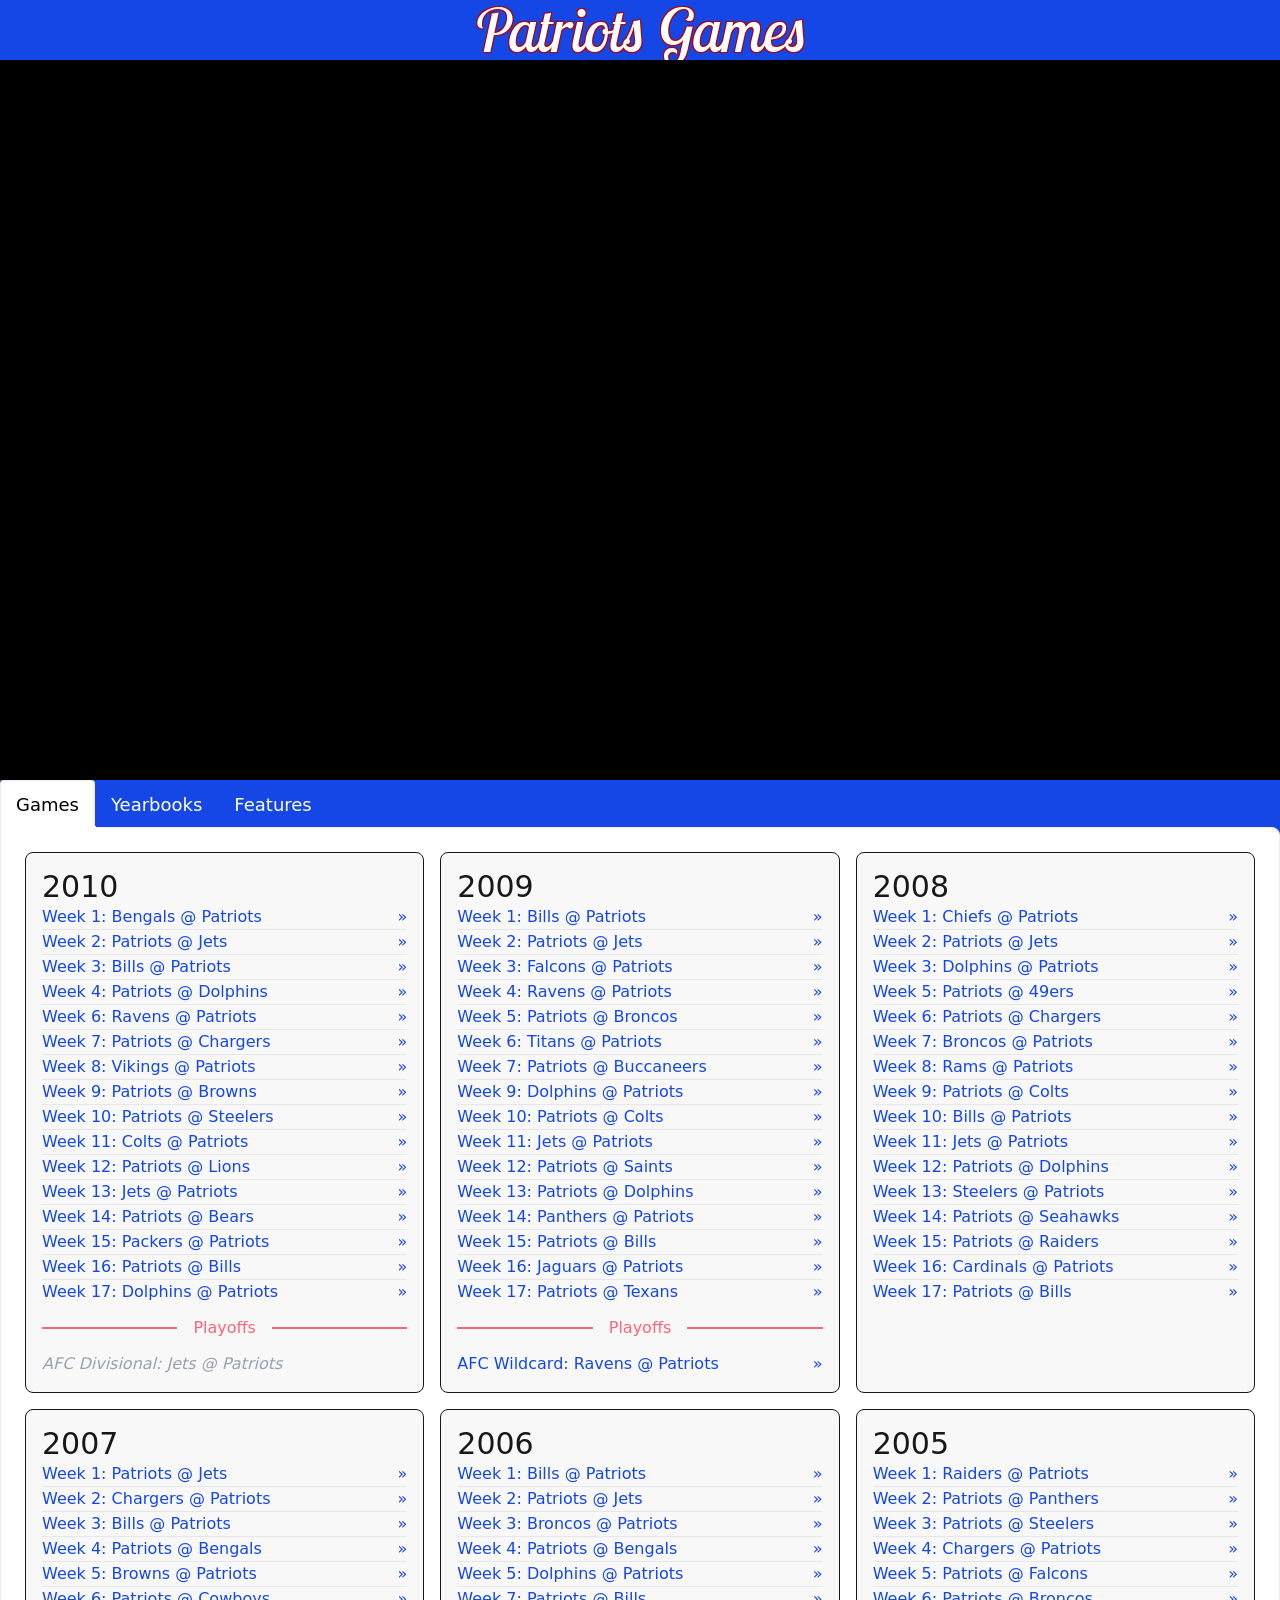
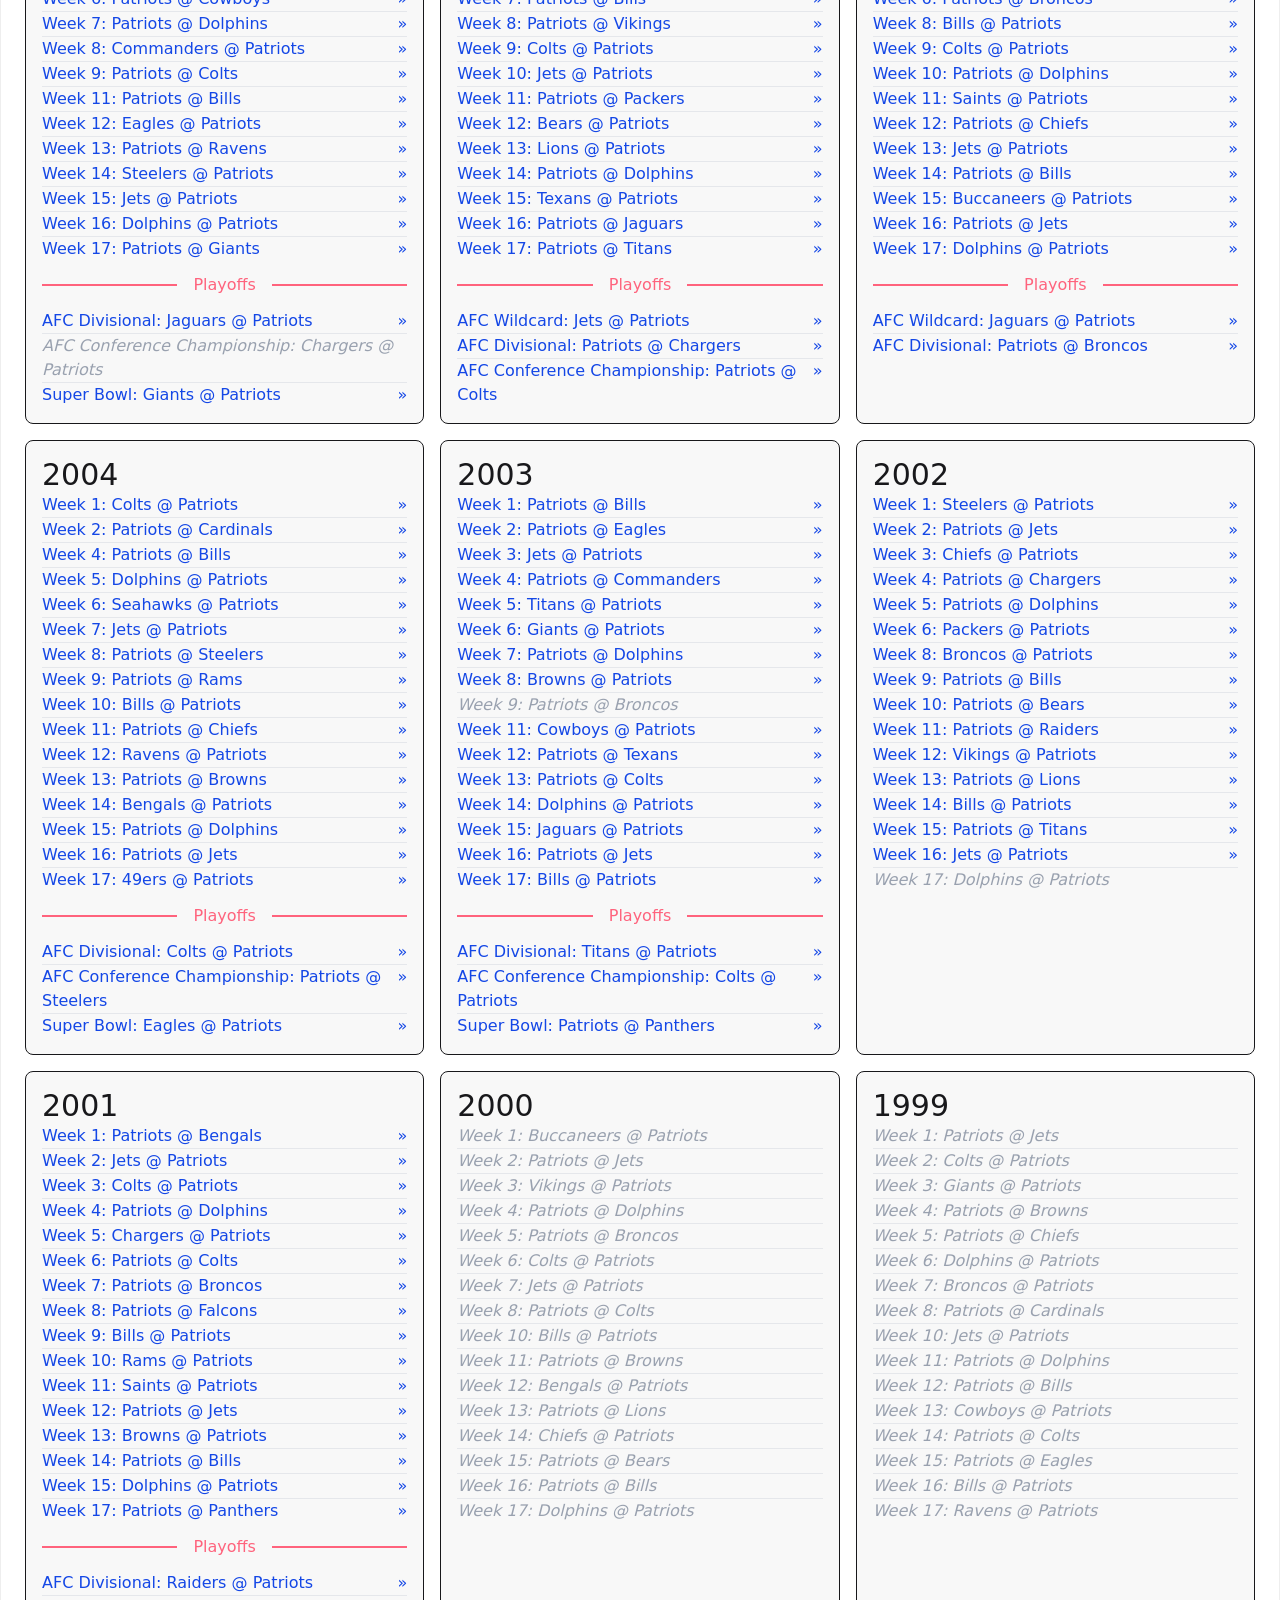
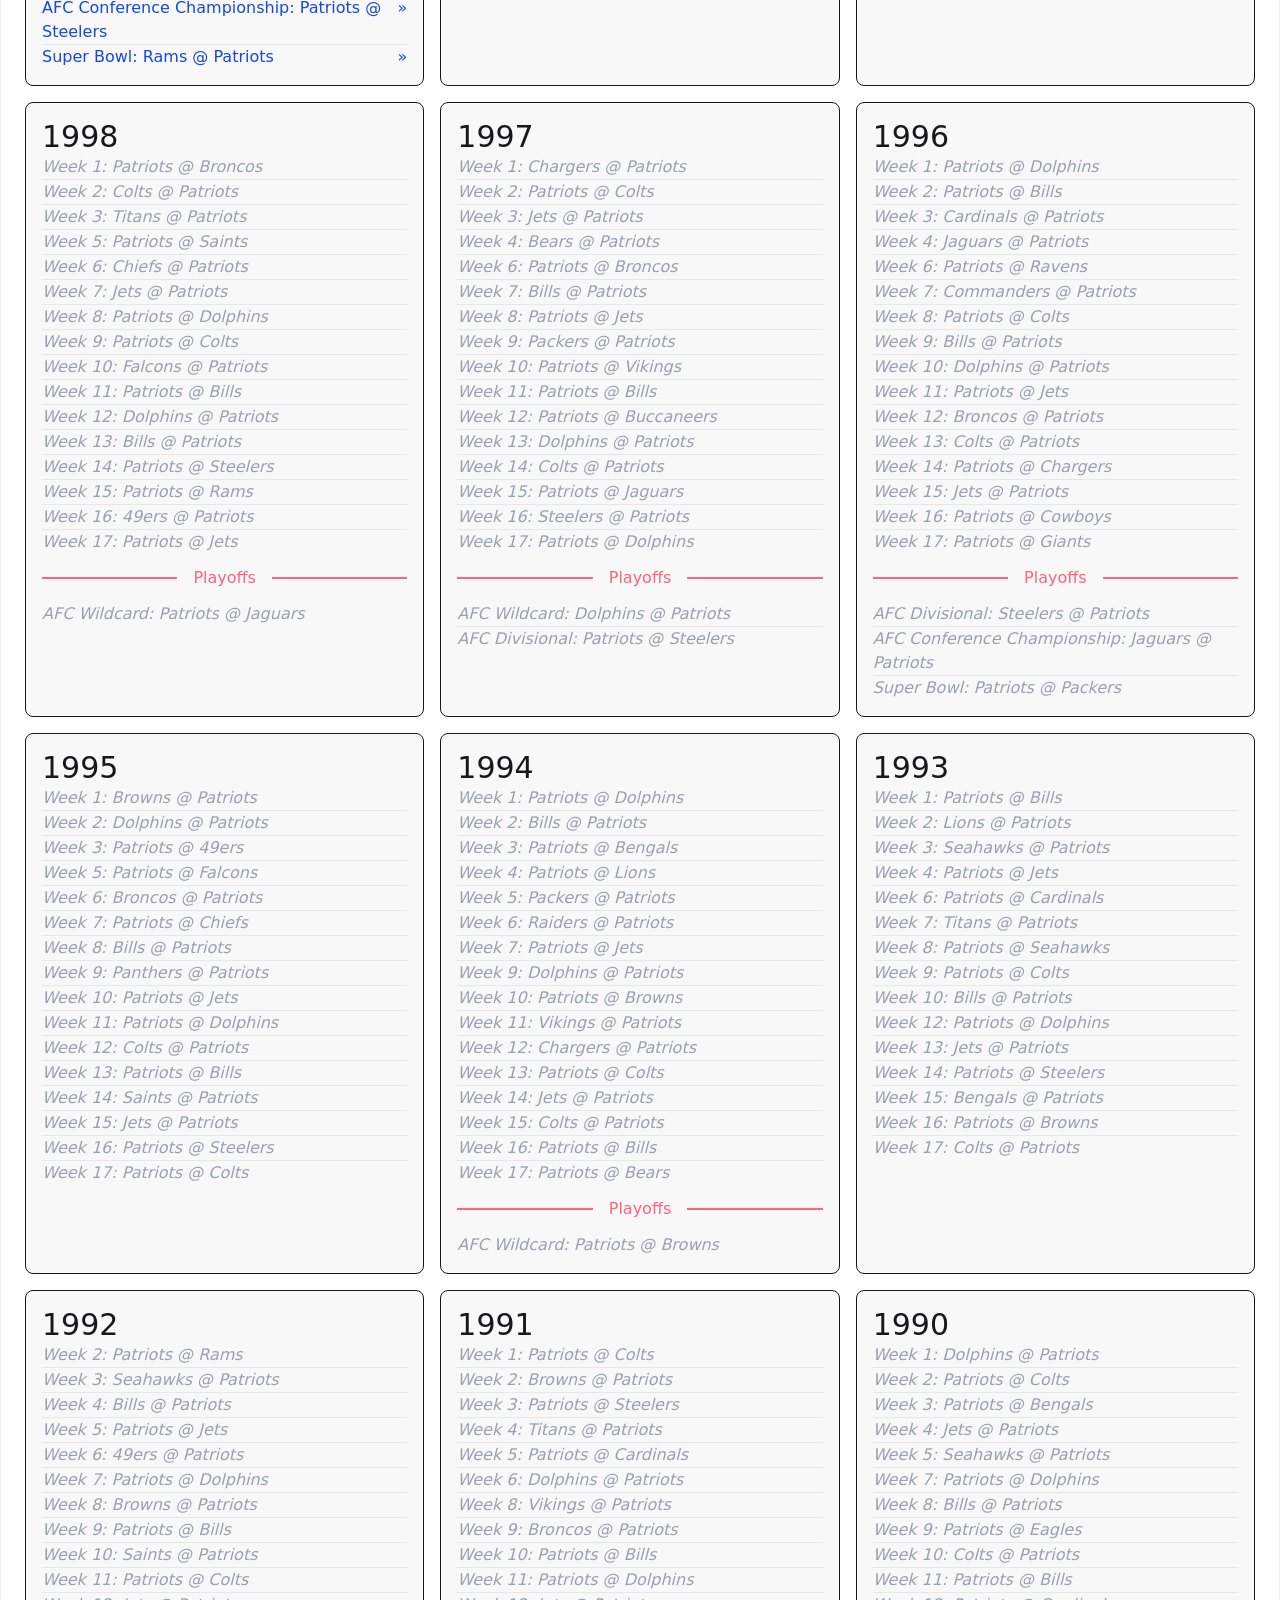
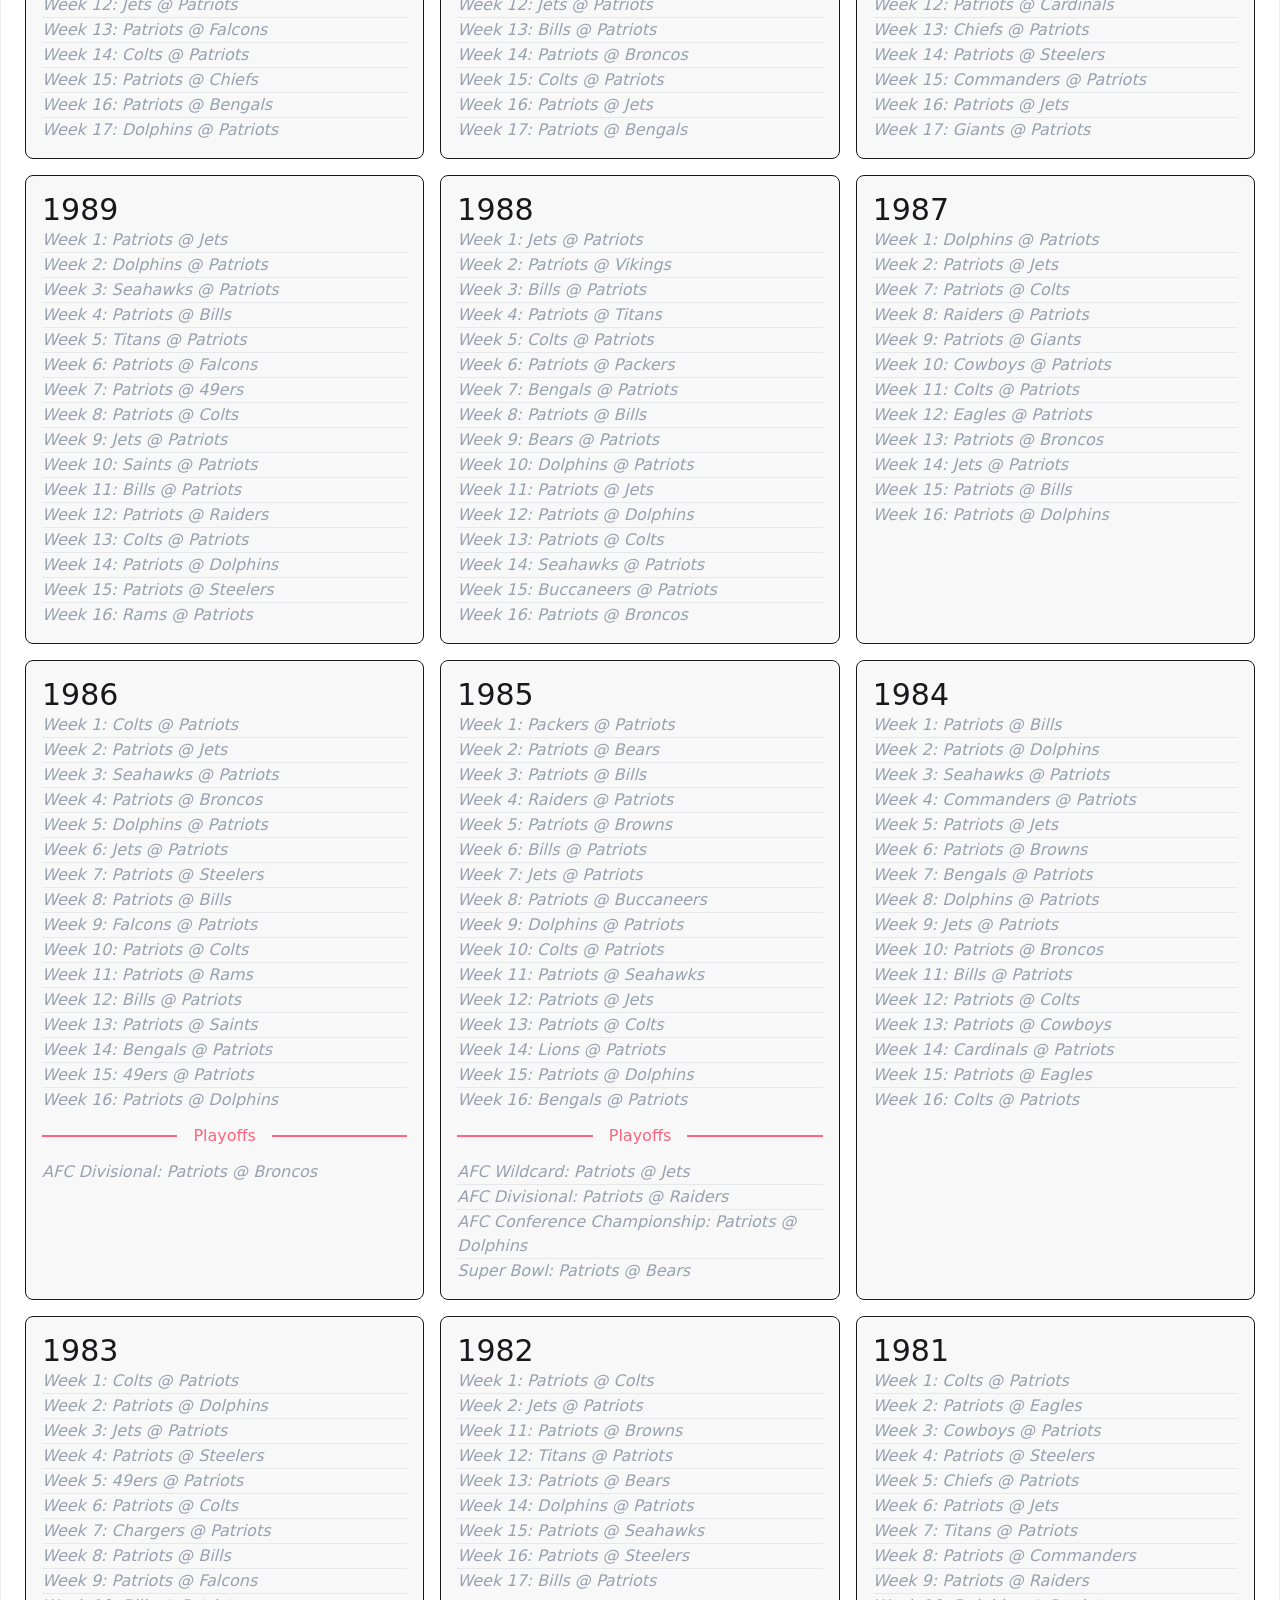
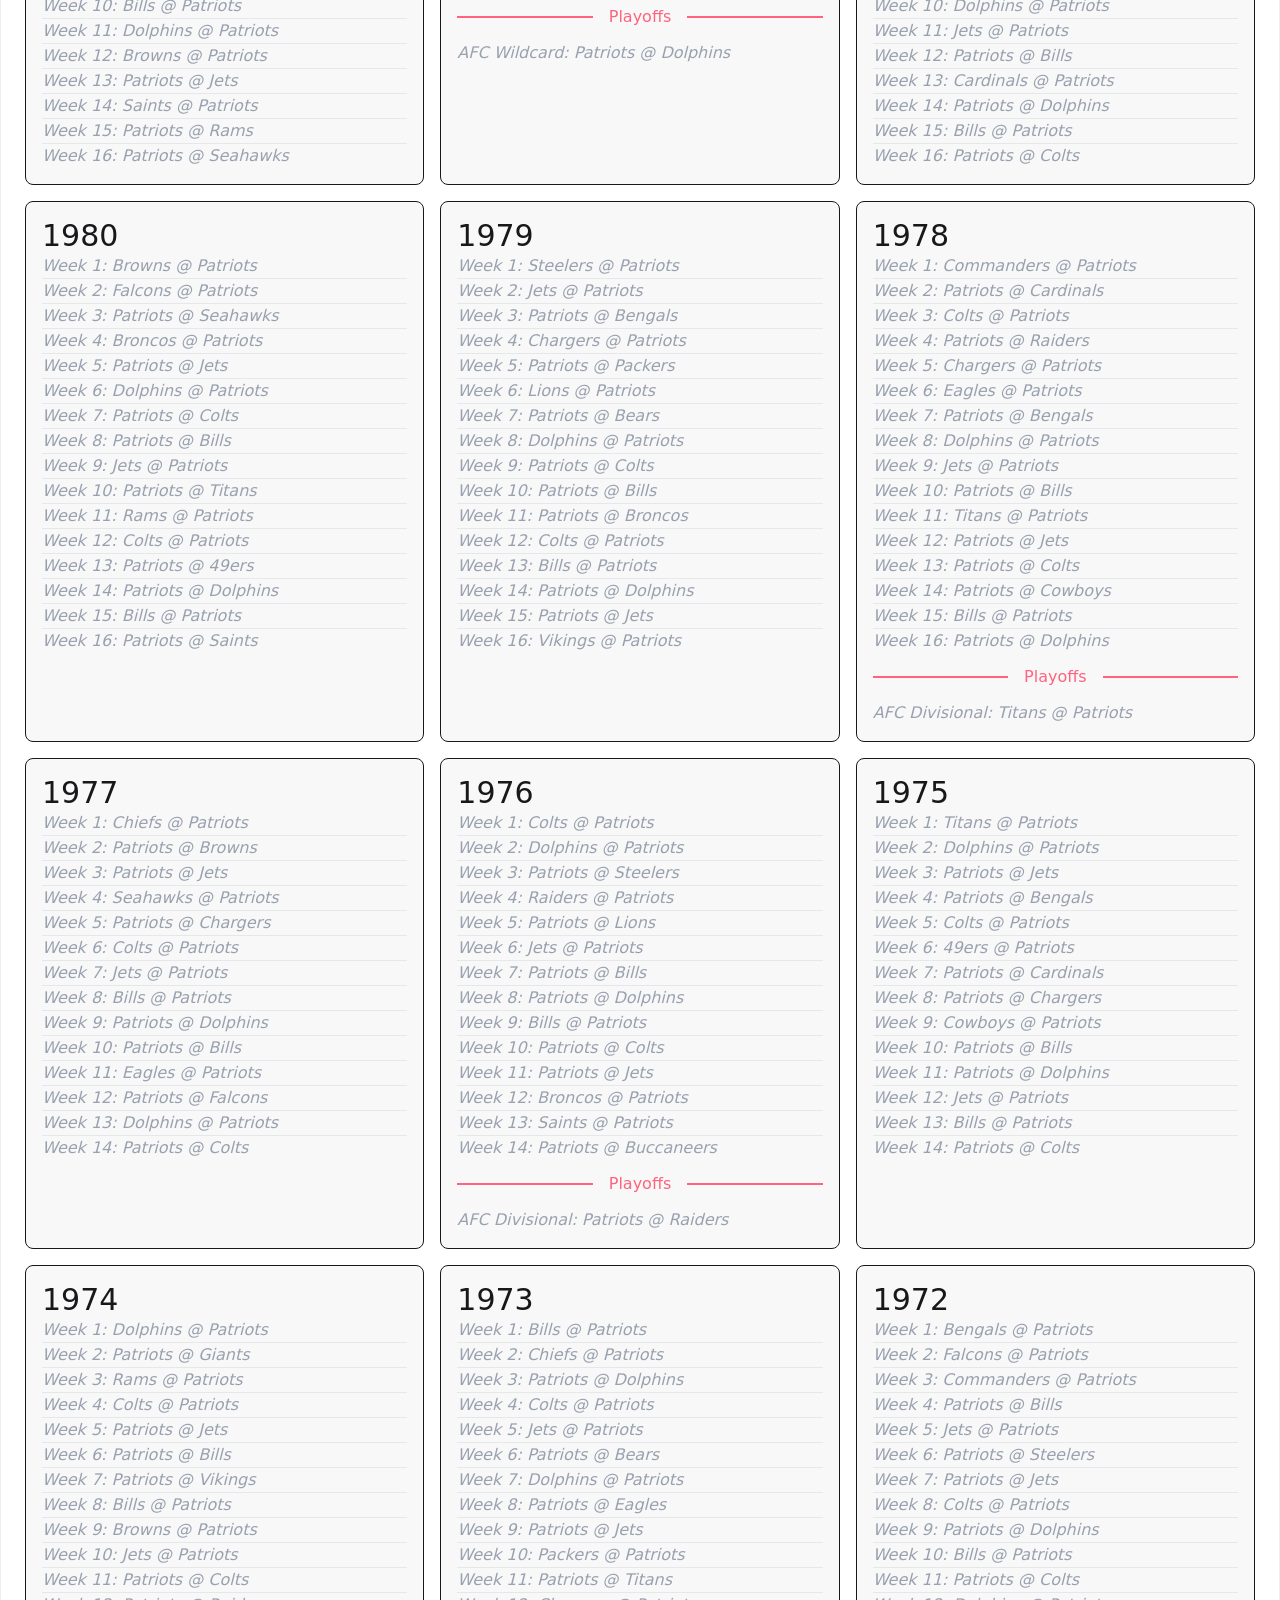
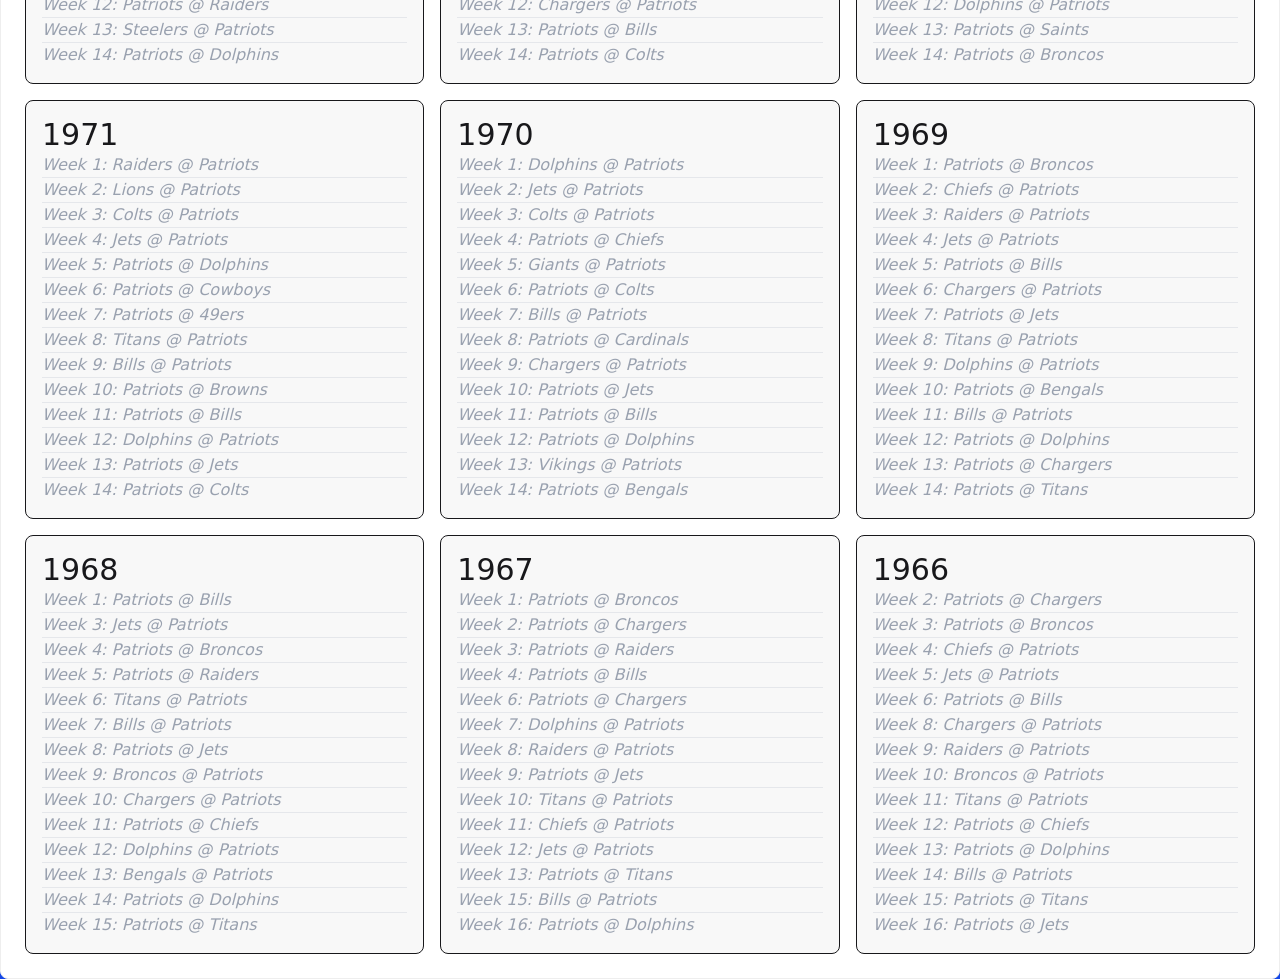
==== commit dd1ea431: "Updating paths, 2008 week 3 game video ID" ====
--- a/index.html
+++ b/index.html
@@ -5,7 +5,7 @@
     <meta charset="UTF-8">
     <meta name="viewport" content="width=device-width, initial-scale=1.0">
     <title>Patriots Games</title>
-    <link href="/web/css/output.css" rel="stylesheet" type="text/css" />
+    <link href="css/output.css" rel="stylesheet" type="text/css" />
     <link rel="icon" type="image/x-icon" href="favicon.png">
     <script defer data-domain="patriots.games" src="https://plausible.io/js/script.tagged-events.js"></script>
 </head>
@@ -60,7 +60,6 @@
 
         </main>
     </div>
-</div>
 <!-- Tabs content here -->
 <div role="tablist" class="tabs tabs-lift tabs-lg bg-blue-700">
     <input
@@ -98,12 +97,12 @@
                                                         <ul tabindex="0" class="dropdown-content menu bg-base-100 shadow">
                                                             <li class="w-max">
                                                                 <a class="text-nowrap" href="https://www.pro-football-reference.com/boxscores/201009120nwe.htm" target="_blank">
-                                                                    <img class="w-5 h-5 rounded rounded-full" src="/web/icons/pfr-icon2.png" />
+                                                                    <img class="w-5 h-5 rounded rounded-full" src="/icons/pfr-icon2.png" />
                                                                     View on PFR
                                                                 </a></li>
                                                             <li class="w-max">
                                                                 <a class="text-nowrap" href="https://storage.bunnycdn.com/vz-e141f765-225/c83cb3dc-1286-4b01-b972-4921e5c73ff0/?accessKey=14bfb95d-ca50-4a2e-92743ed11ff5-9900-42da&amp;download"download="https://storage.bunnycdn.com/vz-e141f765-225/c83cb3dc-1286-4b01-b972-4921e5c73ff0/?accessKey=14bfb95d-ca50-4a2e-92743ed11ff5-9900-42da&amp;download">
-                                                                    <img class="w-5 h-5" src="/web/icons/download_icon.webp" />
+                                                                    <img class="w-5 h-5" src="/icons/download_icon.webp" />
                                                                     Download
                                                                 </a></li>
                                                         </ul>
@@ -123,12 +122,12 @@
                                                         <ul tabindex="0" class="dropdown-content menu bg-base-100 shadow">
                                                             <li class="w-max">
                                                                 <a class="text-nowrap" href="https://www.pro-football-reference.com/boxscores/201009190nyj.htm" target="_blank">
-                                                                    <img class="w-5 h-5 rounded rounded-full" src="/web/icons/pfr-icon2.png" />
+                                                                    <img class="w-5 h-5 rounded rounded-full" src="/icons/pfr-icon2.png" />
                                                                     View on PFR
                                                                 </a></li>
                                                             <li class="w-max">
                                                                 <a class="text-nowrap" href="https://storage.bunnycdn.com/vz-e141f765-225/58f8bc89-e703-469b-8da2-4362f9dda500/?accessKey=14bfb95d-ca50-4a2e-92743ed11ff5-9900-42da&amp;download"download="https://storage.bunnycdn.com/vz-e141f765-225/58f8bc89-e703-469b-8da2-4362f9dda500/?accessKey=14bfb95d-ca50-4a2e-92743ed11ff5-9900-42da&amp;download">
-                                                                    <img class="w-5 h-5" src="/web/icons/download_icon.webp" />
+                                                                    <img class="w-5 h-5" src="/icons/download_icon.webp" />
                                                                     Download
                                                                 </a></li>
                                                         </ul>
@@ -148,12 +147,12 @@
                                                         <ul tabindex="0" class="dropdown-content menu bg-base-100 shadow">
                                                             <li class="w-max">
                                                                 <a class="text-nowrap" href="https://www.pro-football-reference.com/boxscores/201009260nwe.htm" target="_blank">
-                                                                    <img class="w-5 h-5 rounded rounded-full" src="/web/icons/pfr-icon2.png" />
+                                                                    <img class="w-5 h-5 rounded rounded-full" src="/icons/pfr-icon2.png" />
                                                                     View on PFR
                                                                 </a></li>
                                                             <li class="w-max">
                                                                 <a class="text-nowrap" href="https://storage.bunnycdn.com/vz-e141f765-225/a4fbd85c-ca4f-4fba-91d4-bfec237e370e/?accessKey=14bfb95d-ca50-4a2e-92743ed11ff5-9900-42da&amp;download"download="https://storage.bunnycdn.com/vz-e141f765-225/a4fbd85c-ca4f-4fba-91d4-bfec237e370e/?accessKey=14bfb95d-ca50-4a2e-92743ed11ff5-9900-42da&amp;download">
-                                                                    <img class="w-5 h-5" src="/web/icons/download_icon.webp" />
+                                                                    <img class="w-5 h-5" src="/icons/download_icon.webp" />
                                                                     Download
                                                                 </a></li>
                                                         </ul>
@@ -173,12 +172,12 @@
                                                         <ul tabindex="0" class="dropdown-content menu bg-base-100 shadow">
                                                             <li class="w-max">
                                                                 <a class="text-nowrap" href="https://www.pro-football-reference.com/boxscores/201010040mia.htm" target="_blank">
-                                                                    <img class="w-5 h-5 rounded rounded-full" src="/web/icons/pfr-icon2.png" />
+                                                                    <img class="w-5 h-5 rounded rounded-full" src="/icons/pfr-icon2.png" />
                                                                     View on PFR
                                                                 </a></li>
                                                             <li class="w-max">
                                                                 <a class="text-nowrap" href="https://storage.bunnycdn.com/vz-e141f765-225/b87eb966-704b-4886-9a11-429f08a4cad7/?accessKey=14bfb95d-ca50-4a2e-92743ed11ff5-9900-42da&amp;download"download="https://storage.bunnycdn.com/vz-e141f765-225/b87eb966-704b-4886-9a11-429f08a4cad7/?accessKey=14bfb95d-ca50-4a2e-92743ed11ff5-9900-42da&amp;download">
-                                                                    <img class="w-5 h-5" src="/web/icons/download_icon.webp" />
+                                                                    <img class="w-5 h-5" src="/icons/download_icon.webp" />
                                                                     Download
                                                                 </a></li>
                                                         </ul>
@@ -198,12 +197,12 @@
                                                         <ul tabindex="0" class="dropdown-content menu bg-base-100 shadow">
                                                             <li class="w-max">
                                                                 <a class="text-nowrap" href="https://www.pro-football-reference.com/boxscores/201010170nwe.htm" target="_blank">
-                                                                    <img class="w-5 h-5 rounded rounded-full" src="/web/icons/pfr-icon2.png" />
+                                                                    <img class="w-5 h-5 rounded rounded-full" src="/icons/pfr-icon2.png" />
                                                                     View on PFR
                                                                 </a></li>
                                                             <li class="w-max">
                                                                 <a class="text-nowrap" href="https://storage.bunnycdn.com/vz-e141f765-225/a1f14e2f-43ea-477e-9971-ea5a37a83bbc/?accessKey=14bfb95d-ca50-4a2e-92743ed11ff5-9900-42da&amp;download"download="https://storage.bunnycdn.com/vz-e141f765-225/a1f14e2f-43ea-477e-9971-ea5a37a83bbc/?accessKey=14bfb95d-ca50-4a2e-92743ed11ff5-9900-42da&amp;download">
-                                                                    <img class="w-5 h-5" src="/web/icons/download_icon.webp" />
+                                                                    <img class="w-5 h-5" src="/icons/download_icon.webp" />
                                                                     Download
                                                                 </a></li>
                                                         </ul>
@@ -223,12 +222,12 @@
                                                         <ul tabindex="0" class="dropdown-content menu bg-base-100 shadow">
                                                             <li class="w-max">
                                                                 <a class="text-nowrap" href="https://www.pro-football-reference.com/boxscores/201010240sdg.htm" target="_blank">
-                                                                    <img class="w-5 h-5 rounded rounded-full" src="/web/icons/pfr-icon2.png" />
+                                                                    <img class="w-5 h-5 rounded rounded-full" src="/icons/pfr-icon2.png" />
                                                                     View on PFR
                                                                 </a></li>
                                                             <li class="w-max">
                                                                 <a class="text-nowrap" href="https://storage.bunnycdn.com/vz-e141f765-225/bc9048fa-6da5-4ae4-9763-361080fb8c37/?accessKey=14bfb95d-ca50-4a2e-92743ed11ff5-9900-42da&amp;download"download="https://storage.bunnycdn.com/vz-e141f765-225/bc9048fa-6da5-4ae4-9763-361080fb8c37/?accessKey=14bfb95d-ca50-4a2e-92743ed11ff5-9900-42da&amp;download">
-                                                                    <img class="w-5 h-5" src="/web/icons/download_icon.webp" />
+                                                                    <img class="w-5 h-5" src="/icons/download_icon.webp" />
                                                                     Download
                                                                 </a></li>
                                                         </ul>
@@ -248,12 +247,12 @@
                                                         <ul tabindex="0" class="dropdown-content menu bg-base-100 shadow">
                                                             <li class="w-max">
                                                                 <a class="text-nowrap" href="https://www.pro-football-reference.com/boxscores/201010310nwe.htm" target="_blank">
-                                                                    <img class="w-5 h-5 rounded rounded-full" src="/web/icons/pfr-icon2.png" />
+                                                                    <img class="w-5 h-5 rounded rounded-full" src="/icons/pfr-icon2.png" />
                                                                     View on PFR
                                                                 </a></li>
                                                             <li class="w-max">
                                                                 <a class="text-nowrap" href="https://storage.bunnycdn.com/vz-e141f765-225/281b0d73-f08a-4c56-88c1-98bb45261371/?accessKey=14bfb95d-ca50-4a2e-92743ed11ff5-9900-42da&amp;download"download="https://storage.bunnycdn.com/vz-e141f765-225/281b0d73-f08a-4c56-88c1-98bb45261371/?accessKey=14bfb95d-ca50-4a2e-92743ed11ff5-9900-42da&amp;download">
-                                                                    <img class="w-5 h-5" src="/web/icons/download_icon.webp" />
+                                                                    <img class="w-5 h-5" src="/icons/download_icon.webp" />
                                                                     Download
                                                                 </a></li>
                                                         </ul>
@@ -273,12 +272,12 @@
                                                         <ul tabindex="0" class="dropdown-content menu bg-base-100 shadow">
                                                             <li class="w-max">
                                                                 <a class="text-nowrap" href="https://www.pro-football-reference.com/boxscores/201011070cle.htm" target="_blank">
-                                                                    <img class="w-5 h-5 rounded rounded-full" src="/web/icons/pfr-icon2.png" />
+                                                                    <img class="w-5 h-5 rounded rounded-full" src="/icons/pfr-icon2.png" />
                                                                     View on PFR
                                                                 </a></li>
                                                             <li class="w-max">
                                                                 <a class="text-nowrap" href="https://storage.bunnycdn.com/vz-e141f765-225/984d6388-2dc1-4354-a4a5-e7bd3889ea8d/?accessKey=14bfb95d-ca50-4a2e-92743ed11ff5-9900-42da&amp;download"download="https://storage.bunnycdn.com/vz-e141f765-225/984d6388-2dc1-4354-a4a5-e7bd3889ea8d/?accessKey=14bfb95d-ca50-4a2e-92743ed11ff5-9900-42da&amp;download">
-                                                                    <img class="w-5 h-5" src="/web/icons/download_icon.webp" />
+                                                                    <img class="w-5 h-5" src="/icons/download_icon.webp" />
                                                                     Download
                                                                 </a></li>
                                                         </ul>
@@ -298,12 +297,12 @@
                                                         <ul tabindex="0" class="dropdown-content menu bg-base-100 shadow">
                                                             <li class="w-max">
                                                                 <a class="text-nowrap" href="https://www.pro-football-reference.com/boxscores/201011140pit.htm" target="_blank">
-                                                                    <img class="w-5 h-5 rounded rounded-full" src="/web/icons/pfr-icon2.png" />
+                                                                    <img class="w-5 h-5 rounded rounded-full" src="/icons/pfr-icon2.png" />
                                                                     View on PFR
                                                                 </a></li>
                                                             <li class="w-max">
                                                                 <a class="text-nowrap" href="https://storage.bunnycdn.com/vz-e141f765-225/212cd1f3-3f13-4b15-a3fd-92163b29d209/?accessKey=14bfb95d-ca50-4a2e-92743ed11ff5-9900-42da&amp;download"download="https://storage.bunnycdn.com/vz-e141f765-225/212cd1f3-3f13-4b15-a3fd-92163b29d209/?accessKey=14bfb95d-ca50-4a2e-92743ed11ff5-9900-42da&amp;download">
-                                                                    <img class="w-5 h-5" src="/web/icons/download_icon.webp" />
+                                                                    <img class="w-5 h-5" src="/icons/download_icon.webp" />
                                                                     Download
                                                                 </a></li>
                                                         </ul>
@@ -323,12 +322,12 @@
                                                         <ul tabindex="0" class="dropdown-content menu bg-base-100 shadow">
                                                             <li class="w-max">
                                                                 <a class="text-nowrap" href="https://www.pro-football-reference.com/boxscores/201011210nwe.htm" target="_blank">
-                                                                    <img class="w-5 h-5 rounded rounded-full" src="/web/icons/pfr-icon2.png" />
+                                                                    <img class="w-5 h-5 rounded rounded-full" src="/icons/pfr-icon2.png" />
                                                                     View on PFR
                                                                 </a></li>
                                                             <li class="w-max">
                                                                 <a class="text-nowrap" href="https://storage.bunnycdn.com/vz-e141f765-225/85ce1562-8815-4048-9438-7aba7ab62c96/?accessKey=14bfb95d-ca50-4a2e-92743ed11ff5-9900-42da&amp;download"download="https://storage.bunnycdn.com/vz-e141f765-225/85ce1562-8815-4048-9438-7aba7ab62c96/?accessKey=14bfb95d-ca50-4a2e-92743ed11ff5-9900-42da&amp;download">
-                                                                    <img class="w-5 h-5" src="/web/icons/download_icon.webp" />
+                                                                    <img class="w-5 h-5" src="/icons/download_icon.webp" />
                                                                     Download
                                                                 </a></li>
                                                         </ul>
@@ -348,12 +347,12 @@
                                                         <ul tabindex="0" class="dropdown-content menu bg-base-100 shadow">
                                                             <li class="w-max">
                                                                 <a class="text-nowrap" href="https://www.pro-football-reference.com/boxscores/201011250det.htm" target="_blank">
-                                                                    <img class="w-5 h-5 rounded rounded-full" src="/web/icons/pfr-icon2.png" />
+                                                                    <img class="w-5 h-5 rounded rounded-full" src="/icons/pfr-icon2.png" />
                                                                     View on PFR
                                                                 </a></li>
                                                             <li class="w-max">
                                                                 <a class="text-nowrap" href="https://storage.bunnycdn.com/vz-e141f765-225/2220a993-959d-437b-876e-eacf08fe5faf/?accessKey=14bfb95d-ca50-4a2e-92743ed11ff5-9900-42da&amp;download"download="https://storage.bunnycdn.com/vz-e141f765-225/2220a993-959d-437b-876e-eacf08fe5faf/?accessKey=14bfb95d-ca50-4a2e-92743ed11ff5-9900-42da&amp;download">
-                                                                    <img class="w-5 h-5" src="/web/icons/download_icon.webp" />
+                                                                    <img class="w-5 h-5" src="/icons/download_icon.webp" />
                                                                     Download
                                                                 </a></li>
                                                         </ul>
@@ -373,12 +372,12 @@
                                                         <ul tabindex="0" class="dropdown-content menu bg-base-100 shadow">
                                                             <li class="w-max">
                                                                 <a class="text-nowrap" href="https://www.pro-football-reference.com/boxscores/201012060nwe.htm" target="_blank">
-                                                                    <img class="w-5 h-5 rounded rounded-full" src="/web/icons/pfr-icon2.png" />
+                                                                    <img class="w-5 h-5 rounded rounded-full" src="/icons/pfr-icon2.png" />
                                                                     View on PFR
                                                                 </a></li>
                                                             <li class="w-max">
                                                                 <a class="text-nowrap" href="https://storage.bunnycdn.com/vz-e141f765-225/0813725d-d946-4d3b-b5ba-fb406cd1ad47/?accessKey=14bfb95d-ca50-4a2e-92743ed11ff5-9900-42da&amp;download"download="https://storage.bunnycdn.com/vz-e141f765-225/0813725d-d946-4d3b-b5ba-fb406cd1ad47/?accessKey=14bfb95d-ca50-4a2e-92743ed11ff5-9900-42da&amp;download">
-                                                                    <img class="w-5 h-5" src="/web/icons/download_icon.webp" />
+                                                                    <img class="w-5 h-5" src="/icons/download_icon.webp" />
                                                                     Download
                                                                 </a></li>
                                                         </ul>
@@ -398,12 +397,12 @@
                                                         <ul tabindex="0" class="dropdown-content menu bg-base-100 shadow">
                                                             <li class="w-max">
                                                                 <a class="text-nowrap" href="https://www.pro-football-reference.com/boxscores/201012120chi.htm" target="_blank">
-                                                                    <img class="w-5 h-5 rounded rounded-full" src="/web/icons/pfr-icon2.png" />
+                                                                    <img class="w-5 h-5 rounded rounded-full" src="/icons/pfr-icon2.png" />
                                                                     View on PFR
                                                                 </a></li>
                                                             <li class="w-max">
                                                                 <a class="text-nowrap" href="https://storage.bunnycdn.com/vz-e141f765-225/075efb39-ce8b-4fa1-9cf6-db0c7b30d6d2/?accessKey=14bfb95d-ca50-4a2e-92743ed11ff5-9900-42da&amp;download"download="https://storage.bunnycdn.com/vz-e141f765-225/075efb39-ce8b-4fa1-9cf6-db0c7b30d6d2/?accessKey=14bfb95d-ca50-4a2e-92743ed11ff5-9900-42da&amp;download">
-                                                                    <img class="w-5 h-5" src="/web/icons/download_icon.webp" />
+                                                                    <img class="w-5 h-5" src="/icons/download_icon.webp" />
                                                                     Download
                                                                 </a></li>
                                                         </ul>
@@ -423,12 +422,12 @@
                                                         <ul tabindex="0" class="dropdown-content menu bg-base-100 shadow">
                                                             <li class="w-max">
                                                                 <a class="text-nowrap" href="https://www.pro-football-reference.com/boxscores/201012190nwe.htm" target="_blank">
-                                                                    <img class="w-5 h-5 rounded rounded-full" src="/web/icons/pfr-icon2.png" />
+                                                                    <img class="w-5 h-5 rounded rounded-full" src="/icons/pfr-icon2.png" />
                                                                     View on PFR
                                                                 </a></li>
                                                             <li class="w-max">
                                                                 <a class="text-nowrap" href="https://storage.bunnycdn.com/vz-e141f765-225/4bc93061-5d1b-4538-8956-53ea6f72f59c/?accessKey=14bfb95d-ca50-4a2e-92743ed11ff5-9900-42da&amp;download"download="https://storage.bunnycdn.com/vz-e141f765-225/4bc93061-5d1b-4538-8956-53ea6f72f59c/?accessKey=14bfb95d-ca50-4a2e-92743ed11ff5-9900-42da&amp;download">
-                                                                    <img class="w-5 h-5" src="/web/icons/download_icon.webp" />
+                                                                    <img class="w-5 h-5" src="/icons/download_icon.webp" />
                                                                     Download
                                                                 </a></li>
                                                         </ul>
@@ -448,12 +447,12 @@
                                                         <ul tabindex="0" class="dropdown-content menu bg-base-100 shadow">
                                                             <li class="w-max">
                                                                 <a class="text-nowrap" href="https://www.pro-football-reference.com/boxscores/201012260buf.htm" target="_blank">
-                                                                    <img class="w-5 h-5 rounded rounded-full" src="/web/icons/pfr-icon2.png" />
+                                                                    <img class="w-5 h-5 rounded rounded-full" src="/icons/pfr-icon2.png" />
                                                                     View on PFR
                                                                 </a></li>
                                                             <li class="w-max">
                                                                 <a class="text-nowrap" href="https://storage.bunnycdn.com/vz-e141f765-225/be857675-d024-43bc-8769-61839fbf206f/?accessKey=14bfb95d-ca50-4a2e-92743ed11ff5-9900-42da&amp;download"download="https://storage.bunnycdn.com/vz-e141f765-225/be857675-d024-43bc-8769-61839fbf206f/?accessKey=14bfb95d-ca50-4a2e-92743ed11ff5-9900-42da&amp;download">
-                                                                    <img class="w-5 h-5" src="/web/icons/download_icon.webp" />
+                                                                    <img class="w-5 h-5" src="/icons/download_icon.webp" />
                                                                     Download
                                                                 </a></li>
                                                         </ul>
@@ -473,12 +472,12 @@
                                                         <ul tabindex="0" class="dropdown-content menu bg-base-100 shadow">
                                                             <li class="w-max">
                                                                 <a class="text-nowrap" href="https://www.pro-football-reference.com/boxscores/201101020nwe.htm" target="_blank">
-                                                                    <img class="w-5 h-5 rounded rounded-full" src="/web/icons/pfr-icon2.png" />
+                                                                    <img class="w-5 h-5 rounded rounded-full" src="/icons/pfr-icon2.png" />
                                                                     View on PFR
                                                                 </a></li>
                                                             <li class="w-max">
                                                                 <a class="text-nowrap" href="https://storage.bunnycdn.com/vz-e141f765-225/6df00ba6-9638-499a-84f1-20c67e682517/?accessKey=14bfb95d-ca50-4a2e-92743ed11ff5-9900-42da&amp;download"download="https://storage.bunnycdn.com/vz-e141f765-225/6df00ba6-9638-499a-84f1-20c67e682517/?accessKey=14bfb95d-ca50-4a2e-92743ed11ff5-9900-42da&amp;download">
-                                                                    <img class="w-5 h-5" src="/web/icons/download_icon.webp" />
+                                                                    <img class="w-5 h-5" src="/icons/download_icon.webp" />
                                                                     Download
                                                                 </a></li>
                                                         </ul>
@@ -508,12 +507,12 @@
                                                         <ul tabindex="0" class="dropdown-content menu bg-base-100 shadow">
                                                             <li class="w-max">
                                                                 <a class="text-nowrap" href="https://www.pro-football-reference.com/boxscores/201001100nwe.htm" target="_blank">
-                                                                    <img class="w-5 h-5 rounded rounded-full" src="/web/icons/pfr-icon2.png" />
+                                                                    <img class="w-5 h-5 rounded rounded-full" src="/icons/pfr-icon2.png" />
                                                                     View on PFR
                                                                 </a></li>
                                                             <li class="w-max">
                                                                 <a class="text-nowrap" href="https://storage.bunnycdn.com/vz-e141f765-225/ce3abf40-a9ce-4b2f-821a-50a1ddbe8682/?accessKey=14bfb95d-ca50-4a2e-92743ed11ff5-9900-42da&amp;download"download="https://storage.bunnycdn.com/vz-e141f765-225/ce3abf40-a9ce-4b2f-821a-50a1ddbe8682/?accessKey=14bfb95d-ca50-4a2e-92743ed11ff5-9900-42da&amp;download">
-                                                                    <img class="w-5 h-5" src="/web/icons/download_icon.webp" />
+                                                                    <img class="w-5 h-5" src="/icons/download_icon.webp" />
                                                                     Download
                                                                 </a></li>
                                                         </ul>
@@ -537,12 +536,12 @@
                                                         <ul tabindex="0" class="dropdown-content menu bg-base-100 shadow">
                                                             <li class="w-max">
                                                                 <a class="text-nowrap" href="https://www.pro-football-reference.com/boxscores/200909140nwe.htm" target="_blank">
-                                                                    <img class="w-5 h-5 rounded rounded-full" src="/web/icons/pfr-icon2.png" />
+                                                                    <img class="w-5 h-5 rounded rounded-full" src="/icons/pfr-icon2.png" />
                                                                     View on PFR
                                                                 </a></li>
                                                             <li class="w-max">
                                                                 <a class="text-nowrap" href="https://storage.bunnycdn.com/vz-e141f765-225/afecc2ee-686e-49af-925b-d08063239a38/?accessKey=14bfb95d-ca50-4a2e-92743ed11ff5-9900-42da&amp;download"download="https://storage.bunnycdn.com/vz-e141f765-225/afecc2ee-686e-49af-925b-d08063239a38/?accessKey=14bfb95d-ca50-4a2e-92743ed11ff5-9900-42da&amp;download">
-                                                                    <img class="w-5 h-5" src="/web/icons/download_icon.webp" />
+                                                                    <img class="w-5 h-5" src="/icons/download_icon.webp" />
                                                                     Download
                                                                 </a></li>
                                                         </ul>
@@ -562,12 +561,12 @@
                                                         <ul tabindex="0" class="dropdown-content menu bg-base-100 shadow">
                                                             <li class="w-max">
                                                                 <a class="text-nowrap" href="https://www.pro-football-reference.com/boxscores/200909200nyj.htm" target="_blank">
-                                                                    <img class="w-5 h-5 rounded rounded-full" src="/web/icons/pfr-icon2.png" />
+                                                                    <img class="w-5 h-5 rounded rounded-full" src="/icons/pfr-icon2.png" />
                                                                     View on PFR
                                                                 </a></li>
                                                             <li class="w-max">
                                                                 <a class="text-nowrap" href="https://storage.bunnycdn.com/vz-e141f765-225/513706d9-683f-490c-a9cb-129af3e93703/?accessKey=14bfb95d-ca50-4a2e-92743ed11ff5-9900-42da&amp;download"download="https://storage.bunnycdn.com/vz-e141f765-225/513706d9-683f-490c-a9cb-129af3e93703/?accessKey=14bfb95d-ca50-4a2e-92743ed11ff5-9900-42da&amp;download">
-                                                                    <img class="w-5 h-5" src="/web/icons/download_icon.webp" />
+                                                                    <img class="w-5 h-5" src="/icons/download_icon.webp" />
                                                                     Download
                                                                 </a></li>
                                                         </ul>
@@ -587,12 +586,12 @@
                                                         <ul tabindex="0" class="dropdown-content menu bg-base-100 shadow">
                                                             <li class="w-max">
                                                                 <a class="text-nowrap" href="https://www.pro-football-reference.com/boxscores/200909270nwe.htm" target="_blank">
-                                                                    <img class="w-5 h-5 rounded rounded-full" src="/web/icons/pfr-icon2.png" />
+                                                                    <img class="w-5 h-5 rounded rounded-full" src="/icons/pfr-icon2.png" />
                                                                     View on PFR
                                                                 </a></li>
                                                             <li class="w-max">
                                                                 <a class="text-nowrap" href="https://storage.bunnycdn.com/vz-e141f765-225/f42f0ef7-e161-4367-9473-a0cb87d60f9e/?accessKey=14bfb95d-ca50-4a2e-92743ed11ff5-9900-42da&amp;download"download="https://storage.bunnycdn.com/vz-e141f765-225/f42f0ef7-e161-4367-9473-a0cb87d60f9e/?accessKey=14bfb95d-ca50-4a2e-92743ed11ff5-9900-42da&amp;download">
-                                                                    <img class="w-5 h-5" src="/web/icons/download_icon.webp" />
+                                                                    <img class="w-5 h-5" src="/icons/download_icon.webp" />
                                                                     Download
                                                                 </a></li>
                                                         </ul>
@@ -612,12 +611,12 @@
                                                         <ul tabindex="0" class="dropdown-content menu bg-base-100 shadow">
                                                             <li class="w-max">
                                                                 <a class="text-nowrap" href="https://www.pro-football-reference.com/boxscores/200910040nwe.htm" target="_blank">
-                                                                    <img class="w-5 h-5 rounded rounded-full" src="/web/icons/pfr-icon2.png" />
+                                                                    <img class="w-5 h-5 rounded rounded-full" src="/icons/pfr-icon2.png" />
                                                                     View on PFR
                                                                 </a></li>
                                                             <li class="w-max">
                                                                 <a class="text-nowrap" href="https://storage.bunnycdn.com/vz-e141f765-225/a550b44a-32d6-41c1-9e86-8cbd6c6d3352/?accessKey=14bfb95d-ca50-4a2e-92743ed11ff5-9900-42da&amp;download"download="https://storage.bunnycdn.com/vz-e141f765-225/a550b44a-32d6-41c1-9e86-8cbd6c6d3352/?accessKey=14bfb95d-ca50-4a2e-92743ed11ff5-9900-42da&amp;download">
-                                                                    <img class="w-5 h-5" src="/web/icons/download_icon.webp" />
+                                                                    <img class="w-5 h-5" src="/icons/download_icon.webp" />
                                                                     Download
                                                                 </a></li>
                                                         </ul>
@@ -637,12 +636,12 @@
                                                         <ul tabindex="0" class="dropdown-content menu bg-base-100 shadow">
                                                             <li class="w-max">
                                                                 <a class="text-nowrap" href="https://www.pro-football-reference.com/boxscores/200910110den.htm" target="_blank">
-                                                                    <img class="w-5 h-5 rounded rounded-full" src="/web/icons/pfr-icon2.png" />
+                                                                    <img class="w-5 h-5 rounded rounded-full" src="/icons/pfr-icon2.png" />
                                                                     View on PFR
                                                                 </a></li>
                                                             <li class="w-max">
                                                                 <a class="text-nowrap" href="https://storage.bunnycdn.com/vz-e141f765-225/31483430-3b6d-46da-a031-e2fbb4246ecf/?accessKey=14bfb95d-ca50-4a2e-92743ed11ff5-9900-42da&amp;download"download="https://storage.bunnycdn.com/vz-e141f765-225/31483430-3b6d-46da-a031-e2fbb4246ecf/?accessKey=14bfb95d-ca50-4a2e-92743ed11ff5-9900-42da&amp;download">
-                                                                    <img class="w-5 h-5" src="/web/icons/download_icon.webp" />
+                                                                    <img class="w-5 h-5" src="/icons/download_icon.webp" />
                                                                     Download
                                                                 </a></li>
                                                         </ul>
@@ -662,12 +661,12 @@
                                                         <ul tabindex="0" class="dropdown-content menu bg-base-100 shadow">
                                                             <li class="w-max">
                                                                 <a class="text-nowrap" href="https://www.pro-football-reference.com/boxscores/200910180nwe.htm" target="_blank">
-                                                                    <img class="w-5 h-5 rounded rounded-full" src="/web/icons/pfr-icon2.png" />
+                                                                    <img class="w-5 h-5 rounded rounded-full" src="/icons/pfr-icon2.png" />
                                                                     View on PFR
                                                                 </a></li>
                                                             <li class="w-max">
                                                                 <a class="text-nowrap" href="https://storage.bunnycdn.com/vz-e141f765-225/2669d89c-68c2-49c3-a150-f071314e368b/?accessKey=14bfb95d-ca50-4a2e-92743ed11ff5-9900-42da&amp;download"download="https://storage.bunnycdn.com/vz-e141f765-225/2669d89c-68c2-49c3-a150-f071314e368b/?accessKey=14bfb95d-ca50-4a2e-92743ed11ff5-9900-42da&amp;download">
-                                                                    <img class="w-5 h-5" src="/web/icons/download_icon.webp" />
+                                                                    <img class="w-5 h-5" src="/icons/download_icon.webp" />
                                                                     Download
                                                                 </a></li>
                                                         </ul>
@@ -687,12 +686,12 @@
                                                         <ul tabindex="0" class="dropdown-content menu bg-base-100 shadow">
                                                             <li class="w-max">
                                                                 <a class="text-nowrap" href="https://www.pro-football-reference.com/boxscores/200910250tam.htm" target="_blank">
-                                                                    <img class="w-5 h-5 rounded rounded-full" src="/web/icons/pfr-icon2.png" />
+                                                                    <img class="w-5 h-5 rounded rounded-full" src="/icons/pfr-icon2.png" />
                                                                     View on PFR
                                                                 </a></li>
                                                             <li class="w-max">
                                                                 <a class="text-nowrap" href="https://storage.bunnycdn.com/vz-e141f765-225/3c6921ca-ff70-4c6a-adb8-b7a1218a583a/?accessKey=14bfb95d-ca50-4a2e-92743ed11ff5-9900-42da&amp;download"download="https://storage.bunnycdn.com/vz-e141f765-225/3c6921ca-ff70-4c6a-adb8-b7a1218a583a/?accessKey=14bfb95d-ca50-4a2e-92743ed11ff5-9900-42da&amp;download">
-                                                                    <img class="w-5 h-5" src="/web/icons/download_icon.webp" />
+                                                                    <img class="w-5 h-5" src="/icons/download_icon.webp" />
                                                                     Download
                                                                 </a></li>
                                                         </ul>
@@ -712,12 +711,12 @@
                                                         <ul tabindex="0" class="dropdown-content menu bg-base-100 shadow">
                                                             <li class="w-max">
                                                                 <a class="text-nowrap" href="https://www.pro-football-reference.com/boxscores/200911080nwe.htm" target="_blank">
-                                                                    <img class="w-5 h-5 rounded rounded-full" src="/web/icons/pfr-icon2.png" />
+                                                                    <img class="w-5 h-5 rounded rounded-full" src="/icons/pfr-icon2.png" />
                                                                     View on PFR
                                                                 </a></li>
                                                             <li class="w-max">
                                                                 <a class="text-nowrap" href="https://storage.bunnycdn.com/vz-e141f765-225/98a1c1e0-79cc-4dff-acd9-2ce955de2a9e/?accessKey=14bfb95d-ca50-4a2e-92743ed11ff5-9900-42da&amp;download"download="https://storage.bunnycdn.com/vz-e141f765-225/98a1c1e0-79cc-4dff-acd9-2ce955de2a9e/?accessKey=14bfb95d-ca50-4a2e-92743ed11ff5-9900-42da&amp;download">
-                                                                    <img class="w-5 h-5" src="/web/icons/download_icon.webp" />
+                                                                    <img class="w-5 h-5" src="/icons/download_icon.webp" />
                                                                     Download
                                                                 </a></li>
                                                         </ul>
@@ -737,12 +736,12 @@
                                                         <ul tabindex="0" class="dropdown-content menu bg-base-100 shadow">
                                                             <li class="w-max">
                                                                 <a class="text-nowrap" href="https://www.pro-football-reference.com/boxscores/200911150clt.htm" target="_blank">
-                                                                    <img class="w-5 h-5 rounded rounded-full" src="/web/icons/pfr-icon2.png" />
+                                                                    <img class="w-5 h-5 rounded rounded-full" src="/icons/pfr-icon2.png" />
                                                                     View on PFR
                                                                 </a></li>
                                                             <li class="w-max">
                                                                 <a class="text-nowrap" href="https://storage.bunnycdn.com/vz-e141f765-225/daf1b4af-e5fc-47af-a523-c9e58910d927/?accessKey=14bfb95d-ca50-4a2e-92743ed11ff5-9900-42da&amp;download"download="https://storage.bunnycdn.com/vz-e141f765-225/daf1b4af-e5fc-47af-a523-c9e58910d927/?accessKey=14bfb95d-ca50-4a2e-92743ed11ff5-9900-42da&amp;download">
-                                                                    <img class="w-5 h-5" src="/web/icons/download_icon.webp" />
+                                                                    <img class="w-5 h-5" src="/icons/download_icon.webp" />
                                                                     Download
                                                                 </a></li>
                                                         </ul>
@@ -762,12 +761,12 @@
                                                         <ul tabindex="0" class="dropdown-content menu bg-base-100 shadow">
                                                             <li class="w-max">
                                                                 <a class="text-nowrap" href="https://www.pro-football-reference.com/boxscores/200911220nwe.htm" target="_blank">
-                                                                    <img class="w-5 h-5 rounded rounded-full" src="/web/icons/pfr-icon2.png" />
+                                                                    <img class="w-5 h-5 rounded rounded-full" src="/icons/pfr-icon2.png" />
                                                                     View on PFR
                                                                 </a></li>
                                                             <li class="w-max">
                                                                 <a class="text-nowrap" href="https://storage.bunnycdn.com/vz-e141f765-225/f5008824-2899-4a77-bf2a-64c2fe048f05/?accessKey=14bfb95d-ca50-4a2e-92743ed11ff5-9900-42da&amp;download"download="https://storage.bunnycdn.com/vz-e141f765-225/f5008824-2899-4a77-bf2a-64c2fe048f05/?accessKey=14bfb95d-ca50-4a2e-92743ed11ff5-9900-42da&amp;download">
-                                                                    <img class="w-5 h-5" src="/web/icons/download_icon.webp" />
+                                                                    <img class="w-5 h-5" src="/icons/download_icon.webp" />
                                                                     Download
                                                                 </a></li>
                                                         </ul>
@@ -787,12 +786,12 @@
                                                         <ul tabindex="0" class="dropdown-content menu bg-base-100 shadow">
                                                             <li class="w-max">
                                                                 <a class="text-nowrap" href="https://www.pro-football-reference.com/boxscores/200911300nor.htm" target="_blank">
-                                                                    <img class="w-5 h-5 rounded rounded-full" src="/web/icons/pfr-icon2.png" />
+                                                                    <img class="w-5 h-5 rounded rounded-full" src="/icons/pfr-icon2.png" />
                                                                     View on PFR
                                                                 </a></li>
                                                             <li class="w-max">
                                                                 <a class="text-nowrap" href="https://storage.bunnycdn.com/vz-e141f765-225/a7a22a68-d440-4a0b-88fc-e52c8131a252/?accessKey=14bfb95d-ca50-4a2e-92743ed11ff5-9900-42da&amp;download"download="https://storage.bunnycdn.com/vz-e141f765-225/a7a22a68-d440-4a0b-88fc-e52c8131a252/?accessKey=14bfb95d-ca50-4a2e-92743ed11ff5-9900-42da&amp;download">
-                                                                    <img class="w-5 h-5" src="/web/icons/download_icon.webp" />
+                                                                    <img class="w-5 h-5" src="/icons/download_icon.webp" />
                                                                     Download
                                                                 </a></li>
                                                         </ul>
@@ -812,12 +811,12 @@
                                                         <ul tabindex="0" class="dropdown-content menu bg-base-100 shadow">
                                                             <li class="w-max">
                                                                 <a class="text-nowrap" href="https://www.pro-football-reference.com/boxscores/200912060mia.htm" target="_blank">
-                                                                    <img class="w-5 h-5 rounded rounded-full" src="/web/icons/pfr-icon2.png" />
+                                                                    <img class="w-5 h-5 rounded rounded-full" src="/icons/pfr-icon2.png" />
                                                                     View on PFR
                                                                 </a></li>
                                                             <li class="w-max">
                                                                 <a class="text-nowrap" href="https://storage.bunnycdn.com/vz-e141f765-225/904e3261-393f-4c3b-aec5-ed4f6b7921d4/?accessKey=14bfb95d-ca50-4a2e-92743ed11ff5-9900-42da&amp;download"download="https://storage.bunnycdn.com/vz-e141f765-225/904e3261-393f-4c3b-aec5-ed4f6b7921d4/?accessKey=14bfb95d-ca50-4a2e-92743ed11ff5-9900-42da&amp;download">
-                                                                    <img class="w-5 h-5" src="/web/icons/download_icon.webp" />
+                                                                    <img class="w-5 h-5" src="/icons/download_icon.webp" />
                                                                     Download
                                                                 </a></li>
                                                         </ul>
@@ -837,12 +836,12 @@
                                                         <ul tabindex="0" class="dropdown-content menu bg-base-100 shadow">
                                                             <li class="w-max">
                                                                 <a class="text-nowrap" href="https://www.pro-football-reference.com/boxscores/200912130nwe.htm" target="_blank">
-                                                                    <img class="w-5 h-5 rounded rounded-full" src="/web/icons/pfr-icon2.png" />
+                                                                    <img class="w-5 h-5 rounded rounded-full" src="/icons/pfr-icon2.png" />
                                                                     View on PFR
                                                                 </a></li>
                                                             <li class="w-max">
                                                                 <a class="text-nowrap" href="https://storage.bunnycdn.com/vz-e141f765-225/caacbe57-15ef-4532-850b-e2261ed78e24/?accessKey=14bfb95d-ca50-4a2e-92743ed11ff5-9900-42da&amp;download"download="https://storage.bunnycdn.com/vz-e141f765-225/caacbe57-15ef-4532-850b-e2261ed78e24/?accessKey=14bfb95d-ca50-4a2e-92743ed11ff5-9900-42da&amp;download">
-                                                                    <img class="w-5 h-5" src="/web/icons/download_icon.webp" />
+                                                                    <img class="w-5 h-5" src="/icons/download_icon.webp" />
                                                                     Download
                                                                 </a></li>
                                                         </ul>
@@ -862,12 +861,12 @@
                                                         <ul tabindex="0" class="dropdown-content menu bg-base-100 shadow">
                                                             <li class="w-max">
                                                                 <a class="text-nowrap" href="https://www.pro-football-reference.com/boxscores/200912200buf.htm" target="_blank">
-                                                                    <img class="w-5 h-5 rounded rounded-full" src="/web/icons/pfr-icon2.png" />
+                                                                    <img class="w-5 h-5 rounded rounded-full" src="/icons/pfr-icon2.png" />
                                                                     View on PFR
                                                                 </a></li>
                                                             <li class="w-max">
                                                                 <a class="text-nowrap" href="https://storage.bunnycdn.com/vz-e141f765-225/4e4c5c91-a4e6-40ae-97cb-ead67ea54698/?accessKey=14bfb95d-ca50-4a2e-92743ed11ff5-9900-42da&amp;download"download="https://storage.bunnycdn.com/vz-e141f765-225/4e4c5c91-a4e6-40ae-97cb-ead67ea54698/?accessKey=14bfb95d-ca50-4a2e-92743ed11ff5-9900-42da&amp;download">
-                                                                    <img class="w-5 h-5" src="/web/icons/download_icon.webp" />
+                                                                    <img class="w-5 h-5" src="/icons/download_icon.webp" />
                                                                     Download
                                                                 </a></li>
                                                         </ul>
@@ -887,12 +886,12 @@
                                                         <ul tabindex="0" class="dropdown-content menu bg-base-100 shadow">
                                                             <li class="w-max">
                                                                 <a class="text-nowrap" href="https://www.pro-football-reference.com/boxscores/200912270nwe.htm" target="_blank">
-                                                                    <img class="w-5 h-5 rounded rounded-full" src="/web/icons/pfr-icon2.png" />
+                                                                    <img class="w-5 h-5 rounded rounded-full" src="/icons/pfr-icon2.png" />
                                                                     View on PFR
                                                                 </a></li>
                                                             <li class="w-max">
                                                                 <a class="text-nowrap" href="https://storage.bunnycdn.com/vz-e141f765-225/463b97e8-7846-4785-a771-4faa56329444/?accessKey=14bfb95d-ca50-4a2e-92743ed11ff5-9900-42da&amp;download"download="https://storage.bunnycdn.com/vz-e141f765-225/463b97e8-7846-4785-a771-4faa56329444/?accessKey=14bfb95d-ca50-4a2e-92743ed11ff5-9900-42da&amp;download">
-                                                                    <img class="w-5 h-5" src="/web/icons/download_icon.webp" />
+                                                                    <img class="w-5 h-5" src="/icons/download_icon.webp" />
                                                                     Download
                                                                 </a></li>
                                                         </ul>
@@ -912,12 +911,12 @@
                                                         <ul tabindex="0" class="dropdown-content menu bg-base-100 shadow">
                                                             <li class="w-max">
                                                                 <a class="text-nowrap" href="https://www.pro-football-reference.com/boxscores/201001030htx.htm" target="_blank">
-                                                                    <img class="w-5 h-5 rounded rounded-full" src="/web/icons/pfr-icon2.png" />
+                                                                    <img class="w-5 h-5 rounded rounded-full" src="/icons/pfr-icon2.png" />
                                                                     View on PFR
                                                                 </a></li>
                                                             <li class="w-max">
                                                                 <a class="text-nowrap" href="https://storage.bunnycdn.com/vz-e141f765-225/68a78f36-2f91-4aa3-9e15-740d391b9a0a/?accessKey=14bfb95d-ca50-4a2e-92743ed11ff5-9900-42da&amp;download"download="https://storage.bunnycdn.com/vz-e141f765-225/68a78f36-2f91-4aa3-9e15-740d391b9a0a/?accessKey=14bfb95d-ca50-4a2e-92743ed11ff5-9900-42da&amp;download">
-                                                                    <img class="w-5 h-5" src="/web/icons/download_icon.webp" />
+                                                                    <img class="w-5 h-5" src="/icons/download_icon.webp" />
                                                                     Download
                                                                 </a></li>
                                                         </ul>
@@ -946,12 +945,12 @@
                                                         <ul tabindex="0" class="dropdown-content menu bg-base-100 shadow">
                                                             <li class="w-max">
                                                                 <a class="text-nowrap" href="https://www.pro-football-reference.com/boxscores/200809070nwe.htm" target="_blank">
-                                                                    <img class="w-5 h-5 rounded rounded-full" src="/web/icons/pfr-icon2.png" />
+                                                                    <img class="w-5 h-5 rounded rounded-full" src="/icons/pfr-icon2.png" />
                                                                     View on PFR
                                                                 </a></li>
                                                             <li class="w-max">
                                                                 <a class="text-nowrap" href="https://storage.bunnycdn.com/vz-e141f765-225/96ec2cac-e6d6-4e2d-b300-d44fa41ec2f8/?accessKey=14bfb95d-ca50-4a2e-92743ed11ff5-9900-42da&amp;download"download="https://storage.bunnycdn.com/vz-e141f765-225/96ec2cac-e6d6-4e2d-b300-d44fa41ec2f8/?accessKey=14bfb95d-ca50-4a2e-92743ed11ff5-9900-42da&amp;download">
-                                                                    <img class="w-5 h-5" src="/web/icons/download_icon.webp" />
+                                                                    <img class="w-5 h-5" src="/icons/download_icon.webp" />
                                                                     Download
                                                                 </a></li>
                                                         </ul>
@@ -971,12 +970,12 @@
                                                         <ul tabindex="0" class="dropdown-content menu bg-base-100 shadow">
                                                             <li class="w-max">
                                                                 <a class="text-nowrap" href="https://www.pro-football-reference.com/boxscores/200809140nyj.htm" target="_blank">
-                                                                    <img class="w-5 h-5 rounded rounded-full" src="/web/icons/pfr-icon2.png" />
+                                                                    <img class="w-5 h-5 rounded rounded-full" src="/icons/pfr-icon2.png" />
                                                                     View on PFR
                                                                 </a></li>
                                                             <li class="w-max">
                                                                 <a class="text-nowrap" href="https://storage.bunnycdn.com/vz-e141f765-225/b55e14d2-8ed2-4b54-abe4-9cee4b113119/?accessKey=14bfb95d-ca50-4a2e-92743ed11ff5-9900-42da&amp;download"download="https://storage.bunnycdn.com/vz-e141f765-225/b55e14d2-8ed2-4b54-abe4-9cee4b113119/?accessKey=14bfb95d-ca50-4a2e-92743ed11ff5-9900-42da&amp;download">
-                                                                    <img class="w-5 h-5" src="/web/icons/download_icon.webp" />
+                                                                    <img class="w-5 h-5" src="/icons/download_icon.webp" />
                                                                     Download
                                                                 </a></li>
                                                         </ul>
@@ -986,7 +985,7 @@
                                                                             <li class="list-inside flex justify-between list-image-[url(/icons/helmet-blue-15.png)] dark:list-image-[url(/icons/helmet-ltblue-15.png)] ">
                                                                                             <a
                                                 class="play-video hover:underline decoration-1 text-blue-700 dark:text-blue-300 hover:decoration-red-700 plausible-event-name=video_click plausible-event-video=2008+Week+3"
-                                                href="https://iframe.mediadelivery.net/embed/305837/69d0262f-cd67-4a7b-9b71-4db93dd8ad92?autoplay=true&loop=false&muted=false&preload=true&responsive=true"
+                                                href="https://iframe.mediadelivery.net/embed/305837/e16719c7-c257-4f09-a417-a63d6e3de201?autoplay=true&loop=false&muted=false&preload=true&responsive=true"
                                                 target="video_iframe">
                                                     Week 3: Dolphins @ Patriots                                                </a>
                                                     <div class="dropdown dropdown-right">
@@ -996,12 +995,12 @@
                                                         <ul tabindex="0" class="dropdown-content menu bg-base-100 shadow">
                                                             <li class="w-max">
                                                                 <a class="text-nowrap" href="https://www.pro-football-reference.com/boxscores/200809210nwe.htm" target="_blank">
-                                                                    <img class="w-5 h-5 rounded rounded-full" src="/web/icons/pfr-icon2.png" />
-                                                                    View on PFR
-                                                                </a></li>
-                                                            <li class="w-max">
-                                                                <a class="text-nowrap" href="https://storage.bunnycdn.com/vz-e141f765-225/69d0262f-cd67-4a7b-9b71-4db93dd8ad92/?accessKey=14bfb95d-ca50-4a2e-92743ed11ff5-9900-42da&amp;download"download="https://storage.bunnycdn.com/vz-e141f765-225/69d0262f-cd67-4a7b-9b71-4db93dd8ad92/?accessKey=14bfb95d-ca50-4a2e-92743ed11ff5-9900-42da&amp;download">
-                                                                    <img class="w-5 h-5" src="/web/icons/download_icon.webp" />
+                                                                    <img class="w-5 h-5 rounded rounded-full" src="/icons/pfr-icon2.png" />
+                                                                    View on PFR
+                                                                </a></li>
+                                                            <li class="w-max">
+                                                                <a class="text-nowrap" href="https://storage.bunnycdn.com/vz-e141f765-225/e16719c7-c257-4f09-a417-a63d6e3de201/?accessKey=14bfb95d-ca50-4a2e-92743ed11ff5-9900-42da&amp;download"download="https://storage.bunnycdn.com/vz-e141f765-225/e16719c7-c257-4f09-a417-a63d6e3de201/?accessKey=14bfb95d-ca50-4a2e-92743ed11ff5-9900-42da&amp;download">
+                                                                    <img class="w-5 h-5" src="/icons/download_icon.webp" />
                                                                     Download
                                                                 </a></li>
                                                         </ul>
@@ -1021,12 +1020,12 @@
                                                         <ul tabindex="0" class="dropdown-content menu bg-base-100 shadow">
                                                             <li class="w-max">
                                                                 <a class="text-nowrap" href="https://www.pro-football-reference.com/boxscores/200810050sfo.htm" target="_blank">
-                                                                    <img class="w-5 h-5 rounded rounded-full" src="/web/icons/pfr-icon2.png" />
+                                                                    <img class="w-5 h-5 rounded rounded-full" src="/icons/pfr-icon2.png" />
                                                                     View on PFR
                                                                 </a></li>
                                                             <li class="w-max">
                                                                 <a class="text-nowrap" href="https://storage.bunnycdn.com/vz-e141f765-225/990073b8-692a-4a69-b0cb-6c7e645fd385/?accessKey=14bfb95d-ca50-4a2e-92743ed11ff5-9900-42da&amp;download"download="https://storage.bunnycdn.com/vz-e141f765-225/990073b8-692a-4a69-b0cb-6c7e645fd385/?accessKey=14bfb95d-ca50-4a2e-92743ed11ff5-9900-42da&amp;download">
-                                                                    <img class="w-5 h-5" src="/web/icons/download_icon.webp" />
+                                                                    <img class="w-5 h-5" src="/icons/download_icon.webp" />
                                                                     Download
                                                                 </a></li>
                                                         </ul>
@@ -1046,12 +1045,12 @@
                                                         <ul tabindex="0" class="dropdown-content menu bg-base-100 shadow">
                                                             <li class="w-max">
                                                                 <a class="text-nowrap" href="https://www.pro-football-reference.com/boxscores/200810120sdg.htm" target="_blank">
-                                                                    <img class="w-5 h-5 rounded rounded-full" src="/web/icons/pfr-icon2.png" />
+                                                                    <img class="w-5 h-5 rounded rounded-full" src="/icons/pfr-icon2.png" />
                                                                     View on PFR
                                                                 </a></li>
                                                             <li class="w-max">
                                                                 <a class="text-nowrap" href="https://storage.bunnycdn.com/vz-e141f765-225/9c64ef45-eee2-4687-8077-7ad6da346530/?accessKey=14bfb95d-ca50-4a2e-92743ed11ff5-9900-42da&amp;download"download="https://storage.bunnycdn.com/vz-e141f765-225/9c64ef45-eee2-4687-8077-7ad6da346530/?accessKey=14bfb95d-ca50-4a2e-92743ed11ff5-9900-42da&amp;download">
-                                                                    <img class="w-5 h-5" src="/web/icons/download_icon.webp" />
+                                                                    <img class="w-5 h-5" src="/icons/download_icon.webp" />
                                                                     Download
                                                                 </a></li>
                                                         </ul>
@@ -1071,12 +1070,12 @@
                                                         <ul tabindex="0" class="dropdown-content menu bg-base-100 shadow">
                                                             <li class="w-max">
                                                                 <a class="text-nowrap" href="https://www.pro-football-reference.com/boxscores/200810200nwe.htm" target="_blank">
-                                                                    <img class="w-5 h-5 rounded rounded-full" src="/web/icons/pfr-icon2.png" />
+                                                                    <img class="w-5 h-5 rounded rounded-full" src="/icons/pfr-icon2.png" />
                                                                     View on PFR
                                                                 </a></li>
                                                             <li class="w-max">
                                                                 <a class="text-nowrap" href="https://storage.bunnycdn.com/vz-e141f765-225/eb87b887-2956-4055-bdd8-1b390720fe73/?accessKey=14bfb95d-ca50-4a2e-92743ed11ff5-9900-42da&amp;download"download="https://storage.bunnycdn.com/vz-e141f765-225/eb87b887-2956-4055-bdd8-1b390720fe73/?accessKey=14bfb95d-ca50-4a2e-92743ed11ff5-9900-42da&amp;download">
-                                                                    <img class="w-5 h-5" src="/web/icons/download_icon.webp" />
+                                                                    <img class="w-5 h-5" src="/icons/download_icon.webp" />
                                                                     Download
                                                                 </a></li>
                                                         </ul>
@@ -1096,12 +1095,12 @@
                                                         <ul tabindex="0" class="dropdown-content menu bg-base-100 shadow">
                                                             <li class="w-max">
                                                                 <a class="text-nowrap" href="https://www.pro-football-reference.com/boxscores/200810260nwe.htm" target="_blank">
-                                                                    <img class="w-5 h-5 rounded rounded-full" src="/web/icons/pfr-icon2.png" />
+                                                                    <img class="w-5 h-5 rounded rounded-full" src="/icons/pfr-icon2.png" />
                                                                     View on PFR
                                                                 </a></li>
                                                             <li class="w-max">
                                                                 <a class="text-nowrap" href="https://storage.bunnycdn.com/vz-e141f765-225/3d9b02d0-607e-4cf8-ae1b-69c659bdc75b/?accessKey=14bfb95d-ca50-4a2e-92743ed11ff5-9900-42da&amp;download"download="https://storage.bunnycdn.com/vz-e141f765-225/3d9b02d0-607e-4cf8-ae1b-69c659bdc75b/?accessKey=14bfb95d-ca50-4a2e-92743ed11ff5-9900-42da&amp;download">
-                                                                    <img class="w-5 h-5" src="/web/icons/download_icon.webp" />
+                                                                    <img class="w-5 h-5" src="/icons/download_icon.webp" />
                                                                     Download
                                                                 </a></li>
                                                         </ul>
@@ -1121,12 +1120,12 @@
                                                         <ul tabindex="0" class="dropdown-content menu bg-base-100 shadow">
                                                             <li class="w-max">
                                                                 <a class="text-nowrap" href="https://www.pro-football-reference.com/boxscores/200811020clt.htm" target="_blank">
-                                                                    <img class="w-5 h-5 rounded rounded-full" src="/web/icons/pfr-icon2.png" />
+                                                                    <img class="w-5 h-5 rounded rounded-full" src="/icons/pfr-icon2.png" />
                                                                     View on PFR
                                                                 </a></li>
                                                             <li class="w-max">
                                                                 <a class="text-nowrap" href="https://storage.bunnycdn.com/vz-e141f765-225/242c345e-8742-464b-a812-1057f17bc11d/?accessKey=14bfb95d-ca50-4a2e-92743ed11ff5-9900-42da&amp;download"download="https://storage.bunnycdn.com/vz-e141f765-225/242c345e-8742-464b-a812-1057f17bc11d/?accessKey=14bfb95d-ca50-4a2e-92743ed11ff5-9900-42da&amp;download">
-                                                                    <img class="w-5 h-5" src="/web/icons/download_icon.webp" />
+                                                                    <img class="w-5 h-5" src="/icons/download_icon.webp" />
                                                                     Download
                                                                 </a></li>
                                                         </ul>
@@ -1146,12 +1145,12 @@
                                                         <ul tabindex="0" class="dropdown-content menu bg-base-100 shadow">
                                                             <li class="w-max">
                                                                 <a class="text-nowrap" href="https://www.pro-football-reference.com/boxscores/200811090nwe.htm" target="_blank">
-                                                                    <img class="w-5 h-5 rounded rounded-full" src="/web/icons/pfr-icon2.png" />
+                                                                    <img class="w-5 h-5 rounded rounded-full" src="/icons/pfr-icon2.png" />
                                                                     View on PFR
                                                                 </a></li>
                                                             <li class="w-max">
                                                                 <a class="text-nowrap" href="https://storage.bunnycdn.com/vz-e141f765-225/164d772f-e950-4128-9c5a-e8c7b043cc24/?accessKey=14bfb95d-ca50-4a2e-92743ed11ff5-9900-42da&amp;download"download="https://storage.bunnycdn.com/vz-e141f765-225/164d772f-e950-4128-9c5a-e8c7b043cc24/?accessKey=14bfb95d-ca50-4a2e-92743ed11ff5-9900-42da&amp;download">
-                                                                    <img class="w-5 h-5" src="/web/icons/download_icon.webp" />
+                                                                    <img class="w-5 h-5" src="/icons/download_icon.webp" />
                                                                     Download
                                                                 </a></li>
                                                         </ul>
@@ -1171,12 +1170,12 @@
                                                         <ul tabindex="0" class="dropdown-content menu bg-base-100 shadow">
                                                             <li class="w-max">
                                                                 <a class="text-nowrap" href="https://www.pro-football-reference.com/boxscores/200811130nwe.htm" target="_blank">
-                                                                    <img class="w-5 h-5 rounded rounded-full" src="/web/icons/pfr-icon2.png" />
+                                                                    <img class="w-5 h-5 rounded rounded-full" src="/icons/pfr-icon2.png" />
                                                                     View on PFR
                                                                 </a></li>
                                                             <li class="w-max">
                                                                 <a class="text-nowrap" href="https://storage.bunnycdn.com/vz-e141f765-225/b3b4bcc7-461e-45cb-95bb-a7f303b8d3b6/?accessKey=14bfb95d-ca50-4a2e-92743ed11ff5-9900-42da&amp;download"download="https://storage.bunnycdn.com/vz-e141f765-225/b3b4bcc7-461e-45cb-95bb-a7f303b8d3b6/?accessKey=14bfb95d-ca50-4a2e-92743ed11ff5-9900-42da&amp;download">
-                                                                    <img class="w-5 h-5" src="/web/icons/download_icon.webp" />
+                                                                    <img class="w-5 h-5" src="/icons/download_icon.webp" />
                                                                     Download
                                                                 </a></li>
                                                         </ul>
@@ -1196,12 +1195,12 @@
                                                         <ul tabindex="0" class="dropdown-content menu bg-base-100 shadow">
                                                             <li class="w-max">
                                                                 <a class="text-nowrap" href="https://www.pro-football-reference.com/boxscores/200811230mia.htm" target="_blank">
-                                                                    <img class="w-5 h-5 rounded rounded-full" src="/web/icons/pfr-icon2.png" />
+                                                                    <img class="w-5 h-5 rounded rounded-full" src="/icons/pfr-icon2.png" />
                                                                     View on PFR
                                                                 </a></li>
                                                             <li class="w-max">
                                                                 <a class="text-nowrap" href="https://storage.bunnycdn.com/vz-e141f765-225/d1ff80fe-db35-4622-8ef0-b939fd541d61/?accessKey=14bfb95d-ca50-4a2e-92743ed11ff5-9900-42da&amp;download"download="https://storage.bunnycdn.com/vz-e141f765-225/d1ff80fe-db35-4622-8ef0-b939fd541d61/?accessKey=14bfb95d-ca50-4a2e-92743ed11ff5-9900-42da&amp;download">
-                                                                    <img class="w-5 h-5" src="/web/icons/download_icon.webp" />
+                                                                    <img class="w-5 h-5" src="/icons/download_icon.webp" />
                                                                     Download
                                                                 </a></li>
                                                         </ul>
@@ -1221,12 +1220,12 @@
                                                         <ul tabindex="0" class="dropdown-content menu bg-base-100 shadow">
                                                             <li class="w-max">
                                                                 <a class="text-nowrap" href="https://www.pro-football-reference.com/boxscores/200811300nwe.htm" target="_blank">
-                                                                    <img class="w-5 h-5 rounded rounded-full" src="/web/icons/pfr-icon2.png" />
+                                                                    <img class="w-5 h-5 rounded rounded-full" src="/icons/pfr-icon2.png" />
                                                                     View on PFR
                                                                 </a></li>
                                                             <li class="w-max">
                                                                 <a class="text-nowrap" href="https://storage.bunnycdn.com/vz-e141f765-225/a843ac5c-a934-4b5a-b2ec-a5a3d16cf9d9/?accessKey=14bfb95d-ca50-4a2e-92743ed11ff5-9900-42da&amp;download"download="https://storage.bunnycdn.com/vz-e141f765-225/a843ac5c-a934-4b5a-b2ec-a5a3d16cf9d9/?accessKey=14bfb95d-ca50-4a2e-92743ed11ff5-9900-42da&amp;download">
-                                                                    <img class="w-5 h-5" src="/web/icons/download_icon.webp" />
+                                                                    <img class="w-5 h-5" src="/icons/download_icon.webp" />
                                                                     Download
                                                                 </a></li>
                                                         </ul>
@@ -1246,12 +1245,12 @@
                                                         <ul tabindex="0" class="dropdown-content menu bg-base-100 shadow">
                                                             <li class="w-max">
                                                                 <a class="text-nowrap" href="https://www.pro-football-reference.com/boxscores/200812070sea.htm" target="_blank">
-                                                                    <img class="w-5 h-5 rounded rounded-full" src="/web/icons/pfr-icon2.png" />
+                                                                    <img class="w-5 h-5 rounded rounded-full" src="/icons/pfr-icon2.png" />
                                                                     View on PFR
                                                                 </a></li>
                                                             <li class="w-max">
                                                                 <a class="text-nowrap" href="https://storage.bunnycdn.com/vz-e141f765-225/413aa7a0-0ff0-4104-acd9-e31f0c405598/?accessKey=14bfb95d-ca50-4a2e-92743ed11ff5-9900-42da&amp;download"download="https://storage.bunnycdn.com/vz-e141f765-225/413aa7a0-0ff0-4104-acd9-e31f0c405598/?accessKey=14bfb95d-ca50-4a2e-92743ed11ff5-9900-42da&amp;download">
-                                                                    <img class="w-5 h-5" src="/web/icons/download_icon.webp" />
+                                                                    <img class="w-5 h-5" src="/icons/download_icon.webp" />
                                                                     Download
                                                                 </a></li>
                                                         </ul>
@@ -1271,12 +1270,12 @@
                                                         <ul tabindex="0" class="dropdown-content menu bg-base-100 shadow">
                                                             <li class="w-max">
                                                                 <a class="text-nowrap" href="https://www.pro-football-reference.com/boxscores/200812140rai.htm" target="_blank">
-                                                                    <img class="w-5 h-5 rounded rounded-full" src="/web/icons/pfr-icon2.png" />
+                                                                    <img class="w-5 h-5 rounded rounded-full" src="/icons/pfr-icon2.png" />
                                                                     View on PFR
                                                                 </a></li>
                                                             <li class="w-max">
                                                                 <a class="text-nowrap" href="https://storage.bunnycdn.com/vz-e141f765-225/5071dbba-2c9b-4dcd-9088-6cdc8451c042/?accessKey=14bfb95d-ca50-4a2e-92743ed11ff5-9900-42da&amp;download"download="https://storage.bunnycdn.com/vz-e141f765-225/5071dbba-2c9b-4dcd-9088-6cdc8451c042/?accessKey=14bfb95d-ca50-4a2e-92743ed11ff5-9900-42da&amp;download">
-                                                                    <img class="w-5 h-5" src="/web/icons/download_icon.webp" />
+                                                                    <img class="w-5 h-5" src="/icons/download_icon.webp" />
                                                                     Download
                                                                 </a></li>
                                                         </ul>
@@ -1296,12 +1295,12 @@
                                                         <ul tabindex="0" class="dropdown-content menu bg-base-100 shadow">
                                                             <li class="w-max">
                                                                 <a class="text-nowrap" href="https://www.pro-football-reference.com/boxscores/200812210nwe.htm" target="_blank">
-                                                                    <img class="w-5 h-5 rounded rounded-full" src="/web/icons/pfr-icon2.png" />
+                                                                    <img class="w-5 h-5 rounded rounded-full" src="/icons/pfr-icon2.png" />
                                                                     View on PFR
                                                                 </a></li>
                                                             <li class="w-max">
                                                                 <a class="text-nowrap" href="https://storage.bunnycdn.com/vz-e141f765-225/81c1dde2-8f4d-4e39-9526-ae0db47e6bed/?accessKey=14bfb95d-ca50-4a2e-92743ed11ff5-9900-42da&amp;download"download="https://storage.bunnycdn.com/vz-e141f765-225/81c1dde2-8f4d-4e39-9526-ae0db47e6bed/?accessKey=14bfb95d-ca50-4a2e-92743ed11ff5-9900-42da&amp;download">
-                                                                    <img class="w-5 h-5" src="/web/icons/download_icon.webp" />
+                                                                    <img class="w-5 h-5" src="/icons/download_icon.webp" />
                                                                     Download
                                                                 </a></li>
                                                         </ul>
@@ -1321,12 +1320,12 @@
                                                         <ul tabindex="0" class="dropdown-content menu bg-base-100 shadow">
                                                             <li class="w-max">
                                                                 <a class="text-nowrap" href="https://www.pro-football-reference.com/boxscores/200812280buf.htm" target="_blank">
-                                                                    <img class="w-5 h-5 rounded rounded-full" src="/web/icons/pfr-icon2.png" />
+                                                                    <img class="w-5 h-5 rounded rounded-full" src="/icons/pfr-icon2.png" />
                                                                     View on PFR
                                                                 </a></li>
                                                             <li class="w-max">
                                                                 <a class="text-nowrap" href="https://storage.bunnycdn.com/vz-e141f765-225/703070e8-a3e5-43ec-b79f-649121bcd981/?accessKey=14bfb95d-ca50-4a2e-92743ed11ff5-9900-42da&amp;download"download="https://storage.bunnycdn.com/vz-e141f765-225/703070e8-a3e5-43ec-b79f-649121bcd981/?accessKey=14bfb95d-ca50-4a2e-92743ed11ff5-9900-42da&amp;download">
-                                                                    <img class="w-5 h-5" src="/web/icons/download_icon.webp" />
+                                                                    <img class="w-5 h-5" src="/icons/download_icon.webp" />
                                                                     Download
                                                                 </a></li>
                                                         </ul>
@@ -1356,12 +1355,12 @@
                                                         <ul tabindex="0" class="dropdown-content menu bg-base-100 shadow">
                                                             <li class="w-max">
                                                                 <a class="text-nowrap" href="https://www.pro-football-reference.com/boxscores/200801120nwe.htm" target="_blank">
-                                                                    <img class="w-5 h-5 rounded rounded-full" src="/web/icons/pfr-icon2.png" />
+                                                                    <img class="w-5 h-5 rounded rounded-full" src="/icons/pfr-icon2.png" />
                                                                     View on PFR
                                                                 </a></li>
                                                             <li class="w-max">
                                                                 <a class="text-nowrap" href="https://storage.bunnycdn.com/vz-e141f765-225/04a2219b-2011-4a6f-b9ed-003f5442fbd6/?accessKey=14bfb95d-ca50-4a2e-92743ed11ff5-9900-42da&amp;download"download="https://storage.bunnycdn.com/vz-e141f765-225/04a2219b-2011-4a6f-b9ed-003f5442fbd6/?accessKey=14bfb95d-ca50-4a2e-92743ed11ff5-9900-42da&amp;download">
-                                                                    <img class="w-5 h-5" src="/web/icons/download_icon.webp" />
+                                                                    <img class="w-5 h-5" src="/icons/download_icon.webp" />
                                                                     Download
                                                                 </a></li>
                                                         </ul>
@@ -1384,12 +1383,12 @@
                                                         <ul tabindex="0" class="dropdown-content menu bg-base-100 shadow">
                                                             <li class="w-max">
                                                                 <a class="text-nowrap" href="https://www.pro-football-reference.com/boxscores/200802030nwe.htm" target="_blank">
-                                                                    <img class="w-5 h-5 rounded rounded-full" src="/web/icons/pfr-icon2.png" />
+                                                                    <img class="w-5 h-5 rounded rounded-full" src="/icons/pfr-icon2.png" />
                                                                     View on PFR
                                                                 </a></li>
                                                             <li class="w-max">
                                                                 <a class="text-nowrap" href="https://storage.bunnycdn.com/vz-e141f765-225/4a934699-9837-4d3a-b410-6985a3aa8b51/?accessKey=14bfb95d-ca50-4a2e-92743ed11ff5-9900-42da&amp;download"download="https://storage.bunnycdn.com/vz-e141f765-225/4a934699-9837-4d3a-b410-6985a3aa8b51/?accessKey=14bfb95d-ca50-4a2e-92743ed11ff5-9900-42da&amp;download">
-                                                                    <img class="w-5 h-5" src="/web/icons/download_icon.webp" />
+                                                                    <img class="w-5 h-5" src="/icons/download_icon.webp" />
                                                                     Download
                                                                 </a></li>
                                                         </ul>
@@ -1413,12 +1412,12 @@
                                                         <ul tabindex="0" class="dropdown-content menu bg-base-100 shadow">
                                                             <li class="w-max">
                                                                 <a class="text-nowrap" href="https://www.pro-football-reference.com/boxscores/200709090nyj.htm" target="_blank">
-                                                                    <img class="w-5 h-5 rounded rounded-full" src="/web/icons/pfr-icon2.png" />
+                                                                    <img class="w-5 h-5 rounded rounded-full" src="/icons/pfr-icon2.png" />
                                                                     View on PFR
                                                                 </a></li>
                                                             <li class="w-max">
                                                                 <a class="text-nowrap" href="https://storage.bunnycdn.com/vz-e141f765-225/34879cdd-6687-4676-a7e1-c10a4c96ce39/?accessKey=14bfb95d-ca50-4a2e-92743ed11ff5-9900-42da&amp;download"download="https://storage.bunnycdn.com/vz-e141f765-225/34879cdd-6687-4676-a7e1-c10a4c96ce39/?accessKey=14bfb95d-ca50-4a2e-92743ed11ff5-9900-42da&amp;download">
-                                                                    <img class="w-5 h-5" src="/web/icons/download_icon.webp" />
+                                                                    <img class="w-5 h-5" src="/icons/download_icon.webp" />
                                                                     Download
                                                                 </a></li>
                                                         </ul>
@@ -1438,12 +1437,12 @@
                                                         <ul tabindex="0" class="dropdown-content menu bg-base-100 shadow">
                                                             <li class="w-max">
                                                                 <a class="text-nowrap" href="https://www.pro-football-reference.com/boxscores/200709160nwe.htm" target="_blank">
-                                                                    <img class="w-5 h-5 rounded rounded-full" src="/web/icons/pfr-icon2.png" />
+                                                                    <img class="w-5 h-5 rounded rounded-full" src="/icons/pfr-icon2.png" />
                                                                     View on PFR
                                                                 </a></li>
                                                             <li class="w-max">
                                                                 <a class="text-nowrap" href="https://storage.bunnycdn.com/vz-e141f765-225/543f5036-2d62-4949-95ea-15e76e482fe6/?accessKey=14bfb95d-ca50-4a2e-92743ed11ff5-9900-42da&amp;download"download="https://storage.bunnycdn.com/vz-e141f765-225/543f5036-2d62-4949-95ea-15e76e482fe6/?accessKey=14bfb95d-ca50-4a2e-92743ed11ff5-9900-42da&amp;download">
-                                                                    <img class="w-5 h-5" src="/web/icons/download_icon.webp" />
+                                                                    <img class="w-5 h-5" src="/icons/download_icon.webp" />
                                                                     Download
                                                                 </a></li>
                                                         </ul>
@@ -1463,12 +1462,12 @@
                                                         <ul tabindex="0" class="dropdown-content menu bg-base-100 shadow">
                                                             <li class="w-max">
                                                                 <a class="text-nowrap" href="https://www.pro-football-reference.com/boxscores/200709230nwe.htm" target="_blank">
-                                                                    <img class="w-5 h-5 rounded rounded-full" src="/web/icons/pfr-icon2.png" />
+                                                                    <img class="w-5 h-5 rounded rounded-full" src="/icons/pfr-icon2.png" />
                                                                     View on PFR
                                                                 </a></li>
                                                             <li class="w-max">
                                                                 <a class="text-nowrap" href="https://storage.bunnycdn.com/vz-e141f765-225/dfaea542-7cc8-45ba-89d5-ecc0a167821f/?accessKey=14bfb95d-ca50-4a2e-92743ed11ff5-9900-42da&amp;download"download="https://storage.bunnycdn.com/vz-e141f765-225/dfaea542-7cc8-45ba-89d5-ecc0a167821f/?accessKey=14bfb95d-ca50-4a2e-92743ed11ff5-9900-42da&amp;download">
-                                                                    <img class="w-5 h-5" src="/web/icons/download_icon.webp" />
+                                                                    <img class="w-5 h-5" src="/icons/download_icon.webp" />
                                                                     Download
                                                                 </a></li>
                                                         </ul>
@@ -1488,12 +1487,12 @@
                                                         <ul tabindex="0" class="dropdown-content menu bg-base-100 shadow">
                                                             <li class="w-max">
                                                                 <a class="text-nowrap" href="https://www.pro-football-reference.com/boxscores/200710010cin.htm" target="_blank">
-                                                                    <img class="w-5 h-5 rounded rounded-full" src="/web/icons/pfr-icon2.png" />
+                                                                    <img class="w-5 h-5 rounded rounded-full" src="/icons/pfr-icon2.png" />
                                                                     View on PFR
                                                                 </a></li>
                                                             <li class="w-max">
                                                                 <a class="text-nowrap" href="https://storage.bunnycdn.com/vz-e141f765-225/665be0de-597f-4cf2-9e89-1f9a4994c906/?accessKey=14bfb95d-ca50-4a2e-92743ed11ff5-9900-42da&amp;download"download="https://storage.bunnycdn.com/vz-e141f765-225/665be0de-597f-4cf2-9e89-1f9a4994c906/?accessKey=14bfb95d-ca50-4a2e-92743ed11ff5-9900-42da&amp;download">
-                                                                    <img class="w-5 h-5" src="/web/icons/download_icon.webp" />
+                                                                    <img class="w-5 h-5" src="/icons/download_icon.webp" />
                                                                     Download
                                                                 </a></li>
                                                         </ul>
@@ -1513,12 +1512,12 @@
                                                         <ul tabindex="0" class="dropdown-content menu bg-base-100 shadow">
                                                             <li class="w-max">
                                                                 <a class="text-nowrap" href="https://www.pro-football-reference.com/boxscores/200710070nwe.htm" target="_blank">
-                                                                    <img class="w-5 h-5 rounded rounded-full" src="/web/icons/pfr-icon2.png" />
+                                                                    <img class="w-5 h-5 rounded rounded-full" src="/icons/pfr-icon2.png" />
                                                                     View on PFR
                                                                 </a></li>
                                                             <li class="w-max">
                                                                 <a class="text-nowrap" href="https://storage.bunnycdn.com/vz-e141f765-225/a12acfaf-03f0-43a1-811d-32010ebcb801/?accessKey=14bfb95d-ca50-4a2e-92743ed11ff5-9900-42da&amp;download"download="https://storage.bunnycdn.com/vz-e141f765-225/a12acfaf-03f0-43a1-811d-32010ebcb801/?accessKey=14bfb95d-ca50-4a2e-92743ed11ff5-9900-42da&amp;download">
-                                                                    <img class="w-5 h-5" src="/web/icons/download_icon.webp" />
+                                                                    <img class="w-5 h-5" src="/icons/download_icon.webp" />
                                                                     Download
                                                                 </a></li>
                                                         </ul>
@@ -1538,12 +1537,12 @@
                                                         <ul tabindex="0" class="dropdown-content menu bg-base-100 shadow">
                                                             <li class="w-max">
                                                                 <a class="text-nowrap" href="https://www.pro-football-reference.com/boxscores/200710140dal.htm" target="_blank">
-                                                                    <img class="w-5 h-5 rounded rounded-full" src="/web/icons/pfr-icon2.png" />
+                                                                    <img class="w-5 h-5 rounded rounded-full" src="/icons/pfr-icon2.png" />
                                                                     View on PFR
                                                                 </a></li>
                                                             <li class="w-max">
                                                                 <a class="text-nowrap" href="https://storage.bunnycdn.com/vz-e141f765-225/7ac3b15f-2323-45b1-91a8-213731483d3e/?accessKey=14bfb95d-ca50-4a2e-92743ed11ff5-9900-42da&amp;download"download="https://storage.bunnycdn.com/vz-e141f765-225/7ac3b15f-2323-45b1-91a8-213731483d3e/?accessKey=14bfb95d-ca50-4a2e-92743ed11ff5-9900-42da&amp;download">
-                                                                    <img class="w-5 h-5" src="/web/icons/download_icon.webp" />
+                                                                    <img class="w-5 h-5" src="/icons/download_icon.webp" />
                                                                     Download
                                                                 </a></li>
                                                         </ul>
@@ -1563,12 +1562,12 @@
                                                         <ul tabindex="0" class="dropdown-content menu bg-base-100 shadow">
                                                             <li class="w-max">
                                                                 <a class="text-nowrap" href="https://www.pro-football-reference.com/boxscores/200710210mia.htm" target="_blank">
-                                                                    <img class="w-5 h-5 rounded rounded-full" src="/web/icons/pfr-icon2.png" />
+                                                                    <img class="w-5 h-5 rounded rounded-full" src="/icons/pfr-icon2.png" />
                                                                     View on PFR
                                                                 </a></li>
                                                             <li class="w-max">
                                                                 <a class="text-nowrap" href="https://storage.bunnycdn.com/vz-e141f765-225/c08e8d4f-13b9-4a2c-99d1-ee9931b7f729/?accessKey=14bfb95d-ca50-4a2e-92743ed11ff5-9900-42da&amp;download"download="https://storage.bunnycdn.com/vz-e141f765-225/c08e8d4f-13b9-4a2c-99d1-ee9931b7f729/?accessKey=14bfb95d-ca50-4a2e-92743ed11ff5-9900-42da&amp;download">
-                                                                    <img class="w-5 h-5" src="/web/icons/download_icon.webp" />
+                                                                    <img class="w-5 h-5" src="/icons/download_icon.webp" />
                                                                     Download
                                                                 </a></li>
                                                         </ul>
@@ -1588,12 +1587,12 @@
                                                         <ul tabindex="0" class="dropdown-content menu bg-base-100 shadow">
                                                             <li class="w-max">
                                                                 <a class="text-nowrap" href="https://www.pro-football-reference.com/boxscores/200710280nwe.htm" target="_blank">
-                                                                    <img class="w-5 h-5 rounded rounded-full" src="/web/icons/pfr-icon2.png" />
+                                                                    <img class="w-5 h-5 rounded rounded-full" src="/icons/pfr-icon2.png" />
                                                                     View on PFR
                                                                 </a></li>
                                                             <li class="w-max">
                                                                 <a class="text-nowrap" href="https://storage.bunnycdn.com/vz-e141f765-225/5fa551de-8275-4660-ae16-6c3c2bb92dc0/?accessKey=14bfb95d-ca50-4a2e-92743ed11ff5-9900-42da&amp;download"download="https://storage.bunnycdn.com/vz-e141f765-225/5fa551de-8275-4660-ae16-6c3c2bb92dc0/?accessKey=14bfb95d-ca50-4a2e-92743ed11ff5-9900-42da&amp;download">
-                                                                    <img class="w-5 h-5" src="/web/icons/download_icon.webp" />
+                                                                    <img class="w-5 h-5" src="/icons/download_icon.webp" />
                                                                     Download
                                                                 </a></li>
                                                         </ul>
@@ -1613,12 +1612,12 @@
                                                         <ul tabindex="0" class="dropdown-content menu bg-base-100 shadow">
                                                             <li class="w-max">
                                                                 <a class="text-nowrap" href="https://www.pro-football-reference.com/boxscores/200711040clt.htm" target="_blank">
-                                                                    <img class="w-5 h-5 rounded rounded-full" src="/web/icons/pfr-icon2.png" />
+                                                                    <img class="w-5 h-5 rounded rounded-full" src="/icons/pfr-icon2.png" />
                                                                     View on PFR
                                                                 </a></li>
                                                             <li class="w-max">
                                                                 <a class="text-nowrap" href="https://storage.bunnycdn.com/vz-e141f765-225/20c4450d-c7d5-4f1b-81d7-648766b3ee37/?accessKey=14bfb95d-ca50-4a2e-92743ed11ff5-9900-42da&amp;download"download="https://storage.bunnycdn.com/vz-e141f765-225/20c4450d-c7d5-4f1b-81d7-648766b3ee37/?accessKey=14bfb95d-ca50-4a2e-92743ed11ff5-9900-42da&amp;download">
-                                                                    <img class="w-5 h-5" src="/web/icons/download_icon.webp" />
+                                                                    <img class="w-5 h-5" src="/icons/download_icon.webp" />
                                                                     Download
                                                                 </a></li>
                                                         </ul>
@@ -1638,12 +1637,12 @@
                                                         <ul tabindex="0" class="dropdown-content menu bg-base-100 shadow">
                                                             <li class="w-max">
                                                                 <a class="text-nowrap" href="https://www.pro-football-reference.com/boxscores/200711180buf.htm" target="_blank">
-                                                                    <img class="w-5 h-5 rounded rounded-full" src="/web/icons/pfr-icon2.png" />
+                                                                    <img class="w-5 h-5 rounded rounded-full" src="/icons/pfr-icon2.png" />
                                                                     View on PFR
                                                                 </a></li>
                                                             <li class="w-max">
                                                                 <a class="text-nowrap" href="https://storage.bunnycdn.com/vz-e141f765-225/811a1d7c-66f4-4981-a9cd-76573fd6445d/?accessKey=14bfb95d-ca50-4a2e-92743ed11ff5-9900-42da&amp;download"download="https://storage.bunnycdn.com/vz-e141f765-225/811a1d7c-66f4-4981-a9cd-76573fd6445d/?accessKey=14bfb95d-ca50-4a2e-92743ed11ff5-9900-42da&amp;download">
-                                                                    <img class="w-5 h-5" src="/web/icons/download_icon.webp" />
+                                                                    <img class="w-5 h-5" src="/icons/download_icon.webp" />
                                                                     Download
                                                                 </a></li>
                                                         </ul>
@@ -1663,12 +1662,12 @@
                                                         <ul tabindex="0" class="dropdown-content menu bg-base-100 shadow">
                                                             <li class="w-max">
                                                                 <a class="text-nowrap" href="https://www.pro-football-reference.com/boxscores/200711250nwe.htm" target="_blank">
-                                                                    <img class="w-5 h-5 rounded rounded-full" src="/web/icons/pfr-icon2.png" />
+                                                                    <img class="w-5 h-5 rounded rounded-full" src="/icons/pfr-icon2.png" />
                                                                     View on PFR
                                                                 </a></li>
                                                             <li class="w-max">
                                                                 <a class="text-nowrap" href="https://storage.bunnycdn.com/vz-e141f765-225/86ac1d85-d1ae-45f1-bfc0-41156df48754/?accessKey=14bfb95d-ca50-4a2e-92743ed11ff5-9900-42da&amp;download"download="https://storage.bunnycdn.com/vz-e141f765-225/86ac1d85-d1ae-45f1-bfc0-41156df48754/?accessKey=14bfb95d-ca50-4a2e-92743ed11ff5-9900-42da&amp;download">
-                                                                    <img class="w-5 h-5" src="/web/icons/download_icon.webp" />
+                                                                    <img class="w-5 h-5" src="/icons/download_icon.webp" />
                                                                     Download
                                                                 </a></li>
                                                         </ul>
@@ -1688,12 +1687,12 @@
                                                         <ul tabindex="0" class="dropdown-content menu bg-base-100 shadow">
                                                             <li class="w-max">
                                                                 <a class="text-nowrap" href="https://www.pro-football-reference.com/boxscores/200712030rav.htm" target="_blank">
-                                                                    <img class="w-5 h-5 rounded rounded-full" src="/web/icons/pfr-icon2.png" />
+                                                                    <img class="w-5 h-5 rounded rounded-full" src="/icons/pfr-icon2.png" />
                                                                     View on PFR
                                                                 </a></li>
                                                             <li class="w-max">
                                                                 <a class="text-nowrap" href="https://storage.bunnycdn.com/vz-e141f765-225/b8bd059c-dc0d-45bd-8bf3-86c021970b7b/?accessKey=14bfb95d-ca50-4a2e-92743ed11ff5-9900-42da&amp;download"download="https://storage.bunnycdn.com/vz-e141f765-225/b8bd059c-dc0d-45bd-8bf3-86c021970b7b/?accessKey=14bfb95d-ca50-4a2e-92743ed11ff5-9900-42da&amp;download">
-                                                                    <img class="w-5 h-5" src="/web/icons/download_icon.webp" />
+                                                                    <img class="w-5 h-5" src="/icons/download_icon.webp" />
                                                                     Download
                                                                 </a></li>
                                                         </ul>
@@ -1713,12 +1712,12 @@
                                                         <ul tabindex="0" class="dropdown-content menu bg-base-100 shadow">
                                                             <li class="w-max">
                                                                 <a class="text-nowrap" href="https://www.pro-football-reference.com/boxscores/200712090nwe.htm" target="_blank">
-                                                                    <img class="w-5 h-5 rounded rounded-full" src="/web/icons/pfr-icon2.png" />
+                                                                    <img class="w-5 h-5 rounded rounded-full" src="/icons/pfr-icon2.png" />
                                                                     View on PFR
                                                                 </a></li>
                                                             <li class="w-max">
                                                                 <a class="text-nowrap" href="https://storage.bunnycdn.com/vz-e141f765-225/d4c5cb5f-3fde-4546-821b-e884c79f3a3b/?accessKey=14bfb95d-ca50-4a2e-92743ed11ff5-9900-42da&amp;download"download="https://storage.bunnycdn.com/vz-e141f765-225/d4c5cb5f-3fde-4546-821b-e884c79f3a3b/?accessKey=14bfb95d-ca50-4a2e-92743ed11ff5-9900-42da&amp;download">
-                                                                    <img class="w-5 h-5" src="/web/icons/download_icon.webp" />
+                                                                    <img class="w-5 h-5" src="/icons/download_icon.webp" />
                                                                     Download
                                                                 </a></li>
                                                         </ul>
@@ -1738,12 +1737,12 @@
                                                         <ul tabindex="0" class="dropdown-content menu bg-base-100 shadow">
                                                             <li class="w-max">
                                                                 <a class="text-nowrap" href="https://www.pro-football-reference.com/boxscores/200712160nwe.htm" target="_blank">
-                                                                    <img class="w-5 h-5 rounded rounded-full" src="/web/icons/pfr-icon2.png" />
+                                                                    <img class="w-5 h-5 rounded rounded-full" src="/icons/pfr-icon2.png" />
                                                                     View on PFR
                                                                 </a></li>
                                                             <li class="w-max">
                                                                 <a class="text-nowrap" href="https://storage.bunnycdn.com/vz-e141f765-225/bb60c469-9b83-4fe0-85a2-48cbd26dca01/?accessKey=14bfb95d-ca50-4a2e-92743ed11ff5-9900-42da&amp;download"download="https://storage.bunnycdn.com/vz-e141f765-225/bb60c469-9b83-4fe0-85a2-48cbd26dca01/?accessKey=14bfb95d-ca50-4a2e-92743ed11ff5-9900-42da&amp;download">
-                                                                    <img class="w-5 h-5" src="/web/icons/download_icon.webp" />
+                                                                    <img class="w-5 h-5" src="/icons/download_icon.webp" />
                                                                     Download
                                                                 </a></li>
                                                         </ul>
@@ -1763,12 +1762,12 @@
                                                         <ul tabindex="0" class="dropdown-content menu bg-base-100 shadow">
                                                             <li class="w-max">
                                                                 <a class="text-nowrap" href="https://www.pro-football-reference.com/boxscores/200712230nwe.htm" target="_blank">
-                                                                    <img class="w-5 h-5 rounded rounded-full" src="/web/icons/pfr-icon2.png" />
+                                                                    <img class="w-5 h-5 rounded rounded-full" src="/icons/pfr-icon2.png" />
                                                                     View on PFR
                                                                 </a></li>
                                                             <li class="w-max">
                                                                 <a class="text-nowrap" href="https://storage.bunnycdn.com/vz-e141f765-225/6027001f-3906-47c7-a101-48ad7676a4e3/?accessKey=14bfb95d-ca50-4a2e-92743ed11ff5-9900-42da&amp;download"download="https://storage.bunnycdn.com/vz-e141f765-225/6027001f-3906-47c7-a101-48ad7676a4e3/?accessKey=14bfb95d-ca50-4a2e-92743ed11ff5-9900-42da&amp;download">
-                                                                    <img class="w-5 h-5" src="/web/icons/download_icon.webp" />
+                                                                    <img class="w-5 h-5" src="/icons/download_icon.webp" />
                                                                     Download
                                                                 </a></li>
                                                         </ul>
@@ -1788,12 +1787,12 @@
                                                         <ul tabindex="0" class="dropdown-content menu bg-base-100 shadow">
                                                             <li class="w-max">
                                                                 <a class="text-nowrap" href="https://www.pro-football-reference.com/boxscores/200712290nyg.htm" target="_blank">
-                                                                    <img class="w-5 h-5 rounded rounded-full" src="/web/icons/pfr-icon2.png" />
+                                                                    <img class="w-5 h-5 rounded rounded-full" src="/icons/pfr-icon2.png" />
                                                                     View on PFR
                                                                 </a></li>
                                                             <li class="w-max">
                                                                 <a class="text-nowrap" href="https://storage.bunnycdn.com/vz-e141f765-225/c8382f04-ef91-4fdd-887a-d449b4ba88b1/?accessKey=14bfb95d-ca50-4a2e-92743ed11ff5-9900-42da&amp;download"download="https://storage.bunnycdn.com/vz-e141f765-225/c8382f04-ef91-4fdd-887a-d449b4ba88b1/?accessKey=14bfb95d-ca50-4a2e-92743ed11ff5-9900-42da&amp;download">
-                                                                    <img class="w-5 h-5" src="/web/icons/download_icon.webp" />
+                                                                    <img class="w-5 h-5" src="/icons/download_icon.webp" />
                                                                     Download
                                                                 </a></li>
                                                         </ul>
@@ -1810,66 +1809,484 @@
                                                     <div>
                                                                     <div class="divider divider-error text-error">Playoffs</div>
                                                                 <ul class="divide-y divide-gray-200">
-                                                                            <li class="list-inside flex justify-between list-image-[url(/icons/helmet-black-15.png)] dark:list-image-[url(/icons/helmet-gray-15.png)] ">
-                                                                                            <span class="text-gray-400 italic">AFC Wildcard: Jets @ Patriots</span>
-                                                                                    </li>
-                                                                            <li class="list-inside flex justify-between list-image-[url(/icons/helmet-black-15.png)] dark:list-image-[url(/icons/helmet-gray-15.png)] ">
-                                                                                            <span class="text-gray-400 italic">AFC Divisional: Patriots @ Chargers</span>
-                                                                                    </li>
-                                                                            <li class="list-inside flex justify-between list-image-[url(/icons/helmet-black-15.png)] dark:list-image-[url(/icons/helmet-gray-15.png)] ">
-                                                                                            <span class="text-gray-400 italic">AFC Conference Championship: Patriots @ Colts</span>
+                                                                            <li class="list-inside flex justify-between list-image-[url(/icons/helmet-blue-15.png)] dark:list-image-[url(/icons/helmet-ltblue-15.png)] ">
+                                                                                            <a
+                                                class="play-video hover:underline decoration-1 text-blue-700 dark:text-blue-300 hover:decoration-red-700 plausible-event-name=video_click plausible-event-video=2006+AFC+Wildcard"
+                                                href="https://iframe.mediadelivery.net/embed/305837/33d19776-7b8c-4bff-b7c5-ae5619547485?autoplay=true&loop=false&muted=false&preload=true&responsive=true"
+                                                target="video_iframe">
+                                                    AFC Wildcard: Jets @ Patriots                                                </a>
+                                                    <div class="dropdown dropdown-right">
+                                                        <div tabindex="0" role="button" class="">
+                                                            <span class="cursor-pointer text-blue-700 dark:text-blue-300">&raquo;</span>
+                                                        </div>
+                                                        <ul tabindex="0" class="dropdown-content menu bg-base-100 shadow">
+                                                            <li class="w-max">
+                                                                <a class="text-nowrap" href="https://www.pro-football-reference.com/boxscores/200701070nwe.htm" target="_blank">
+                                                                    <img class="w-5 h-5 rounded rounded-full" src="/icons/pfr-icon2.png" />
+                                                                    View on PFR
+                                                                </a></li>
+                                                            <li class="w-max">
+                                                                <a class="text-nowrap" href="https://storage.bunnycdn.com/vz-e141f765-225/33d19776-7b8c-4bff-b7c5-ae5619547485/?accessKey=14bfb95d-ca50-4a2e-92743ed11ff5-9900-42da&amp;download"download="https://storage.bunnycdn.com/vz-e141f765-225/33d19776-7b8c-4bff-b7c5-ae5619547485/?accessKey=14bfb95d-ca50-4a2e-92743ed11ff5-9900-42da&amp;download">
+                                                                    <img class="w-5 h-5" src="/icons/download_icon.webp" />
+                                                                    Download
+                                                                </a></li>
+                                                        </ul>
+                                                    </div>
+                                                </a>
+                                                                                    </li>
+                                                                            <li class="list-inside flex justify-between list-image-[url(/icons/helmet-blue-15.png)] dark:list-image-[url(/icons/helmet-ltblue-15.png)] ">
+                                                                                            <a
+                                                class="play-video hover:underline decoration-1 text-blue-700 dark:text-blue-300 hover:decoration-red-700 plausible-event-name=video_click plausible-event-video=2006+AFC+Divisional"
+                                                href="https://iframe.mediadelivery.net/embed/305837/b2e131b9-ce3d-413c-8465-c82084f10d24?autoplay=true&loop=false&muted=false&preload=true&responsive=true"
+                                                target="video_iframe">
+                                                    AFC Divisional: Patriots @ Chargers                                                </a>
+                                                    <div class="dropdown dropdown-right">
+                                                        <div tabindex="0" role="button" class="">
+                                                            <span class="cursor-pointer text-blue-700 dark:text-blue-300">&raquo;</span>
+                                                        </div>
+                                                        <ul tabindex="0" class="dropdown-content menu bg-base-100 shadow">
+                                                            <li class="w-max">
+                                                                <a class="text-nowrap" href="https://www.pro-football-reference.com/boxscores/200701140sdg.htm" target="_blank">
+                                                                    <img class="w-5 h-5 rounded rounded-full" src="/icons/pfr-icon2.png" />
+                                                                    View on PFR
+                                                                </a></li>
+                                                            <li class="w-max">
+                                                                <a class="text-nowrap" href="https://storage.bunnycdn.com/vz-e141f765-225/b2e131b9-ce3d-413c-8465-c82084f10d24/?accessKey=14bfb95d-ca50-4a2e-92743ed11ff5-9900-42da&amp;download"download="https://storage.bunnycdn.com/vz-e141f765-225/b2e131b9-ce3d-413c-8465-c82084f10d24/?accessKey=14bfb95d-ca50-4a2e-92743ed11ff5-9900-42da&amp;download">
+                                                                    <img class="w-5 h-5" src="/icons/download_icon.webp" />
+                                                                    Download
+                                                                </a></li>
+                                                        </ul>
+                                                    </div>
+                                                </a>
+                                                                                    </li>
+                                                                            <li class="list-inside flex justify-between list-image-[url(/icons/helmet-blue-15.png)] dark:list-image-[url(/icons/helmet-ltblue-15.png)] ">
+                                                                                            <a
+                                                class="play-video hover:underline decoration-1 text-blue-700 dark:text-blue-300 hover:decoration-red-700 plausible-event-name=video_click plausible-event-video=2006+AFC+Conference+Championship"
+                                                href="https://iframe.mediadelivery.net/embed/305837/1c29f276-abdc-47bd-ba86-84bc239ef967?autoplay=true&loop=false&muted=false&preload=true&responsive=true"
+                                                target="video_iframe">
+                                                    AFC Conference Championship: Patriots @ Colts                                                </a>
+                                                    <div class="dropdown dropdown-right">
+                                                        <div tabindex="0" role="button" class="">
+                                                            <span class="cursor-pointer text-blue-700 dark:text-blue-300">&raquo;</span>
+                                                        </div>
+                                                        <ul tabindex="0" class="dropdown-content menu bg-base-100 shadow">
+                                                            <li class="w-max">
+                                                                <a class="text-nowrap" href="https://www.pro-football-reference.com/boxscores/200701210clt.htm" target="_blank">
+                                                                    <img class="w-5 h-5 rounded rounded-full" src="/icons/pfr-icon2.png" />
+                                                                    View on PFR
+                                                                </a></li>
+                                                            <li class="w-max">
+                                                                <a class="text-nowrap" href="https://storage.bunnycdn.com/vz-e141f765-225/1c29f276-abdc-47bd-ba86-84bc239ef967/?accessKey=14bfb95d-ca50-4a2e-92743ed11ff5-9900-42da&amp;download"download="https://storage.bunnycdn.com/vz-e141f765-225/1c29f276-abdc-47bd-ba86-84bc239ef967/?accessKey=14bfb95d-ca50-4a2e-92743ed11ff5-9900-42da&amp;download">
+                                                                    <img class="w-5 h-5" src="/icons/download_icon.webp" />
+                                                                    Download
+                                                                </a></li>
+                                                        </ul>
+                                                    </div>
+                                                </a>
                                                                                     </li>
                                                                     </ul>
                             </div>
                                                     <div>
                                                                 <ul class="divide-y divide-gray-200">
-                                                                            <li class="list-inside flex justify-between list-image-[url(/icons/helmet-black-15.png)] dark:list-image-[url(/icons/helmet-gray-15.png)] ">
-                                                                                            <span class="text-gray-400 italic">Week 1: Bills @ Patriots</span>
-                                                                                    </li>
-                                                                            <li class="list-inside flex justify-between list-image-[url(/icons/helmet-black-15.png)] dark:list-image-[url(/icons/helmet-gray-15.png)] ">
-                                                                                            <span class="text-gray-400 italic">Week 2: Patriots @ Jets</span>
-                                                                                    </li>
-                                                                            <li class="list-inside flex justify-between list-image-[url(/icons/helmet-black-15.png)] dark:list-image-[url(/icons/helmet-gray-15.png)] ">
-                                                                                            <span class="text-gray-400 italic">Week 3: Broncos @ Patriots</span>
-                                                                                    </li>
-                                                                            <li class="list-inside flex justify-between list-image-[url(/icons/helmet-black-15.png)] dark:list-image-[url(/icons/helmet-gray-15.png)] ">
-                                                                                            <span class="text-gray-400 italic">Week 4: Patriots @ Bengals</span>
-                                                                                    </li>
-                                                                            <li class="list-inside flex justify-between list-image-[url(/icons/helmet-black-15.png)] dark:list-image-[url(/icons/helmet-gray-15.png)] ">
-                                                                                            <span class="text-gray-400 italic">Week 5: Dolphins @ Patriots</span>
-                                                                                    </li>
-                                                                            <li class="list-inside flex justify-between list-image-[url(/icons/helmet-black-15.png)] dark:list-image-[url(/icons/helmet-gray-15.png)] ">
-                                                                                            <span class="text-gray-400 italic">Week 7: Patriots @ Bills</span>
-                                                                                    </li>
-                                                                            <li class="list-inside flex justify-between list-image-[url(/icons/helmet-black-15.png)] dark:list-image-[url(/icons/helmet-gray-15.png)] ">
-                                                                                            <span class="text-gray-400 italic">Week 8: Patriots @ Vikings</span>
-                                                                                    </li>
-                                                                            <li class="list-inside flex justify-between list-image-[url(/icons/helmet-black-15.png)] dark:list-image-[url(/icons/helmet-gray-15.png)] ">
-                                                                                            <span class="text-gray-400 italic">Week 9: Colts @ Patriots</span>
-                                                                                    </li>
-                                                                            <li class="list-inside flex justify-between list-image-[url(/icons/helmet-black-15.png)] dark:list-image-[url(/icons/helmet-gray-15.png)] ">
-                                                                                            <span class="text-gray-400 italic">Week 10: Jets @ Patriots</span>
-                                                                                    </li>
-                                                                            <li class="list-inside flex justify-between list-image-[url(/icons/helmet-black-15.png)] dark:list-image-[url(/icons/helmet-gray-15.png)] ">
-                                                                                            <span class="text-gray-400 italic">Week 11: Patriots @ Packers</span>
-                                                                                    </li>
-                                                                            <li class="list-inside flex justify-between list-image-[url(/icons/helmet-black-15.png)] dark:list-image-[url(/icons/helmet-gray-15.png)] ">
-                                                                                            <span class="text-gray-400 italic">Week 12: Bears @ Patriots</span>
-                                                                                    </li>
-                                                                            <li class="list-inside flex justify-between list-image-[url(/icons/helmet-black-15.png)] dark:list-image-[url(/icons/helmet-gray-15.png)] ">
-                                                                                            <span class="text-gray-400 italic">Week 13: Lions @ Patriots</span>
-                                                                                    </li>
-                                                                            <li class="list-inside flex justify-between list-image-[url(/icons/helmet-black-15.png)] dark:list-image-[url(/icons/helmet-gray-15.png)] ">
-                                                                                            <span class="text-gray-400 italic">Week 14: Patriots @ Dolphins</span>
-                                                                                    </li>
-                                                                            <li class="list-inside flex justify-between list-image-[url(/icons/helmet-black-15.png)] dark:list-image-[url(/icons/helmet-gray-15.png)] ">
-                                                                                            <span class="text-gray-400 italic">Week 15: Texans @ Patriots</span>
-                                                                                    </li>
-                                                                            <li class="list-inside flex justify-between list-image-[url(/icons/helmet-black-15.png)] dark:list-image-[url(/icons/helmet-gray-15.png)] ">
-                                                                                            <span class="text-gray-400 italic">Week 16: Patriots @ Jaguars</span>
-                                                                                    </li>
-                                                                            <li class="list-inside flex justify-between list-image-[url(/icons/helmet-black-15.png)] dark:list-image-[url(/icons/helmet-gray-15.png)] ">
-                                                                                            <span class="text-gray-400 italic">Week 17: Patriots @ Titans</span>
+                                                                            <li class="list-inside flex justify-between list-image-[url(/icons/helmet-blue-15.png)] dark:list-image-[url(/icons/helmet-ltblue-15.png)] ">
+                                                                                            <a
+                                                class="play-video hover:underline decoration-1 text-blue-700 dark:text-blue-300 hover:decoration-red-700 plausible-event-name=video_click plausible-event-video=2006+Week+1"
+                                                href="https://iframe.mediadelivery.net/embed/305837/86661cb9-0983-4901-a659-1c8eb85f9b7b?autoplay=true&loop=false&muted=false&preload=true&responsive=true"
+                                                target="video_iframe">
+                                                    Week 1: Bills @ Patriots                                                </a>
+                                                    <div class="dropdown dropdown-right">
+                                                        <div tabindex="0" role="button" class="">
+                                                            <span class="cursor-pointer text-blue-700 dark:text-blue-300">&raquo;</span>
+                                                        </div>
+                                                        <ul tabindex="0" class="dropdown-content menu bg-base-100 shadow">
+                                                            <li class="w-max">
+                                                                <a class="text-nowrap" href="https://www.pro-football-reference.com/boxscores/200609100nwe.htm" target="_blank">
+                                                                    <img class="w-5 h-5 rounded rounded-full" src="/icons/pfr-icon2.png" />
+                                                                    View on PFR
+                                                                </a></li>
+                                                            <li class="w-max">
+                                                                <a class="text-nowrap" href="https://storage.bunnycdn.com/vz-e141f765-225/86661cb9-0983-4901-a659-1c8eb85f9b7b/?accessKey=14bfb95d-ca50-4a2e-92743ed11ff5-9900-42da&amp;download"download="https://storage.bunnycdn.com/vz-e141f765-225/86661cb9-0983-4901-a659-1c8eb85f9b7b/?accessKey=14bfb95d-ca50-4a2e-92743ed11ff5-9900-42da&amp;download">
+                                                                    <img class="w-5 h-5" src="/icons/download_icon.webp" />
+                                                                    Download
+                                                                </a></li>
+                                                        </ul>
+                                                    </div>
+                                                </a>
+                                                                                    </li>
+                                                                            <li class="list-inside flex justify-between list-image-[url(/icons/helmet-blue-15.png)] dark:list-image-[url(/icons/helmet-ltblue-15.png)] ">
+                                                                                            <a
+                                                class="play-video hover:underline decoration-1 text-blue-700 dark:text-blue-300 hover:decoration-red-700 plausible-event-name=video_click plausible-event-video=2006+Week+2"
+                                                href="https://iframe.mediadelivery.net/embed/305837/ac315187-51a3-451e-b9ca-cf47b2b8c6db?autoplay=true&loop=false&muted=false&preload=true&responsive=true"
+                                                target="video_iframe">
+                                                    Week 2: Patriots @ Jets                                                </a>
+                                                    <div class="dropdown dropdown-right">
+                                                        <div tabindex="0" role="button" class="">
+                                                            <span class="cursor-pointer text-blue-700 dark:text-blue-300">&raquo;</span>
+                                                        </div>
+                                                        <ul tabindex="0" class="dropdown-content menu bg-base-100 shadow">
+                                                            <li class="w-max">
+                                                                <a class="text-nowrap" href="https://www.pro-football-reference.com/boxscores/200609170nyj.htm" target="_blank">
+                                                                    <img class="w-5 h-5 rounded rounded-full" src="/icons/pfr-icon2.png" />
+                                                                    View on PFR
+                                                                </a></li>
+                                                            <li class="w-max">
+                                                                <a class="text-nowrap" href="https://storage.bunnycdn.com/vz-e141f765-225/ac315187-51a3-451e-b9ca-cf47b2b8c6db/?accessKey=14bfb95d-ca50-4a2e-92743ed11ff5-9900-42da&amp;download"download="https://storage.bunnycdn.com/vz-e141f765-225/ac315187-51a3-451e-b9ca-cf47b2b8c6db/?accessKey=14bfb95d-ca50-4a2e-92743ed11ff5-9900-42da&amp;download">
+                                                                    <img class="w-5 h-5" src="/icons/download_icon.webp" />
+                                                                    Download
+                                                                </a></li>
+                                                        </ul>
+                                                    </div>
+                                                </a>
+                                                                                    </li>
+                                                                            <li class="list-inside flex justify-between list-image-[url(/icons/helmet-blue-15.png)] dark:list-image-[url(/icons/helmet-ltblue-15.png)] ">
+                                                                                            <a
+                                                class="play-video hover:underline decoration-1 text-blue-700 dark:text-blue-300 hover:decoration-red-700 plausible-event-name=video_click plausible-event-video=2006+Week+3"
+                                                href="https://iframe.mediadelivery.net/embed/305837/7dd3f887-ad82-4a2f-b27f-dfcf0f447392?autoplay=true&loop=false&muted=false&preload=true&responsive=true"
+                                                target="video_iframe">
+                                                    Week 3: Broncos @ Patriots                                                </a>
+                                                    <div class="dropdown dropdown-right">
+                                                        <div tabindex="0" role="button" class="">
+                                                            <span class="cursor-pointer text-blue-700 dark:text-blue-300">&raquo;</span>
+                                                        </div>
+                                                        <ul tabindex="0" class="dropdown-content menu bg-base-100 shadow">
+                                                            <li class="w-max">
+                                                                <a class="text-nowrap" href="https://www.pro-football-reference.com/boxscores/200609240nwe.htm" target="_blank">
+                                                                    <img class="w-5 h-5 rounded rounded-full" src="/icons/pfr-icon2.png" />
+                                                                    View on PFR
+                                                                </a></li>
+                                                            <li class="w-max">
+                                                                <a class="text-nowrap" href="https://storage.bunnycdn.com/vz-e141f765-225/7dd3f887-ad82-4a2f-b27f-dfcf0f447392/?accessKey=14bfb95d-ca50-4a2e-92743ed11ff5-9900-42da&amp;download"download="https://storage.bunnycdn.com/vz-e141f765-225/7dd3f887-ad82-4a2f-b27f-dfcf0f447392/?accessKey=14bfb95d-ca50-4a2e-92743ed11ff5-9900-42da&amp;download">
+                                                                    <img class="w-5 h-5" src="/icons/download_icon.webp" />
+                                                                    Download
+                                                                </a></li>
+                                                        </ul>
+                                                    </div>
+                                                </a>
+                                                                                    </li>
+                                                                            <li class="list-inside flex justify-between list-image-[url(/icons/helmet-blue-15.png)] dark:list-image-[url(/icons/helmet-ltblue-15.png)] ">
+                                                                                            <a
+                                                class="play-video hover:underline decoration-1 text-blue-700 dark:text-blue-300 hover:decoration-red-700 plausible-event-name=video_click plausible-event-video=2006+Week+4"
+                                                href="https://iframe.mediadelivery.net/embed/305837/dac98ea6-c4e4-4c3c-93be-f1b47cecee1f?autoplay=true&loop=false&muted=false&preload=true&responsive=true"
+                                                target="video_iframe">
+                                                    Week 4: Patriots @ Bengals                                                </a>
+                                                    <div class="dropdown dropdown-right">
+                                                        <div tabindex="0" role="button" class="">
+                                                            <span class="cursor-pointer text-blue-700 dark:text-blue-300">&raquo;</span>
+                                                        </div>
+                                                        <ul tabindex="0" class="dropdown-content menu bg-base-100 shadow">
+                                                            <li class="w-max">
+                                                                <a class="text-nowrap" href="https://www.pro-football-reference.com/boxscores/200610010cin.htm" target="_blank">
+                                                                    <img class="w-5 h-5 rounded rounded-full" src="/icons/pfr-icon2.png" />
+                                                                    View on PFR
+                                                                </a></li>
+                                                            <li class="w-max">
+                                                                <a class="text-nowrap" href="https://storage.bunnycdn.com/vz-e141f765-225/dac98ea6-c4e4-4c3c-93be-f1b47cecee1f/?accessKey=14bfb95d-ca50-4a2e-92743ed11ff5-9900-42da&amp;download"download="https://storage.bunnycdn.com/vz-e141f765-225/dac98ea6-c4e4-4c3c-93be-f1b47cecee1f/?accessKey=14bfb95d-ca50-4a2e-92743ed11ff5-9900-42da&amp;download">
+                                                                    <img class="w-5 h-5" src="/icons/download_icon.webp" />
+                                                                    Download
+                                                                </a></li>
+                                                        </ul>
+                                                    </div>
+                                                </a>
+                                                                                    </li>
+                                                                            <li class="list-inside flex justify-between list-image-[url(/icons/helmet-blue-15.png)] dark:list-image-[url(/icons/helmet-ltblue-15.png)] ">
+                                                                                            <a
+                                                class="play-video hover:underline decoration-1 text-blue-700 dark:text-blue-300 hover:decoration-red-700 plausible-event-name=video_click plausible-event-video=2006+Week+5"
+                                                href="https://iframe.mediadelivery.net/embed/305837/79bdbf30-1964-4bc4-887b-b522015c45ca?autoplay=true&loop=false&muted=false&preload=true&responsive=true"
+                                                target="video_iframe">
+                                                    Week 5: Dolphins @ Patriots                                                </a>
+                                                    <div class="dropdown dropdown-right">
+                                                        <div tabindex="0" role="button" class="">
+                                                            <span class="cursor-pointer text-blue-700 dark:text-blue-300">&raquo;</span>
+                                                        </div>
+                                                        <ul tabindex="0" class="dropdown-content menu bg-base-100 shadow">
+                                                            <li class="w-max">
+                                                                <a class="text-nowrap" href="https://www.pro-football-reference.com/boxscores/200610080nwe.htm" target="_blank">
+                                                                    <img class="w-5 h-5 rounded rounded-full" src="/icons/pfr-icon2.png" />
+                                                                    View on PFR
+                                                                </a></li>
+                                                            <li class="w-max">
+                                                                <a class="text-nowrap" href="https://storage.bunnycdn.com/vz-e141f765-225/79bdbf30-1964-4bc4-887b-b522015c45ca/?accessKey=14bfb95d-ca50-4a2e-92743ed11ff5-9900-42da&amp;download"download="https://storage.bunnycdn.com/vz-e141f765-225/79bdbf30-1964-4bc4-887b-b522015c45ca/?accessKey=14bfb95d-ca50-4a2e-92743ed11ff5-9900-42da&amp;download">
+                                                                    <img class="w-5 h-5" src="/icons/download_icon.webp" />
+                                                                    Download
+                                                                </a></li>
+                                                        </ul>
+                                                    </div>
+                                                </a>
+                                                                                    </li>
+                                                                            <li class="list-inside flex justify-between list-image-[url(/icons/helmet-blue-15.png)] dark:list-image-[url(/icons/helmet-ltblue-15.png)] ">
+                                                                                            <a
+                                                class="play-video hover:underline decoration-1 text-blue-700 dark:text-blue-300 hover:decoration-red-700 plausible-event-name=video_click plausible-event-video=2006+Week+7"
+                                                href="https://iframe.mediadelivery.net/embed/305837/4ba76465-0c95-4d1b-8e4a-cac0d4231204?autoplay=true&loop=false&muted=false&preload=true&responsive=true"
+                                                target="video_iframe">
+                                                    Week 7: Patriots @ Bills                                                </a>
+                                                    <div class="dropdown dropdown-right">
+                                                        <div tabindex="0" role="button" class="">
+                                                            <span class="cursor-pointer text-blue-700 dark:text-blue-300">&raquo;</span>
+                                                        </div>
+                                                        <ul tabindex="0" class="dropdown-content menu bg-base-100 shadow">
+                                                            <li class="w-max">
+                                                                <a class="text-nowrap" href="https://www.pro-football-reference.com/boxscores/200610220buf.htm" target="_blank">
+                                                                    <img class="w-5 h-5 rounded rounded-full" src="/icons/pfr-icon2.png" />
+                                                                    View on PFR
+                                                                </a></li>
+                                                            <li class="w-max">
+                                                                <a class="text-nowrap" href="https://storage.bunnycdn.com/vz-e141f765-225/4ba76465-0c95-4d1b-8e4a-cac0d4231204/?accessKey=14bfb95d-ca50-4a2e-92743ed11ff5-9900-42da&amp;download"download="https://storage.bunnycdn.com/vz-e141f765-225/4ba76465-0c95-4d1b-8e4a-cac0d4231204/?accessKey=14bfb95d-ca50-4a2e-92743ed11ff5-9900-42da&amp;download">
+                                                                    <img class="w-5 h-5" src="/icons/download_icon.webp" />
+                                                                    Download
+                                                                </a></li>
+                                                        </ul>
+                                                    </div>
+                                                </a>
+                                                                                    </li>
+                                                                            <li class="list-inside flex justify-between list-image-[url(/icons/helmet-blue-15.png)] dark:list-image-[url(/icons/helmet-ltblue-15.png)] ">
+                                                                                            <a
+                                                class="play-video hover:underline decoration-1 text-blue-700 dark:text-blue-300 hover:decoration-red-700 plausible-event-name=video_click plausible-event-video=2006+Week+8"
+                                                href="https://iframe.mediadelivery.net/embed/305837/912b0bbe-299c-4b26-a46c-4a2dfe932745?autoplay=true&loop=false&muted=false&preload=true&responsive=true"
+                                                target="video_iframe">
+                                                    Week 8: Patriots @ Vikings                                                </a>
+                                                    <div class="dropdown dropdown-right">
+                                                        <div tabindex="0" role="button" class="">
+                                                            <span class="cursor-pointer text-blue-700 dark:text-blue-300">&raquo;</span>
+                                                        </div>
+                                                        <ul tabindex="0" class="dropdown-content menu bg-base-100 shadow">
+                                                            <li class="w-max">
+                                                                <a class="text-nowrap" href="https://www.pro-football-reference.com/boxscores/200610300min.htm" target="_blank">
+                                                                    <img class="w-5 h-5 rounded rounded-full" src="/icons/pfr-icon2.png" />
+                                                                    View on PFR
+                                                                </a></li>
+                                                            <li class="w-max">
+                                                                <a class="text-nowrap" href="https://storage.bunnycdn.com/vz-e141f765-225/912b0bbe-299c-4b26-a46c-4a2dfe932745/?accessKey=14bfb95d-ca50-4a2e-92743ed11ff5-9900-42da&amp;download"download="https://storage.bunnycdn.com/vz-e141f765-225/912b0bbe-299c-4b26-a46c-4a2dfe932745/?accessKey=14bfb95d-ca50-4a2e-92743ed11ff5-9900-42da&amp;download">
+                                                                    <img class="w-5 h-5" src="/icons/download_icon.webp" />
+                                                                    Download
+                                                                </a></li>
+                                                        </ul>
+                                                    </div>
+                                                </a>
+                                                                                    </li>
+                                                                            <li class="list-inside flex justify-between list-image-[url(/icons/helmet-blue-15.png)] dark:list-image-[url(/icons/helmet-ltblue-15.png)] ">
+                                                                                            <a
+                                                class="play-video hover:underline decoration-1 text-blue-700 dark:text-blue-300 hover:decoration-red-700 plausible-event-name=video_click plausible-event-video=2006+Week+9"
+                                                href="https://iframe.mediadelivery.net/embed/305837/b529c6a1-46ab-419c-b2d8-0238b87cf24e?autoplay=true&loop=false&muted=false&preload=true&responsive=true"
+                                                target="video_iframe">
+                                                    Week 9: Colts @ Patriots                                                </a>
+                                                    <div class="dropdown dropdown-right">
+                                                        <div tabindex="0" role="button" class="">
+                                                            <span class="cursor-pointer text-blue-700 dark:text-blue-300">&raquo;</span>
+                                                        </div>
+                                                        <ul tabindex="0" class="dropdown-content menu bg-base-100 shadow">
+                                                            <li class="w-max">
+                                                                <a class="text-nowrap" href="https://www.pro-football-reference.com/boxscores/200611050nwe.htm" target="_blank">
+                                                                    <img class="w-5 h-5 rounded rounded-full" src="/icons/pfr-icon2.png" />
+                                                                    View on PFR
+                                                                </a></li>
+                                                            <li class="w-max">
+                                                                <a class="text-nowrap" href="https://storage.bunnycdn.com/vz-e141f765-225/b529c6a1-46ab-419c-b2d8-0238b87cf24e/?accessKey=14bfb95d-ca50-4a2e-92743ed11ff5-9900-42da&amp;download"download="https://storage.bunnycdn.com/vz-e141f765-225/b529c6a1-46ab-419c-b2d8-0238b87cf24e/?accessKey=14bfb95d-ca50-4a2e-92743ed11ff5-9900-42da&amp;download">
+                                                                    <img class="w-5 h-5" src="/icons/download_icon.webp" />
+                                                                    Download
+                                                                </a></li>
+                                                        </ul>
+                                                    </div>
+                                                </a>
+                                                                                    </li>
+                                                                            <li class="list-inside flex justify-between list-image-[url(/icons/helmet-blue-15.png)] dark:list-image-[url(/icons/helmet-ltblue-15.png)] ">
+                                                                                            <a
+                                                class="play-video hover:underline decoration-1 text-blue-700 dark:text-blue-300 hover:decoration-red-700 plausible-event-name=video_click plausible-event-video=2006+Week+10"
+                                                href="https://iframe.mediadelivery.net/embed/305837/d20e575e-d657-4f95-8c40-af65ad2f4e4f?autoplay=true&loop=false&muted=false&preload=true&responsive=true"
+                                                target="video_iframe">
+                                                    Week 10: Jets @ Patriots                                                </a>
+                                                    <div class="dropdown dropdown-right">
+                                                        <div tabindex="0" role="button" class="">
+                                                            <span class="cursor-pointer text-blue-700 dark:text-blue-300">&raquo;</span>
+                                                        </div>
+                                                        <ul tabindex="0" class="dropdown-content menu bg-base-100 shadow">
+                                                            <li class="w-max">
+                                                                <a class="text-nowrap" href="https://www.pro-football-reference.com/boxscores/200611120nwe.htm" target="_blank">
+                                                                    <img class="w-5 h-5 rounded rounded-full" src="/icons/pfr-icon2.png" />
+                                                                    View on PFR
+                                                                </a></li>
+                                                            <li class="w-max">
+                                                                <a class="text-nowrap" href="https://storage.bunnycdn.com/vz-e141f765-225/d20e575e-d657-4f95-8c40-af65ad2f4e4f/?accessKey=14bfb95d-ca50-4a2e-92743ed11ff5-9900-42da&amp;download"download="https://storage.bunnycdn.com/vz-e141f765-225/d20e575e-d657-4f95-8c40-af65ad2f4e4f/?accessKey=14bfb95d-ca50-4a2e-92743ed11ff5-9900-42da&amp;download">
+                                                                    <img class="w-5 h-5" src="/icons/download_icon.webp" />
+                                                                    Download
+                                                                </a></li>
+                                                        </ul>
+                                                    </div>
+                                                </a>
+                                                                                    </li>
+                                                                            <li class="list-inside flex justify-between list-image-[url(/icons/helmet-blue-15.png)] dark:list-image-[url(/icons/helmet-ltblue-15.png)] ">
+                                                                                            <a
+                                                class="play-video hover:underline decoration-1 text-blue-700 dark:text-blue-300 hover:decoration-red-700 plausible-event-name=video_click plausible-event-video=2006+Week+11"
+                                                href="https://iframe.mediadelivery.net/embed/305837/e6216780-4c79-419f-826a-3614ee221b62?autoplay=true&loop=false&muted=false&preload=true&responsive=true"
+                                                target="video_iframe">
+                                                    Week 11: Patriots @ Packers                                                </a>
+                                                    <div class="dropdown dropdown-right">
+                                                        <div tabindex="0" role="button" class="">
+                                                            <span class="cursor-pointer text-blue-700 dark:text-blue-300">&raquo;</span>
+                                                        </div>
+                                                        <ul tabindex="0" class="dropdown-content menu bg-base-100 shadow">
+                                                            <li class="w-max">
+                                                                <a class="text-nowrap" href="https://www.pro-football-reference.com/boxscores/200611190gnb.htm" target="_blank">
+                                                                    <img class="w-5 h-5 rounded rounded-full" src="/icons/pfr-icon2.png" />
+                                                                    View on PFR
+                                                                </a></li>
+                                                            <li class="w-max">
+                                                                <a class="text-nowrap" href="https://storage.bunnycdn.com/vz-e141f765-225/e6216780-4c79-419f-826a-3614ee221b62/?accessKey=14bfb95d-ca50-4a2e-92743ed11ff5-9900-42da&amp;download"download="https://storage.bunnycdn.com/vz-e141f765-225/e6216780-4c79-419f-826a-3614ee221b62/?accessKey=14bfb95d-ca50-4a2e-92743ed11ff5-9900-42da&amp;download">
+                                                                    <img class="w-5 h-5" src="/icons/download_icon.webp" />
+                                                                    Download
+                                                                </a></li>
+                                                        </ul>
+                                                    </div>
+                                                </a>
+                                                                                    </li>
+                                                                            <li class="list-inside flex justify-between list-image-[url(/icons/helmet-blue-15.png)] dark:list-image-[url(/icons/helmet-ltblue-15.png)] ">
+                                                                                            <a
+                                                class="play-video hover:underline decoration-1 text-blue-700 dark:text-blue-300 hover:decoration-red-700 plausible-event-name=video_click plausible-event-video=2006+Week+12"
+                                                href="https://iframe.mediadelivery.net/embed/305837/a96ea88c-3a8f-459a-945b-499465799ecc?autoplay=true&loop=false&muted=false&preload=true&responsive=true"
+                                                target="video_iframe">
+                                                    Week 12: Bears @ Patriots                                                </a>
+                                                    <div class="dropdown dropdown-right">
+                                                        <div tabindex="0" role="button" class="">
+                                                            <span class="cursor-pointer text-blue-700 dark:text-blue-300">&raquo;</span>
+                                                        </div>
+                                                        <ul tabindex="0" class="dropdown-content menu bg-base-100 shadow">
+                                                            <li class="w-max">
+                                                                <a class="text-nowrap" href="https://www.pro-football-reference.com/boxscores/200611260nwe.htm" target="_blank">
+                                                                    <img class="w-5 h-5 rounded rounded-full" src="/icons/pfr-icon2.png" />
+                                                                    View on PFR
+                                                                </a></li>
+                                                            <li class="w-max">
+                                                                <a class="text-nowrap" href="https://storage.bunnycdn.com/vz-e141f765-225/a96ea88c-3a8f-459a-945b-499465799ecc/?accessKey=14bfb95d-ca50-4a2e-92743ed11ff5-9900-42da&amp;download"download="https://storage.bunnycdn.com/vz-e141f765-225/a96ea88c-3a8f-459a-945b-499465799ecc/?accessKey=14bfb95d-ca50-4a2e-92743ed11ff5-9900-42da&amp;download">
+                                                                    <img class="w-5 h-5" src="/icons/download_icon.webp" />
+                                                                    Download
+                                                                </a></li>
+                                                        </ul>
+                                                    </div>
+                                                </a>
+                                                                                    </li>
+                                                                            <li class="list-inside flex justify-between list-image-[url(/icons/helmet-blue-15.png)] dark:list-image-[url(/icons/helmet-ltblue-15.png)] ">
+                                                                                            <a
+                                                class="play-video hover:underline decoration-1 text-blue-700 dark:text-blue-300 hover:decoration-red-700 plausible-event-name=video_click plausible-event-video=2006+Week+13"
+                                                href="https://iframe.mediadelivery.net/embed/305837/bc59f71c-7c87-4693-8b0d-e754ca6a3138?autoplay=true&loop=false&muted=false&preload=true&responsive=true"
+                                                target="video_iframe">
+                                                    Week 13: Lions @ Patriots                                                </a>
+                                                    <div class="dropdown dropdown-right">
+                                                        <div tabindex="0" role="button" class="">
+                                                            <span class="cursor-pointer text-blue-700 dark:text-blue-300">&raquo;</span>
+                                                        </div>
+                                                        <ul tabindex="0" class="dropdown-content menu bg-base-100 shadow">
+                                                            <li class="w-max">
+                                                                <a class="text-nowrap" href="https://www.pro-football-reference.com/boxscores/200612030nwe.htm" target="_blank">
+                                                                    <img class="w-5 h-5 rounded rounded-full" src="/icons/pfr-icon2.png" />
+                                                                    View on PFR
+                                                                </a></li>
+                                                            <li class="w-max">
+                                                                <a class="text-nowrap" href="https://storage.bunnycdn.com/vz-e141f765-225/bc59f71c-7c87-4693-8b0d-e754ca6a3138/?accessKey=14bfb95d-ca50-4a2e-92743ed11ff5-9900-42da&amp;download"download="https://storage.bunnycdn.com/vz-e141f765-225/bc59f71c-7c87-4693-8b0d-e754ca6a3138/?accessKey=14bfb95d-ca50-4a2e-92743ed11ff5-9900-42da&amp;download">
+                                                                    <img class="w-5 h-5" src="/icons/download_icon.webp" />
+                                                                    Download
+                                                                </a></li>
+                                                        </ul>
+                                                    </div>
+                                                </a>
+                                                                                    </li>
+                                                                            <li class="list-inside flex justify-between list-image-[url(/icons/helmet-blue-15.png)] dark:list-image-[url(/icons/helmet-ltblue-15.png)] ">
+                                                                                            <a
+                                                class="play-video hover:underline decoration-1 text-blue-700 dark:text-blue-300 hover:decoration-red-700 plausible-event-name=video_click plausible-event-video=2006+Week+14"
+                                                href="https://iframe.mediadelivery.net/embed/305837/bbe40d8c-3109-4db8-bdb8-eec89c717410?autoplay=true&loop=false&muted=false&preload=true&responsive=true"
+                                                target="video_iframe">
+                                                    Week 14: Patriots @ Dolphins                                                </a>
+                                                    <div class="dropdown dropdown-right">
+                                                        <div tabindex="0" role="button" class="">
+                                                            <span class="cursor-pointer text-blue-700 dark:text-blue-300">&raquo;</span>
+                                                        </div>
+                                                        <ul tabindex="0" class="dropdown-content menu bg-base-100 shadow">
+                                                            <li class="w-max">
+                                                                <a class="text-nowrap" href="https://www.pro-football-reference.com/boxscores/200612100mia.htm" target="_blank">
+                                                                    <img class="w-5 h-5 rounded rounded-full" src="/icons/pfr-icon2.png" />
+                                                                    View on PFR
+                                                                </a></li>
+                                                            <li class="w-max">
+                                                                <a class="text-nowrap" href="https://storage.bunnycdn.com/vz-e141f765-225/bbe40d8c-3109-4db8-bdb8-eec89c717410/?accessKey=14bfb95d-ca50-4a2e-92743ed11ff5-9900-42da&amp;download"download="https://storage.bunnycdn.com/vz-e141f765-225/bbe40d8c-3109-4db8-bdb8-eec89c717410/?accessKey=14bfb95d-ca50-4a2e-92743ed11ff5-9900-42da&amp;download">
+                                                                    <img class="w-5 h-5" src="/icons/download_icon.webp" />
+                                                                    Download
+                                                                </a></li>
+                                                        </ul>
+                                                    </div>
+                                                </a>
+                                                                                    </li>
+                                                                            <li class="list-inside flex justify-between list-image-[url(/icons/helmet-blue-15.png)] dark:list-image-[url(/icons/helmet-ltblue-15.png)] ">
+                                                                                            <a
+                                                class="play-video hover:underline decoration-1 text-blue-700 dark:text-blue-300 hover:decoration-red-700 plausible-event-name=video_click plausible-event-video=2006+Week+15"
+                                                href="https://iframe.mediadelivery.net/embed/305837/42b57c09-427f-4d97-9262-1c2cf16d0a8b?autoplay=true&loop=false&muted=false&preload=true&responsive=true"
+                                                target="video_iframe">
+                                                    Week 15: Texans @ Patriots                                                </a>
+                                                    <div class="dropdown dropdown-right">
+                                                        <div tabindex="0" role="button" class="">
+                                                            <span class="cursor-pointer text-blue-700 dark:text-blue-300">&raquo;</span>
+                                                        </div>
+                                                        <ul tabindex="0" class="dropdown-content menu bg-base-100 shadow">
+                                                            <li class="w-max">
+                                                                <a class="text-nowrap" href="https://www.pro-football-reference.com/boxscores/200612170nwe.htm" target="_blank">
+                                                                    <img class="w-5 h-5 rounded rounded-full" src="/icons/pfr-icon2.png" />
+                                                                    View on PFR
+                                                                </a></li>
+                                                            <li class="w-max">
+                                                                <a class="text-nowrap" href="https://storage.bunnycdn.com/vz-e141f765-225/42b57c09-427f-4d97-9262-1c2cf16d0a8b/?accessKey=14bfb95d-ca50-4a2e-92743ed11ff5-9900-42da&amp;download"download="https://storage.bunnycdn.com/vz-e141f765-225/42b57c09-427f-4d97-9262-1c2cf16d0a8b/?accessKey=14bfb95d-ca50-4a2e-92743ed11ff5-9900-42da&amp;download">
+                                                                    <img class="w-5 h-5" src="/icons/download_icon.webp" />
+                                                                    Download
+                                                                </a></li>
+                                                        </ul>
+                                                    </div>
+                                                </a>
+                                                                                    </li>
+                                                                            <li class="list-inside flex justify-between list-image-[url(/icons/helmet-blue-15.png)] dark:list-image-[url(/icons/helmet-ltblue-15.png)] ">
+                                                                                            <a
+                                                class="play-video hover:underline decoration-1 text-blue-700 dark:text-blue-300 hover:decoration-red-700 plausible-event-name=video_click plausible-event-video=2006+Week+16"
+                                                href="https://iframe.mediadelivery.net/embed/305837/eff2b074-9d0e-44ce-8faf-fa9672791b16?autoplay=true&loop=false&muted=false&preload=true&responsive=true"
+                                                target="video_iframe">
+                                                    Week 16: Patriots @ Jaguars                                                </a>
+                                                    <div class="dropdown dropdown-right">
+                                                        <div tabindex="0" role="button" class="">
+                                                            <span class="cursor-pointer text-blue-700 dark:text-blue-300">&raquo;</span>
+                                                        </div>
+                                                        <ul tabindex="0" class="dropdown-content menu bg-base-100 shadow">
+                                                            <li class="w-max">
+                                                                <a class="text-nowrap" href="https://www.pro-football-reference.com/boxscores/200612240jax.htm" target="_blank">
+                                                                    <img class="w-5 h-5 rounded rounded-full" src="/icons/pfr-icon2.png" />
+                                                                    View on PFR
+                                                                </a></li>
+                                                            <li class="w-max">
+                                                                <a class="text-nowrap" href="https://storage.bunnycdn.com/vz-e141f765-225/eff2b074-9d0e-44ce-8faf-fa9672791b16/?accessKey=14bfb95d-ca50-4a2e-92743ed11ff5-9900-42da&amp;download"download="https://storage.bunnycdn.com/vz-e141f765-225/eff2b074-9d0e-44ce-8faf-fa9672791b16/?accessKey=14bfb95d-ca50-4a2e-92743ed11ff5-9900-42da&amp;download">
+                                                                    <img class="w-5 h-5" src="/icons/download_icon.webp" />
+                                                                    Download
+                                                                </a></li>
+                                                        </ul>
+                                                    </div>
+                                                </a>
+                                                                                    </li>
+                                                                            <li class="list-inside flex justify-between list-image-[url(/icons/helmet-blue-15.png)] dark:list-image-[url(/icons/helmet-ltblue-15.png)] ">
+                                                                                            <a
+                                                class="play-video hover:underline decoration-1 text-blue-700 dark:text-blue-300 hover:decoration-red-700 plausible-event-name=video_click plausible-event-video=2006+Week+17"
+                                                href="https://iframe.mediadelivery.net/embed/305837/3d0246a7-e89f-4444-8c0a-82d10c2f2f19?autoplay=true&loop=false&muted=false&preload=true&responsive=true"
+                                                target="video_iframe">
+                                                    Week 17: Patriots @ Titans                                                </a>
+                                                    <div class="dropdown dropdown-right">
+                                                        <div tabindex="0" role="button" class="">
+                                                            <span class="cursor-pointer text-blue-700 dark:text-blue-300">&raquo;</span>
+                                                        </div>
+                                                        <ul tabindex="0" class="dropdown-content menu bg-base-100 shadow">
+                                                            <li class="w-max">
+                                                                <a class="text-nowrap" href="https://www.pro-football-reference.com/boxscores/200612310oti.htm" target="_blank">
+                                                                    <img class="w-5 h-5 rounded rounded-full" src="/icons/pfr-icon2.png" />
+                                                                    View on PFR
+                                                                </a></li>
+                                                            <li class="w-max">
+                                                                <a class="text-nowrap" href="https://storage.bunnycdn.com/vz-e141f765-225/3d0246a7-e89f-4444-8c0a-82d10c2f2f19/?accessKey=14bfb95d-ca50-4a2e-92743ed11ff5-9900-42da&amp;download"download="https://storage.bunnycdn.com/vz-e141f765-225/3d0246a7-e89f-4444-8c0a-82d10c2f2f19/?accessKey=14bfb95d-ca50-4a2e-92743ed11ff5-9900-42da&amp;download">
+                                                                    <img class="w-5 h-5" src="/icons/download_icon.webp" />
+                                                                    Download
+                                                                </a></li>
+                                                        </ul>
+                                                    </div>
+                                                </a>
                                                                                     </li>
                                                                     </ul>
                             </div>
@@ -1894,12 +2311,12 @@
                                                         <ul tabindex="0" class="dropdown-content menu bg-base-100 shadow">
                                                             <li class="w-max">
                                                                 <a class="text-nowrap" href="https://www.pro-football-reference.com/boxscores/200601070nwe.htm" target="_blank">
-                                                                    <img class="w-5 h-5 rounded rounded-full" src="/web/icons/pfr-icon2.png" />
+                                                                    <img class="w-5 h-5 rounded rounded-full" src="/icons/pfr-icon2.png" />
                                                                     View on PFR
                                                                 </a></li>
                                                             <li class="w-max">
                                                                 <a class="text-nowrap" href="https://storage.bunnycdn.com/vz-e141f765-225/cfa2a70c-d5b1-4397-8757-28ddd755d329/?accessKey=14bfb95d-ca50-4a2e-92743ed11ff5-9900-42da&amp;download"download="https://storage.bunnycdn.com/vz-e141f765-225/cfa2a70c-d5b1-4397-8757-28ddd755d329/?accessKey=14bfb95d-ca50-4a2e-92743ed11ff5-9900-42da&amp;download">
-                                                                    <img class="w-5 h-5" src="/web/icons/download_icon.webp" />
+                                                                    <img class="w-5 h-5" src="/icons/download_icon.webp" />
                                                                     Download
                                                                 </a></li>
                                                         </ul>
@@ -1919,12 +2336,12 @@
                                                         <ul tabindex="0" class="dropdown-content menu bg-base-100 shadow">
                                                             <li class="w-max">
                                                                 <a class="text-nowrap" href="https://www.pro-football-reference.com/boxscores/200601140den.htm" target="_blank">
-                                                                    <img class="w-5 h-5 rounded rounded-full" src="/web/icons/pfr-icon2.png" />
+                                                                    <img class="w-5 h-5 rounded rounded-full" src="/icons/pfr-icon2.png" />
                                                                     View on PFR
                                                                 </a></li>
                                                             <li class="w-max">
                                                                 <a class="text-nowrap" href="https://storage.bunnycdn.com/vz-e141f765-225/e97a1582-c25a-4127-ac04-3469b0a8f498/?accessKey=14bfb95d-ca50-4a2e-92743ed11ff5-9900-42da&amp;download"download="https://storage.bunnycdn.com/vz-e141f765-225/e97a1582-c25a-4127-ac04-3469b0a8f498/?accessKey=14bfb95d-ca50-4a2e-92743ed11ff5-9900-42da&amp;download">
-                                                                    <img class="w-5 h-5" src="/web/icons/download_icon.webp" />
+                                                                    <img class="w-5 h-5" src="/icons/download_icon.webp" />
                                                                     Download
                                                                 </a></li>
                                                         </ul>
@@ -1948,12 +2365,12 @@
                                                         <ul tabindex="0" class="dropdown-content menu bg-base-100 shadow">
                                                             <li class="w-max">
                                                                 <a class="text-nowrap" href="https://www.pro-football-reference.com/boxscores/200509080nwe.htm" target="_blank">
-                                                                    <img class="w-5 h-5 rounded rounded-full" src="/web/icons/pfr-icon2.png" />
+                                                                    <img class="w-5 h-5 rounded rounded-full" src="/icons/pfr-icon2.png" />
                                                                     View on PFR
                                                                 </a></li>
                                                             <li class="w-max">
                                                                 <a class="text-nowrap" href="https://storage.bunnycdn.com/vz-e141f765-225/d7b1133f-81a3-431e-8d06-fe9158be95cb/?accessKey=14bfb95d-ca50-4a2e-92743ed11ff5-9900-42da&amp;download"download="https://storage.bunnycdn.com/vz-e141f765-225/d7b1133f-81a3-431e-8d06-fe9158be95cb/?accessKey=14bfb95d-ca50-4a2e-92743ed11ff5-9900-42da&amp;download">
-                                                                    <img class="w-5 h-5" src="/web/icons/download_icon.webp" />
+                                                                    <img class="w-5 h-5" src="/icons/download_icon.webp" />
                                                                     Download
                                                                 </a></li>
                                                         </ul>
@@ -1973,12 +2390,12 @@
                                                         <ul tabindex="0" class="dropdown-content menu bg-base-100 shadow">
                                                             <li class="w-max">
                                                                 <a class="text-nowrap" href="https://www.pro-football-reference.com/boxscores/200509180car.htm" target="_blank">
-                                                                    <img class="w-5 h-5 rounded rounded-full" src="/web/icons/pfr-icon2.png" />
+                                                                    <img class="w-5 h-5 rounded rounded-full" src="/icons/pfr-icon2.png" />
                                                                     View on PFR
                                                                 </a></li>
                                                             <li class="w-max">
                                                                 <a class="text-nowrap" href="https://storage.bunnycdn.com/vz-e141f765-225/4d0eea9a-2ff3-4567-bcec-64d616960d59/?accessKey=14bfb95d-ca50-4a2e-92743ed11ff5-9900-42da&amp;download"download="https://storage.bunnycdn.com/vz-e141f765-225/4d0eea9a-2ff3-4567-bcec-64d616960d59/?accessKey=14bfb95d-ca50-4a2e-92743ed11ff5-9900-42da&amp;download">
-                                                                    <img class="w-5 h-5" src="/web/icons/download_icon.webp" />
+                                                                    <img class="w-5 h-5" src="/icons/download_icon.webp" />
                                                                     Download
                                                                 </a></li>
                                                         </ul>
@@ -1998,12 +2415,12 @@
                                                         <ul tabindex="0" class="dropdown-content menu bg-base-100 shadow">
                                                             <li class="w-max">
                                                                 <a class="text-nowrap" href="https://www.pro-football-reference.com/boxscores/200509250pit.htm" target="_blank">
-                                                                    <img class="w-5 h-5 rounded rounded-full" src="/web/icons/pfr-icon2.png" />
+                                                                    <img class="w-5 h-5 rounded rounded-full" src="/icons/pfr-icon2.png" />
                                                                     View on PFR
                                                                 </a></li>
                                                             <li class="w-max">
                                                                 <a class="text-nowrap" href="https://storage.bunnycdn.com/vz-e141f765-225/f928374d-5592-4661-988e-9cc0603cf7e2/?accessKey=14bfb95d-ca50-4a2e-92743ed11ff5-9900-42da&amp;download"download="https://storage.bunnycdn.com/vz-e141f765-225/f928374d-5592-4661-988e-9cc0603cf7e2/?accessKey=14bfb95d-ca50-4a2e-92743ed11ff5-9900-42da&amp;download">
-                                                                    <img class="w-5 h-5" src="/web/icons/download_icon.webp" />
+                                                                    <img class="w-5 h-5" src="/icons/download_icon.webp" />
                                                                     Download
                                                                 </a></li>
                                                         </ul>
@@ -2023,12 +2440,12 @@
                                                         <ul tabindex="0" class="dropdown-content menu bg-base-100 shadow">
                                                             <li class="w-max">
                                                                 <a class="text-nowrap" href="https://www.pro-football-reference.com/boxscores/200510020nwe.htm" target="_blank">
-                                                                    <img class="w-5 h-5 rounded rounded-full" src="/web/icons/pfr-icon2.png" />
+                                                                    <img class="w-5 h-5 rounded rounded-full" src="/icons/pfr-icon2.png" />
                                                                     View on PFR
                                                                 </a></li>
                                                             <li class="w-max">
                                                                 <a class="text-nowrap" href="https://storage.bunnycdn.com/vz-e141f765-225/6fb74e33-e86e-4570-aa2b-765686d7123b/?accessKey=14bfb95d-ca50-4a2e-92743ed11ff5-9900-42da&amp;download"download="https://storage.bunnycdn.com/vz-e141f765-225/6fb74e33-e86e-4570-aa2b-765686d7123b/?accessKey=14bfb95d-ca50-4a2e-92743ed11ff5-9900-42da&amp;download">
-                                                                    <img class="w-5 h-5" src="/web/icons/download_icon.webp" />
+                                                                    <img class="w-5 h-5" src="/icons/download_icon.webp" />
                                                                     Download
                                                                 </a></li>
                                                         </ul>
@@ -2048,12 +2465,12 @@
                                                         <ul tabindex="0" class="dropdown-content menu bg-base-100 shadow">
                                                             <li class="w-max">
                                                                 <a class="text-nowrap" href="https://www.pro-football-reference.com/boxscores/200510090atl.htm" target="_blank">
-                                                                    <img class="w-5 h-5 rounded rounded-full" src="/web/icons/pfr-icon2.png" />
+                                                                    <img class="w-5 h-5 rounded rounded-full" src="/icons/pfr-icon2.png" />
                                                                     View on PFR
                                                                 </a></li>
                                                             <li class="w-max">
                                                                 <a class="text-nowrap" href="https://storage.bunnycdn.com/vz-e141f765-225/4b04797d-7e1b-45be-8507-1ee3f779359d/?accessKey=14bfb95d-ca50-4a2e-92743ed11ff5-9900-42da&amp;download"download="https://storage.bunnycdn.com/vz-e141f765-225/4b04797d-7e1b-45be-8507-1ee3f779359d/?accessKey=14bfb95d-ca50-4a2e-92743ed11ff5-9900-42da&amp;download">
-                                                                    <img class="w-5 h-5" src="/web/icons/download_icon.webp" />
+                                                                    <img class="w-5 h-5" src="/icons/download_icon.webp" />
                                                                     Download
                                                                 </a></li>
                                                         </ul>
@@ -2073,12 +2490,12 @@
                                                         <ul tabindex="0" class="dropdown-content menu bg-base-100 shadow">
                                                             <li class="w-max">
                                                                 <a class="text-nowrap" href="https://www.pro-football-reference.com/boxscores/200510160den.htm" target="_blank">
-                                                                    <img class="w-5 h-5 rounded rounded-full" src="/web/icons/pfr-icon2.png" />
+                                                                    <img class="w-5 h-5 rounded rounded-full" src="/icons/pfr-icon2.png" />
                                                                     View on PFR
                                                                 </a></li>
                                                             <li class="w-max">
                                                                 <a class="text-nowrap" href="https://storage.bunnycdn.com/vz-e141f765-225/2ee9ed83-6635-44ac-8c05-0a8ecddf305a/?accessKey=14bfb95d-ca50-4a2e-92743ed11ff5-9900-42da&amp;download"download="https://storage.bunnycdn.com/vz-e141f765-225/2ee9ed83-6635-44ac-8c05-0a8ecddf305a/?accessKey=14bfb95d-ca50-4a2e-92743ed11ff5-9900-42da&amp;download">
-                                                                    <img class="w-5 h-5" src="/web/icons/download_icon.webp" />
+                                                                    <img class="w-5 h-5" src="/icons/download_icon.webp" />
                                                                     Download
                                                                 </a></li>
                                                         </ul>
@@ -2098,12 +2515,12 @@
                                                         <ul tabindex="0" class="dropdown-content menu bg-base-100 shadow">
                                                             <li class="w-max">
                                                                 <a class="text-nowrap" href="https://www.pro-football-reference.com/boxscores/200510300nwe.htm" target="_blank">
-                                                                    <img class="w-5 h-5 rounded rounded-full" src="/web/icons/pfr-icon2.png" />
+                                                                    <img class="w-5 h-5 rounded rounded-full" src="/icons/pfr-icon2.png" />
                                                                     View on PFR
                                                                 </a></li>
                                                             <li class="w-max">
                                                                 <a class="text-nowrap" href="https://storage.bunnycdn.com/vz-e141f765-225/1e22f76a-138f-484c-bf46-f52d680201df/?accessKey=14bfb95d-ca50-4a2e-92743ed11ff5-9900-42da&amp;download"download="https://storage.bunnycdn.com/vz-e141f765-225/1e22f76a-138f-484c-bf46-f52d680201df/?accessKey=14bfb95d-ca50-4a2e-92743ed11ff5-9900-42da&amp;download">
-                                                                    <img class="w-5 h-5" src="/web/icons/download_icon.webp" />
+                                                                    <img class="w-5 h-5" src="/icons/download_icon.webp" />
                                                                     Download
                                                                 </a></li>
                                                         </ul>
@@ -2123,12 +2540,12 @@
                                                         <ul tabindex="0" class="dropdown-content menu bg-base-100 shadow">
                                                             <li class="w-max">
                                                                 <a class="text-nowrap" href="https://www.pro-football-reference.com/boxscores/200511070nwe.htm" target="_blank">
-                                                                    <img class="w-5 h-5 rounded rounded-full" src="/web/icons/pfr-icon2.png" />
+                                                                    <img class="w-5 h-5 rounded rounded-full" src="/icons/pfr-icon2.png" />
                                                                     View on PFR
                                                                 </a></li>
                                                             <li class="w-max">
                                                                 <a class="text-nowrap" href="https://storage.bunnycdn.com/vz-e141f765-225/8ba06803-2b2c-4ad4-b6be-b6e4528b20f5/?accessKey=14bfb95d-ca50-4a2e-92743ed11ff5-9900-42da&amp;download"download="https://storage.bunnycdn.com/vz-e141f765-225/8ba06803-2b2c-4ad4-b6be-b6e4528b20f5/?accessKey=14bfb95d-ca50-4a2e-92743ed11ff5-9900-42da&amp;download">
-                                                                    <img class="w-5 h-5" src="/web/icons/download_icon.webp" />
+                                                                    <img class="w-5 h-5" src="/icons/download_icon.webp" />
                                                                     Download
                                                                 </a></li>
                                                         </ul>
@@ -2148,12 +2565,12 @@
                                                         <ul tabindex="0" class="dropdown-content menu bg-base-100 shadow">
                                                             <li class="w-max">
                                                                 <a class="text-nowrap" href="https://www.pro-football-reference.com/boxscores/200511130mia.htm" target="_blank">
-                                                                    <img class="w-5 h-5 rounded rounded-full" src="/web/icons/pfr-icon2.png" />
+                                                                    <img class="w-5 h-5 rounded rounded-full" src="/icons/pfr-icon2.png" />
                                                                     View on PFR
                                                                 </a></li>
                                                             <li class="w-max">
                                                                 <a class="text-nowrap" href="https://storage.bunnycdn.com/vz-e141f765-225/c82e9d82-adc5-4ca0-b6e1-94d56105207d/?accessKey=14bfb95d-ca50-4a2e-92743ed11ff5-9900-42da&amp;download"download="https://storage.bunnycdn.com/vz-e141f765-225/c82e9d82-adc5-4ca0-b6e1-94d56105207d/?accessKey=14bfb95d-ca50-4a2e-92743ed11ff5-9900-42da&amp;download">
-                                                                    <img class="w-5 h-5" src="/web/icons/download_icon.webp" />
+                                                                    <img class="w-5 h-5" src="/icons/download_icon.webp" />
                                                                     Download
                                                                 </a></li>
                                                         </ul>
@@ -2173,12 +2590,12 @@
                                                         <ul tabindex="0" class="dropdown-content menu bg-base-100 shadow">
                                                             <li class="w-max">
                                                                 <a class="text-nowrap" href="https://www.pro-football-reference.com/boxscores/200511200nwe.htm" target="_blank">
-                                                                    <img class="w-5 h-5 rounded rounded-full" src="/web/icons/pfr-icon2.png" />
+                                                                    <img class="w-5 h-5 rounded rounded-full" src="/icons/pfr-icon2.png" />
                                                                     View on PFR
                                                                 </a></li>
                                                             <li class="w-max">
                                                                 <a class="text-nowrap" href="https://storage.bunnycdn.com/vz-e141f765-225/cf534510-7204-4fe9-ac1a-53e0bf42ab2d/?accessKey=14bfb95d-ca50-4a2e-92743ed11ff5-9900-42da&amp;download"download="https://storage.bunnycdn.com/vz-e141f765-225/cf534510-7204-4fe9-ac1a-53e0bf42ab2d/?accessKey=14bfb95d-ca50-4a2e-92743ed11ff5-9900-42da&amp;download">
-                                                                    <img class="w-5 h-5" src="/web/icons/download_icon.webp" />
+                                                                    <img class="w-5 h-5" src="/icons/download_icon.webp" />
                                                                     Download
                                                                 </a></li>
                                                         </ul>
@@ -2198,12 +2615,12 @@
                                                         <ul tabindex="0" class="dropdown-content menu bg-base-100 shadow">
                                                             <li class="w-max">
                                                                 <a class="text-nowrap" href="https://www.pro-football-reference.com/boxscores/200511270kan.htm" target="_blank">
-                                                                    <img class="w-5 h-5 rounded rounded-full" src="/web/icons/pfr-icon2.png" />
+                                                                    <img class="w-5 h-5 rounded rounded-full" src="/icons/pfr-icon2.png" />
                                                                     View on PFR
                                                                 </a></li>
                                                             <li class="w-max">
                                                                 <a class="text-nowrap" href="https://storage.bunnycdn.com/vz-e141f765-225/5f6460e3-d803-4ef3-bddb-2a88e07d85b7/?accessKey=14bfb95d-ca50-4a2e-92743ed11ff5-9900-42da&amp;download"download="https://storage.bunnycdn.com/vz-e141f765-225/5f6460e3-d803-4ef3-bddb-2a88e07d85b7/?accessKey=14bfb95d-ca50-4a2e-92743ed11ff5-9900-42da&amp;download">
-                                                                    <img class="w-5 h-5" src="/web/icons/download_icon.webp" />
+                                                                    <img class="w-5 h-5" src="/icons/download_icon.webp" />
                                                                     Download
                                                                 </a></li>
                                                         </ul>
@@ -2223,12 +2640,12 @@
                                                         <ul tabindex="0" class="dropdown-content menu bg-base-100 shadow">
                                                             <li class="w-max">
                                                                 <a class="text-nowrap" href="https://www.pro-football-reference.com/boxscores/200512040nwe.htm" target="_blank">
-                                                                    <img class="w-5 h-5 rounded rounded-full" src="/web/icons/pfr-icon2.png" />
+                                                                    <img class="w-5 h-5 rounded rounded-full" src="/icons/pfr-icon2.png" />
                                                                     View on PFR
                                                                 </a></li>
                                                             <li class="w-max">
                                                                 <a class="text-nowrap" href="https://storage.bunnycdn.com/vz-e141f765-225/ceda37b7-bbdf-42c4-8045-87871f8d1f0c/?accessKey=14bfb95d-ca50-4a2e-92743ed11ff5-9900-42da&amp;download"download="https://storage.bunnycdn.com/vz-e141f765-225/ceda37b7-bbdf-42c4-8045-87871f8d1f0c/?accessKey=14bfb95d-ca50-4a2e-92743ed11ff5-9900-42da&amp;download">
-                                                                    <img class="w-5 h-5" src="/web/icons/download_icon.webp" />
+                                                                    <img class="w-5 h-5" src="/icons/download_icon.webp" />
                                                                     Download
                                                                 </a></li>
                                                         </ul>
@@ -2248,12 +2665,12 @@
                                                         <ul tabindex="0" class="dropdown-content menu bg-base-100 shadow">
                                                             <li class="w-max">
                                                                 <a class="text-nowrap" href="https://www.pro-football-reference.com/boxscores/200512110buf.htm" target="_blank">
-                                                                    <img class="w-5 h-5 rounded rounded-full" src="/web/icons/pfr-icon2.png" />
+                                                                    <img class="w-5 h-5 rounded rounded-full" src="/icons/pfr-icon2.png" />
                                                                     View on PFR
                                                                 </a></li>
                                                             <li class="w-max">
                                                                 <a class="text-nowrap" href="https://storage.bunnycdn.com/vz-e141f765-225/7506e724-fd13-4252-b4c6-cf41f2e69e37/?accessKey=14bfb95d-ca50-4a2e-92743ed11ff5-9900-42da&amp;download"download="https://storage.bunnycdn.com/vz-e141f765-225/7506e724-fd13-4252-b4c6-cf41f2e69e37/?accessKey=14bfb95d-ca50-4a2e-92743ed11ff5-9900-42da&amp;download">
-                                                                    <img class="w-5 h-5" src="/web/icons/download_icon.webp" />
+                                                                    <img class="w-5 h-5" src="/icons/download_icon.webp" />
                                                                     Download
                                                                 </a></li>
                                                         </ul>
@@ -2273,12 +2690,12 @@
                                                         <ul tabindex="0" class="dropdown-content menu bg-base-100 shadow">
                                                             <li class="w-max">
                                                                 <a class="text-nowrap" href="https://www.pro-football-reference.com/boxscores/200512170nwe.htm" target="_blank">
-                                                                    <img class="w-5 h-5 rounded rounded-full" src="/web/icons/pfr-icon2.png" />
+                                                                    <img class="w-5 h-5 rounded rounded-full" src="/icons/pfr-icon2.png" />
                                                                     View on PFR
                                                                 </a></li>
                                                             <li class="w-max">
                                                                 <a class="text-nowrap" href="https://storage.bunnycdn.com/vz-e141f765-225/c968f1af-fe27-403f-83c6-87682c01ffbd/?accessKey=14bfb95d-ca50-4a2e-92743ed11ff5-9900-42da&amp;download"download="https://storage.bunnycdn.com/vz-e141f765-225/c968f1af-fe27-403f-83c6-87682c01ffbd/?accessKey=14bfb95d-ca50-4a2e-92743ed11ff5-9900-42da&amp;download">
-                                                                    <img class="w-5 h-5" src="/web/icons/download_icon.webp" />
+                                                                    <img class="w-5 h-5" src="/icons/download_icon.webp" />
                                                                     Download
                                                                 </a></li>
                                                         </ul>
@@ -2298,12 +2715,12 @@
                                                         <ul tabindex="0" class="dropdown-content menu bg-base-100 shadow">
                                                             <li class="w-max">
                                                                 <a class="text-nowrap" href="https://www.pro-football-reference.com/boxscores/200512260nyj.htm" target="_blank">
-                                                                    <img class="w-5 h-5 rounded rounded-full" src="/web/icons/pfr-icon2.png" />
+                                                                    <img class="w-5 h-5 rounded rounded-full" src="/icons/pfr-icon2.png" />
                                                                     View on PFR
                                                                 </a></li>
                                                             <li class="w-max">
                                                                 <a class="text-nowrap" href="https://storage.bunnycdn.com/vz-e141f765-225/4c8102b5-2544-4f1e-aefa-36eee9ed3c0e/?accessKey=14bfb95d-ca50-4a2e-92743ed11ff5-9900-42da&amp;download"download="https://storage.bunnycdn.com/vz-e141f765-225/4c8102b5-2544-4f1e-aefa-36eee9ed3c0e/?accessKey=14bfb95d-ca50-4a2e-92743ed11ff5-9900-42da&amp;download">
-                                                                    <img class="w-5 h-5" src="/web/icons/download_icon.webp" />
+                                                                    <img class="w-5 h-5" src="/icons/download_icon.webp" />
                                                                     Download
                                                                 </a></li>
                                                         </ul>
@@ -2323,12 +2740,12 @@
                                                         <ul tabindex="0" class="dropdown-content menu bg-base-100 shadow">
                                                             <li class="w-max">
                                                                 <a class="text-nowrap" href="https://www.pro-football-reference.com/boxscores/200601010nwe.htm" target="_blank">
-                                                                    <img class="w-5 h-5 rounded rounded-full" src="/web/icons/pfr-icon2.png" />
+                                                                    <img class="w-5 h-5 rounded rounded-full" src="/icons/pfr-icon2.png" />
                                                                     View on PFR
                                                                 </a></li>
                                                             <li class="w-max">
                                                                 <a class="text-nowrap" href="https://storage.bunnycdn.com/vz-e141f765-225/0e36d7ee-2a93-44ee-a6ad-5abe99f93caf/?accessKey=14bfb95d-ca50-4a2e-92743ed11ff5-9900-42da&amp;download"download="https://storage.bunnycdn.com/vz-e141f765-225/0e36d7ee-2a93-44ee-a6ad-5abe99f93caf/?accessKey=14bfb95d-ca50-4a2e-92743ed11ff5-9900-42da&amp;download">
-                                                                    <img class="w-5 h-5" src="/web/icons/download_icon.webp" />
+                                                                    <img class="w-5 h-5" src="/icons/download_icon.webp" />
                                                                     Download
                                                                 </a></li>
                                                         </ul>
@@ -2345,66 +2762,484 @@
                                                     <div>
                                                                     <div class="divider divider-error text-error">Playoffs</div>
                                                                 <ul class="divide-y divide-gray-200">
-                                                                            <li class="list-inside flex justify-between list-image-[url(/icons/helmet-black-15.png)] dark:list-image-[url(/icons/helmet-gray-15.png)] ">
-                                                                                            <span class="text-gray-400 italic">AFC Divisional: Colts @ Patriots</span>
-                                                                                    </li>
-                                                                            <li class="list-inside flex justify-between list-image-[url(/icons/helmet-black-15.png)] dark:list-image-[url(/icons/helmet-gray-15.png)] ">
-                                                                                            <span class="text-gray-400 italic">AFC Conference Championship: Patriots @ Steelers</span>
-                                                                                    </li>
-                                                                            <li class="list-inside flex justify-between list-image-[url(/icons/helmet-black-15.png)] dark:list-image-[url(/icons/helmet-gray-15.png)] ">
-                                                                                            <span class="text-gray-400 italic">Super Bowl: Eagles @ Patriots</span>
+                                                                            <li class="list-inside flex justify-between list-image-[url(/icons/helmet-blue-15.png)] dark:list-image-[url(/icons/helmet-ltblue-15.png)] ">
+                                                                                            <a
+                                                class="play-video hover:underline decoration-1 text-blue-700 dark:text-blue-300 hover:decoration-red-700 plausible-event-name=video_click plausible-event-video=2004+AFC+Divisional"
+                                                href="https://iframe.mediadelivery.net/embed/305837/5236b098-b1d8-460b-a59a-a972837d7651?autoplay=true&loop=false&muted=false&preload=true&responsive=true"
+                                                target="video_iframe">
+                                                    AFC Divisional: Colts @ Patriots                                                </a>
+                                                    <div class="dropdown dropdown-right">
+                                                        <div tabindex="0" role="button" class="">
+                                                            <span class="cursor-pointer text-blue-700 dark:text-blue-300">&raquo;</span>
+                                                        </div>
+                                                        <ul tabindex="0" class="dropdown-content menu bg-base-100 shadow">
+                                                            <li class="w-max">
+                                                                <a class="text-nowrap" href="https://www.pro-football-reference.com/boxscores/200501160nwe.htm" target="_blank">
+                                                                    <img class="w-5 h-5 rounded rounded-full" src="/icons/pfr-icon2.png" />
+                                                                    View on PFR
+                                                                </a></li>
+                                                            <li class="w-max">
+                                                                <a class="text-nowrap" href="https://storage.bunnycdn.com/vz-e141f765-225/5236b098-b1d8-460b-a59a-a972837d7651/?accessKey=14bfb95d-ca50-4a2e-92743ed11ff5-9900-42da&amp;download"download="https://storage.bunnycdn.com/vz-e141f765-225/5236b098-b1d8-460b-a59a-a972837d7651/?accessKey=14bfb95d-ca50-4a2e-92743ed11ff5-9900-42da&amp;download">
+                                                                    <img class="w-5 h-5" src="/icons/download_icon.webp" />
+                                                                    Download
+                                                                </a></li>
+                                                        </ul>
+                                                    </div>
+                                                </a>
+                                                                                    </li>
+                                                                            <li class="list-inside flex justify-between list-image-[url(/icons/helmet-blue-15.png)] dark:list-image-[url(/icons/helmet-ltblue-15.png)] ">
+                                                                                            <a
+                                                class="play-video hover:underline decoration-1 text-blue-700 dark:text-blue-300 hover:decoration-red-700 plausible-event-name=video_click plausible-event-video=2004+AFC+Conference+Championship"
+                                                href="https://iframe.mediadelivery.net/embed/305837/8f5fb12b-9428-469d-a125-f1b8865e36bc?autoplay=true&loop=false&muted=false&preload=true&responsive=true"
+                                                target="video_iframe">
+                                                    AFC Conference Championship: Patriots @ Steelers                                                </a>
+                                                    <div class="dropdown dropdown-right">
+                                                        <div tabindex="0" role="button" class="">
+                                                            <span class="cursor-pointer text-blue-700 dark:text-blue-300">&raquo;</span>
+                                                        </div>
+                                                        <ul tabindex="0" class="dropdown-content menu bg-base-100 shadow">
+                                                            <li class="w-max">
+                                                                <a class="text-nowrap" href="https://www.pro-football-reference.com/boxscores/200501230pit.htm" target="_blank">
+                                                                    <img class="w-5 h-5 rounded rounded-full" src="/icons/pfr-icon2.png" />
+                                                                    View on PFR
+                                                                </a></li>
+                                                            <li class="w-max">
+                                                                <a class="text-nowrap" href="https://storage.bunnycdn.com/vz-e141f765-225/8f5fb12b-9428-469d-a125-f1b8865e36bc/?accessKey=14bfb95d-ca50-4a2e-92743ed11ff5-9900-42da&amp;download"download="https://storage.bunnycdn.com/vz-e141f765-225/8f5fb12b-9428-469d-a125-f1b8865e36bc/?accessKey=14bfb95d-ca50-4a2e-92743ed11ff5-9900-42da&amp;download">
+                                                                    <img class="w-5 h-5" src="/icons/download_icon.webp" />
+                                                                    Download
+                                                                </a></li>
+                                                        </ul>
+                                                    </div>
+                                                </a>
+                                                                                    </li>
+                                                                            <li class="list-inside flex justify-between list-image-[url(/icons/helmet-blue-15.png)] dark:list-image-[url(/icons/helmet-ltblue-15.png)] ">
+                                                                                            <a
+                                                class="play-video hover:underline decoration-1 text-blue-700 dark:text-blue-300 hover:decoration-red-700 plausible-event-name=video_click plausible-event-video=2004+Super+Bowl"
+                                                href="https://iframe.mediadelivery.net/embed/305837/8c98cdf7-96df-4d15-84ee-b4e409be943d?autoplay=true&loop=false&muted=false&preload=true&responsive=true"
+                                                target="video_iframe">
+                                                    Super Bowl: Eagles @ Patriots                                                </a>
+                                                    <div class="dropdown dropdown-right">
+                                                        <div tabindex="0" role="button" class="">
+                                                            <span class="cursor-pointer text-blue-700 dark:text-blue-300">&raquo;</span>
+                                                        </div>
+                                                        <ul tabindex="0" class="dropdown-content menu bg-base-100 shadow">
+                                                            <li class="w-max">
+                                                                <a class="text-nowrap" href="https://www.pro-football-reference.com/boxscores/200502060nwe.htm" target="_blank">
+                                                                    <img class="w-5 h-5 rounded rounded-full" src="/icons/pfr-icon2.png" />
+                                                                    View on PFR
+                                                                </a></li>
+                                                            <li class="w-max">
+                                                                <a class="text-nowrap" href="https://storage.bunnycdn.com/vz-e141f765-225/8c98cdf7-96df-4d15-84ee-b4e409be943d/?accessKey=14bfb95d-ca50-4a2e-92743ed11ff5-9900-42da&amp;download"download="https://storage.bunnycdn.com/vz-e141f765-225/8c98cdf7-96df-4d15-84ee-b4e409be943d/?accessKey=14bfb95d-ca50-4a2e-92743ed11ff5-9900-42da&amp;download">
+                                                                    <img class="w-5 h-5" src="/icons/download_icon.webp" />
+                                                                    Download
+                                                                </a></li>
+                                                        </ul>
+                                                    </div>
+                                                </a>
                                                                                     </li>
                                                                     </ul>
                             </div>
                                                     <div>
                                                                 <ul class="divide-y divide-gray-200">
-                                                                            <li class="list-inside flex justify-between list-image-[url(/icons/helmet-black-15.png)] dark:list-image-[url(/icons/helmet-gray-15.png)] ">
-                                                                                            <span class="text-gray-400 italic">Week 1: Colts @ Patriots</span>
-                                                                                    </li>
-                                                                            <li class="list-inside flex justify-between list-image-[url(/icons/helmet-black-15.png)] dark:list-image-[url(/icons/helmet-gray-15.png)] ">
-                                                                                            <span class="text-gray-400 italic">Week 2: Patriots @ Cardinals</span>
-                                                                                    </li>
-                                                                            <li class="list-inside flex justify-between list-image-[url(/icons/helmet-black-15.png)] dark:list-image-[url(/icons/helmet-gray-15.png)] ">
-                                                                                            <span class="text-gray-400 italic">Week 4: Patriots @ Bills</span>
-                                                                                    </li>
-                                                                            <li class="list-inside flex justify-between list-image-[url(/icons/helmet-black-15.png)] dark:list-image-[url(/icons/helmet-gray-15.png)] ">
-                                                                                            <span class="text-gray-400 italic">Week 5: Dolphins @ Patriots</span>
-                                                                                    </li>
-                                                                            <li class="list-inside flex justify-between list-image-[url(/icons/helmet-black-15.png)] dark:list-image-[url(/icons/helmet-gray-15.png)] ">
-                                                                                            <span class="text-gray-400 italic">Week 6: Seahawks @ Patriots</span>
-                                                                                    </li>
-                                                                            <li class="list-inside flex justify-between list-image-[url(/icons/helmet-black-15.png)] dark:list-image-[url(/icons/helmet-gray-15.png)] ">
-                                                                                            <span class="text-gray-400 italic">Week 7: Jets @ Patriots</span>
-                                                                                    </li>
-                                                                            <li class="list-inside flex justify-between list-image-[url(/icons/helmet-black-15.png)] dark:list-image-[url(/icons/helmet-gray-15.png)] ">
-                                                                                            <span class="text-gray-400 italic">Week 8: Patriots @ Steelers</span>
-                                                                                    </li>
-                                                                            <li class="list-inside flex justify-between list-image-[url(/icons/helmet-black-15.png)] dark:list-image-[url(/icons/helmet-gray-15.png)] ">
-                                                                                            <span class="text-gray-400 italic">Week 9: Patriots @ Rams</span>
-                                                                                    </li>
-                                                                            <li class="list-inside flex justify-between list-image-[url(/icons/helmet-black-15.png)] dark:list-image-[url(/icons/helmet-gray-15.png)] ">
-                                                                                            <span class="text-gray-400 italic">Week 10: Bills @ Patriots</span>
-                                                                                    </li>
-                                                                            <li class="list-inside flex justify-between list-image-[url(/icons/helmet-black-15.png)] dark:list-image-[url(/icons/helmet-gray-15.png)] ">
-                                                                                            <span class="text-gray-400 italic">Week 11: Patriots @ Chiefs</span>
-                                                                                    </li>
-                                                                            <li class="list-inside flex justify-between list-image-[url(/icons/helmet-black-15.png)] dark:list-image-[url(/icons/helmet-gray-15.png)] ">
-                                                                                            <span class="text-gray-400 italic">Week 12: Ravens @ Patriots</span>
-                                                                                    </li>
-                                                                            <li class="list-inside flex justify-between list-image-[url(/icons/helmet-black-15.png)] dark:list-image-[url(/icons/helmet-gray-15.png)] ">
-                                                                                            <span class="text-gray-400 italic">Week 13: Patriots @ Browns</span>
-                                                                                    </li>
-                                                                            <li class="list-inside flex justify-between list-image-[url(/icons/helmet-black-15.png)] dark:list-image-[url(/icons/helmet-gray-15.png)] ">
-                                                                                            <span class="text-gray-400 italic">Week 14: Bengals @ Patriots</span>
-                                                                                    </li>
-                                                                            <li class="list-inside flex justify-between list-image-[url(/icons/helmet-black-15.png)] dark:list-image-[url(/icons/helmet-gray-15.png)] ">
-                                                                                            <span class="text-gray-400 italic">Week 15: Patriots @ Dolphins</span>
-                                                                                    </li>
-                                                                            <li class="list-inside flex justify-between list-image-[url(/icons/helmet-black-15.png)] dark:list-image-[url(/icons/helmet-gray-15.png)] ">
-                                                                                            <span class="text-gray-400 italic">Week 16: Patriots @ Jets</span>
-                                                                                    </li>
-                                                                            <li class="list-inside flex justify-between list-image-[url(/icons/helmet-black-15.png)] dark:list-image-[url(/icons/helmet-gray-15.png)] ">
-                                                                                            <span class="text-gray-400 italic">Week 17: 49ers @ Patriots</span>
+                                                                            <li class="list-inside flex justify-between list-image-[url(/icons/helmet-blue-15.png)] dark:list-image-[url(/icons/helmet-ltblue-15.png)] ">
+                                                                                            <a
+                                                class="play-video hover:underline decoration-1 text-blue-700 dark:text-blue-300 hover:decoration-red-700 plausible-event-name=video_click plausible-event-video=2004+Week+1"
+                                                href="https://iframe.mediadelivery.net/embed/305837/2b181d0a-19bb-4cd4-acff-1a18404ff1d3?autoplay=true&loop=false&muted=false&preload=true&responsive=true"
+                                                target="video_iframe">
+                                                    Week 1: Colts @ Patriots                                                </a>
+                                                    <div class="dropdown dropdown-right">
+                                                        <div tabindex="0" role="button" class="">
+                                                            <span class="cursor-pointer text-blue-700 dark:text-blue-300">&raquo;</span>
+                                                        </div>
+                                                        <ul tabindex="0" class="dropdown-content menu bg-base-100 shadow">
+                                                            <li class="w-max">
+                                                                <a class="text-nowrap" href="https://www.pro-football-reference.com/boxscores/200409090nwe.htm" target="_blank">
+                                                                    <img class="w-5 h-5 rounded rounded-full" src="/icons/pfr-icon2.png" />
+                                                                    View on PFR
+                                                                </a></li>
+                                                            <li class="w-max">
+                                                                <a class="text-nowrap" href="https://storage.bunnycdn.com/vz-e141f765-225/2b181d0a-19bb-4cd4-acff-1a18404ff1d3/?accessKey=14bfb95d-ca50-4a2e-92743ed11ff5-9900-42da&amp;download"download="https://storage.bunnycdn.com/vz-e141f765-225/2b181d0a-19bb-4cd4-acff-1a18404ff1d3/?accessKey=14bfb95d-ca50-4a2e-92743ed11ff5-9900-42da&amp;download">
+                                                                    <img class="w-5 h-5" src="/icons/download_icon.webp" />
+                                                                    Download
+                                                                </a></li>
+                                                        </ul>
+                                                    </div>
+                                                </a>
+                                                                                    </li>
+                                                                            <li class="list-inside flex justify-between list-image-[url(/icons/helmet-blue-15.png)] dark:list-image-[url(/icons/helmet-ltblue-15.png)] ">
+                                                                                            <a
+                                                class="play-video hover:underline decoration-1 text-blue-700 dark:text-blue-300 hover:decoration-red-700 plausible-event-name=video_click plausible-event-video=2004+Week+2"
+                                                href="https://iframe.mediadelivery.net/embed/305837/e97a56c8-0f2c-4136-8c1c-7179d207c360?autoplay=true&loop=false&muted=false&preload=true&responsive=true"
+                                                target="video_iframe">
+                                                    Week 2: Patriots @ Cardinals                                                </a>
+                                                    <div class="dropdown dropdown-right">
+                                                        <div tabindex="0" role="button" class="">
+                                                            <span class="cursor-pointer text-blue-700 dark:text-blue-300">&raquo;</span>
+                                                        </div>
+                                                        <ul tabindex="0" class="dropdown-content menu bg-base-100 shadow">
+                                                            <li class="w-max">
+                                                                <a class="text-nowrap" href="https://www.pro-football-reference.com/boxscores/200409190crd.htm" target="_blank">
+                                                                    <img class="w-5 h-5 rounded rounded-full" src="/icons/pfr-icon2.png" />
+                                                                    View on PFR
+                                                                </a></li>
+                                                            <li class="w-max">
+                                                                <a class="text-nowrap" href="https://storage.bunnycdn.com/vz-e141f765-225/e97a56c8-0f2c-4136-8c1c-7179d207c360/?accessKey=14bfb95d-ca50-4a2e-92743ed11ff5-9900-42da&amp;download"download="https://storage.bunnycdn.com/vz-e141f765-225/e97a56c8-0f2c-4136-8c1c-7179d207c360/?accessKey=14bfb95d-ca50-4a2e-92743ed11ff5-9900-42da&amp;download">
+                                                                    <img class="w-5 h-5" src="/icons/download_icon.webp" />
+                                                                    Download
+                                                                </a></li>
+                                                        </ul>
+                                                    </div>
+                                                </a>
+                                                                                    </li>
+                                                                            <li class="list-inside flex justify-between list-image-[url(/icons/helmet-blue-15.png)] dark:list-image-[url(/icons/helmet-ltblue-15.png)] ">
+                                                                                            <a
+                                                class="play-video hover:underline decoration-1 text-blue-700 dark:text-blue-300 hover:decoration-red-700 plausible-event-name=video_click plausible-event-video=2004+Week+4"
+                                                href="https://iframe.mediadelivery.net/embed/305837/dcc7ba62-d8ec-45e3-b6c2-32dea1e97c7b?autoplay=true&loop=false&muted=false&preload=true&responsive=true"
+                                                target="video_iframe">
+                                                    Week 4: Patriots @ Bills                                                </a>
+                                                    <div class="dropdown dropdown-right">
+                                                        <div tabindex="0" role="button" class="">
+                                                            <span class="cursor-pointer text-blue-700 dark:text-blue-300">&raquo;</span>
+                                                        </div>
+                                                        <ul tabindex="0" class="dropdown-content menu bg-base-100 shadow">
+                                                            <li class="w-max">
+                                                                <a class="text-nowrap" href="https://www.pro-football-reference.com/boxscores/200410030buf.htm" target="_blank">
+                                                                    <img class="w-5 h-5 rounded rounded-full" src="/icons/pfr-icon2.png" />
+                                                                    View on PFR
+                                                                </a></li>
+                                                            <li class="w-max">
+                                                                <a class="text-nowrap" href="https://storage.bunnycdn.com/vz-e141f765-225/dcc7ba62-d8ec-45e3-b6c2-32dea1e97c7b/?accessKey=14bfb95d-ca50-4a2e-92743ed11ff5-9900-42da&amp;download"download="https://storage.bunnycdn.com/vz-e141f765-225/dcc7ba62-d8ec-45e3-b6c2-32dea1e97c7b/?accessKey=14bfb95d-ca50-4a2e-92743ed11ff5-9900-42da&amp;download">
+                                                                    <img class="w-5 h-5" src="/icons/download_icon.webp" />
+                                                                    Download
+                                                                </a></li>
+                                                        </ul>
+                                                    </div>
+                                                </a>
+                                                                                    </li>
+                                                                            <li class="list-inside flex justify-between list-image-[url(/icons/helmet-blue-15.png)] dark:list-image-[url(/icons/helmet-ltblue-15.png)] ">
+                                                                                            <a
+                                                class="play-video hover:underline decoration-1 text-blue-700 dark:text-blue-300 hover:decoration-red-700 plausible-event-name=video_click plausible-event-video=2004+Week+5"
+                                                href="https://iframe.mediadelivery.net/embed/305837/dc7e1723-a9a0-45ee-a09b-7afaba97397a?autoplay=true&loop=false&muted=false&preload=true&responsive=true"
+                                                target="video_iframe">
+                                                    Week 5: Dolphins @ Patriots                                                </a>
+                                                    <div class="dropdown dropdown-right">
+                                                        <div tabindex="0" role="button" class="">
+                                                            <span class="cursor-pointer text-blue-700 dark:text-blue-300">&raquo;</span>
+                                                        </div>
+                                                        <ul tabindex="0" class="dropdown-content menu bg-base-100 shadow">
+                                                            <li class="w-max">
+                                                                <a class="text-nowrap" href="https://www.pro-football-reference.com/boxscores/200410100nwe.htm" target="_blank">
+                                                                    <img class="w-5 h-5 rounded rounded-full" src="/icons/pfr-icon2.png" />
+                                                                    View on PFR
+                                                                </a></li>
+                                                            <li class="w-max">
+                                                                <a class="text-nowrap" href="https://storage.bunnycdn.com/vz-e141f765-225/dc7e1723-a9a0-45ee-a09b-7afaba97397a/?accessKey=14bfb95d-ca50-4a2e-92743ed11ff5-9900-42da&amp;download"download="https://storage.bunnycdn.com/vz-e141f765-225/dc7e1723-a9a0-45ee-a09b-7afaba97397a/?accessKey=14bfb95d-ca50-4a2e-92743ed11ff5-9900-42da&amp;download">
+                                                                    <img class="w-5 h-5" src="/icons/download_icon.webp" />
+                                                                    Download
+                                                                </a></li>
+                                                        </ul>
+                                                    </div>
+                                                </a>
+                                                                                    </li>
+                                                                            <li class="list-inside flex justify-between list-image-[url(/icons/helmet-blue-15.png)] dark:list-image-[url(/icons/helmet-ltblue-15.png)] ">
+                                                                                            <a
+                                                class="play-video hover:underline decoration-1 text-blue-700 dark:text-blue-300 hover:decoration-red-700 plausible-event-name=video_click plausible-event-video=2004+Week+6"
+                                                href="https://iframe.mediadelivery.net/embed/305837/84d4eee2-bd2b-473c-a15e-14195d8713f0?autoplay=true&loop=false&muted=false&preload=true&responsive=true"
+                                                target="video_iframe">
+                                                    Week 6: Seahawks @ Patriots                                                </a>
+                                                    <div class="dropdown dropdown-right">
+                                                        <div tabindex="0" role="button" class="">
+                                                            <span class="cursor-pointer text-blue-700 dark:text-blue-300">&raquo;</span>
+                                                        </div>
+                                                        <ul tabindex="0" class="dropdown-content menu bg-base-100 shadow">
+                                                            <li class="w-max">
+                                                                <a class="text-nowrap" href="https://www.pro-football-reference.com/boxscores/200410170nwe.htm" target="_blank">
+                                                                    <img class="w-5 h-5 rounded rounded-full" src="/icons/pfr-icon2.png" />
+                                                                    View on PFR
+                                                                </a></li>
+                                                            <li class="w-max">
+                                                                <a class="text-nowrap" href="https://storage.bunnycdn.com/vz-e141f765-225/84d4eee2-bd2b-473c-a15e-14195d8713f0/?accessKey=14bfb95d-ca50-4a2e-92743ed11ff5-9900-42da&amp;download"download="https://storage.bunnycdn.com/vz-e141f765-225/84d4eee2-bd2b-473c-a15e-14195d8713f0/?accessKey=14bfb95d-ca50-4a2e-92743ed11ff5-9900-42da&amp;download">
+                                                                    <img class="w-5 h-5" src="/icons/download_icon.webp" />
+                                                                    Download
+                                                                </a></li>
+                                                        </ul>
+                                                    </div>
+                                                </a>
+                                                                                    </li>
+                                                                            <li class="list-inside flex justify-between list-image-[url(/icons/helmet-blue-15.png)] dark:list-image-[url(/icons/helmet-ltblue-15.png)] ">
+                                                                                            <a
+                                                class="play-video hover:underline decoration-1 text-blue-700 dark:text-blue-300 hover:decoration-red-700 plausible-event-name=video_click plausible-event-video=2004+Week+7"
+                                                href="https://iframe.mediadelivery.net/embed/305837/3569f558-9a23-4fa6-b6ce-b76f108149f9?autoplay=true&loop=false&muted=false&preload=true&responsive=true"
+                                                target="video_iframe">
+                                                    Week 7: Jets @ Patriots                                                </a>
+                                                    <div class="dropdown dropdown-right">
+                                                        <div tabindex="0" role="button" class="">
+                                                            <span class="cursor-pointer text-blue-700 dark:text-blue-300">&raquo;</span>
+                                                        </div>
+                                                        <ul tabindex="0" class="dropdown-content menu bg-base-100 shadow">
+                                                            <li class="w-max">
+                                                                <a class="text-nowrap" href="https://www.pro-football-reference.com/boxscores/200410240nwe.htm" target="_blank">
+                                                                    <img class="w-5 h-5 rounded rounded-full" src="/icons/pfr-icon2.png" />
+                                                                    View on PFR
+                                                                </a></li>
+                                                            <li class="w-max">
+                                                                <a class="text-nowrap" href="https://storage.bunnycdn.com/vz-e141f765-225/3569f558-9a23-4fa6-b6ce-b76f108149f9/?accessKey=14bfb95d-ca50-4a2e-92743ed11ff5-9900-42da&amp;download"download="https://storage.bunnycdn.com/vz-e141f765-225/3569f558-9a23-4fa6-b6ce-b76f108149f9/?accessKey=14bfb95d-ca50-4a2e-92743ed11ff5-9900-42da&amp;download">
+                                                                    <img class="w-5 h-5" src="/icons/download_icon.webp" />
+                                                                    Download
+                                                                </a></li>
+                                                        </ul>
+                                                    </div>
+                                                </a>
+                                                                                    </li>
+                                                                            <li class="list-inside flex justify-between list-image-[url(/icons/helmet-blue-15.png)] dark:list-image-[url(/icons/helmet-ltblue-15.png)] ">
+                                                                                            <a
+                                                class="play-video hover:underline decoration-1 text-blue-700 dark:text-blue-300 hover:decoration-red-700 plausible-event-name=video_click plausible-event-video=2004+Week+8"
+                                                href="https://iframe.mediadelivery.net/embed/305837/d9052ef8-0dc0-4df4-a99e-656cd78f8160?autoplay=true&loop=false&muted=false&preload=true&responsive=true"
+                                                target="video_iframe">
+                                                    Week 8: Patriots @ Steelers                                                </a>
+                                                    <div class="dropdown dropdown-right">
+                                                        <div tabindex="0" role="button" class="">
+                                                            <span class="cursor-pointer text-blue-700 dark:text-blue-300">&raquo;</span>
+                                                        </div>
+                                                        <ul tabindex="0" class="dropdown-content menu bg-base-100 shadow">
+                                                            <li class="w-max">
+                                                                <a class="text-nowrap" href="https://www.pro-football-reference.com/boxscores/200410310pit.htm" target="_blank">
+                                                                    <img class="w-5 h-5 rounded rounded-full" src="/icons/pfr-icon2.png" />
+                                                                    View on PFR
+                                                                </a></li>
+                                                            <li class="w-max">
+                                                                <a class="text-nowrap" href="https://storage.bunnycdn.com/vz-e141f765-225/d9052ef8-0dc0-4df4-a99e-656cd78f8160/?accessKey=14bfb95d-ca50-4a2e-92743ed11ff5-9900-42da&amp;download"download="https://storage.bunnycdn.com/vz-e141f765-225/d9052ef8-0dc0-4df4-a99e-656cd78f8160/?accessKey=14bfb95d-ca50-4a2e-92743ed11ff5-9900-42da&amp;download">
+                                                                    <img class="w-5 h-5" src="/icons/download_icon.webp" />
+                                                                    Download
+                                                                </a></li>
+                                                        </ul>
+                                                    </div>
+                                                </a>
+                                                                                    </li>
+                                                                            <li class="list-inside flex justify-between list-image-[url(/icons/helmet-blue-15.png)] dark:list-image-[url(/icons/helmet-ltblue-15.png)] ">
+                                                                                            <a
+                                                class="play-video hover:underline decoration-1 text-blue-700 dark:text-blue-300 hover:decoration-red-700 plausible-event-name=video_click plausible-event-video=2004+Week+9"
+                                                href="https://iframe.mediadelivery.net/embed/305837/d6c2e777-cd08-4bcd-8a00-0776a2c2eacc?autoplay=true&loop=false&muted=false&preload=true&responsive=true"
+                                                target="video_iframe">
+                                                    Week 9: Patriots @ Rams                                                </a>
+                                                    <div class="dropdown dropdown-right">
+                                                        <div tabindex="0" role="button" class="">
+                                                            <span class="cursor-pointer text-blue-700 dark:text-blue-300">&raquo;</span>
+                                                        </div>
+                                                        <ul tabindex="0" class="dropdown-content menu bg-base-100 shadow">
+                                                            <li class="w-max">
+                                                                <a class="text-nowrap" href="https://www.pro-football-reference.com/boxscores/200411070ram.htm" target="_blank">
+                                                                    <img class="w-5 h-5 rounded rounded-full" src="/icons/pfr-icon2.png" />
+                                                                    View on PFR
+                                                                </a></li>
+                                                            <li class="w-max">
+                                                                <a class="text-nowrap" href="https://storage.bunnycdn.com/vz-e141f765-225/d6c2e777-cd08-4bcd-8a00-0776a2c2eacc/?accessKey=14bfb95d-ca50-4a2e-92743ed11ff5-9900-42da&amp;download"download="https://storage.bunnycdn.com/vz-e141f765-225/d6c2e777-cd08-4bcd-8a00-0776a2c2eacc/?accessKey=14bfb95d-ca50-4a2e-92743ed11ff5-9900-42da&amp;download">
+                                                                    <img class="w-5 h-5" src="/icons/download_icon.webp" />
+                                                                    Download
+                                                                </a></li>
+                                                        </ul>
+                                                    </div>
+                                                </a>
+                                                                                    </li>
+                                                                            <li class="list-inside flex justify-between list-image-[url(/icons/helmet-blue-15.png)] dark:list-image-[url(/icons/helmet-ltblue-15.png)] ">
+                                                                                            <a
+                                                class="play-video hover:underline decoration-1 text-blue-700 dark:text-blue-300 hover:decoration-red-700 plausible-event-name=video_click plausible-event-video=2004+Week+10"
+                                                href="https://iframe.mediadelivery.net/embed/305837/4076861c-8806-4c66-9886-101d408ae153?autoplay=true&loop=false&muted=false&preload=true&responsive=true"
+                                                target="video_iframe">
+                                                    Week 10: Bills @ Patriots                                                </a>
+                                                    <div class="dropdown dropdown-right">
+                                                        <div tabindex="0" role="button" class="">
+                                                            <span class="cursor-pointer text-blue-700 dark:text-blue-300">&raquo;</span>
+                                                        </div>
+                                                        <ul tabindex="0" class="dropdown-content menu bg-base-100 shadow">
+                                                            <li class="w-max">
+                                                                <a class="text-nowrap" href="https://www.pro-football-reference.com/boxscores/200411140nwe.htm" target="_blank">
+                                                                    <img class="w-5 h-5 rounded rounded-full" src="/icons/pfr-icon2.png" />
+                                                                    View on PFR
+                                                                </a></li>
+                                                            <li class="w-max">
+                                                                <a class="text-nowrap" href="https://storage.bunnycdn.com/vz-e141f765-225/4076861c-8806-4c66-9886-101d408ae153/?accessKey=14bfb95d-ca50-4a2e-92743ed11ff5-9900-42da&amp;download"download="https://storage.bunnycdn.com/vz-e141f765-225/4076861c-8806-4c66-9886-101d408ae153/?accessKey=14bfb95d-ca50-4a2e-92743ed11ff5-9900-42da&amp;download">
+                                                                    <img class="w-5 h-5" src="/icons/download_icon.webp" />
+                                                                    Download
+                                                                </a></li>
+                                                        </ul>
+                                                    </div>
+                                                </a>
+                                                                                    </li>
+                                                                            <li class="list-inside flex justify-between list-image-[url(/icons/helmet-blue-15.png)] dark:list-image-[url(/icons/helmet-ltblue-15.png)] ">
+                                                                                            <a
+                                                class="play-video hover:underline decoration-1 text-blue-700 dark:text-blue-300 hover:decoration-red-700 plausible-event-name=video_click plausible-event-video=2004+Week+11"
+                                                href="https://iframe.mediadelivery.net/embed/305837/18dcb19f-c2f3-4785-985f-08bdbc5c67f5?autoplay=true&loop=false&muted=false&preload=true&responsive=true"
+                                                target="video_iframe">
+                                                    Week 11: Patriots @ Chiefs                                                </a>
+                                                    <div class="dropdown dropdown-right">
+                                                        <div tabindex="0" role="button" class="">
+                                                            <span class="cursor-pointer text-blue-700 dark:text-blue-300">&raquo;</span>
+                                                        </div>
+                                                        <ul tabindex="0" class="dropdown-content menu bg-base-100 shadow">
+                                                            <li class="w-max">
+                                                                <a class="text-nowrap" href="https://www.pro-football-reference.com/boxscores/200411220kan.htm" target="_blank">
+                                                                    <img class="w-5 h-5 rounded rounded-full" src="/icons/pfr-icon2.png" />
+                                                                    View on PFR
+                                                                </a></li>
+                                                            <li class="w-max">
+                                                                <a class="text-nowrap" href="https://storage.bunnycdn.com/vz-e141f765-225/18dcb19f-c2f3-4785-985f-08bdbc5c67f5/?accessKey=14bfb95d-ca50-4a2e-92743ed11ff5-9900-42da&amp;download"download="https://storage.bunnycdn.com/vz-e141f765-225/18dcb19f-c2f3-4785-985f-08bdbc5c67f5/?accessKey=14bfb95d-ca50-4a2e-92743ed11ff5-9900-42da&amp;download">
+                                                                    <img class="w-5 h-5" src="/icons/download_icon.webp" />
+                                                                    Download
+                                                                </a></li>
+                                                        </ul>
+                                                    </div>
+                                                </a>
+                                                                                    </li>
+                                                                            <li class="list-inside flex justify-between list-image-[url(/icons/helmet-blue-15.png)] dark:list-image-[url(/icons/helmet-ltblue-15.png)] ">
+                                                                                            <a
+                                                class="play-video hover:underline decoration-1 text-blue-700 dark:text-blue-300 hover:decoration-red-700 plausible-event-name=video_click plausible-event-video=2004+Week+12"
+                                                href="https://iframe.mediadelivery.net/embed/305837/50c1c42c-8436-48e5-87d7-d7d6804c8f5d?autoplay=true&loop=false&muted=false&preload=true&responsive=true"
+                                                target="video_iframe">
+                                                    Week 12: Ravens @ Patriots                                                </a>
+                                                    <div class="dropdown dropdown-right">
+                                                        <div tabindex="0" role="button" class="">
+                                                            <span class="cursor-pointer text-blue-700 dark:text-blue-300">&raquo;</span>
+                                                        </div>
+                                                        <ul tabindex="0" class="dropdown-content menu bg-base-100 shadow">
+                                                            <li class="w-max">
+                                                                <a class="text-nowrap" href="https://www.pro-football-reference.com/boxscores/200411280nwe.htm" target="_blank">
+                                                                    <img class="w-5 h-5 rounded rounded-full" src="/icons/pfr-icon2.png" />
+                                                                    View on PFR
+                                                                </a></li>
+                                                            <li class="w-max">
+                                                                <a class="text-nowrap" href="https://storage.bunnycdn.com/vz-e141f765-225/50c1c42c-8436-48e5-87d7-d7d6804c8f5d/?accessKey=14bfb95d-ca50-4a2e-92743ed11ff5-9900-42da&amp;download"download="https://storage.bunnycdn.com/vz-e141f765-225/50c1c42c-8436-48e5-87d7-d7d6804c8f5d/?accessKey=14bfb95d-ca50-4a2e-92743ed11ff5-9900-42da&amp;download">
+                                                                    <img class="w-5 h-5" src="/icons/download_icon.webp" />
+                                                                    Download
+                                                                </a></li>
+                                                        </ul>
+                                                    </div>
+                                                </a>
+                                                                                    </li>
+                                                                            <li class="list-inside flex justify-between list-image-[url(/icons/helmet-blue-15.png)] dark:list-image-[url(/icons/helmet-ltblue-15.png)] ">
+                                                                                            <a
+                                                class="play-video hover:underline decoration-1 text-blue-700 dark:text-blue-300 hover:decoration-red-700 plausible-event-name=video_click plausible-event-video=2004+Week+13"
+                                                href="https://iframe.mediadelivery.net/embed/305837/d7984e4b-e18c-4794-a0e9-5c65a6b810fa?autoplay=true&loop=false&muted=false&preload=true&responsive=true"
+                                                target="video_iframe">
+                                                    Week 13: Patriots @ Browns                                                </a>
+                                                    <div class="dropdown dropdown-right">
+                                                        <div tabindex="0" role="button" class="">
+                                                            <span class="cursor-pointer text-blue-700 dark:text-blue-300">&raquo;</span>
+                                                        </div>
+                                                        <ul tabindex="0" class="dropdown-content menu bg-base-100 shadow">
+                                                            <li class="w-max">
+                                                                <a class="text-nowrap" href="https://www.pro-football-reference.com/boxscores/200412050cle.htm" target="_blank">
+                                                                    <img class="w-5 h-5 rounded rounded-full" src="/icons/pfr-icon2.png" />
+                                                                    View on PFR
+                                                                </a></li>
+                                                            <li class="w-max">
+                                                                <a class="text-nowrap" href="https://storage.bunnycdn.com/vz-e141f765-225/d7984e4b-e18c-4794-a0e9-5c65a6b810fa/?accessKey=14bfb95d-ca50-4a2e-92743ed11ff5-9900-42da&amp;download"download="https://storage.bunnycdn.com/vz-e141f765-225/d7984e4b-e18c-4794-a0e9-5c65a6b810fa/?accessKey=14bfb95d-ca50-4a2e-92743ed11ff5-9900-42da&amp;download">
+                                                                    <img class="w-5 h-5" src="/icons/download_icon.webp" />
+                                                                    Download
+                                                                </a></li>
+                                                        </ul>
+                                                    </div>
+                                                </a>
+                                                                                    </li>
+                                                                            <li class="list-inside flex justify-between list-image-[url(/icons/helmet-blue-15.png)] dark:list-image-[url(/icons/helmet-ltblue-15.png)] ">
+                                                                                            <a
+                                                class="play-video hover:underline decoration-1 text-blue-700 dark:text-blue-300 hover:decoration-red-700 plausible-event-name=video_click plausible-event-video=2004+Week+14"
+                                                href="https://iframe.mediadelivery.net/embed/305837/2f3e4efc-18d0-441f-8be3-d6c1e49783b1?autoplay=true&loop=false&muted=false&preload=true&responsive=true"
+                                                target="video_iframe">
+                                                    Week 14: Bengals @ Patriots                                                </a>
+                                                    <div class="dropdown dropdown-right">
+                                                        <div tabindex="0" role="button" class="">
+                                                            <span class="cursor-pointer text-blue-700 dark:text-blue-300">&raquo;</span>
+                                                        </div>
+                                                        <ul tabindex="0" class="dropdown-content menu bg-base-100 shadow">
+                                                            <li class="w-max">
+                                                                <a class="text-nowrap" href="https://www.pro-football-reference.com/boxscores/200412120nwe.htm" target="_blank">
+                                                                    <img class="w-5 h-5 rounded rounded-full" src="/icons/pfr-icon2.png" />
+                                                                    View on PFR
+                                                                </a></li>
+                                                            <li class="w-max">
+                                                                <a class="text-nowrap" href="https://storage.bunnycdn.com/vz-e141f765-225/2f3e4efc-18d0-441f-8be3-d6c1e49783b1/?accessKey=14bfb95d-ca50-4a2e-92743ed11ff5-9900-42da&amp;download"download="https://storage.bunnycdn.com/vz-e141f765-225/2f3e4efc-18d0-441f-8be3-d6c1e49783b1/?accessKey=14bfb95d-ca50-4a2e-92743ed11ff5-9900-42da&amp;download">
+                                                                    <img class="w-5 h-5" src="/icons/download_icon.webp" />
+                                                                    Download
+                                                                </a></li>
+                                                        </ul>
+                                                    </div>
+                                                </a>
+                                                                                    </li>
+                                                                            <li class="list-inside flex justify-between list-image-[url(/icons/helmet-blue-15.png)] dark:list-image-[url(/icons/helmet-ltblue-15.png)] ">
+                                                                                            <a
+                                                class="play-video hover:underline decoration-1 text-blue-700 dark:text-blue-300 hover:decoration-red-700 plausible-event-name=video_click plausible-event-video=2004+Week+15"
+                                                href="https://iframe.mediadelivery.net/embed/305837/065b4987-67ba-40a8-939b-969c4e45c6bd?autoplay=true&loop=false&muted=false&preload=true&responsive=true"
+                                                target="video_iframe">
+                                                    Week 15: Patriots @ Dolphins                                                </a>
+                                                    <div class="dropdown dropdown-right">
+                                                        <div tabindex="0" role="button" class="">
+                                                            <span class="cursor-pointer text-blue-700 dark:text-blue-300">&raquo;</span>
+                                                        </div>
+                                                        <ul tabindex="0" class="dropdown-content menu bg-base-100 shadow">
+                                                            <li class="w-max">
+                                                                <a class="text-nowrap" href="https://www.pro-football-reference.com/boxscores/200412200mia.htm" target="_blank">
+                                                                    <img class="w-5 h-5 rounded rounded-full" src="/icons/pfr-icon2.png" />
+                                                                    View on PFR
+                                                                </a></li>
+                                                            <li class="w-max">
+                                                                <a class="text-nowrap" href="https://storage.bunnycdn.com/vz-e141f765-225/065b4987-67ba-40a8-939b-969c4e45c6bd/?accessKey=14bfb95d-ca50-4a2e-92743ed11ff5-9900-42da&amp;download"download="https://storage.bunnycdn.com/vz-e141f765-225/065b4987-67ba-40a8-939b-969c4e45c6bd/?accessKey=14bfb95d-ca50-4a2e-92743ed11ff5-9900-42da&amp;download">
+                                                                    <img class="w-5 h-5" src="/icons/download_icon.webp" />
+                                                                    Download
+                                                                </a></li>
+                                                        </ul>
+                                                    </div>
+                                                </a>
+                                                                                    </li>
+                                                                            <li class="list-inside flex justify-between list-image-[url(/icons/helmet-blue-15.png)] dark:list-image-[url(/icons/helmet-ltblue-15.png)] ">
+                                                                                            <a
+                                                class="play-video hover:underline decoration-1 text-blue-700 dark:text-blue-300 hover:decoration-red-700 plausible-event-name=video_click plausible-event-video=2004+Week+16"
+                                                href="https://iframe.mediadelivery.net/embed/305837/1aa17401-48c1-44c8-b7c2-8cdcc7904377?autoplay=true&loop=false&muted=false&preload=true&responsive=true"
+                                                target="video_iframe">
+                                                    Week 16: Patriots @ Jets                                                </a>
+                                                    <div class="dropdown dropdown-right">
+                                                        <div tabindex="0" role="button" class="">
+                                                            <span class="cursor-pointer text-blue-700 dark:text-blue-300">&raquo;</span>
+                                                        </div>
+                                                        <ul tabindex="0" class="dropdown-content menu bg-base-100 shadow">
+                                                            <li class="w-max">
+                                                                <a class="text-nowrap" href="https://www.pro-football-reference.com/boxscores/200412260nyj.htm" target="_blank">
+                                                                    <img class="w-5 h-5 rounded rounded-full" src="/icons/pfr-icon2.png" />
+                                                                    View on PFR
+                                                                </a></li>
+                                                            <li class="w-max">
+                                                                <a class="text-nowrap" href="https://storage.bunnycdn.com/vz-e141f765-225/1aa17401-48c1-44c8-b7c2-8cdcc7904377/?accessKey=14bfb95d-ca50-4a2e-92743ed11ff5-9900-42da&amp;download"download="https://storage.bunnycdn.com/vz-e141f765-225/1aa17401-48c1-44c8-b7c2-8cdcc7904377/?accessKey=14bfb95d-ca50-4a2e-92743ed11ff5-9900-42da&amp;download">
+                                                                    <img class="w-5 h-5" src="/icons/download_icon.webp" />
+                                                                    Download
+                                                                </a></li>
+                                                        </ul>
+                                                    </div>
+                                                </a>
+                                                                                    </li>
+                                                                            <li class="list-inside flex justify-between list-image-[url(/icons/helmet-blue-15.png)] dark:list-image-[url(/icons/helmet-ltblue-15.png)] ">
+                                                                                            <a
+                                                class="play-video hover:underline decoration-1 text-blue-700 dark:text-blue-300 hover:decoration-red-700 plausible-event-name=video_click plausible-event-video=2004+Week+17"
+                                                href="https://iframe.mediadelivery.net/embed/305837/635442d7-ad2f-4537-a49a-f32b635ac59b?autoplay=true&loop=false&muted=false&preload=true&responsive=true"
+                                                target="video_iframe">
+                                                    Week 17: 49ers @ Patriots                                                </a>
+                                                    <div class="dropdown dropdown-right">
+                                                        <div tabindex="0" role="button" class="">
+                                                            <span class="cursor-pointer text-blue-700 dark:text-blue-300">&raquo;</span>
+                                                        </div>
+                                                        <ul tabindex="0" class="dropdown-content menu bg-base-100 shadow">
+                                                            <li class="w-max">
+                                                                <a class="text-nowrap" href="https://www.pro-football-reference.com/boxscores/200501020nwe.htm" target="_blank">
+                                                                    <img class="w-5 h-5 rounded rounded-full" src="/icons/pfr-icon2.png" />
+                                                                    View on PFR
+                                                                </a></li>
+                                                            <li class="w-max">
+                                                                <a class="text-nowrap" href="https://storage.bunnycdn.com/vz-e141f765-225/635442d7-ad2f-4537-a49a-f32b635ac59b/?accessKey=14bfb95d-ca50-4a2e-92743ed11ff5-9900-42da&amp;download"download="https://storage.bunnycdn.com/vz-e141f765-225/635442d7-ad2f-4537-a49a-f32b635ac59b/?accessKey=14bfb95d-ca50-4a2e-92743ed11ff5-9900-42da&amp;download">
+                                                                    <img class="w-5 h-5" src="/icons/download_icon.webp" />
+                                                                    Download
+                                                                </a></li>
+                                                        </ul>
+                                                    </div>
+                                                </a>
                                                                                     </li>
                                                                     </ul>
                             </div>
@@ -2429,12 +3264,12 @@
                                                         <ul tabindex="0" class="dropdown-content menu bg-base-100 shadow">
                                                             <li class="w-max">
                                                                 <a class="text-nowrap" href="https://www.pro-football-reference.com/boxscores/200401100nwe.htm" target="_blank">
-                                                                    <img class="w-5 h-5 rounded rounded-full" src="/web/icons/pfr-icon2.png" />
+                                                                    <img class="w-5 h-5 rounded rounded-full" src="/icons/pfr-icon2.png" />
                                                                     View on PFR
                                                                 </a></li>
                                                             <li class="w-max">
                                                                 <a class="text-nowrap" href="https://storage.bunnycdn.com/vz-e141f765-225/769ba71a-0662-4c33-be94-c6ba30fade96/?accessKey=14bfb95d-ca50-4a2e-92743ed11ff5-9900-42da&amp;download"download="https://storage.bunnycdn.com/vz-e141f765-225/769ba71a-0662-4c33-be94-c6ba30fade96/?accessKey=14bfb95d-ca50-4a2e-92743ed11ff5-9900-42da&amp;download">
-                                                                    <img class="w-5 h-5" src="/web/icons/download_icon.webp" />
+                                                                    <img class="w-5 h-5" src="/icons/download_icon.webp" />
                                                                     Download
                                                                 </a></li>
                                                         </ul>
@@ -2454,12 +3289,12 @@
                                                         <ul tabindex="0" class="dropdown-content menu bg-base-100 shadow">
                                                             <li class="w-max">
                                                                 <a class="text-nowrap" href="https://www.pro-football-reference.com/boxscores/200401180nwe.htm" target="_blank">
-                                                                    <img class="w-5 h-5 rounded rounded-full" src="/web/icons/pfr-icon2.png" />
+                                                                    <img class="w-5 h-5 rounded rounded-full" src="/icons/pfr-icon2.png" />
                                                                     View on PFR
                                                                 </a></li>
                                                             <li class="w-max">
                                                                 <a class="text-nowrap" href="https://storage.bunnycdn.com/vz-e141f765-225/4831119d-a374-4775-8c7f-315cf3391ebb/?accessKey=14bfb95d-ca50-4a2e-92743ed11ff5-9900-42da&amp;download"download="https://storage.bunnycdn.com/vz-e141f765-225/4831119d-a374-4775-8c7f-315cf3391ebb/?accessKey=14bfb95d-ca50-4a2e-92743ed11ff5-9900-42da&amp;download">
-                                                                    <img class="w-5 h-5" src="/web/icons/download_icon.webp" />
+                                                                    <img class="w-5 h-5" src="/icons/download_icon.webp" />
                                                                     Download
                                                                 </a></li>
                                                         </ul>
@@ -2479,12 +3314,12 @@
                                                         <ul tabindex="0" class="dropdown-content menu bg-base-100 shadow">
                                                             <li class="w-max">
                                                                 <a class="text-nowrap" href="https://www.pro-football-reference.com/boxscores/200402010car.htm" target="_blank">
-                                                                    <img class="w-5 h-5 rounded rounded-full" src="/web/icons/pfr-icon2.png" />
+                                                                    <img class="w-5 h-5 rounded rounded-full" src="/icons/pfr-icon2.png" />
                                                                     View on PFR
                                                                 </a></li>
                                                             <li class="w-max">
                                                                 <a class="text-nowrap" href="https://storage.bunnycdn.com/vz-e141f765-225/d0b4da42-e438-4a28-b1b6-16d179c0755c/?accessKey=14bfb95d-ca50-4a2e-92743ed11ff5-9900-42da&amp;download"download="https://storage.bunnycdn.com/vz-e141f765-225/d0b4da42-e438-4a28-b1b6-16d179c0755c/?accessKey=14bfb95d-ca50-4a2e-92743ed11ff5-9900-42da&amp;download">
-                                                                    <img class="w-5 h-5" src="/web/icons/download_icon.webp" />
+                                                                    <img class="w-5 h-5" src="/icons/download_icon.webp" />
                                                                     Download
                                                                 </a></li>
                                                         </ul>
@@ -2508,12 +3343,12 @@
                                                         <ul tabindex="0" class="dropdown-content menu bg-base-100 shadow">
                                                             <li class="w-max">
                                                                 <a class="text-nowrap" href="https://www.pro-football-reference.com/boxscores/200309070buf.htm" target="_blank">
-                                                                    <img class="w-5 h-5 rounded rounded-full" src="/web/icons/pfr-icon2.png" />
+                                                                    <img class="w-5 h-5 rounded rounded-full" src="/icons/pfr-icon2.png" />
                                                                     View on PFR
                                                                 </a></li>
                                                             <li class="w-max">
                                                                 <a class="text-nowrap" href="https://storage.bunnycdn.com/vz-e141f765-225/87e6c35b-9933-4a7d-b977-d0714ddbd1b5/?accessKey=14bfb95d-ca50-4a2e-92743ed11ff5-9900-42da&amp;download"download="https://storage.bunnycdn.com/vz-e141f765-225/87e6c35b-9933-4a7d-b977-d0714ddbd1b5/?accessKey=14bfb95d-ca50-4a2e-92743ed11ff5-9900-42da&amp;download">
-                                                                    <img class="w-5 h-5" src="/web/icons/download_icon.webp" />
+                                                                    <img class="w-5 h-5" src="/icons/download_icon.webp" />
                                                                     Download
                                                                 </a></li>
                                                         </ul>
@@ -2533,12 +3368,12 @@
                                                         <ul tabindex="0" class="dropdown-content menu bg-base-100 shadow">
                                                             <li class="w-max">
                                                                 <a class="text-nowrap" href="https://www.pro-football-reference.com/boxscores/200309140phi.htm" target="_blank">
-                                                                    <img class="w-5 h-5 rounded rounded-full" src="/web/icons/pfr-icon2.png" />
+                                                                    <img class="w-5 h-5 rounded rounded-full" src="/icons/pfr-icon2.png" />
                                                                     View on PFR
                                                                 </a></li>
                                                             <li class="w-max">
                                                                 <a class="text-nowrap" href="https://storage.bunnycdn.com/vz-e141f765-225/90a1e235-8b48-442b-a867-956ff56c42c4/?accessKey=14bfb95d-ca50-4a2e-92743ed11ff5-9900-42da&amp;download"download="https://storage.bunnycdn.com/vz-e141f765-225/90a1e235-8b48-442b-a867-956ff56c42c4/?accessKey=14bfb95d-ca50-4a2e-92743ed11ff5-9900-42da&amp;download">
-                                                                    <img class="w-5 h-5" src="/web/icons/download_icon.webp" />
+                                                                    <img class="w-5 h-5" src="/icons/download_icon.webp" />
                                                                     Download
                                                                 </a></li>
                                                         </ul>
@@ -2558,12 +3393,12 @@
                                                         <ul tabindex="0" class="dropdown-content menu bg-base-100 shadow">
                                                             <li class="w-max">
                                                                 <a class="text-nowrap" href="https://www.pro-football-reference.com/boxscores/200309210nwe.htm" target="_blank">
-                                                                    <img class="w-5 h-5 rounded rounded-full" src="/web/icons/pfr-icon2.png" />
+                                                                    <img class="w-5 h-5 rounded rounded-full" src="/ic